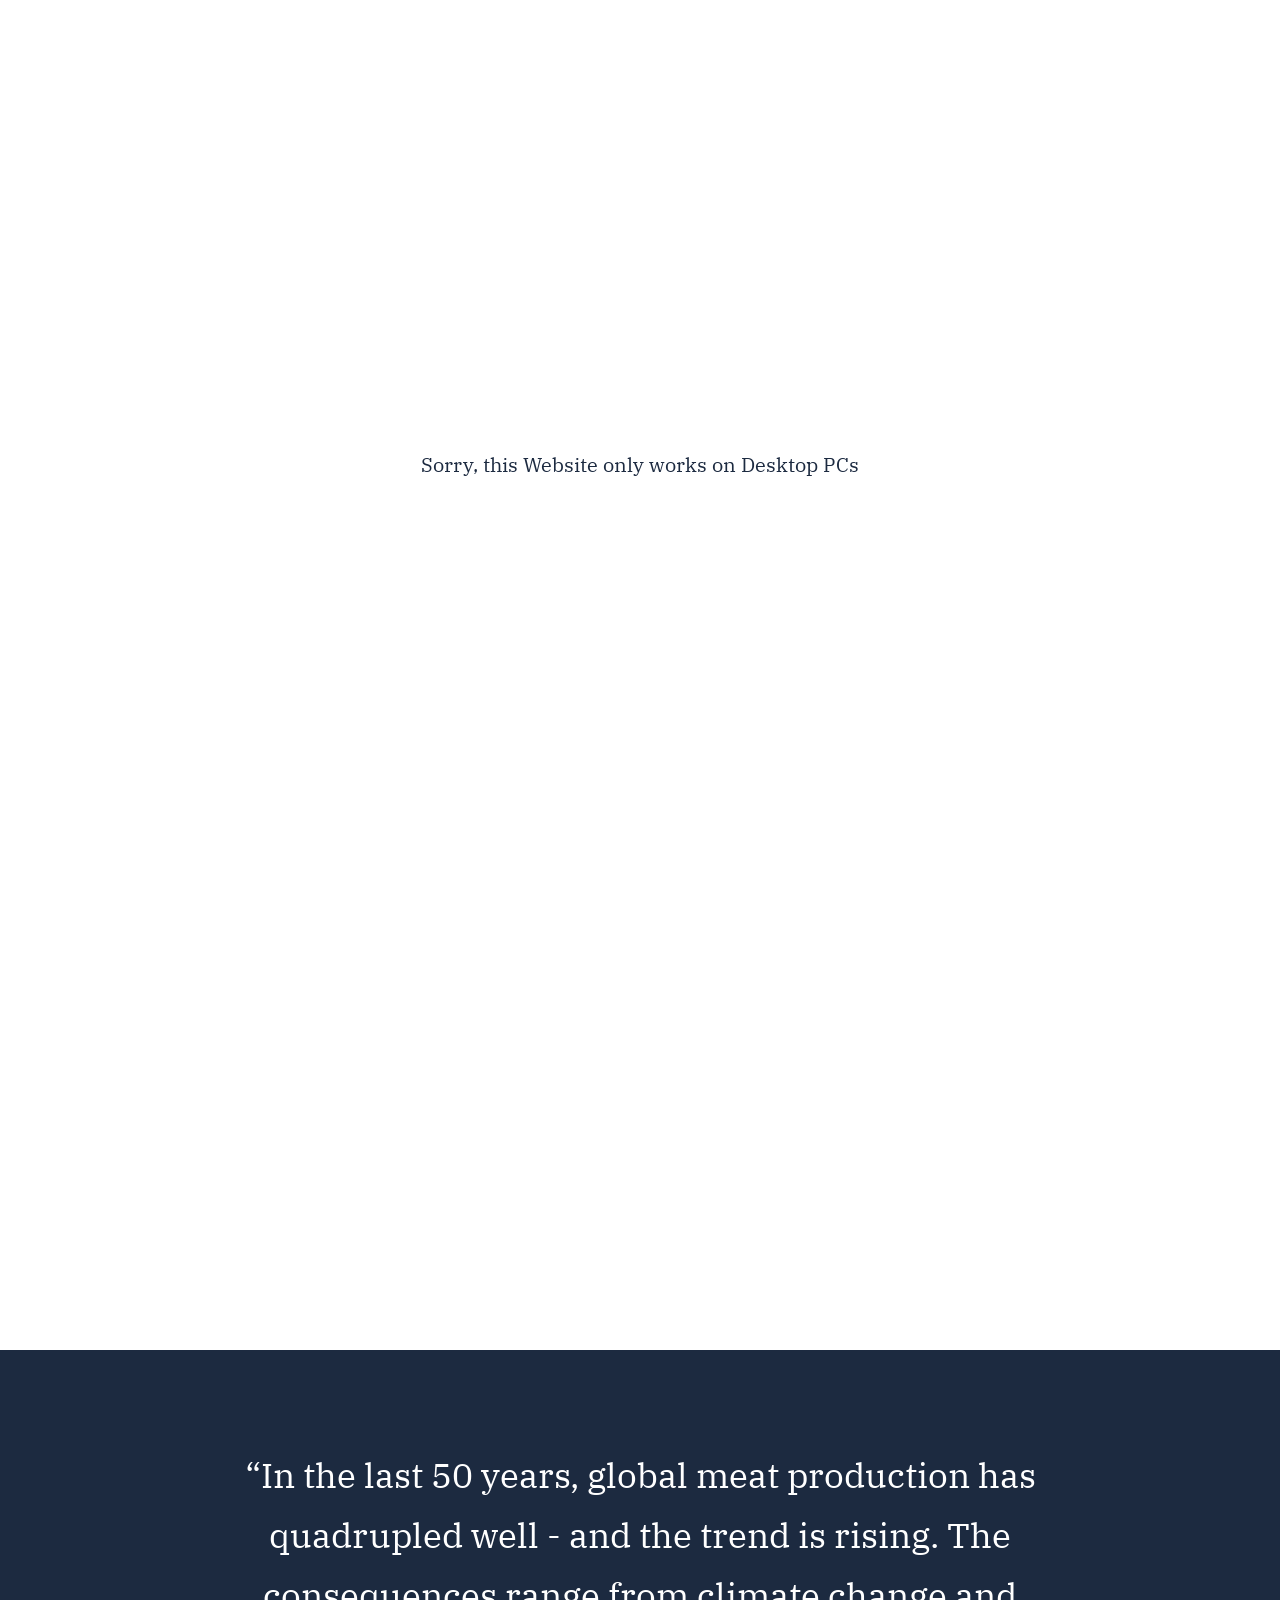
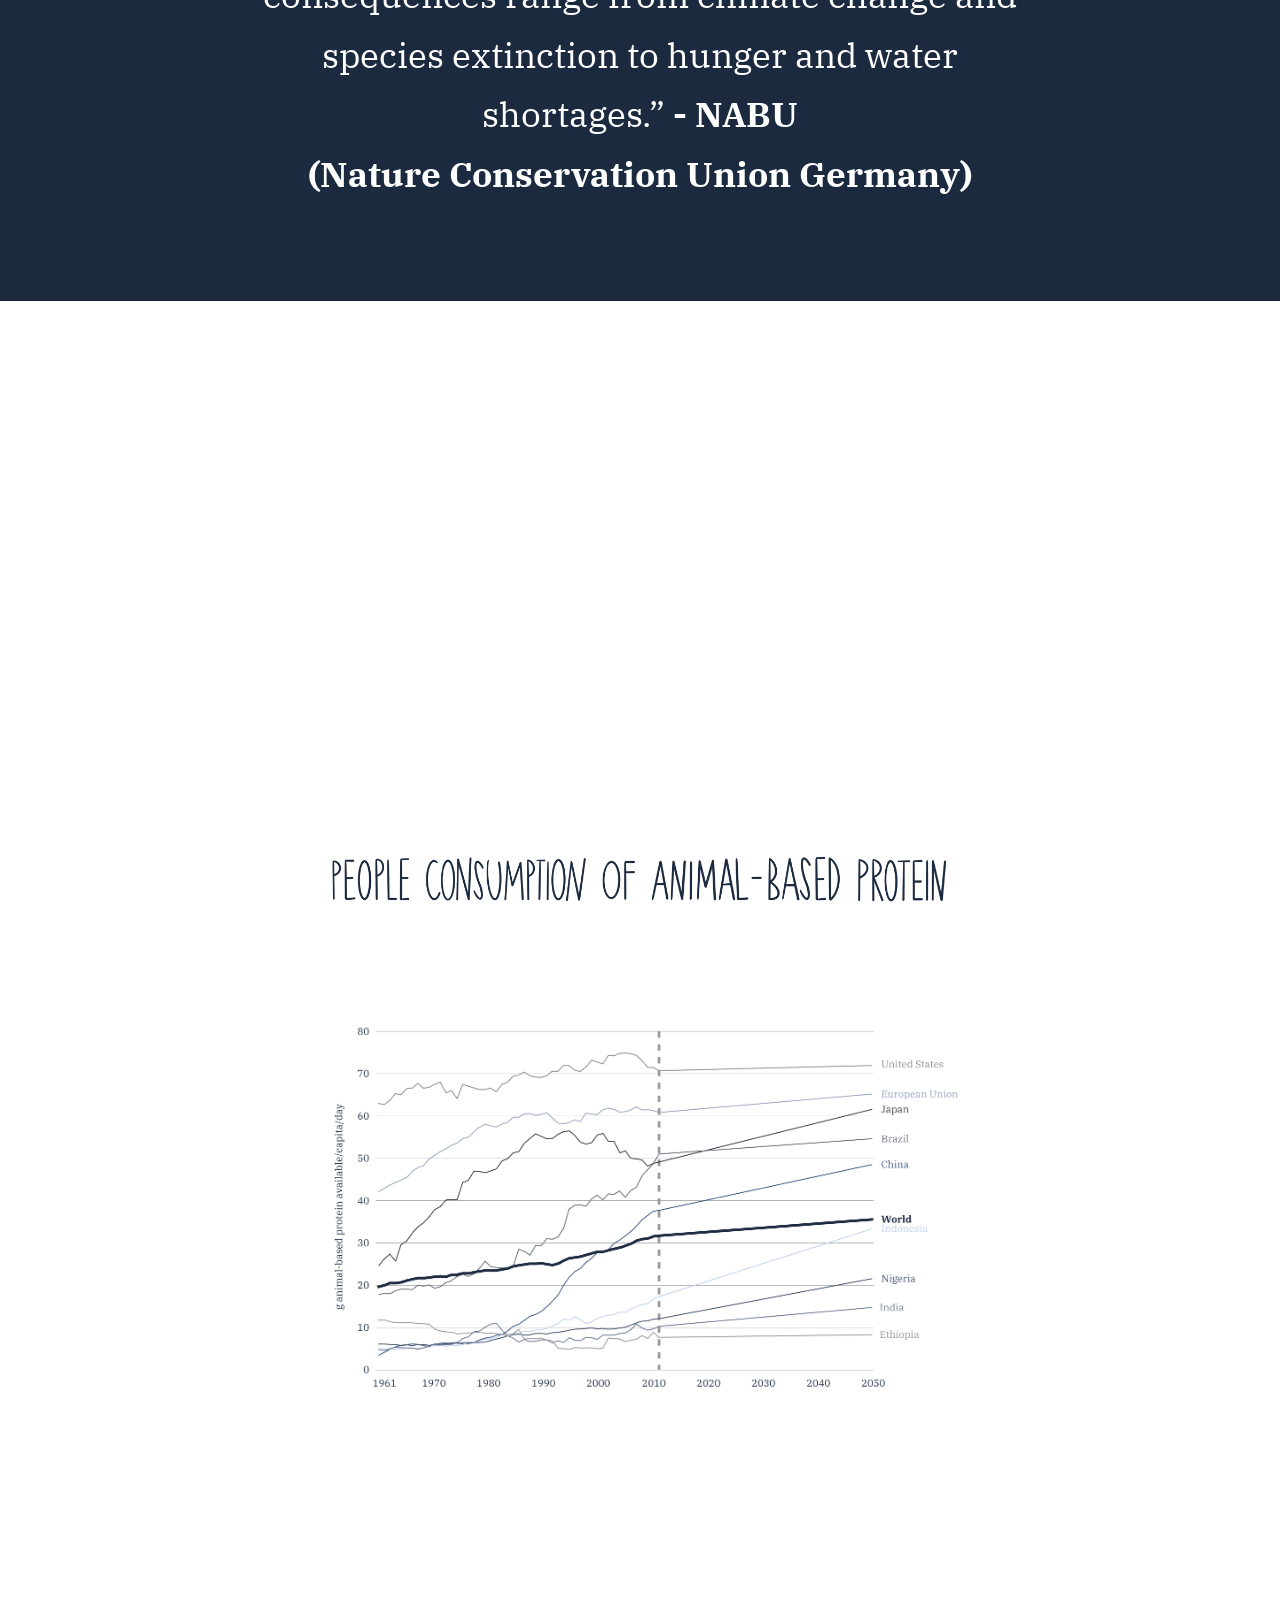
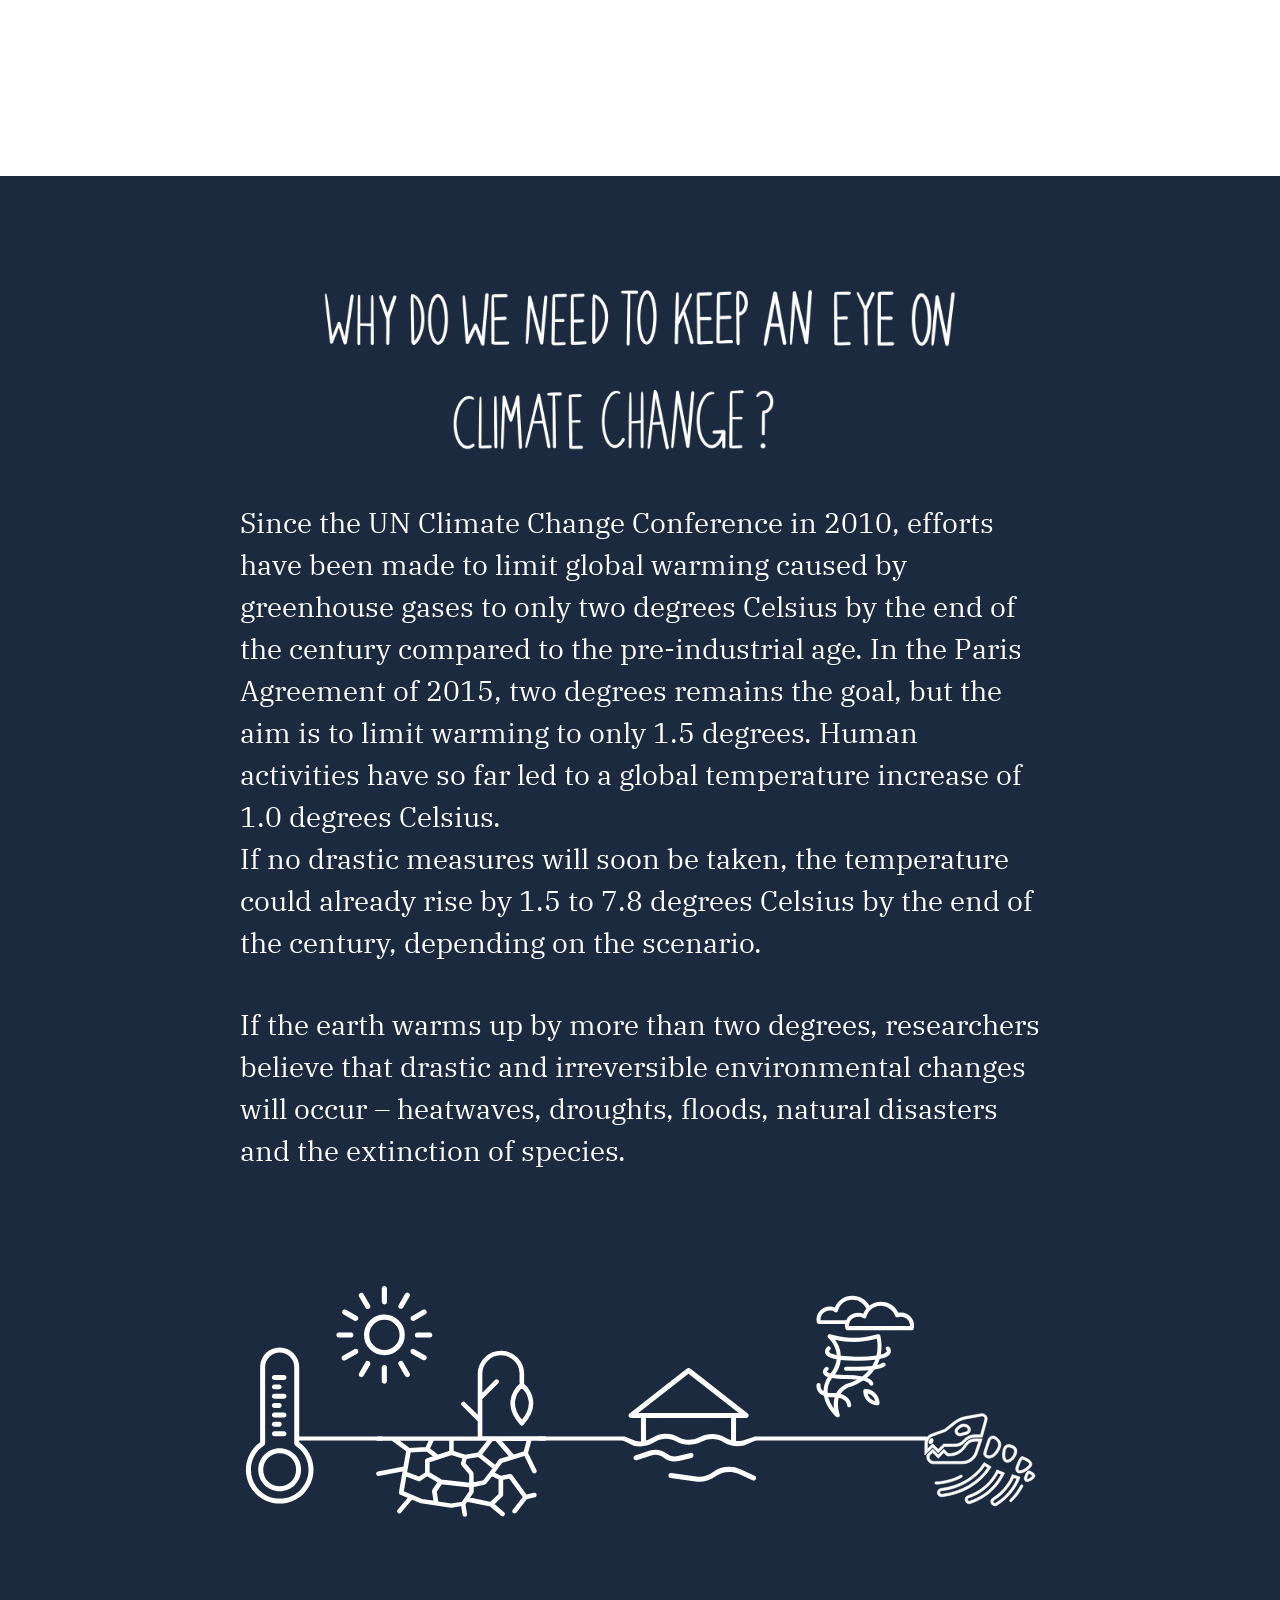
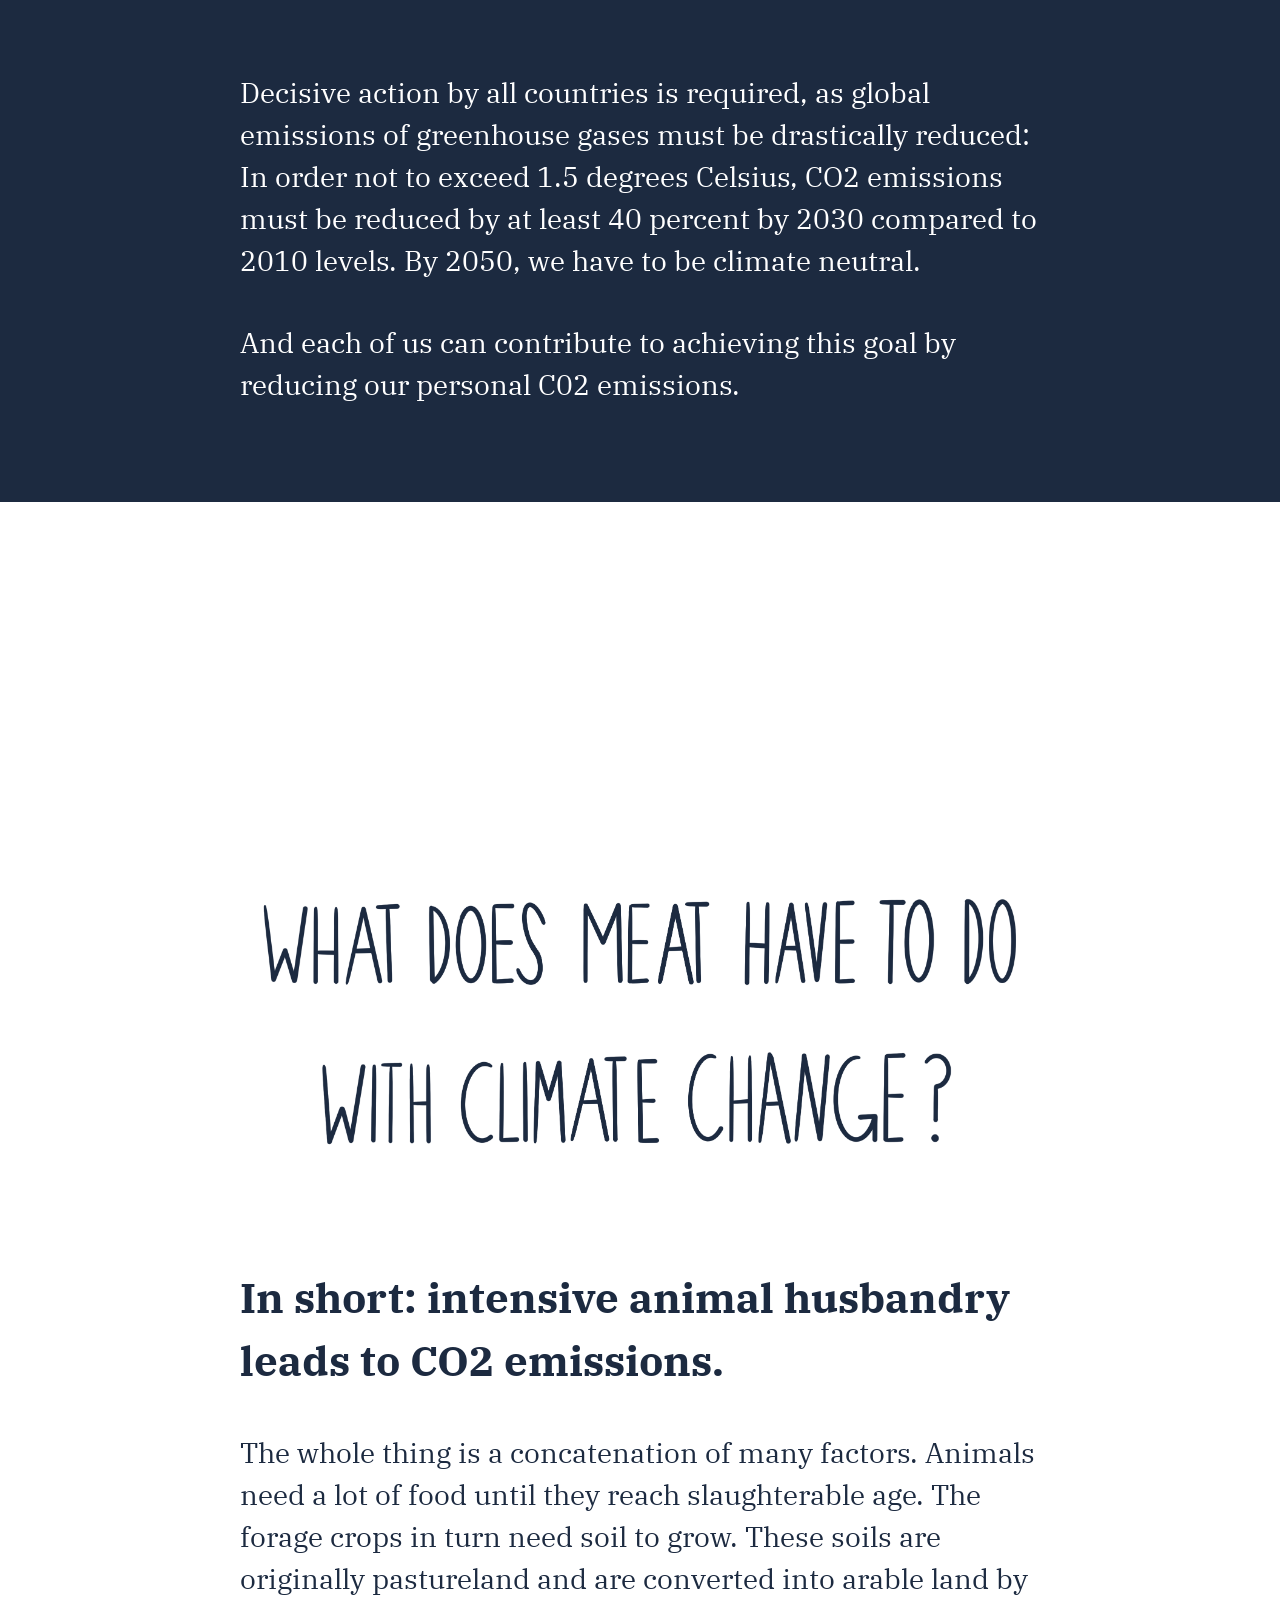
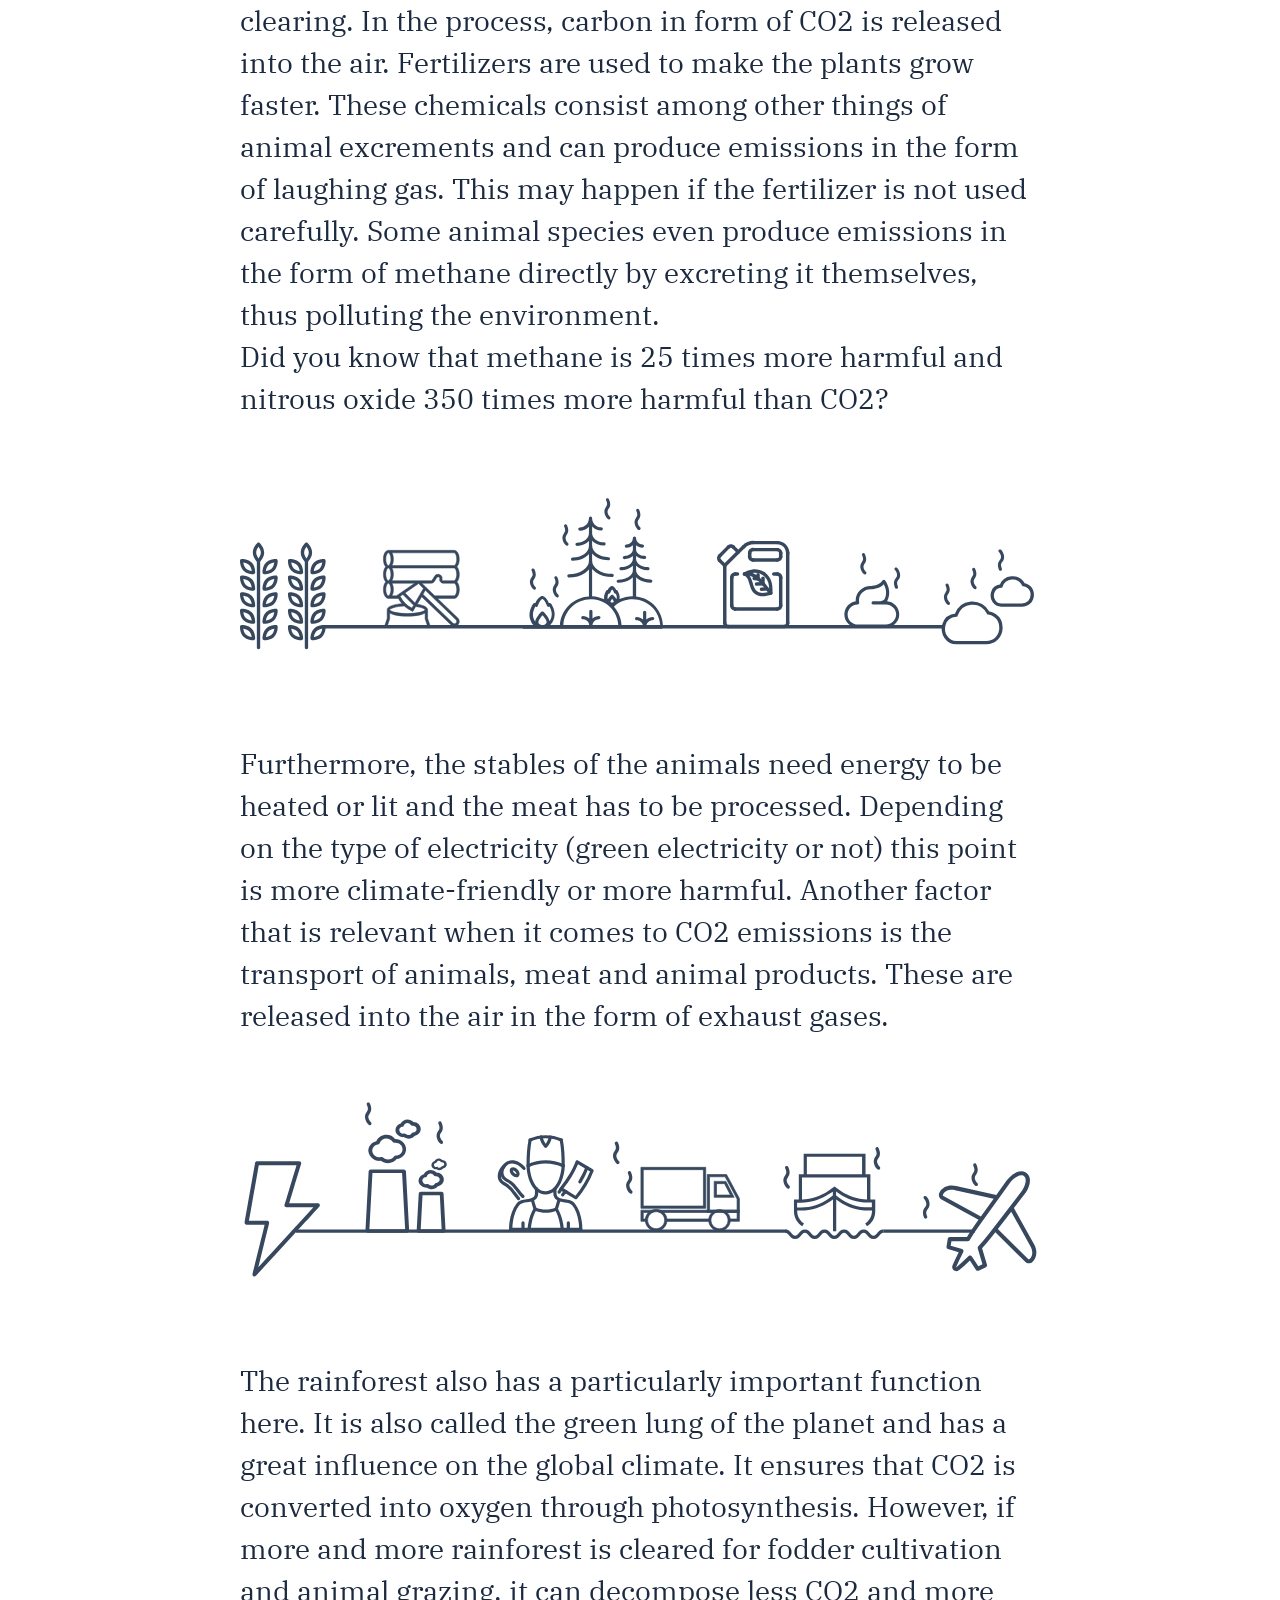
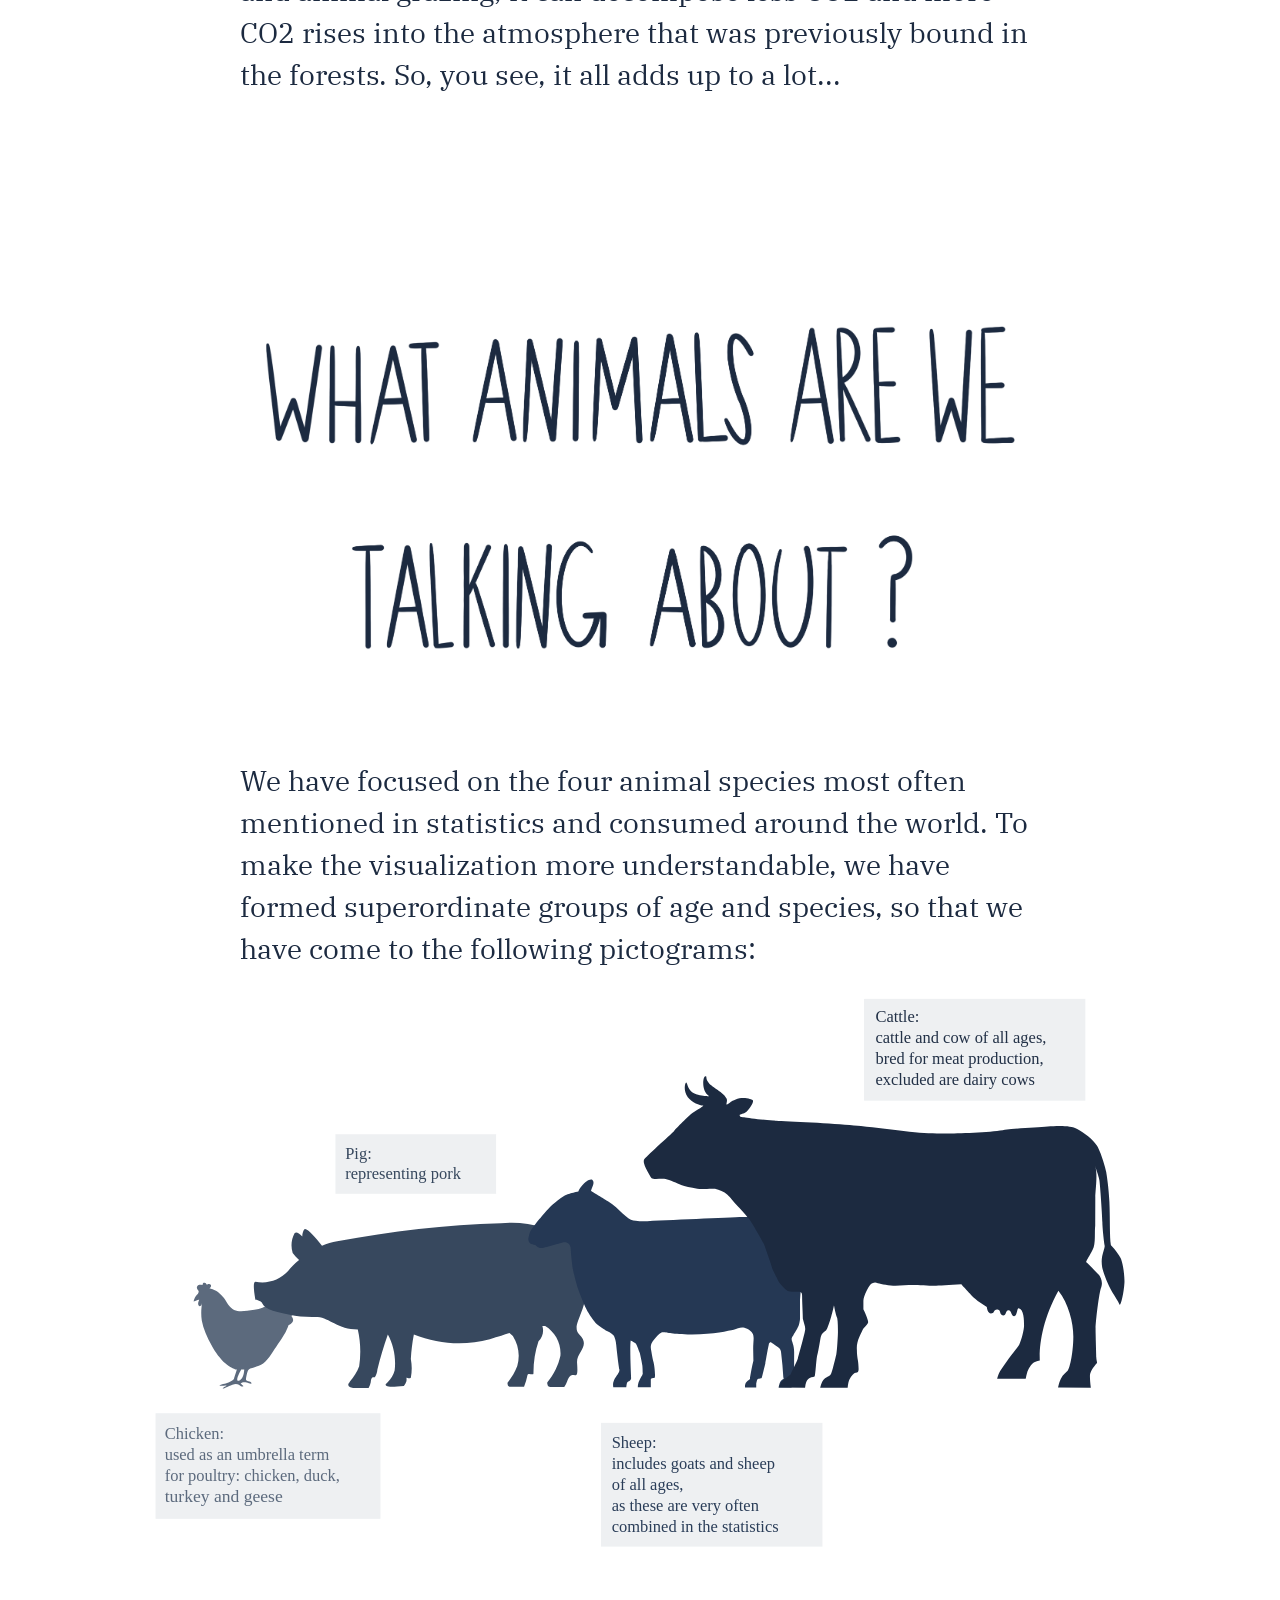
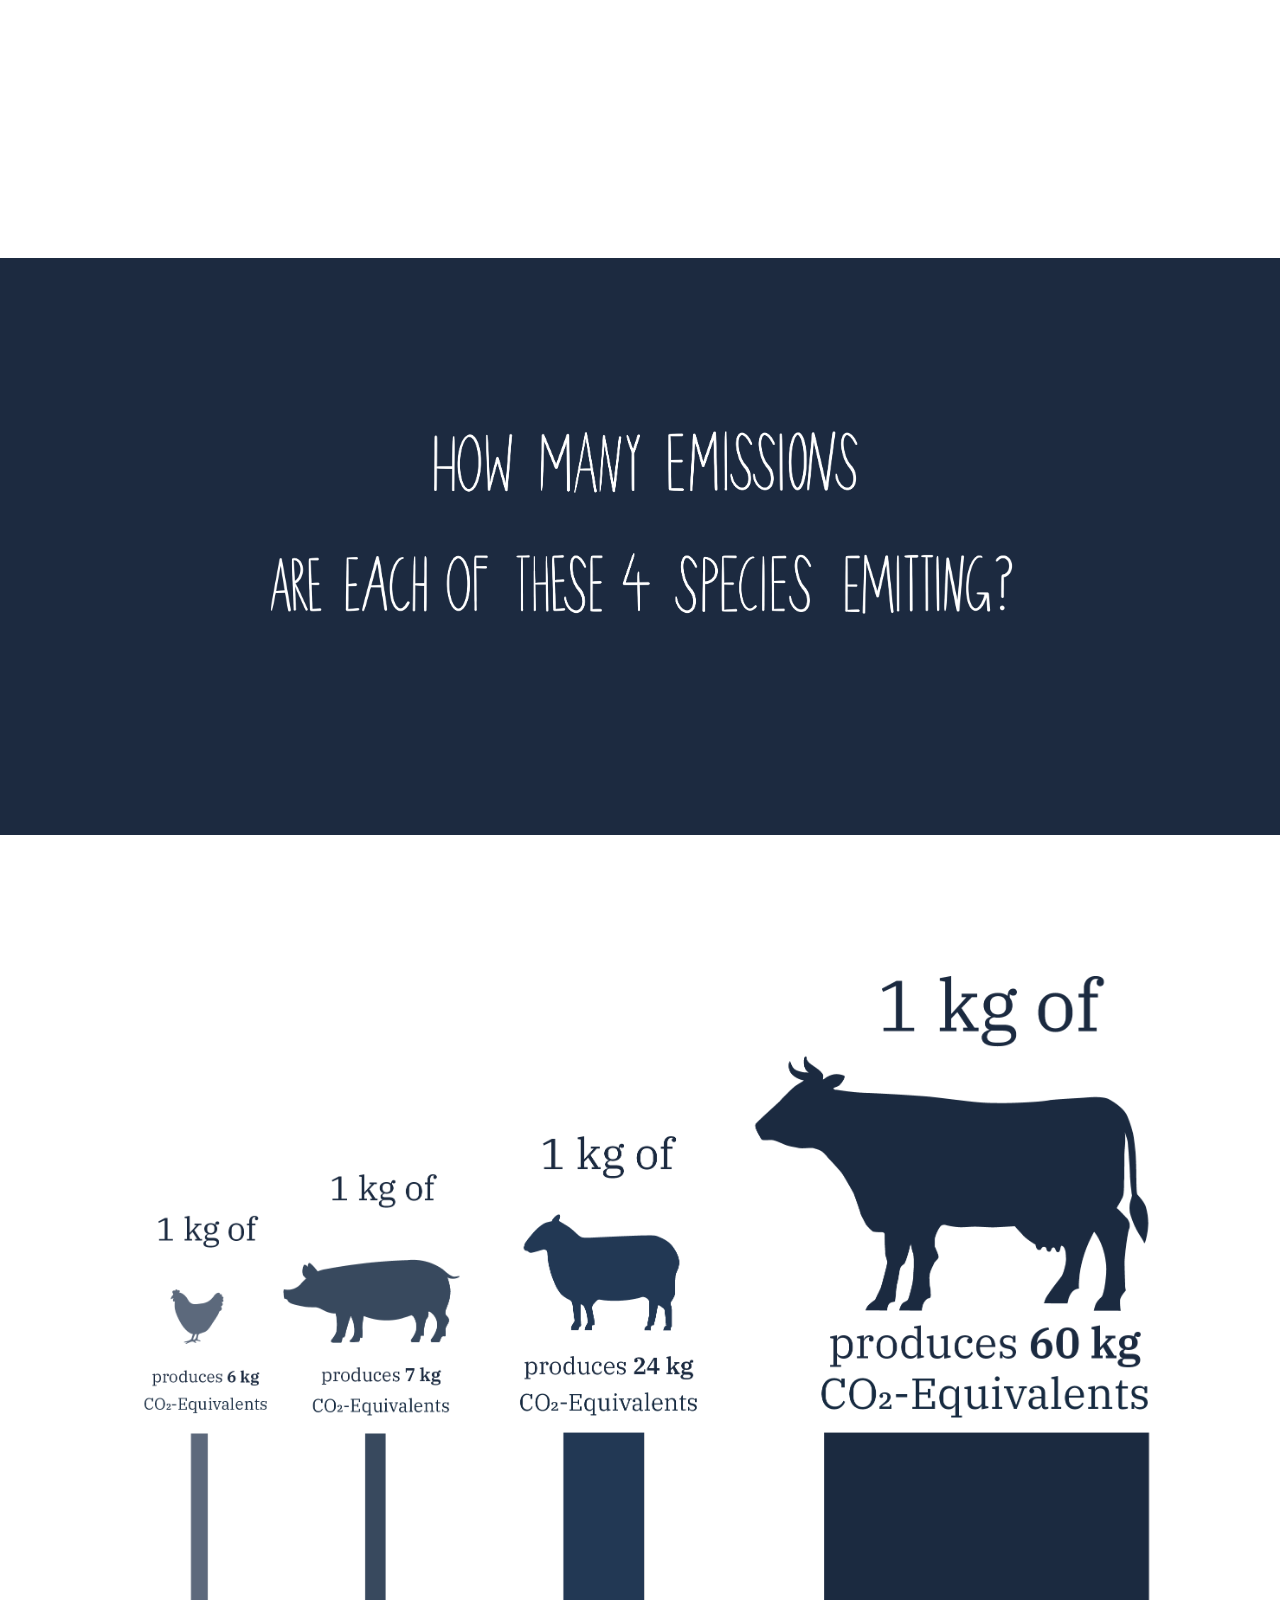
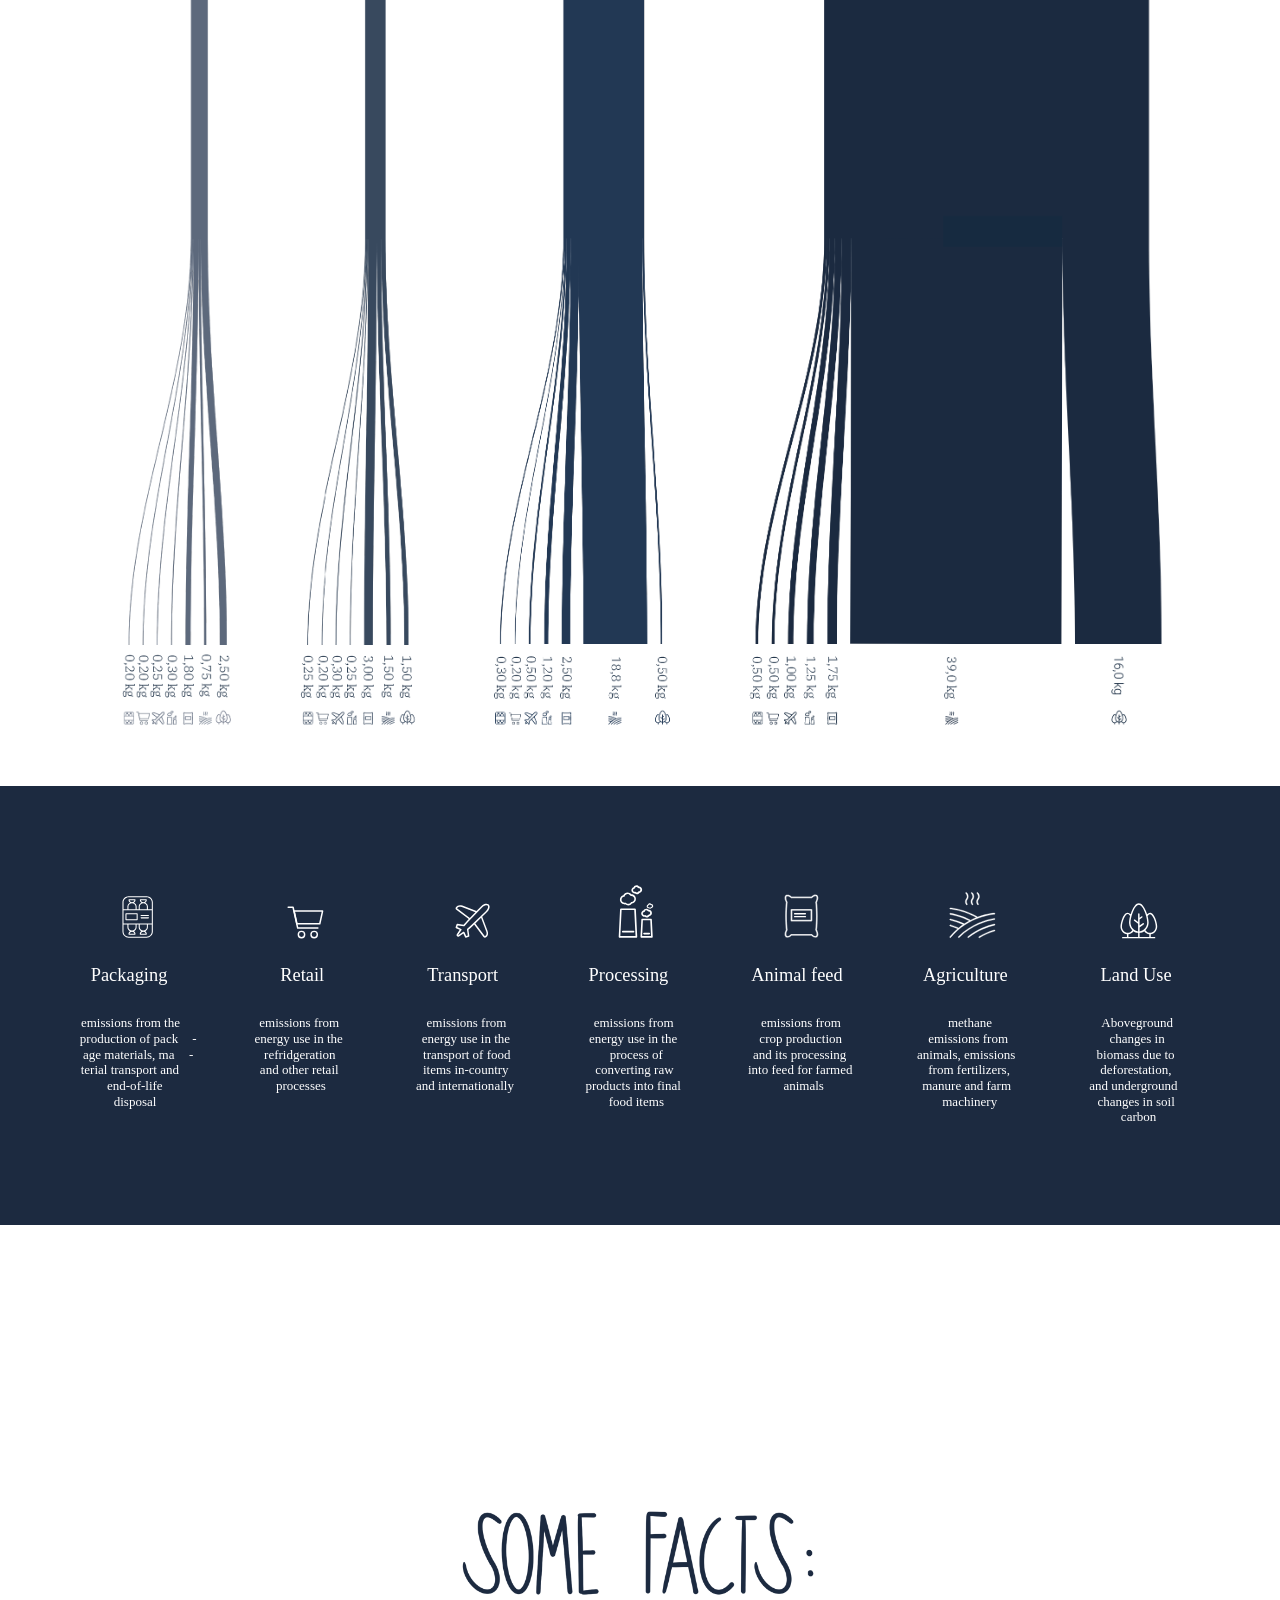
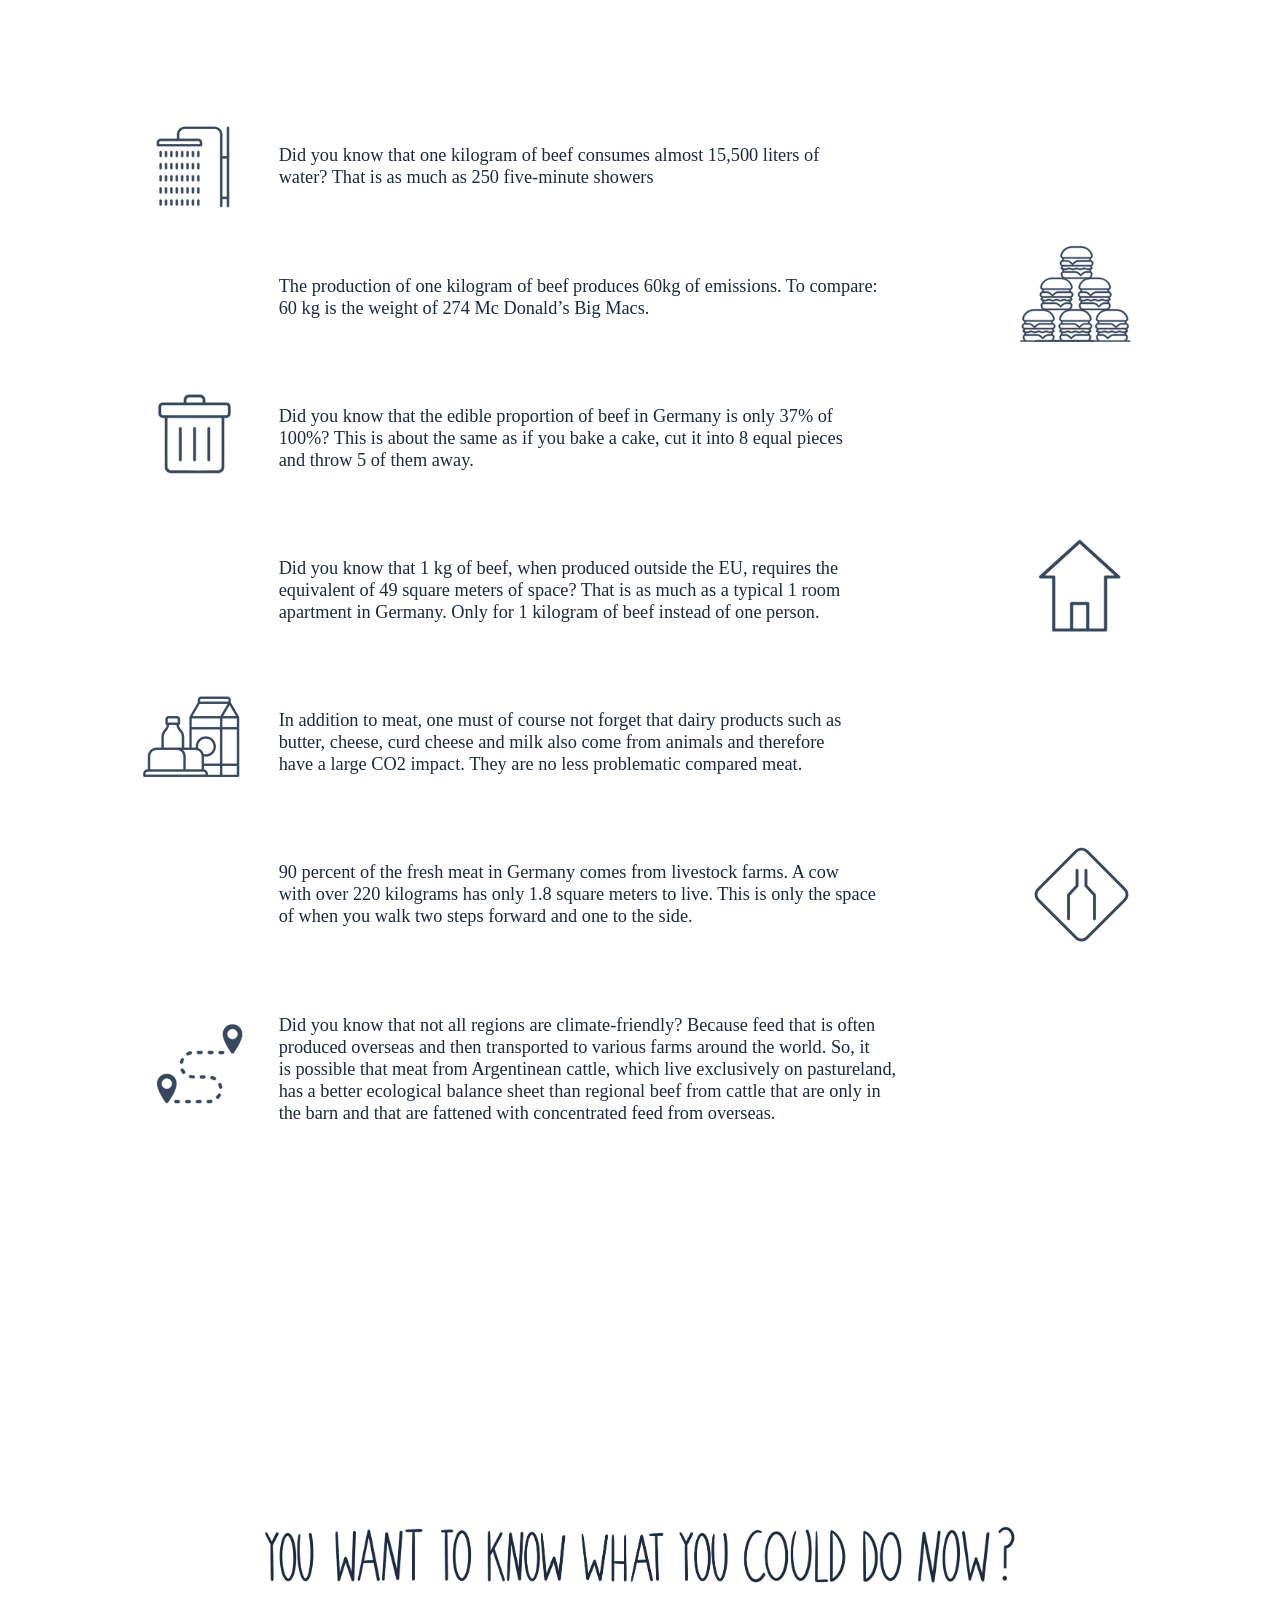
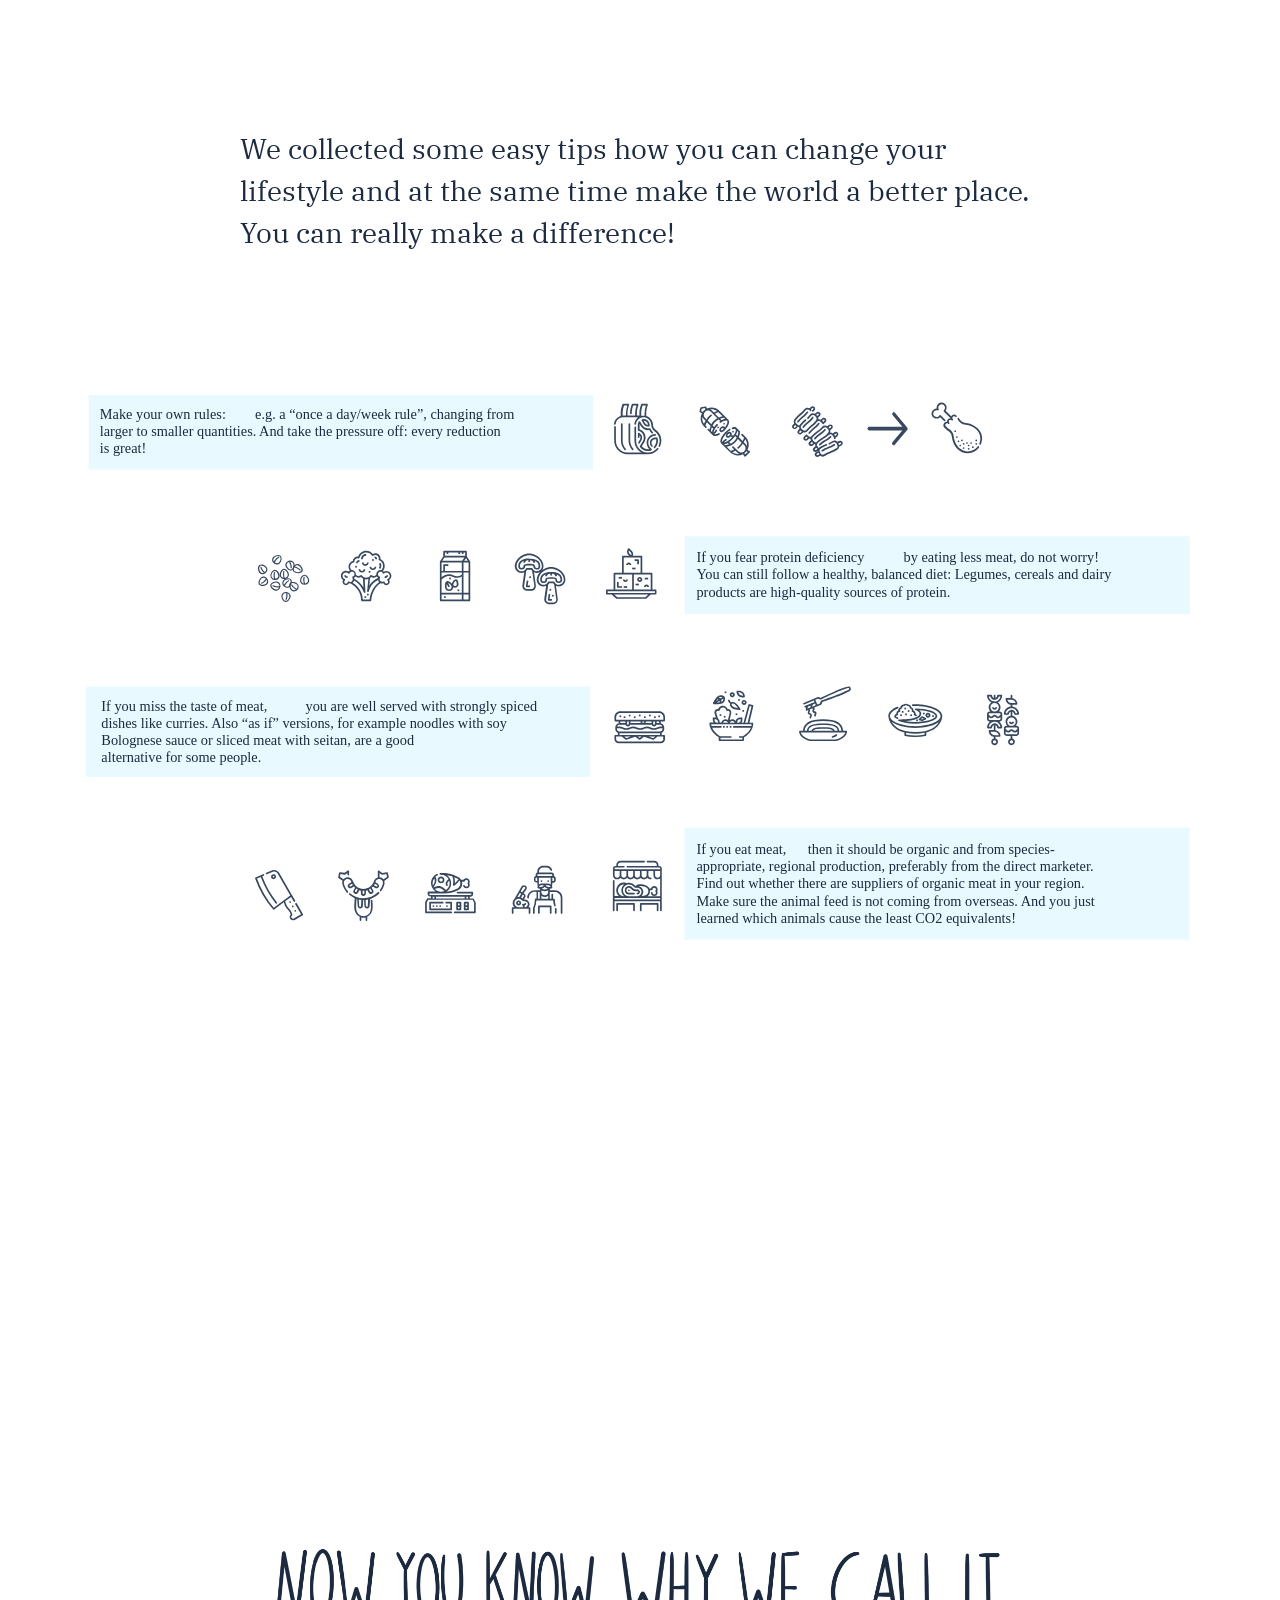
==== docs/index.html @ 1f5e6d28 "rename speceial characters" ====
<!DOCTYPE html>
<html lang="de">
  <head>
    <meta charset="utf-8" />
    <meta http-equiv="X-UA-Compatible" content="IE=edge" />
    <meta name="viewport" content="width=device-width,initial-scale=1.0" />
    <title>Meat=Heat?</title>
    <link rel="stylesheet" href="assets/css/normalize.css" />
    <link rel="stylesheet" href="assets/css/fonts.css" />
    <link rel="stylesheet" href="index.css" />
    <!-- <link href="https://fonts.googleapis.com/css2?family=Roboto&display=swap" rel="stylesheet"> -->
    <link href="https://fonts.googleapis.com/css2?family=IBM+Plex+Serif:ital@0;1&display=swap" rel="stylesheet">
  </head>

  <body>
    <div id="app">

      <div class="warning">
        <p class="warning_p" >Sorry, this Website only works on Desktop PCs</p>
      </div>

      <header>
          <img class="headerImg" src="assets/images/HeaderMitNamen.png" />
      </header>
      <main>

        <section class="big-text text-with-background container" style="margin:50vh 0 50vh 0;">
          <p style=" margin: 0 0 0 0;">
            “In the last 50 years, global meat production has
            quadrupled well - and the trend is rising. The consequences range
            from climate change and species extinction to hunger and water
            shortages.” <b>- NABU <br />(Nature Conservation Union Germany)</b>
          </p>
        </section>

        <section class="container" style="margin:0 0 30vh 0;"> <!-- graph -->

          <img src="assets/images/headline_1_peopleConsumption.png" style="width: 50%; margin: 100px 0 0 0;" />

          <img src="assets/images/GRAPH.png" style="width: 60%;" />

        </section>

        <section class="small-text text-with-background container"> <!-- blauer hintergrund -->

          <img src="assets/images/headline_1_2_whyDoWe.png" style="width: 50%; margin: 0 0 0 0;" />

          <!-- <h2>Why do we need to keep an eye on Climate Change?</h2> -->

          <p>
            Since the UN Climate Change Conference in 2010, efforts have been
            made to limit global warming caused by greenhouse gases to only two
            degrees Celsius by the end of the century compared to the
            pre-industrial age. In the Paris Agreement of 2015, two degrees
            remains the goal, but the aim is to limit warming to only 1.5
            degrees. Human activities have so far led to a global temperature 
            increase of 1.0 degrees Celsius.
            <br />
            If no drastic measures will soon be taken, the temperature could
            already rise by 1.5 to 7.8 degrees Celsius by the end of the
            century, depending on the scenario.
          </p>

          <p>
            If the earth warms up by more than two degrees, 
            researchers believe that drastic and irreversible
            environmental changes will occur – heatwaves, droughts, floods,
            natural disasters and the extinction of species.
            <img src="assets/images/climatechange_Zeichenflaeche1.svg"width="100%" />
          </p>
        
          <p>
            Decisive action by all countries is required, 
            as global emissions of greenhouse gases must be drastically 
            reduced: In order not to exceed 1.5 degrees Celsius, 
            CO2 emissions must be reduced by at least 40 percent by 
            2030 compared to 2010 levels. By 2050, we have to be climate neutral.
          </p>
          <p>
            And each of us can contribute to achieving this goal by reducing our
            personal C02 emissions.
          </p>

        </section>

        <section class="small-text container" style="margin:30vh 0 10vh 0;"> <!-- what does Meat have to do with climate change / kein blauer hintergrund -->

          <img src="assets/images/headline_1_whatDoesMeat.png" style="width: 60%; margin:100px 0 100px 0;" />

          
          <h2> In short: intensive
            animal husbandry leads to CO2 emissions.</h2> 
          

          <p>
            The whole thing is a concatenation of many factors. Animals need a
            lot of food until they reach slaughterable age. The forage crops in
            turn need soil to grow. These soils are originally pastureland and
            are converted into arable land by clearing. In the process, carbon
            in form of CO2 is released into the air. Fertilizers are used to
            make the plants grow faster. These chemicals consist among other
            things of animal excrements and can produce emissions in the form of
            laughing gas. This may happen if the fertilizer is not used
            carefully. Some animal species even produce emissions in the form of
            methane directly by excreting it themselves, thus polluting the
            environment.<br />
            Did you know that methane is 25 times more harmful and nitrous oxide
            350 times more harmful than CO2?
            <br/>
            <br/>
            <img src="assets/images/methane-01.svg"width="100%" />
          </p>
         
          <p>
            Furthermore, the stables of the animals need energy to be heated or
            lit and the meat has to be processed. Depending on the type of electricity 
            (green electricity or not) this point is more climate-friendly or 
            more harmful. Another factor
            that is relevant when it comes to CO2 emissions is the transport of
            animals, meat and animal products. These are released into the air
            in the form of exhaust gases.
            <br/>
            <br/>
            <img src="assets/images/emissions-01.svg"width="100%" />
          </p>
          <p>
            The rainforest also has a particularly important function here. It
            is also called the green lung of the planet and has a great
            influence on the global climate. It ensures that CO2 is converted
            into oxygen through photosynthesis. However, if more and more
            rainforest is cleared for fodder cultivation and animal grazing, it
            can decompose less CO2 and more CO2 rises into the atmosphere that
            was previously bound in the forests. So, you see, it all adds up to
            a lot...
          </p>          
        </section>
        
        <section class="small-text container" style="margin: 0 0 30vh 0;"> <!-- what animals are we talking about / kein blauer hintergrund -->

          <img src="assets/images/headline_2_whatAnimals.png" style="width: 60%; margin:100px 0 30px 0;" />
          
          <p>
            We have focused on the four animal species most often mentioned in
            statistics and consumed around the world. To make the visualization
            more understandable, we have formed superordinate groups of age and
            species, so that we have come to the following pictograms:
          </p>

          <img src="assets/images/tiere-01.svg" style="width: 80%;"/>

        </section>

        <section class="container text-with-background">
          <img src="assets/images/headline_3_howManyEmissions.png" style="width: 60%; margin:50px 0 100px 0;" />
        </section>  

        <section class="container" style="margin: 10vh 0 0 0;"> <!-- sankey -->

          <!-- <p>
            <strong>Icons → </strong><br />
            <strong>Land use change: </strong>Aboveground changes in biomass due
            to deforestation, as well as underground changes in soil carbon<br />
            <strong>Agriculture:</strong> methane emissions from animals,
            emissions from fertilizers, manure and farm machinery<br />
            <strong>Animal feed:</strong> emissions from crop production and its
            processing into feed for farmed animals<br />
            <strong>Processing: </strong>Emissions from energy use in the
            process of converting raw agricultural products into final food
            items<br />
            <strong>Transport:</strong> Emissions from energy use in the
            transport of food items in-country and internationally<br />
            <strong>Retail:</strong> Emissions from energy use in refrigeration
            and other retail processes<br />
            <strong>Packaging:</strong> Emissions from the production of package
            materials, material transport and end-of-life disposal
          </p> -->
          <!-- <img src="assets/images/haupt.svg" width="100%" /> -->
        
          <img src="assets/images/sankey_Zeichenflaeche1.png" width="90%"/>
          
                
        </section>

        <section class="text-with-background container" >

          <img src="assets/images/IconsSankey-01.svg" width="90%"/>
          
        </section>

        <section class="small-text container" style="margin: 30vh 0 30vh 0;"> <!-- kein blauer hintergrund -->

          <img src="assets/images/headline_4_facts.png" width="30%" style="margin: 0 0 10vh 0;"/>

          <img src="assets/images/Factsueberarbeitet.svg" width="80%" />
          <!-- <p>
            Did you know that one kilogram of beef consumes almost 15,500 liters
            of water? That is as much as 250 five-minute showers<br /><br />
            The production of one kilogram of beef produces 60kg of methane. To
            compare: 60 kg is the weight of 274 Mc Donald’s Big Macs.<br /><br />
            Did you know that the edible proportion of beef in Germany is only
            37% of 100%? This is about the same as if you bake a cake, cut it
            into 8 equal pieces and throw 5 of them away.<br /><br />
            Did you know that 1 kg of beef, when produced outside the EU,
            requires the equivalent of 49 square meters of space? That is as
            much as a typical 1 room apartment in Germany. Only for 1 kilogram
            of beef instead of one person.<br /><br />
            In addition to meat, one must of course not forget that dairy
            products such as butter, cheese, curd cheese and milk also come from
            animals and therefore have a large CO2 impact. They are no less
            problematic compared meat.<br /><br />
            90 percent of the fresh meat in Germany comes from livestock farms.
            A cow with over 220 kilograms has only 1.8 square meters to live.
            This is only the space of when you walk two steps forward and one to
            the side.<br /><br />
            Did you know that not all regions are climate-friendly? Because feed
            that is often produced overseas and then transported to various
            farms around the world. So, it is possible that meat from
            Argentinean cattle, which live exclusively on pastureland, has a
            better ecological balance sheet than regional beef from cattle that
            are only in the barn and that are fattened with concentrated feed
            from overseas.<br /><br />
            Did you know that meat from the region does not automatically have a
            better CO2 footprint? It is not the distance from the production
            site and point of sale that is decisive, but the size of the company
            and the efficiency with which it operates. Because even in our
            region our animals eat what is produced overseas and then
            transported to various farms around the world.
          </p> -->

        </section>

        <section class="small-text container" style="margin: 30vh 0 50vh 0;"> <!-- kein blauer hintergrund -->

          <img src="assets/images/headline_5_youWantTo.png" style="width: 60%; margin:100px 0 100px 0;" />

          <p>
            We collected some easy tips how you can change your lifestyle and at
            the same time make the world a better place. You can really make a
            difference!<br /><br /><br />
          </p>
          <img src="assets/images/whattodocyan-01.svg"width="90%" />
          
        </section>


        <section class="small-text container" style="margin: 30vh 0 50vh 0;"> <!-- kein blauer hintergrund -->

          <img src="assets/images/headline_6_nowYou.png" style="width: 60%; margin:100px 0 100px 0;" />

          <img src="assets/images/image_heatMeat_1.png" width="50%"/>

        </section>



        
      </main>

      <footer>
              
        <div class="footerLeft">
          <div class="text-list">
            <h3 style="color: var(--color-black); text-align:left; margin-bottom: 50px;
            font-size: 2.6rem"> About: The connection between Meat Consumption and Climate Change</h3>

            <h4 style="color:var(--color-accent2);"> Created by:</h4>
            <p class="p-footer"> Lele Schlaich & Aline Sawalsky</p>
            <br>
            <br>
            <div class="boxtext" style="justify-content:flex-start;">
              <div class="text-list" style="width:15vw;">
                <h4 style="color:var(--color-accent2);"> Professor:</h4>
                <p class="p-footer"> Boris Müller</p>
              </div>

              <div class="text-list" style="width:15vw;">
                  <h4 style="color:var(--color-accent2);"> Course:</h4>
                  <p class="p-footer"> Klimagrafik</p>
              </div>
            </div>
            <br>
            <br>

            <h4 style="color:var(--color-accent2);"> Sources:</h4>
            <div class="boxtext" style="justify-content:flex-start;">
              <div class="text-list" style="width:35vw;">
                <p class="p-footer"><a href="https://www.nabu.de/umwelt-und-ressourcen/oekologisch-leben/essen-und-trinken/fleisch/13310.html">Zitat NABU</a></p>
                <p class="p-footer"><a href="https://www.br.de/klimawandel/klimaabkommen-paris-protokoll-klimapolitik-klimawandel-102.html">Climate Goal</a></p>
                <p class="p-footer"><a href="https://thefoodmedic.co.uk/2018/10/is-dairy-bad-for-the-environment/">Dairy Products</a></p>
                <p class="p-footer"><a href="http://www.wwf.de/fileadmin/fm-wwf/Publikationen-PDF/WWF_Fleischkonsum_web.pdf">How much area does a kilo of beef need</a></p>
                <p class="p-footer"><a href="https://www1.wdr.de/radio/wdr2/themen/servicezeit/tierwohl-label-100.html">How much space the animals have</a></p>
                <p class="p-footer"><a href="https://www.br.de/radio/bayern1/inhalt/experten-tipps/umweltkommissar/fleisch-ernaehrung-umweltbilanz-100.html">Regional or overseas?</a></p>
                <p class="p-footer"><a href="https://www.br.de/radio/bayern1/inhalt/experten-tipps/umweltkommissar/fleisch-ernaehrung-umweltbilanz-100.html">Climate Protection Negotiations</a></p>
                <p class="p-footer"><a href="https://www.abenteuer-regenwald.de/wissen/folgen#:~:text=Wird%20Regenwald%20abgeholzt%2C%20steigen%20gro%C3%9Fe,es%20zur%20globalen%20Erw%C3%A4rmung%20beitr%C3%A4gt">Auswirkungen auf das Klima</a></p>
                <p class="p-footer"><a href="https://ourworldindata.org/food-choice-vs-eating-local">Where do the emissions from our food come from?</a></p>
                <p class="p-footer"><a href="https://www.faz.net/aktuell/stil/essen-trinken/veggie-fuer-fleischfans-jamie-oliver-bringt-vegetarisches-kochbuch-auf-den-markt-16364472.html">Meat fan Jamie Oliver sells vegetarian cookbook</a></p>

              </div>

              <div class="text-list" style="width:15vw;">
                <p class="p-footer"><a href="https://wp.uni-passau.de/stalph36/2018/07/25/so-viel-durst-hat-unser-essen/">water consumption beef</a></p>
                <p class="p-footer"><a href="https://www.boell.de/de/2014/10/15/fleischkonsum-abfall-verschwendung ">Meat waste</a></p> 
                <p class="p-footer"><a href="https://www.boell.de/de/2016/03/01/iss-was-tiere-fleisch-ich"> Iss was?! Tiere, Fleisch & Ich</a></p>    
                <p class="p-footer"><a href="https://www.boell.de/de/2018/01/10/fleischatlas-2018-rezepte-fuer-eine-bessere-tierhaltung"> Fleischatlas 2018 – Rezepte für eine bessere Tierhaltung</a></p> 
                <p class="p-footer"><a href="https://www.nabu.de/umwelt-und-ressourcen/oekologisch-leben/essen-und-trinken/fleisch/13310.html"> Why we must drastically reduce the consumption of animal products</a></p>
                <p class="p-footer"><a href="https://www.br.de/klimawandel/klimaabkommen-paris-protokoll-klimapolitik-klimawandel-102.html"> Paris Convention</a></p>  
                <p class="p-footer"><a href="https://www.wri.org/blog/2016/04/sustainable-diets-what-you-need-know-12-charts">Global diets are shifting toward overconsumption</a></p>   
                <p class="p-footer"><a href="https://www.regenwald-schuetzen.org/kids/wissen-ueber-den-regenwald/bedeutung-und-nutzen/">Significance and benefits Why is the rainforest important to us?</a></p>   
                <p class="p-footer"><a href="https://www.bund-naturschutz.de/oekologisch-leben/essen-und-trinken/fleischkonsum-reduzieren.html">Meat consumption</a></p>   

              </div>
            </div>


          </div>
        </div>
        <div class="outro-right">
          <img src="assets/images/FHP_logo.svg" width="90%" style="margin: 5vh 0 0 10vh"/>
        </div>
      
      </footer>

    </div>
   
  </body>
</html>
---- docs/assets/css/fonts.css ----
@font-face {
  font-family: 'Plex Sans';
  src: url('../fonts/IBMPlexSansVar-Roman.woff2') format('woff2-variations');
  font-display: swap;
  font-stretch: 85% 100%;
  font-style: normal;
  font-weight: 100 700;
}
@font-face {
  font-family: 'Plex Sans';
  src: url('../fonts/IBMPlexSansVar-Italic.woff2') format('woff2-variations');
  font-display: swap;
  font-stretch: 85% 100%;
  font-style: italic;
  font-weight: 100 700;
}
---- docs/index.css ----
:root {
  --spacing: 2rem;
  --color-white: #fff;
  --color-black: #120c25;
  --color-accent: #1c2a40;
  --color-text-blue: #1c2a40;
  --color-text-white: #fff;
  --max-width: 768px;
}

*,
*:before,
*:after {
  box-sizing: border-box;
  margin: 0;
  padding: 0;
}

@media (min-width: 1418px) {
  .warning {
    display: none;
  }
}


.warning{
  background-color: #ffffff;
  width:100vw;
  height:100vh;
  z-index: 300;
  flex-direction: row;
  justify-content: center;
  align-items: center;
  overflow: hidden;
  position:fixed;
  overflow-y: hidden;
  text-align: center;
}

.warning_p{
  margin-top: 50vh;
  max-width: inherit;
}


body {
  font-family: "IBM Plex Serif", "Text", Helvetica, Arial, sans-serif;
  font-size: 20px;
  line-height: 1.5;
  font-weight: normal;
  font-style: normal;
  color: var(--color-text-blue);
  display: flex;
  flex-direction: column;
  justify-content: center;
  align-items: center;
}

main {
  width: 100%;
}

footer {
  width: 100%;
  background: #F7F7F7;
  width: 90vw;
  border-radius: 5px;
  padding: 3vh 3vw 3vw 3vw;
  margin: 15vh 5vw 5vw 5vw;
  display: flex;
  flex-direction: row;
}

.footerLeft{
  display: flex;
  flex-direction: column;
}

.p-footer {
  width: 50vw;
  margin: 0;
  font-size: 1em;
  line-height: 150%;
}

.text-list {
  height: auto;
  width: 50vw;
  display: flex;
  flex-direction: column;
  text-align: left;
}

.boxtext {
  height: auto;
  width: auto;
  display: flex;
  flex-direction: row;
  justify-content: center;
  align-items: center;
}

a {
  font-style: italic;
  color: var(--color-black);
}

h4{
  font-size: 1.6rem;
}


.headerImg{
  display: block;
  margin-left: auto;
  margin-right: auto;
  height: 100vh;
}


h2{
  max-width: 50rem;
}

p {
  max-width: 50rem;
  margin: 40px 0 0 0;
}



img {
  max-width: 100%;
}

.big-text{
  font-size: 2.2rem;
  text-align: center;
  line-height: 1.7;
}

.small-text{
  font-size: 1.4em;
  text-align: left;
  line-height: 1.5;
}


.text-with-background {
  color: var(--color-text-white);
  background-color: var(--color-accent);
  padding: 6rem 0;
}

.text-centered {
  padding: 0 1rem;
}

.container {
  display: flex;
  align-items: center;
  flex-direction: column;
}
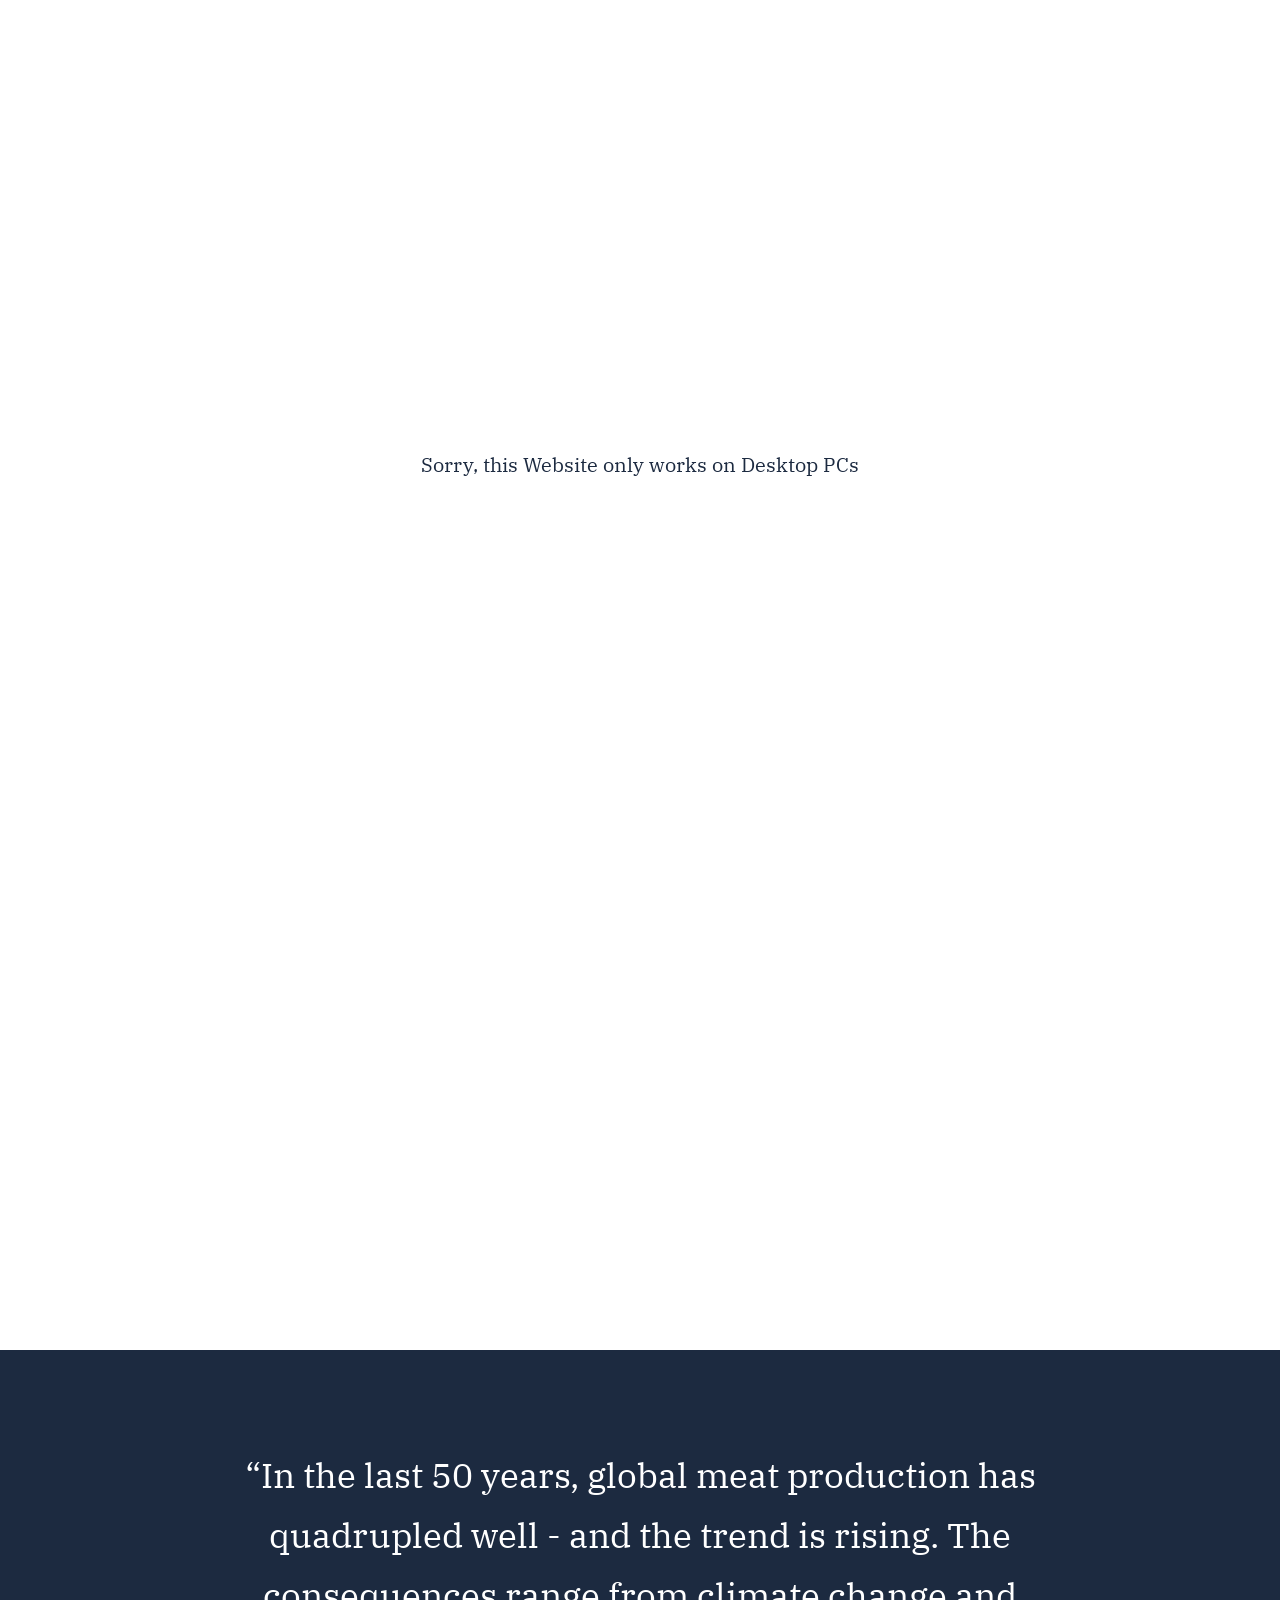
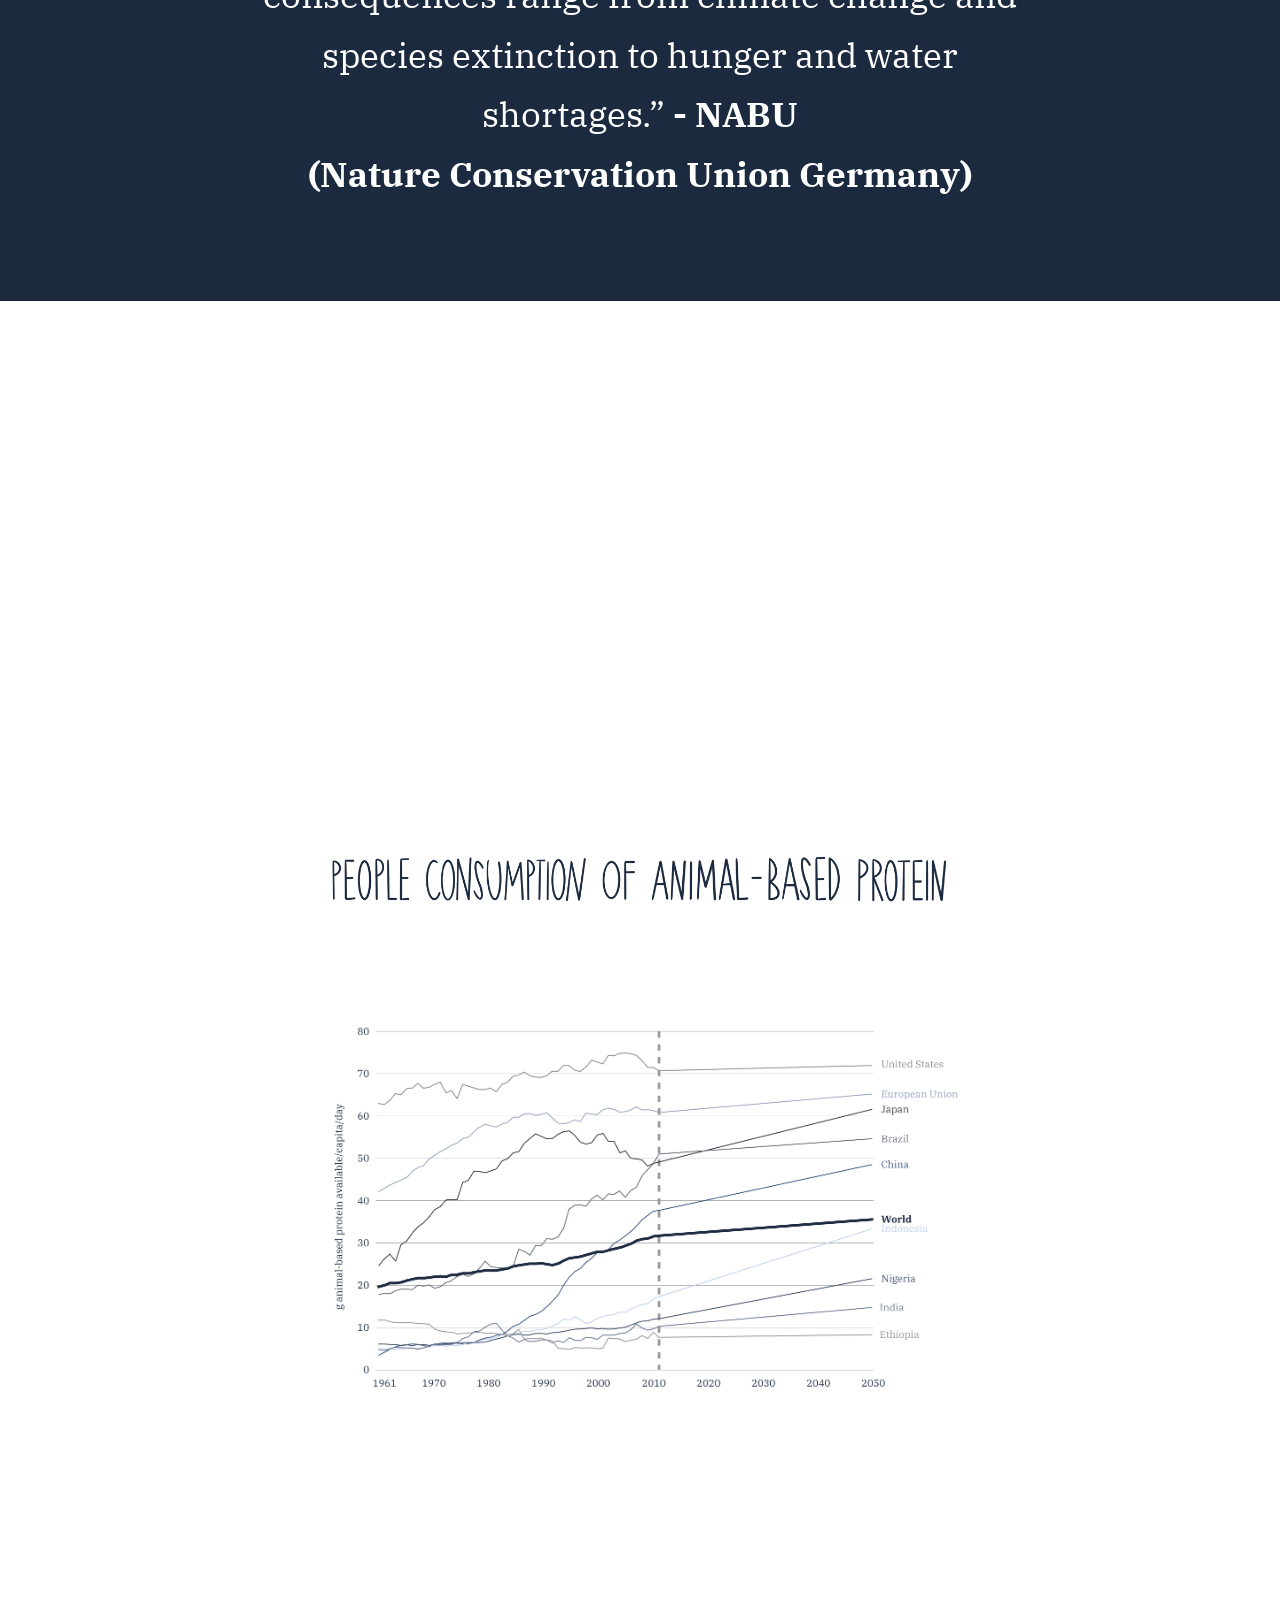
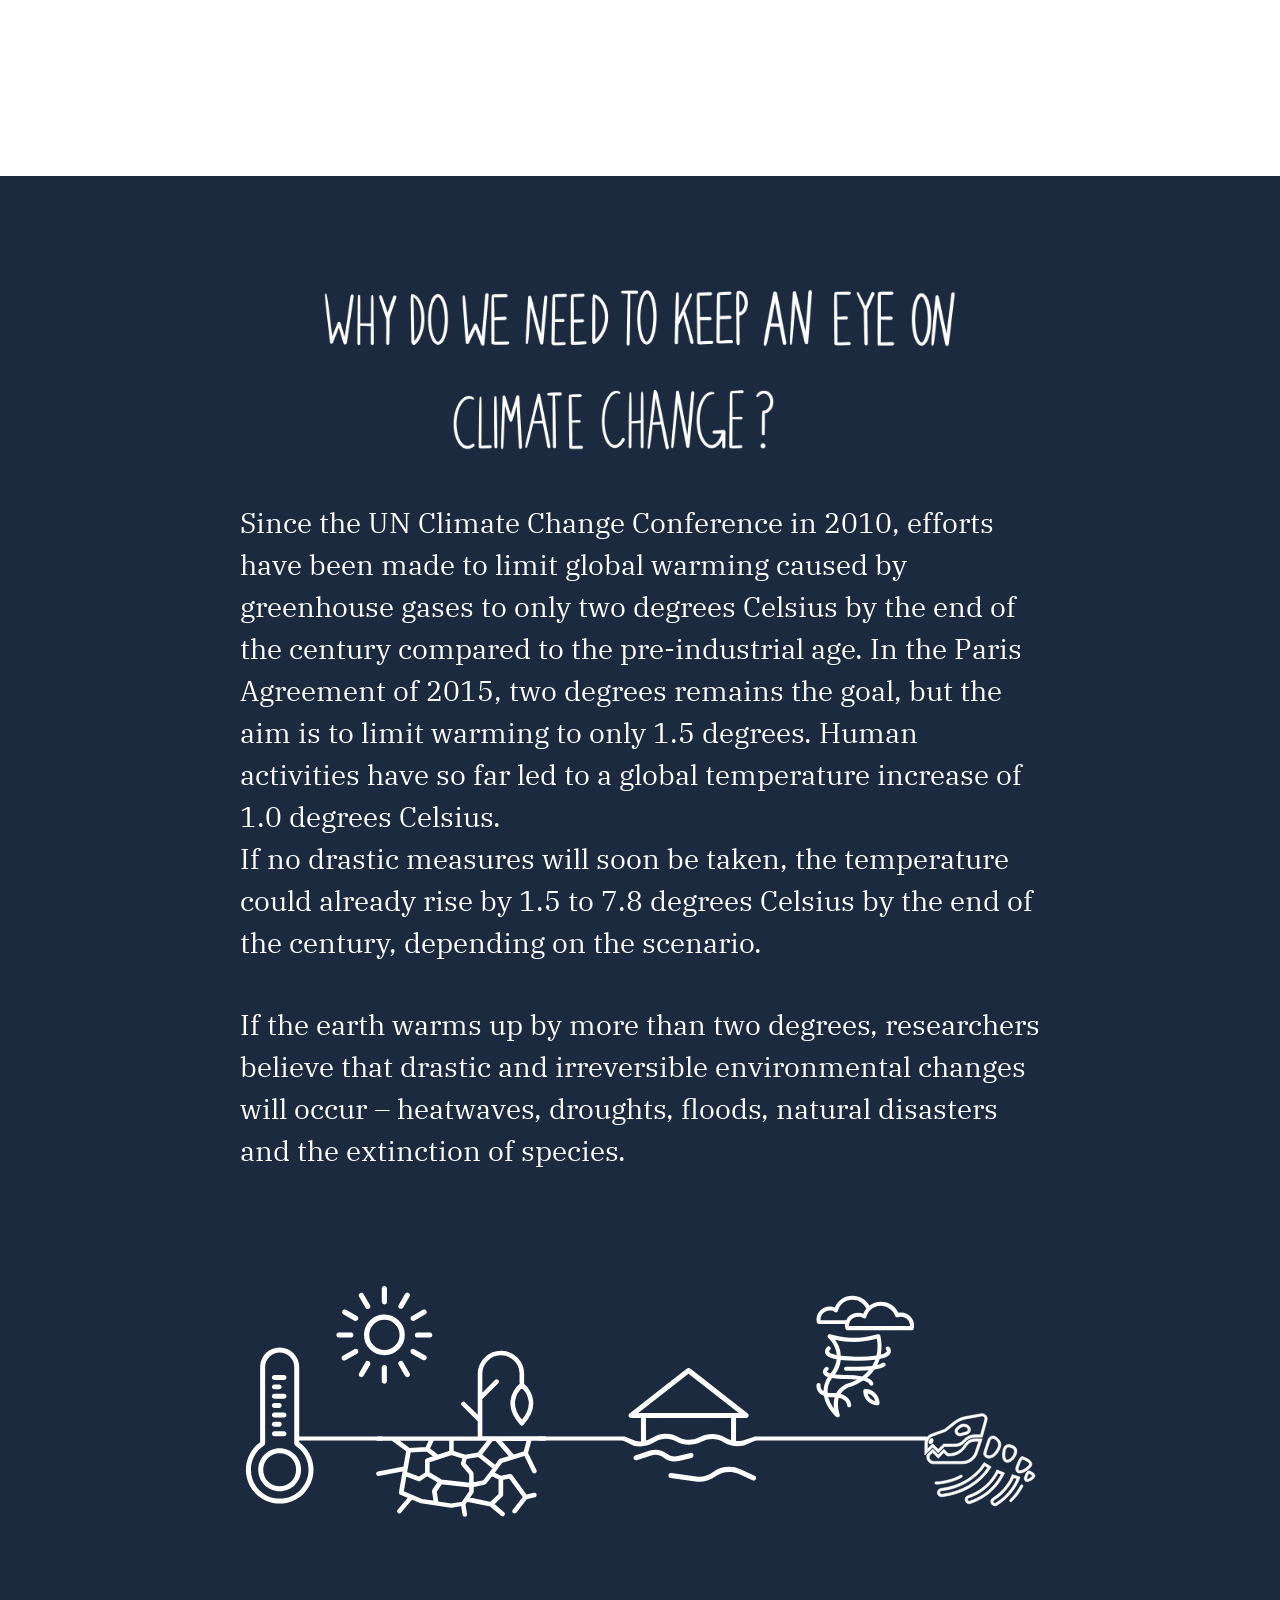
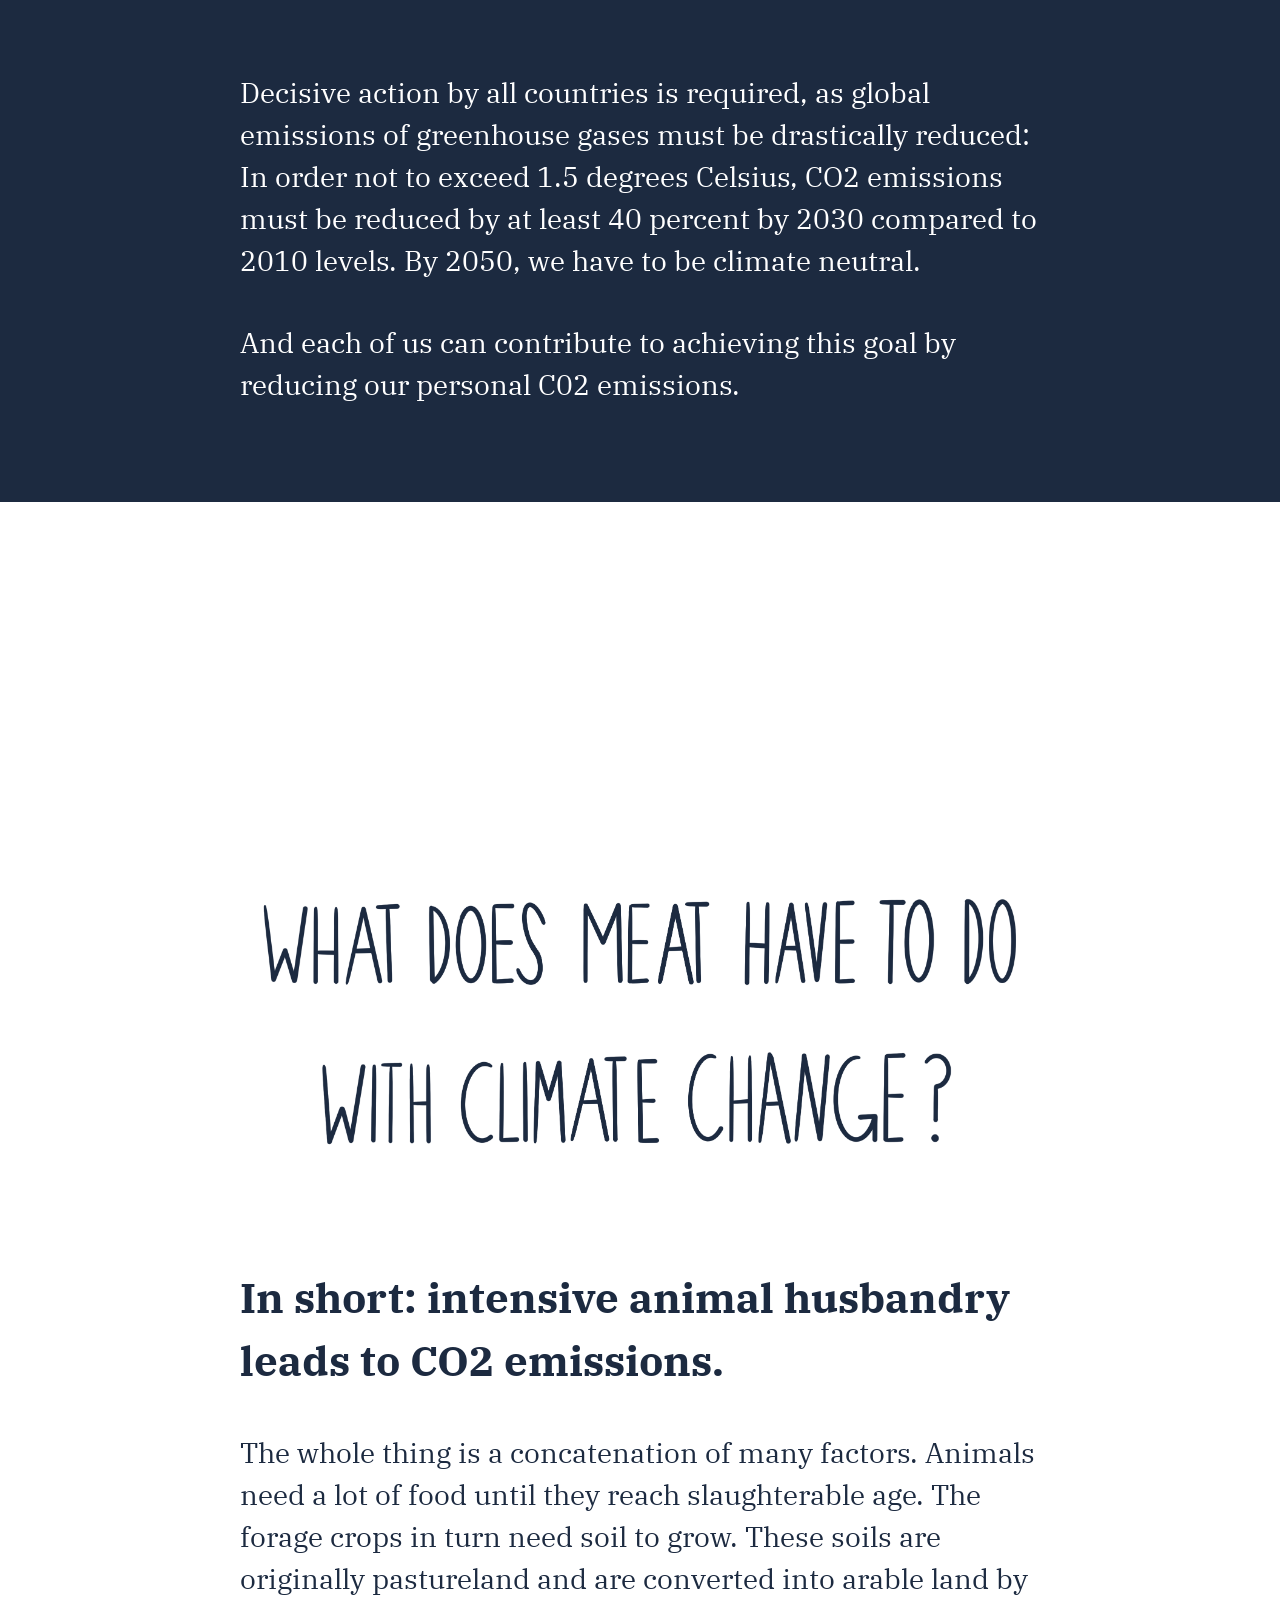
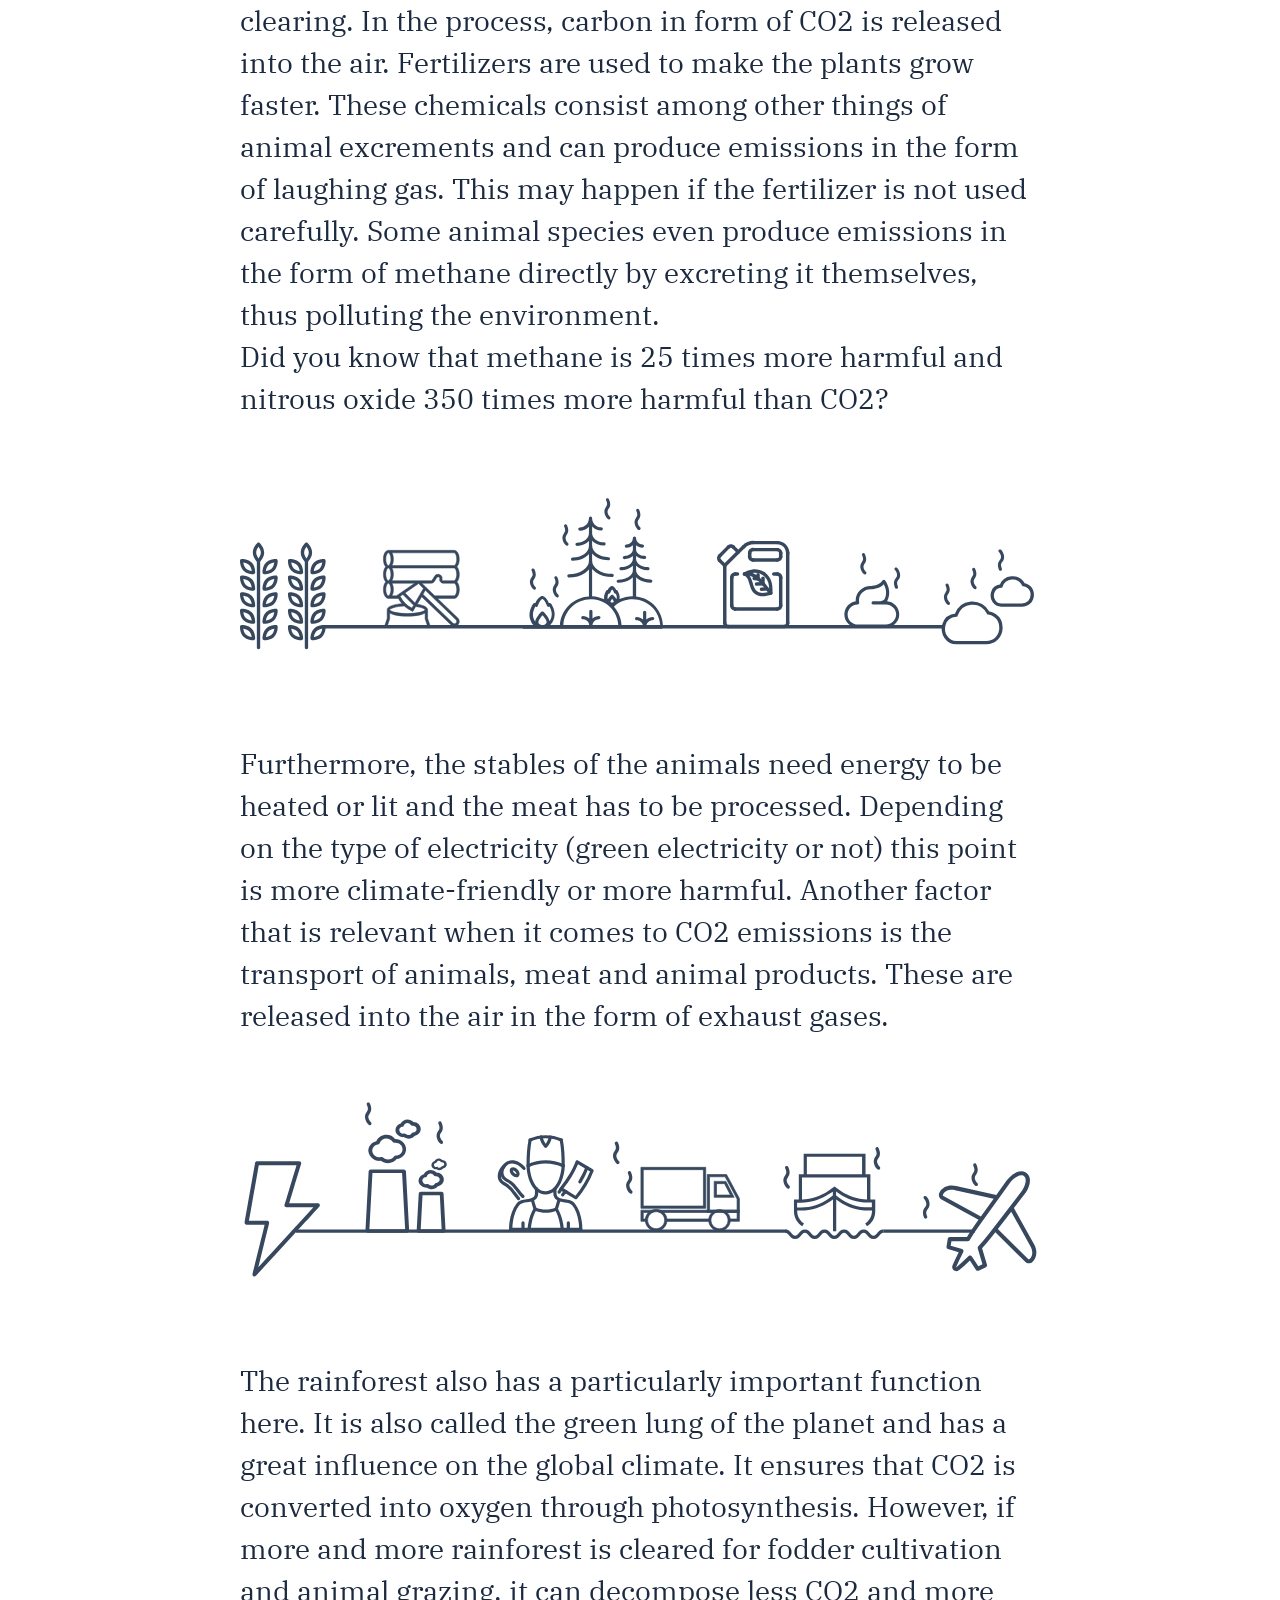
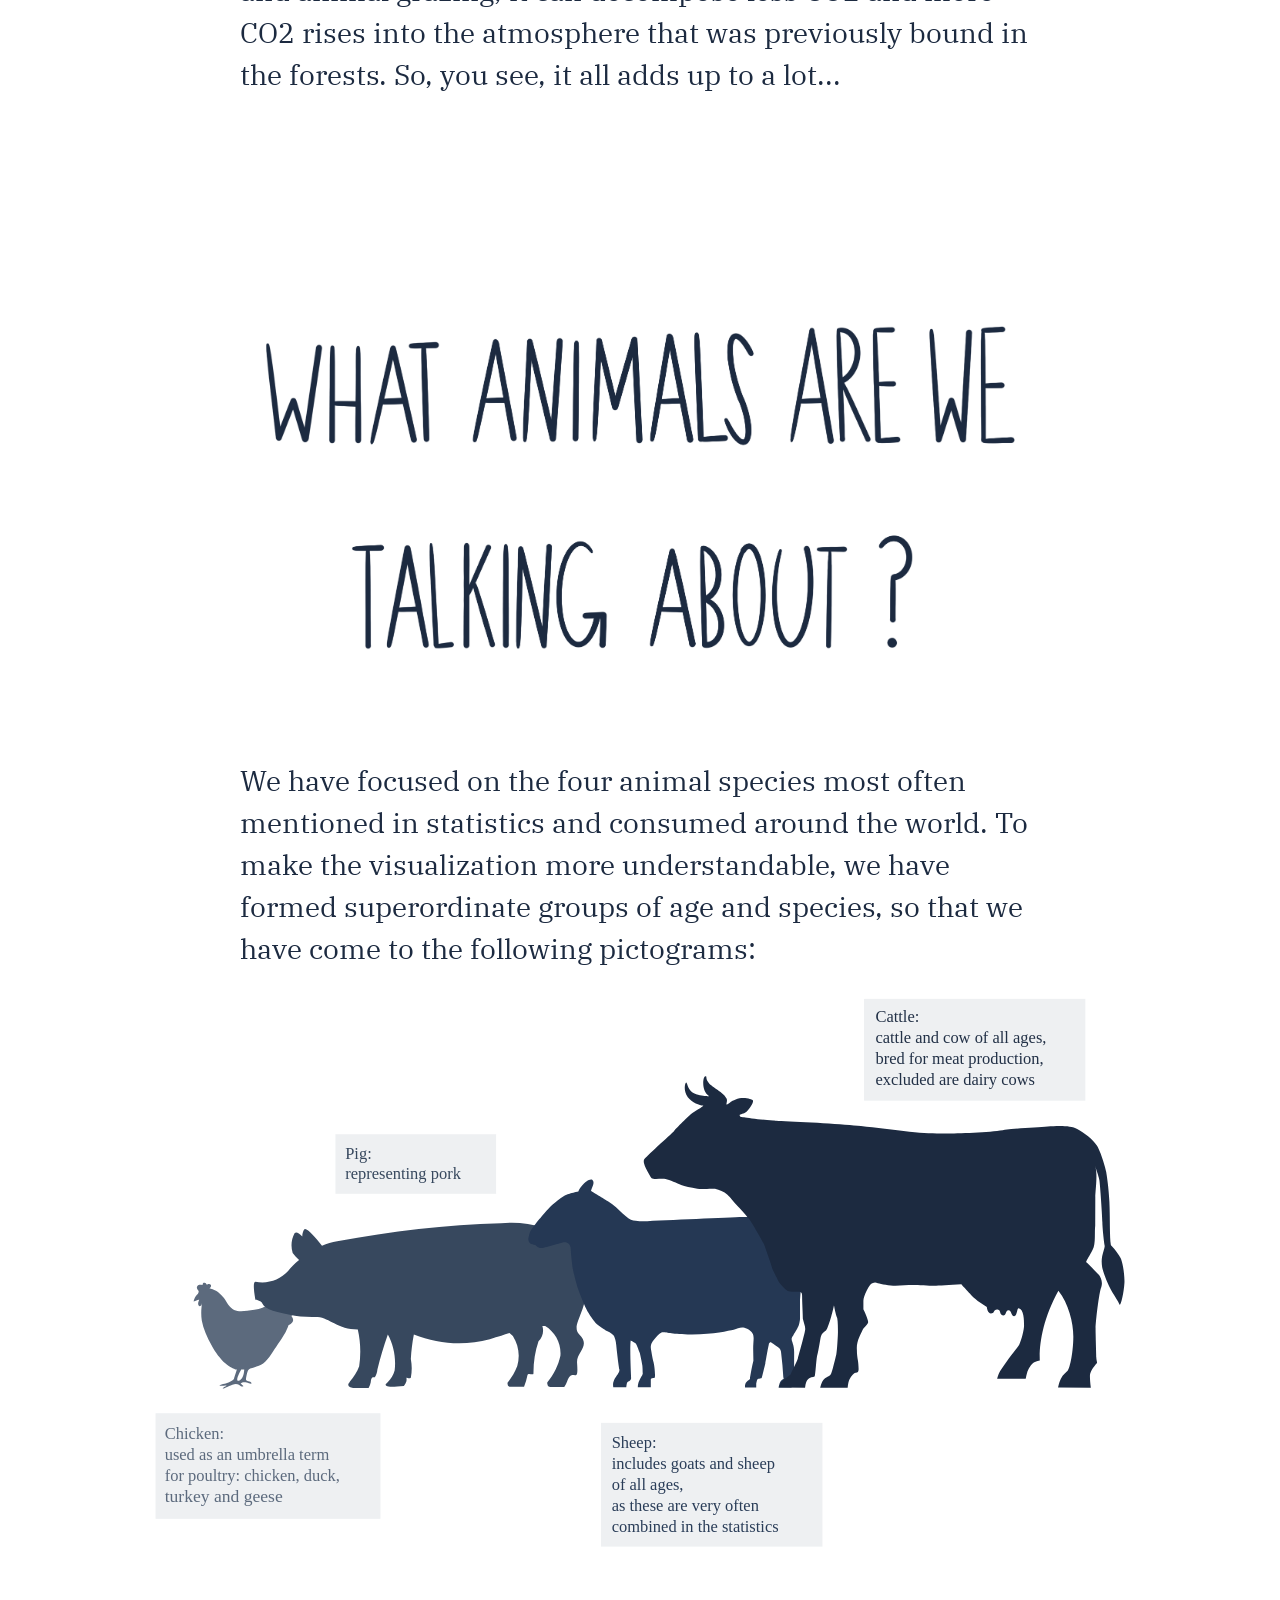
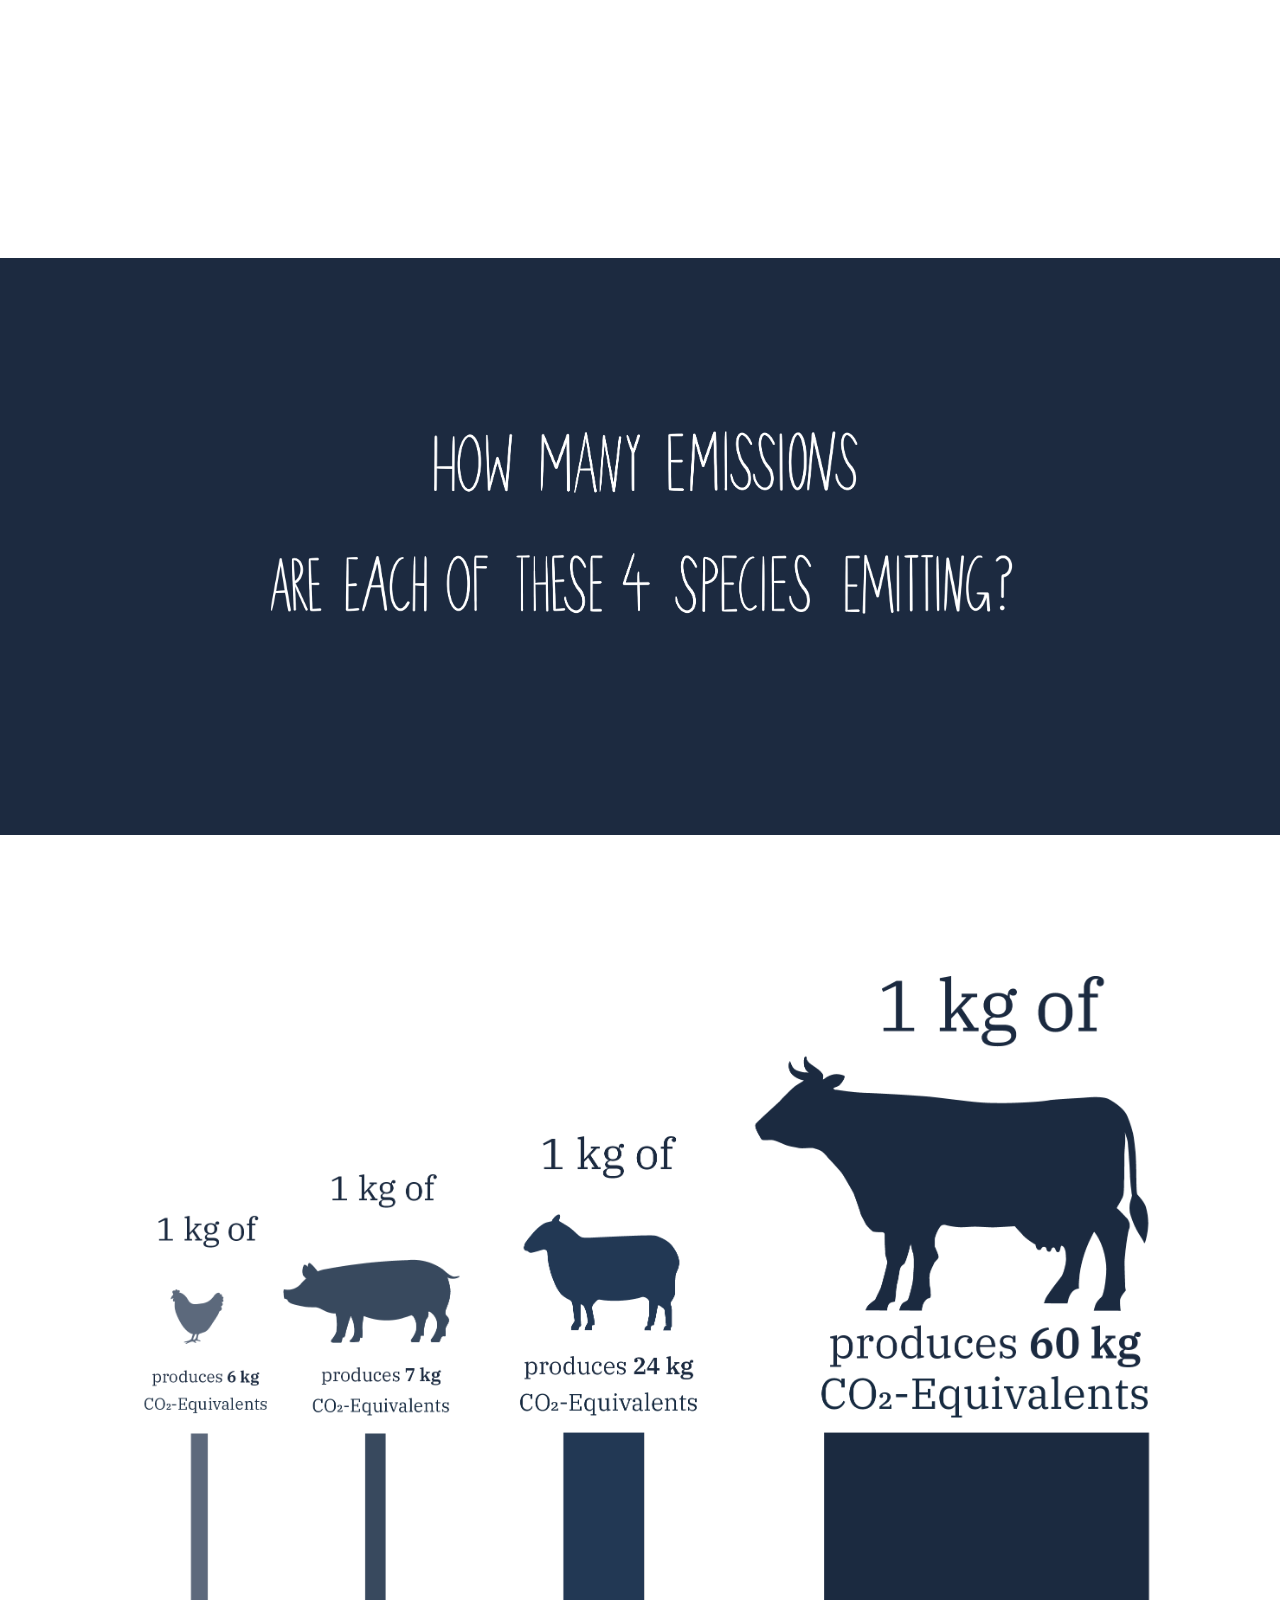
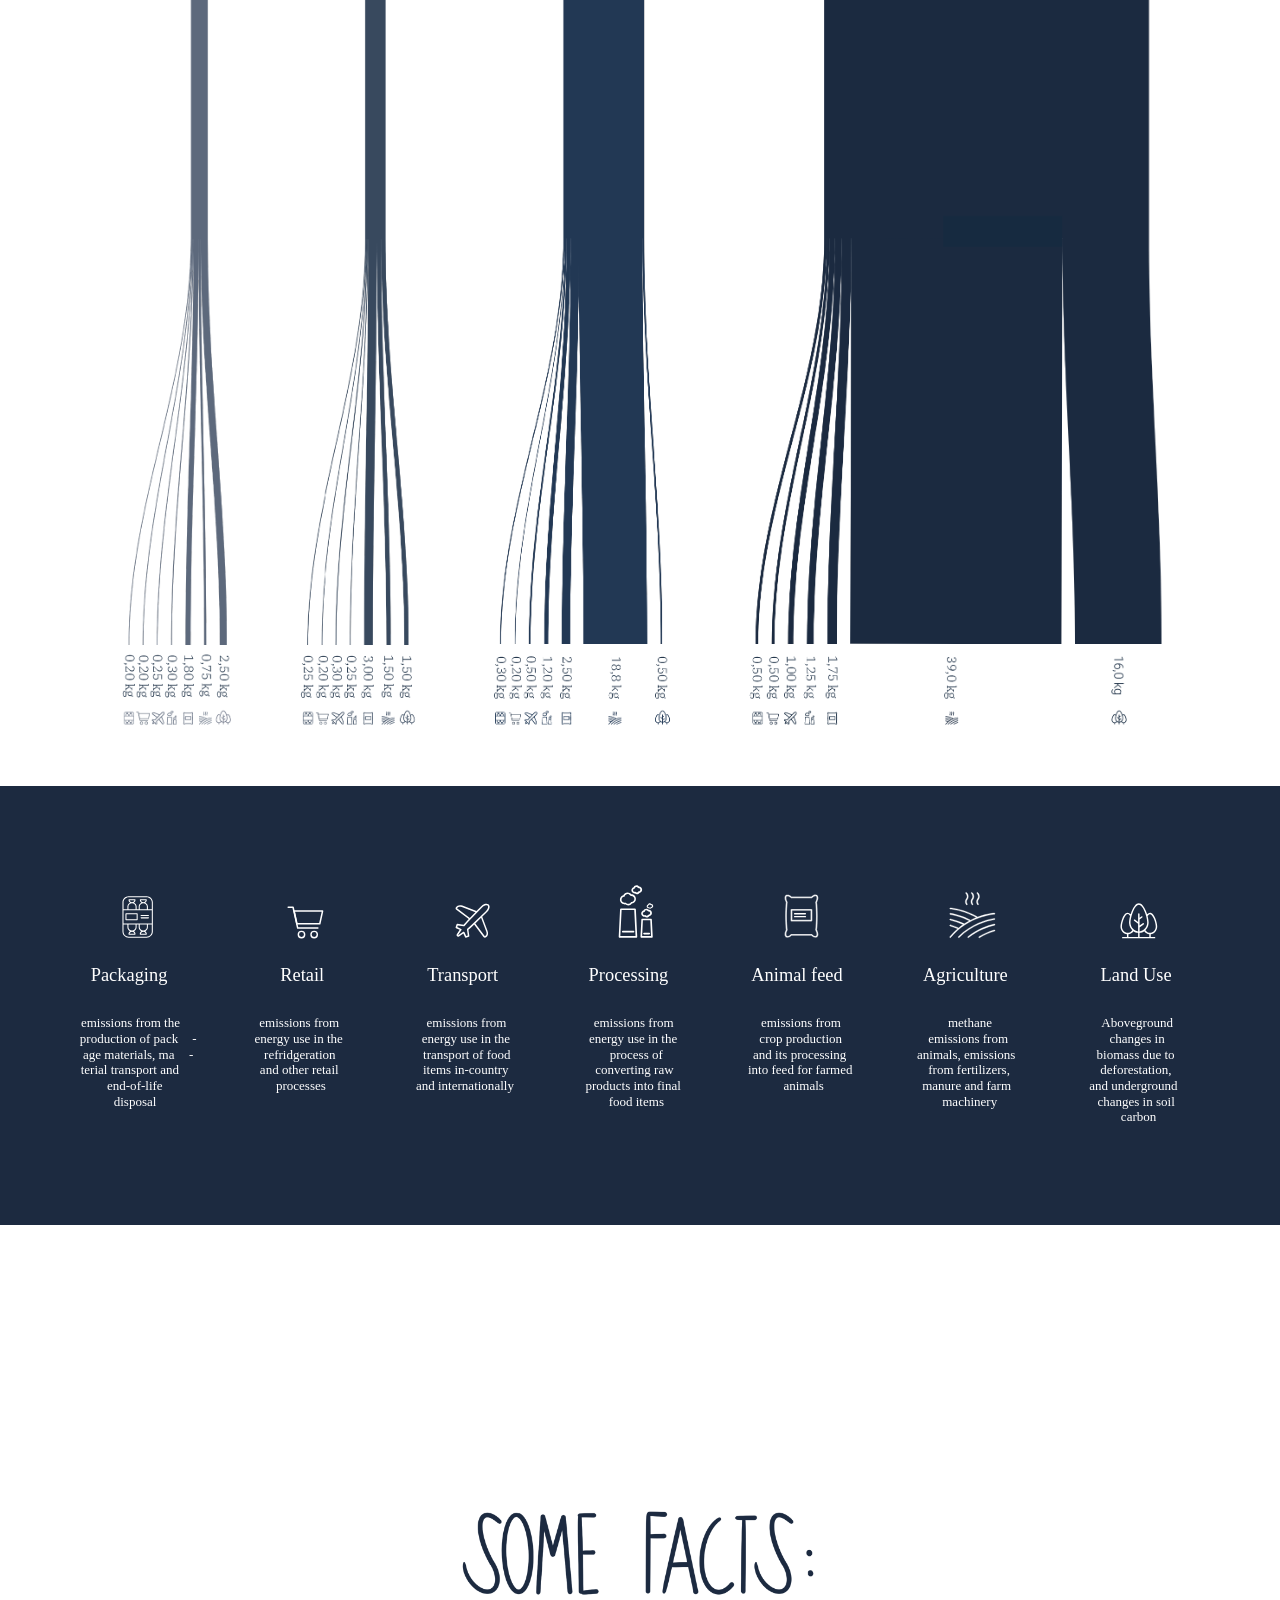
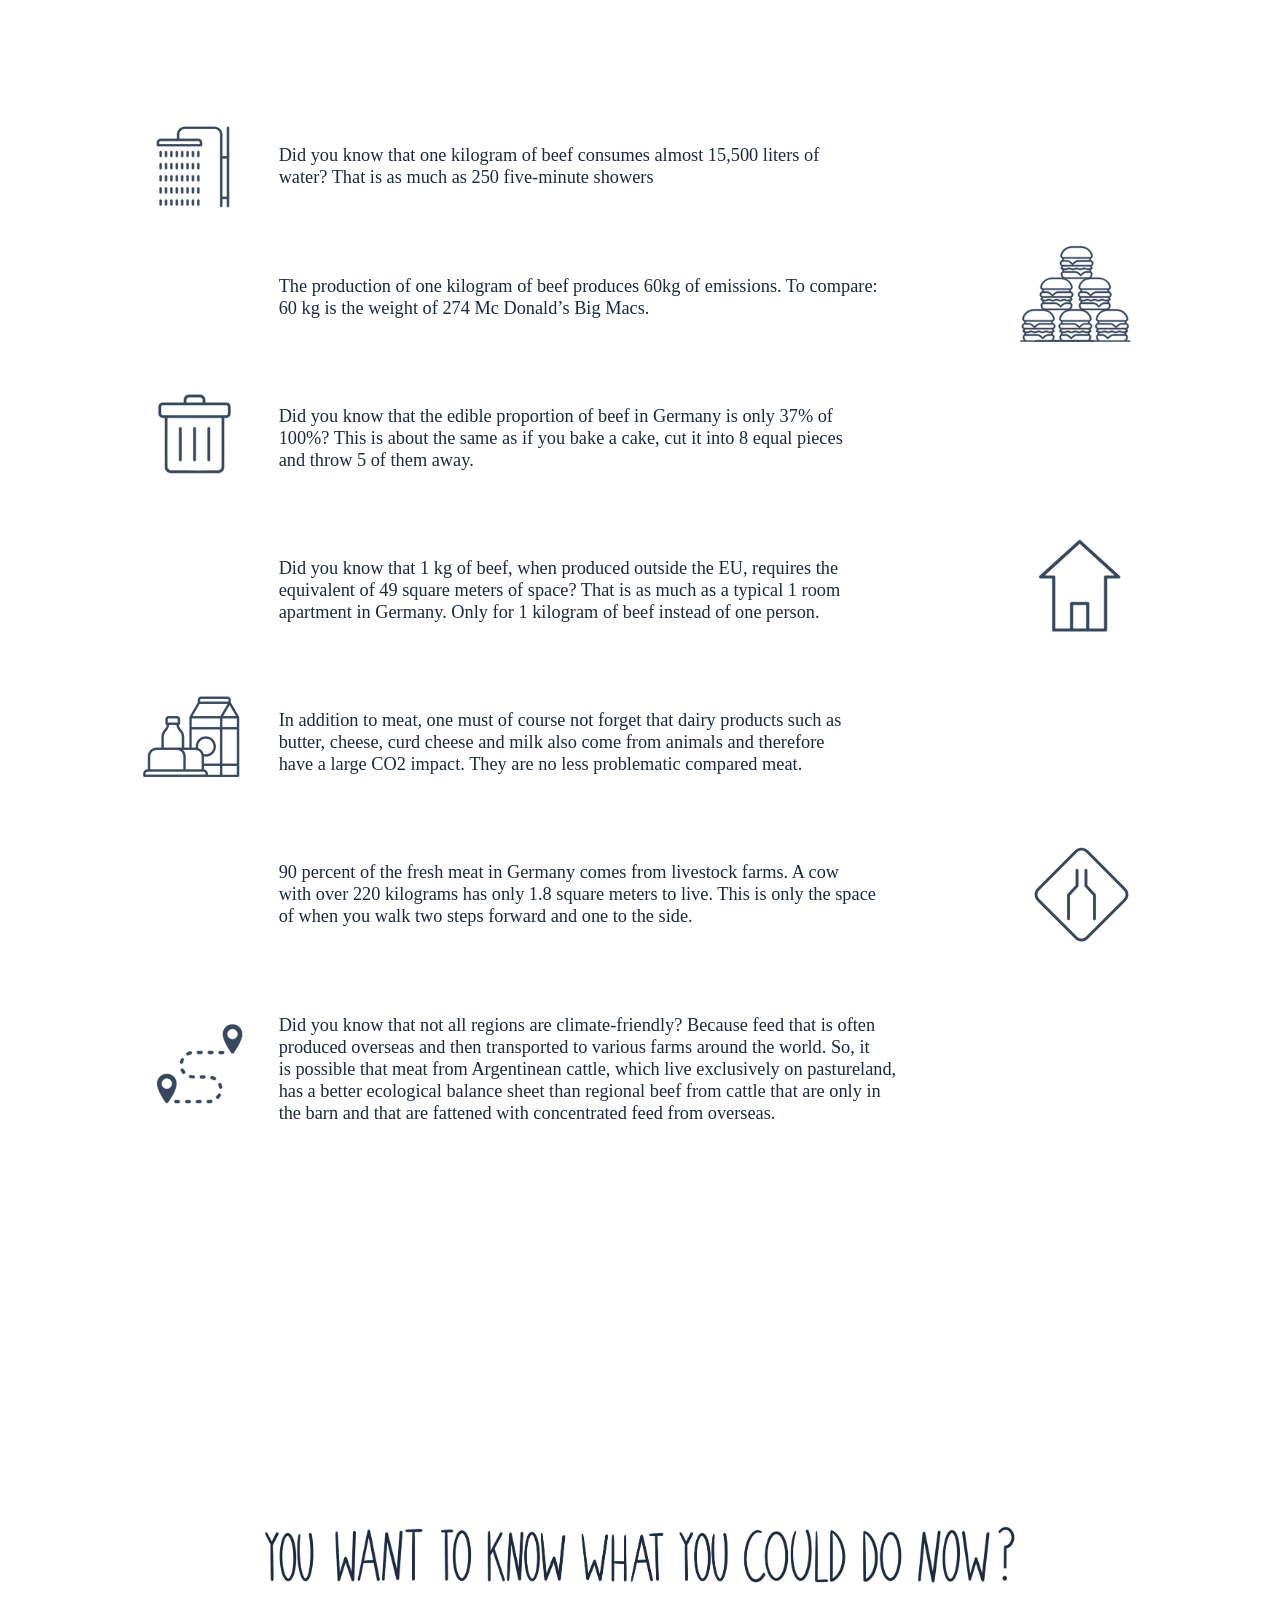
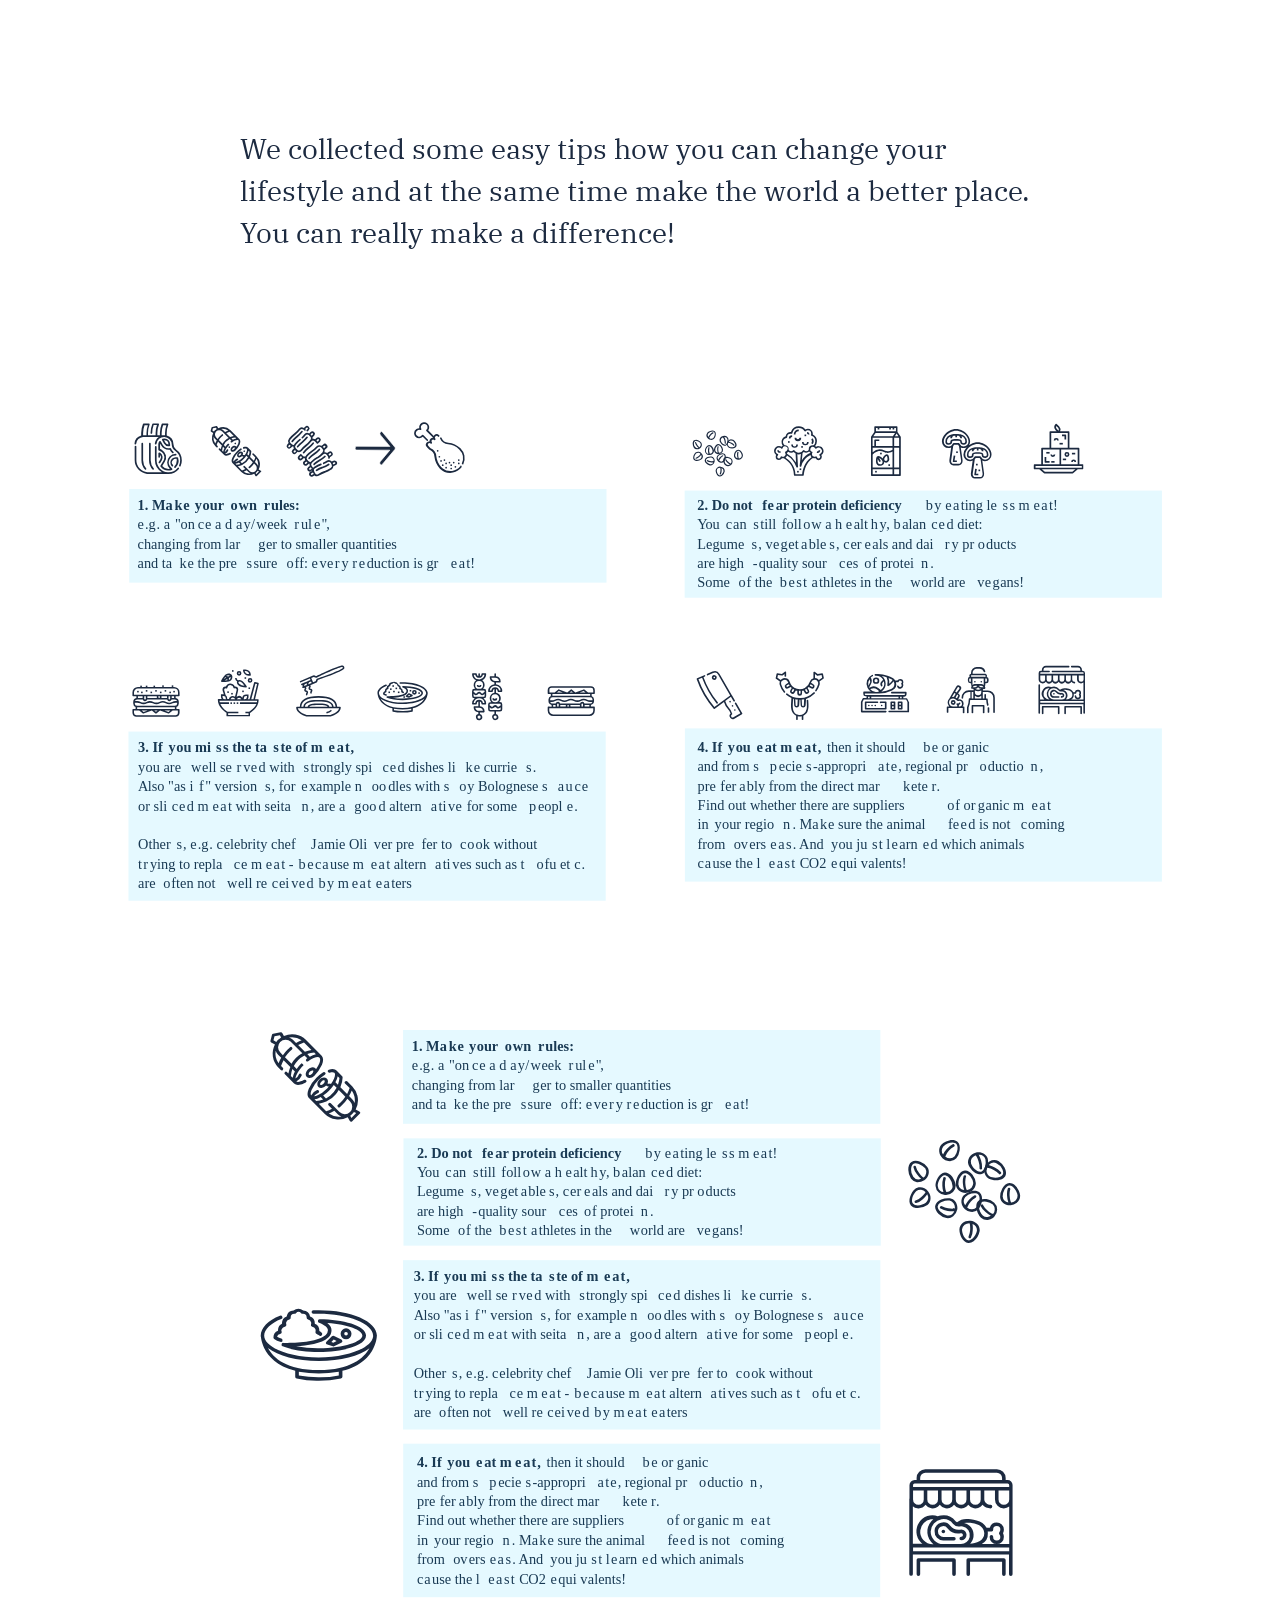
==== commit e1c42f8e: "neue whattodos" ====
--- a/docs/index.html
+++ b/docs/index.html
@@ -238,7 +238,9 @@
             the same time make the world a better place. You can really make a
             difference!<br /><br /><br />
           </p>
-          <img src="assets/images/whattodocyan-01.svg"width="90%" />
+          <img src="assets/images/NEU1whattodo-01.svg"width="90%" />
+          <img src="assets/images/NEU2whattodo-02.svg"width="90%" />
+          <img src="assets/images/NEU3whattodo-03.svg"width="90%" />
           
         </section>
 
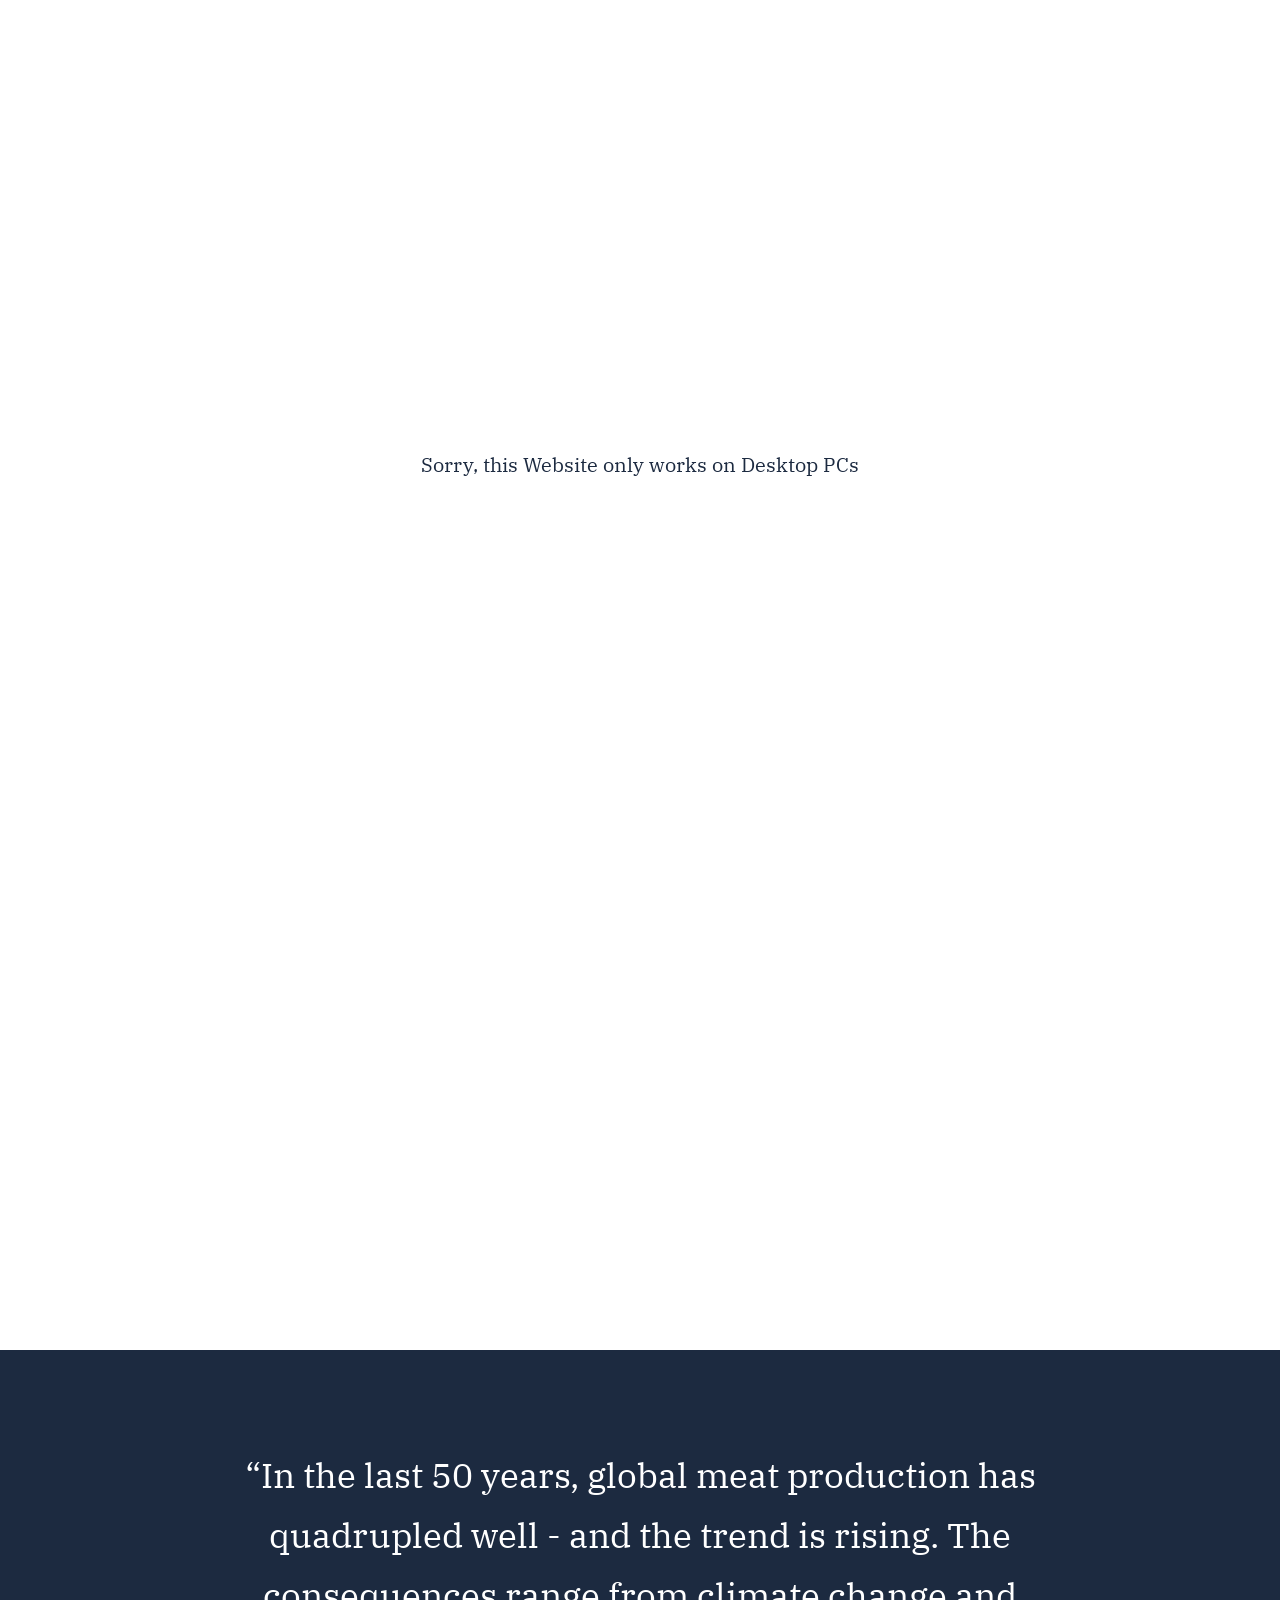
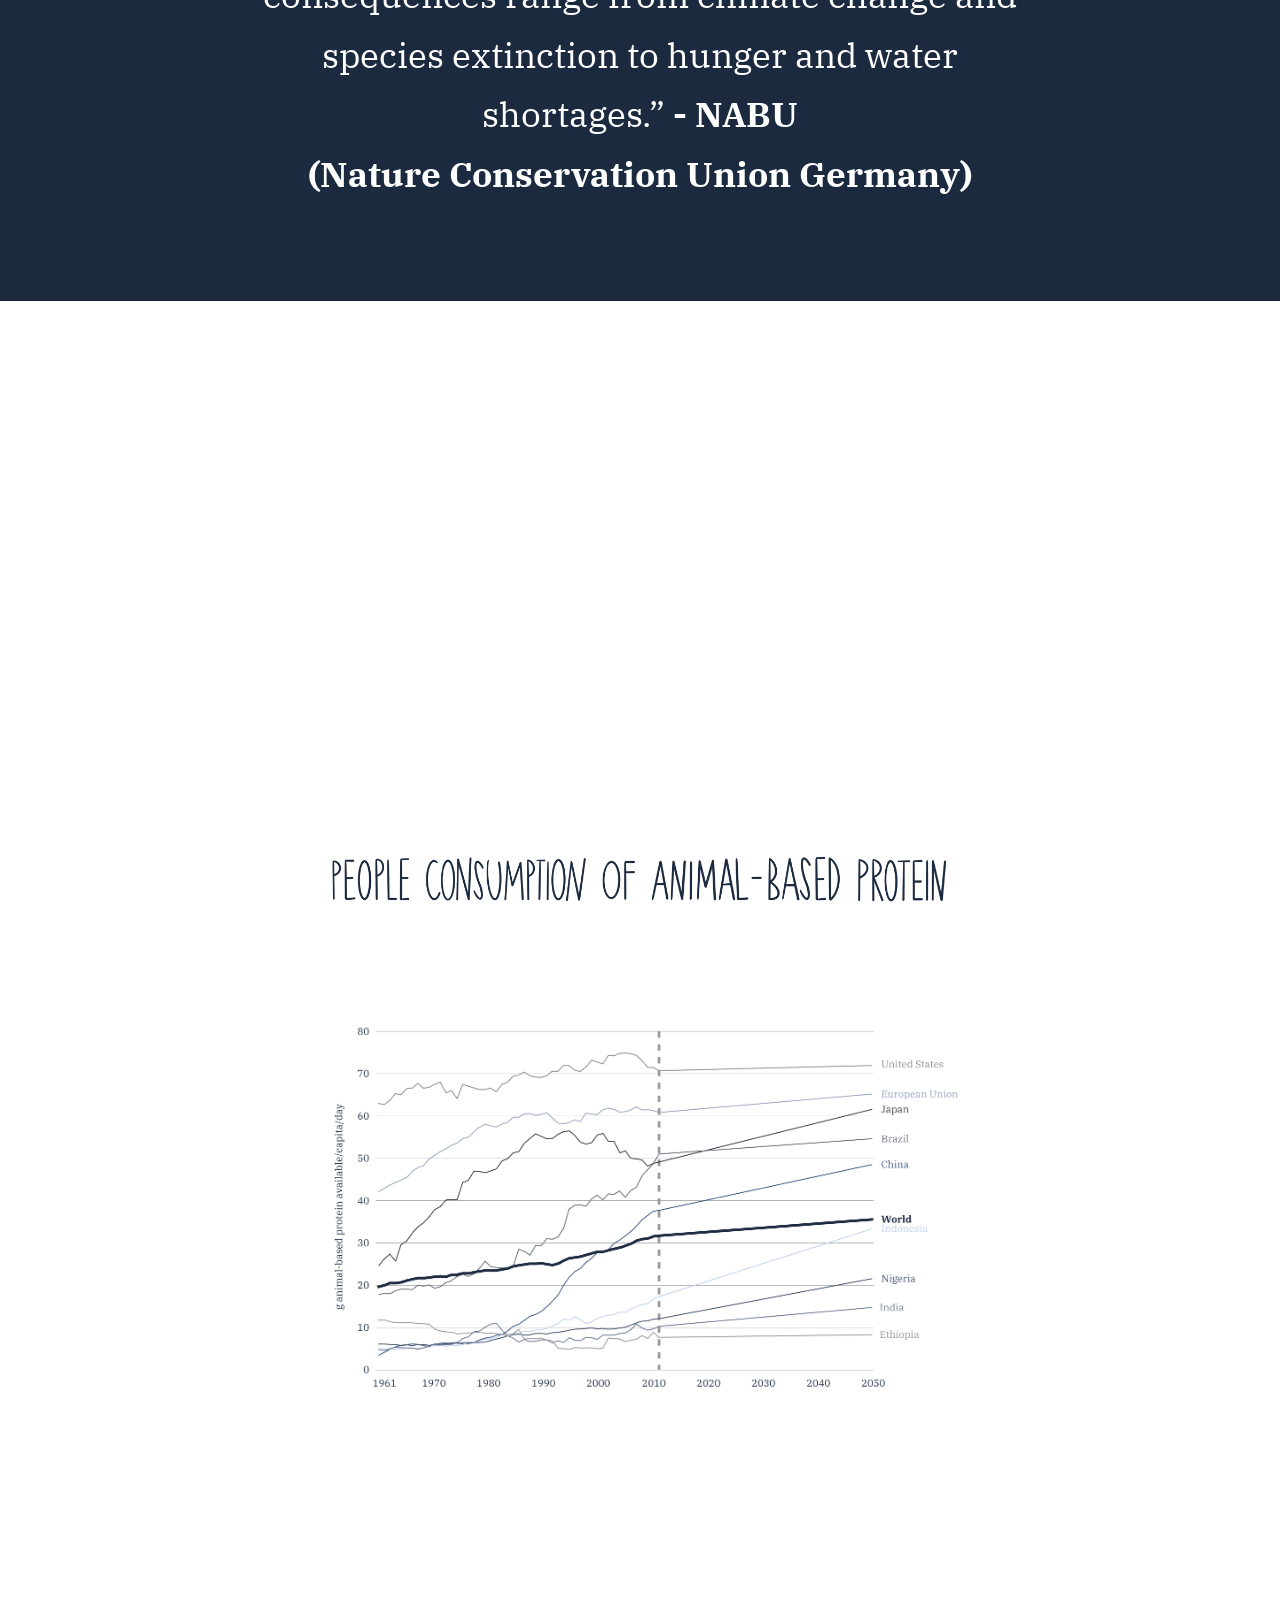
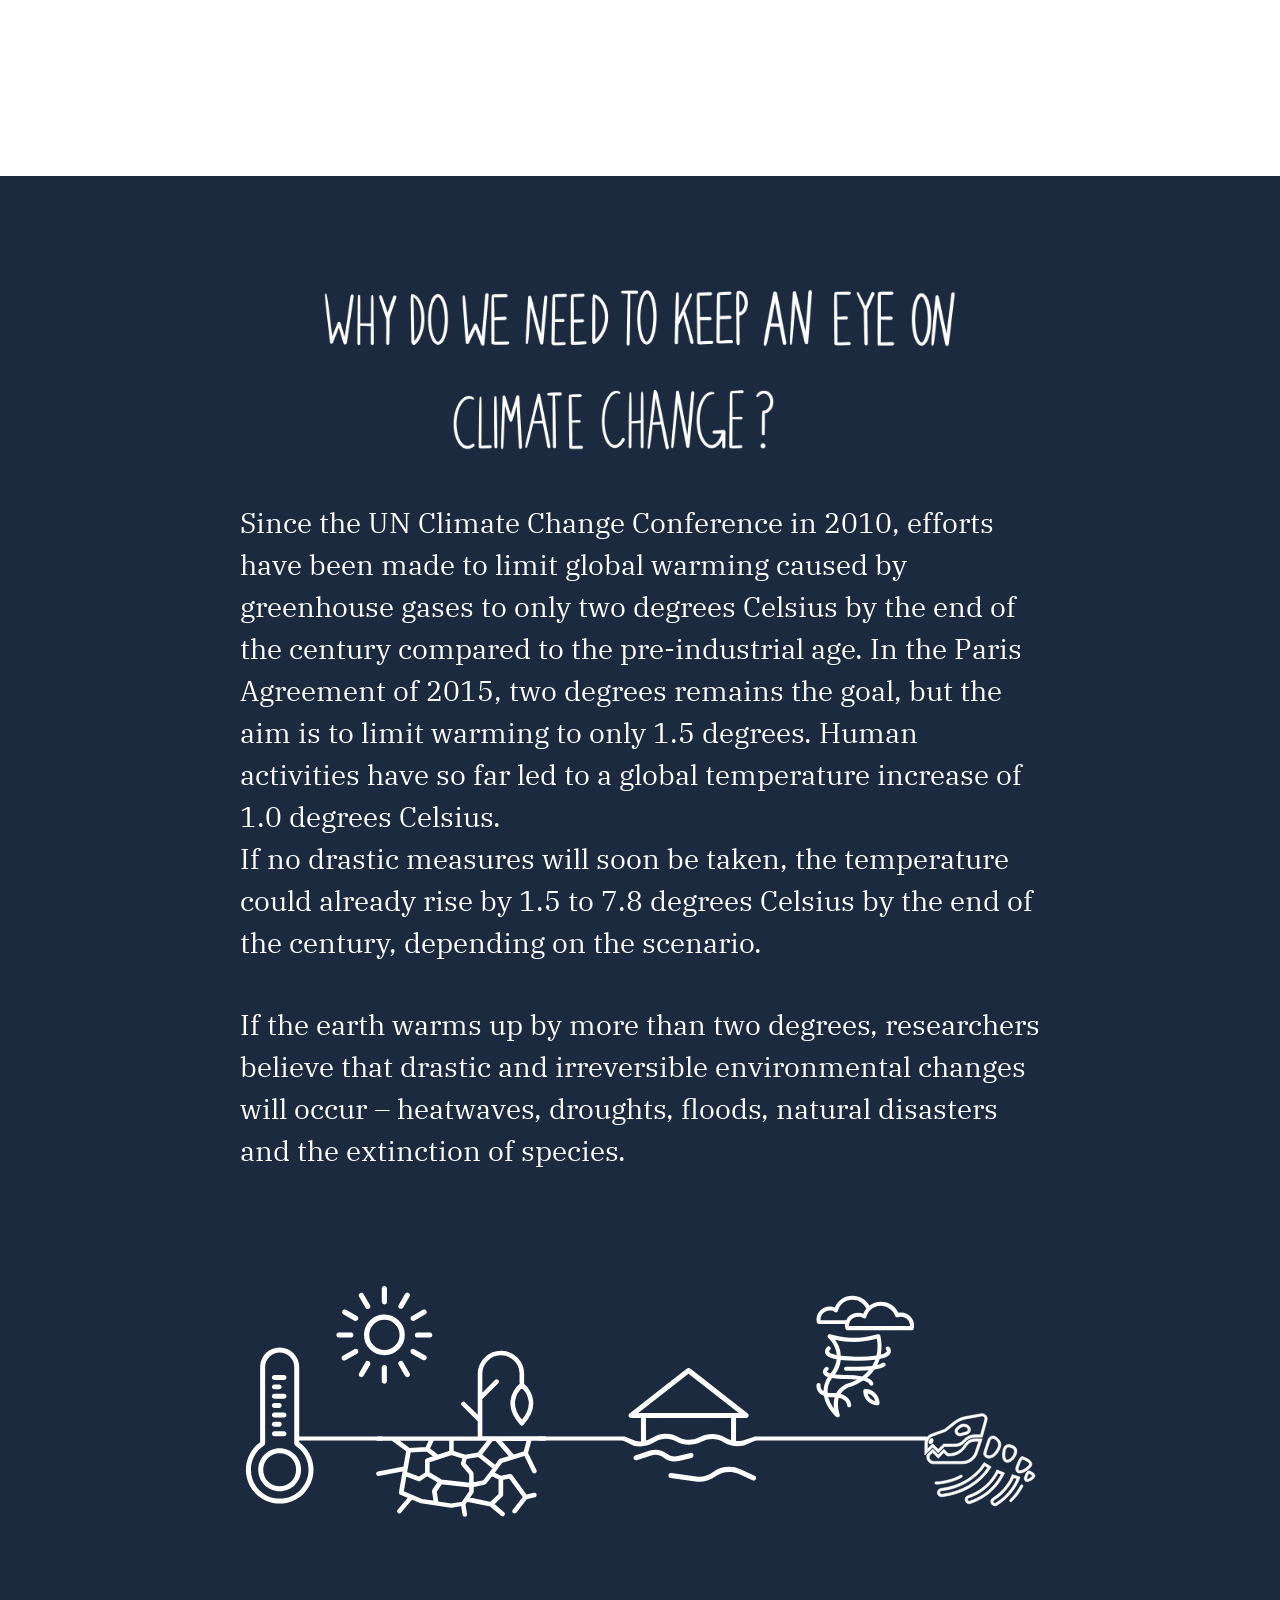
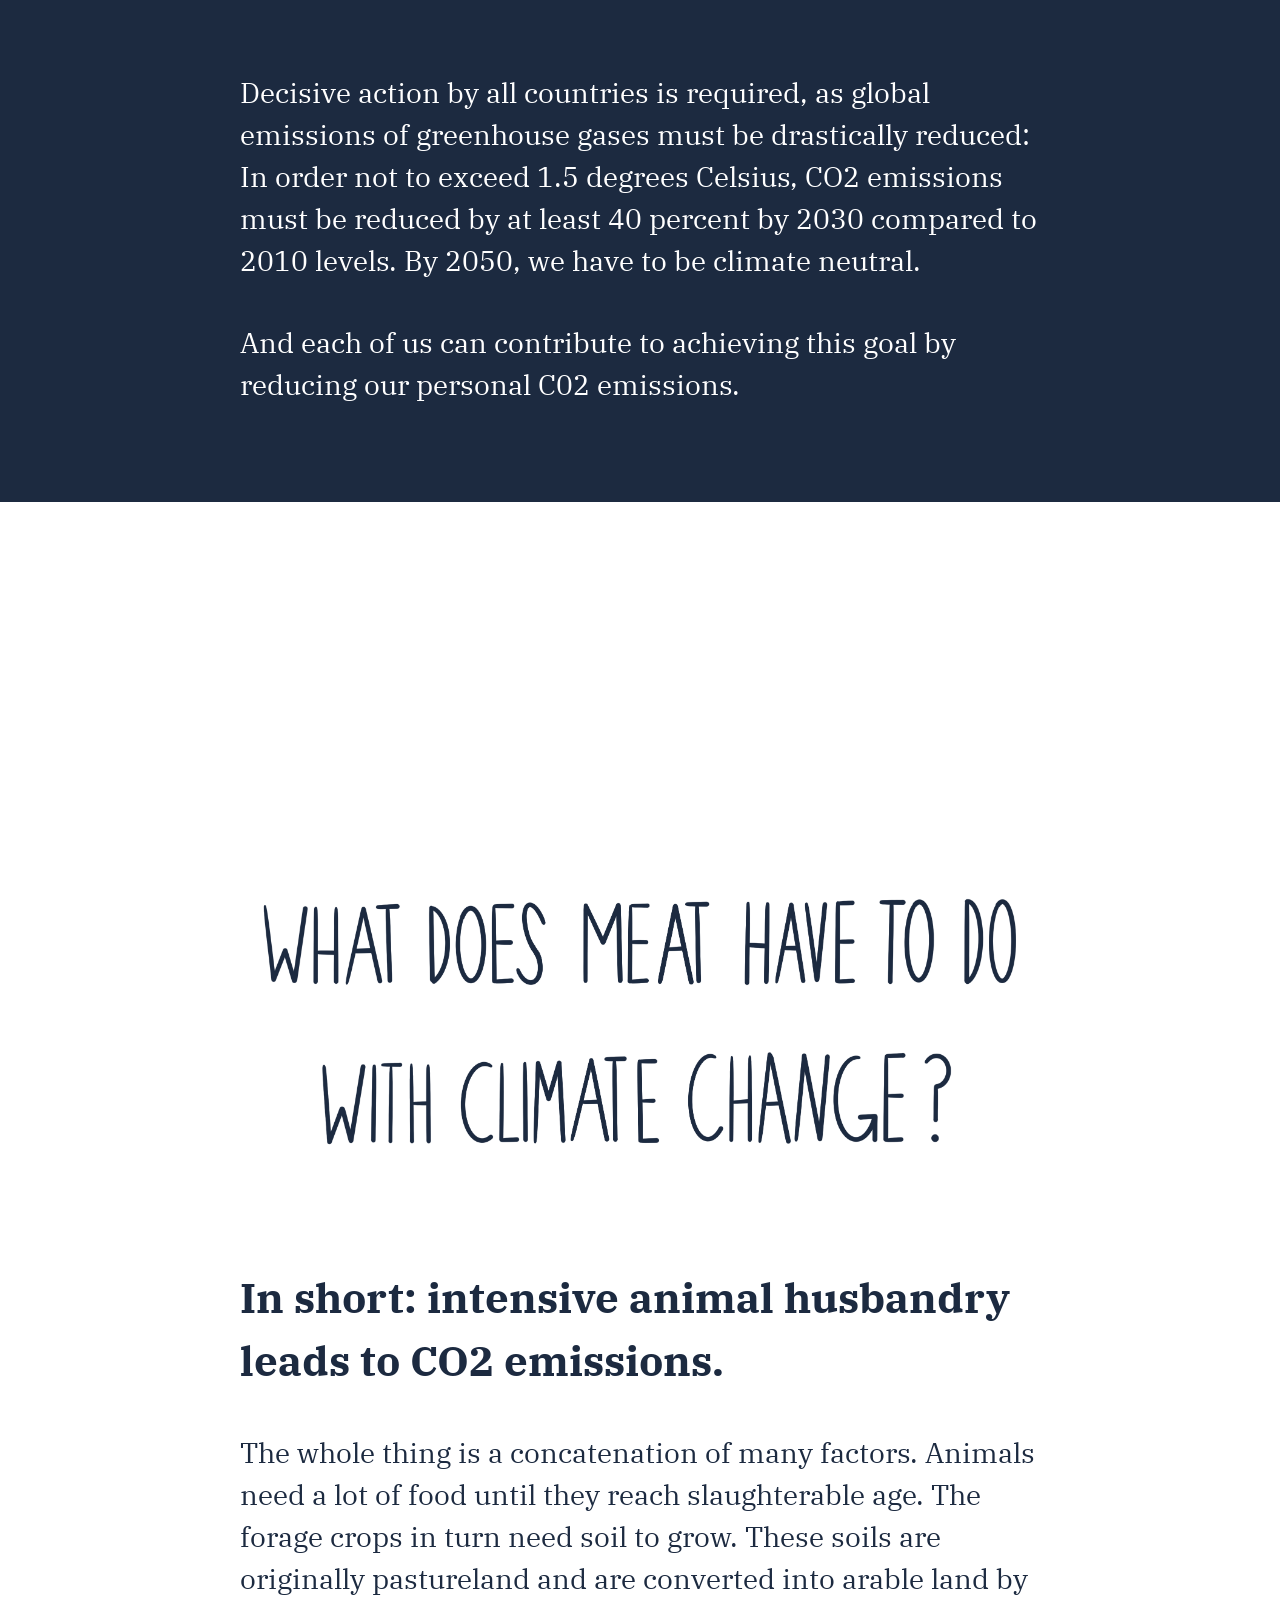
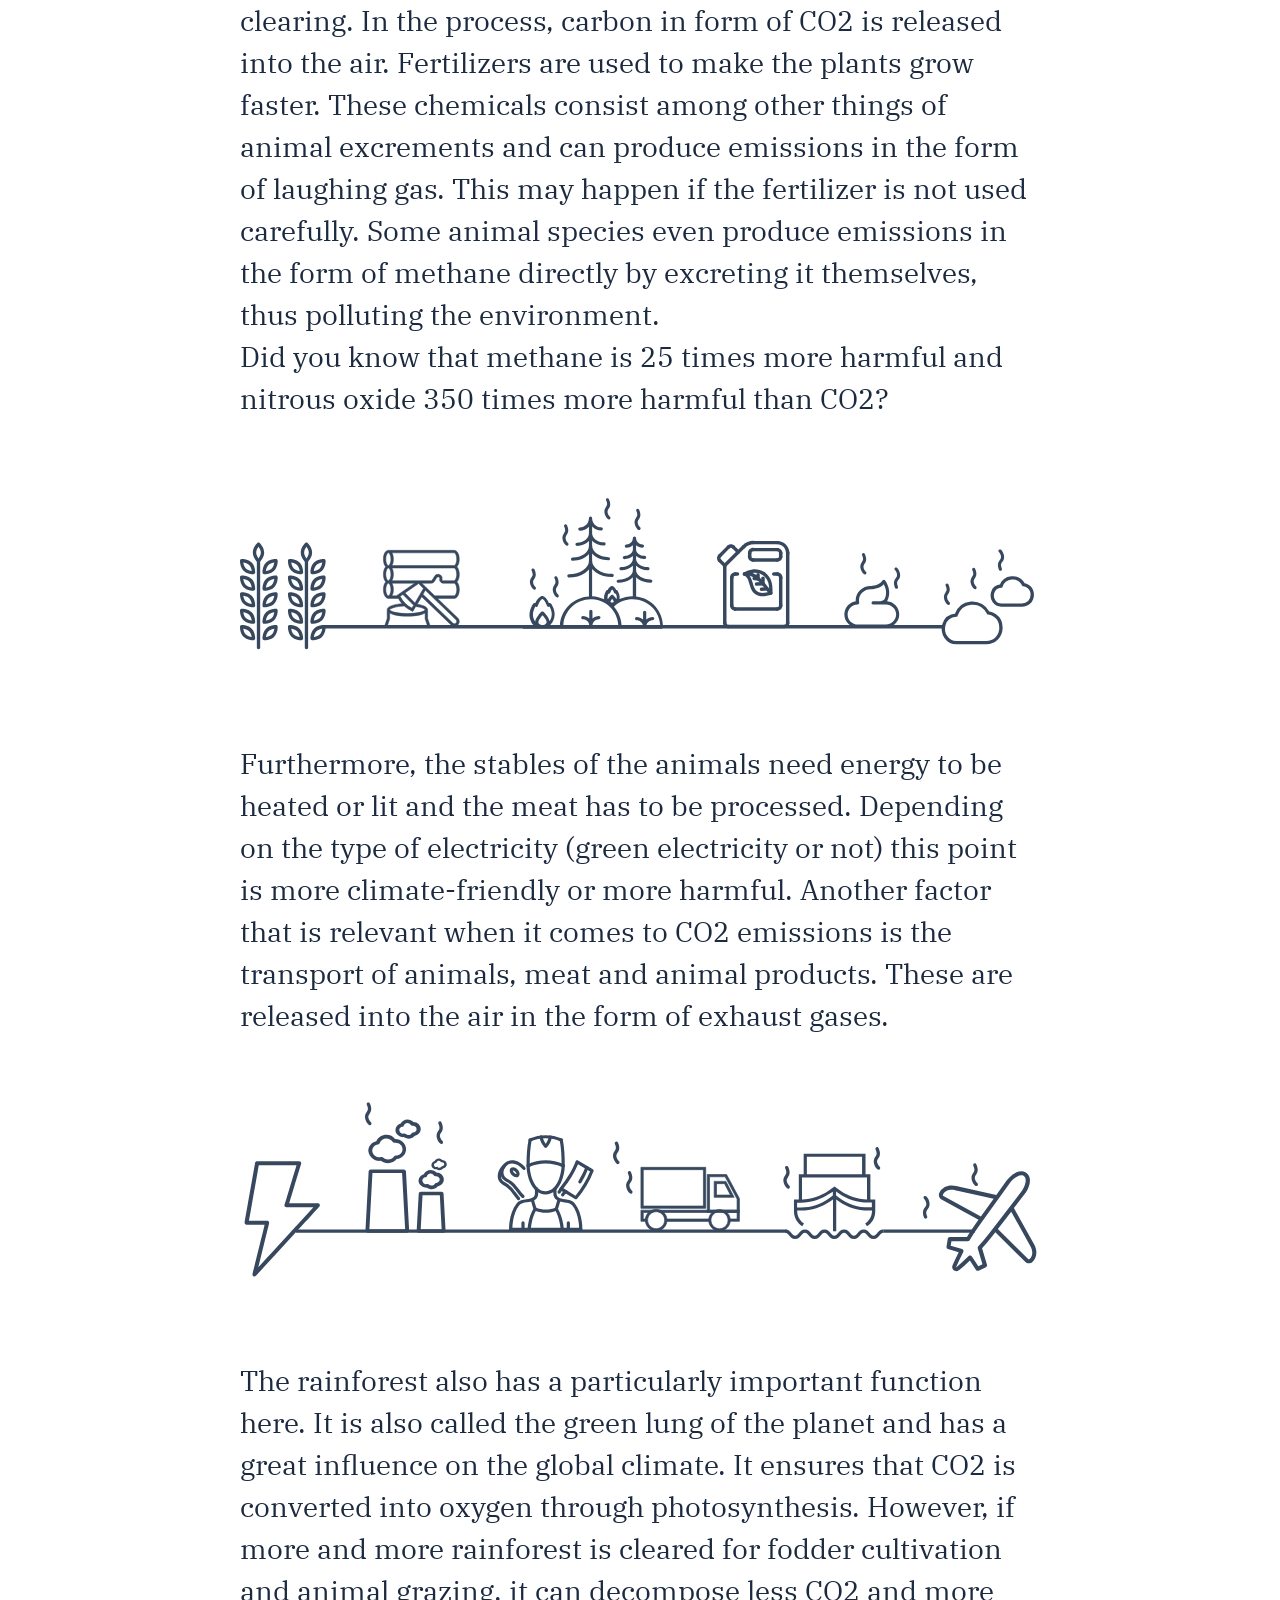
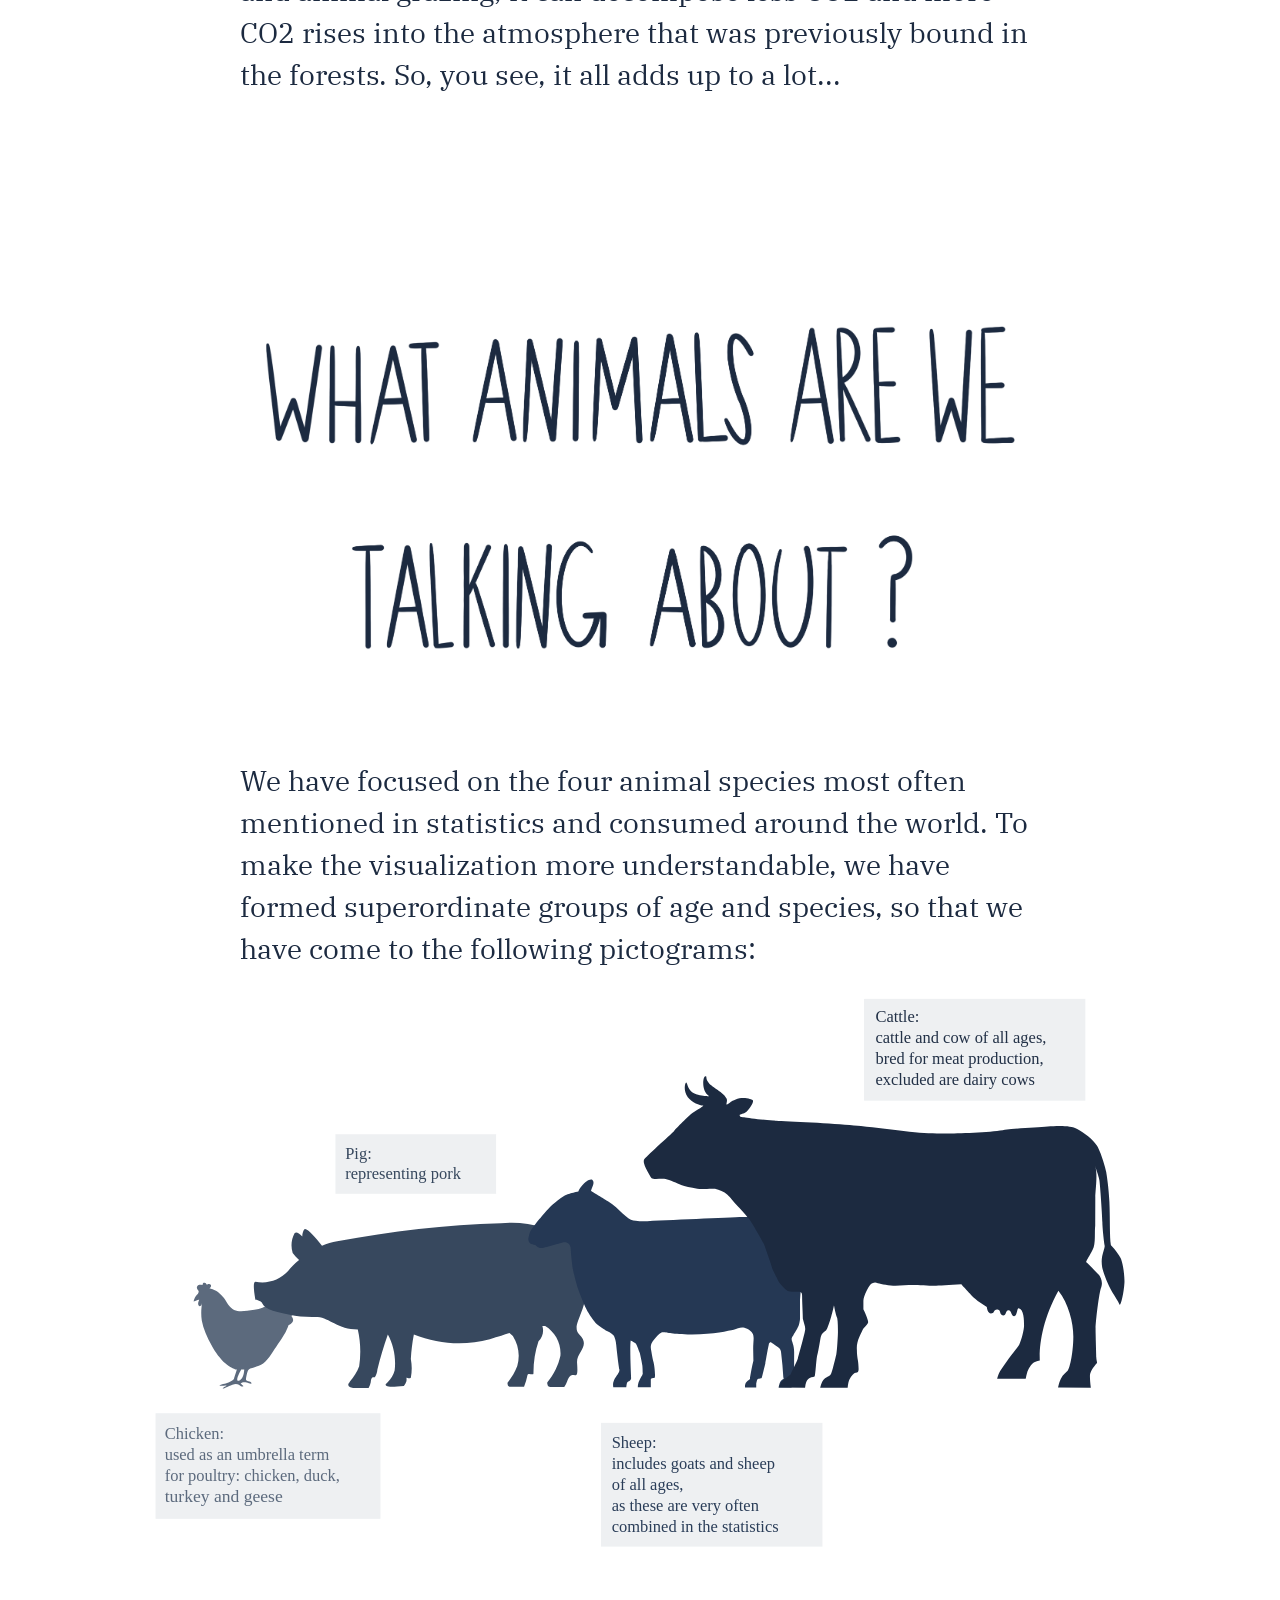
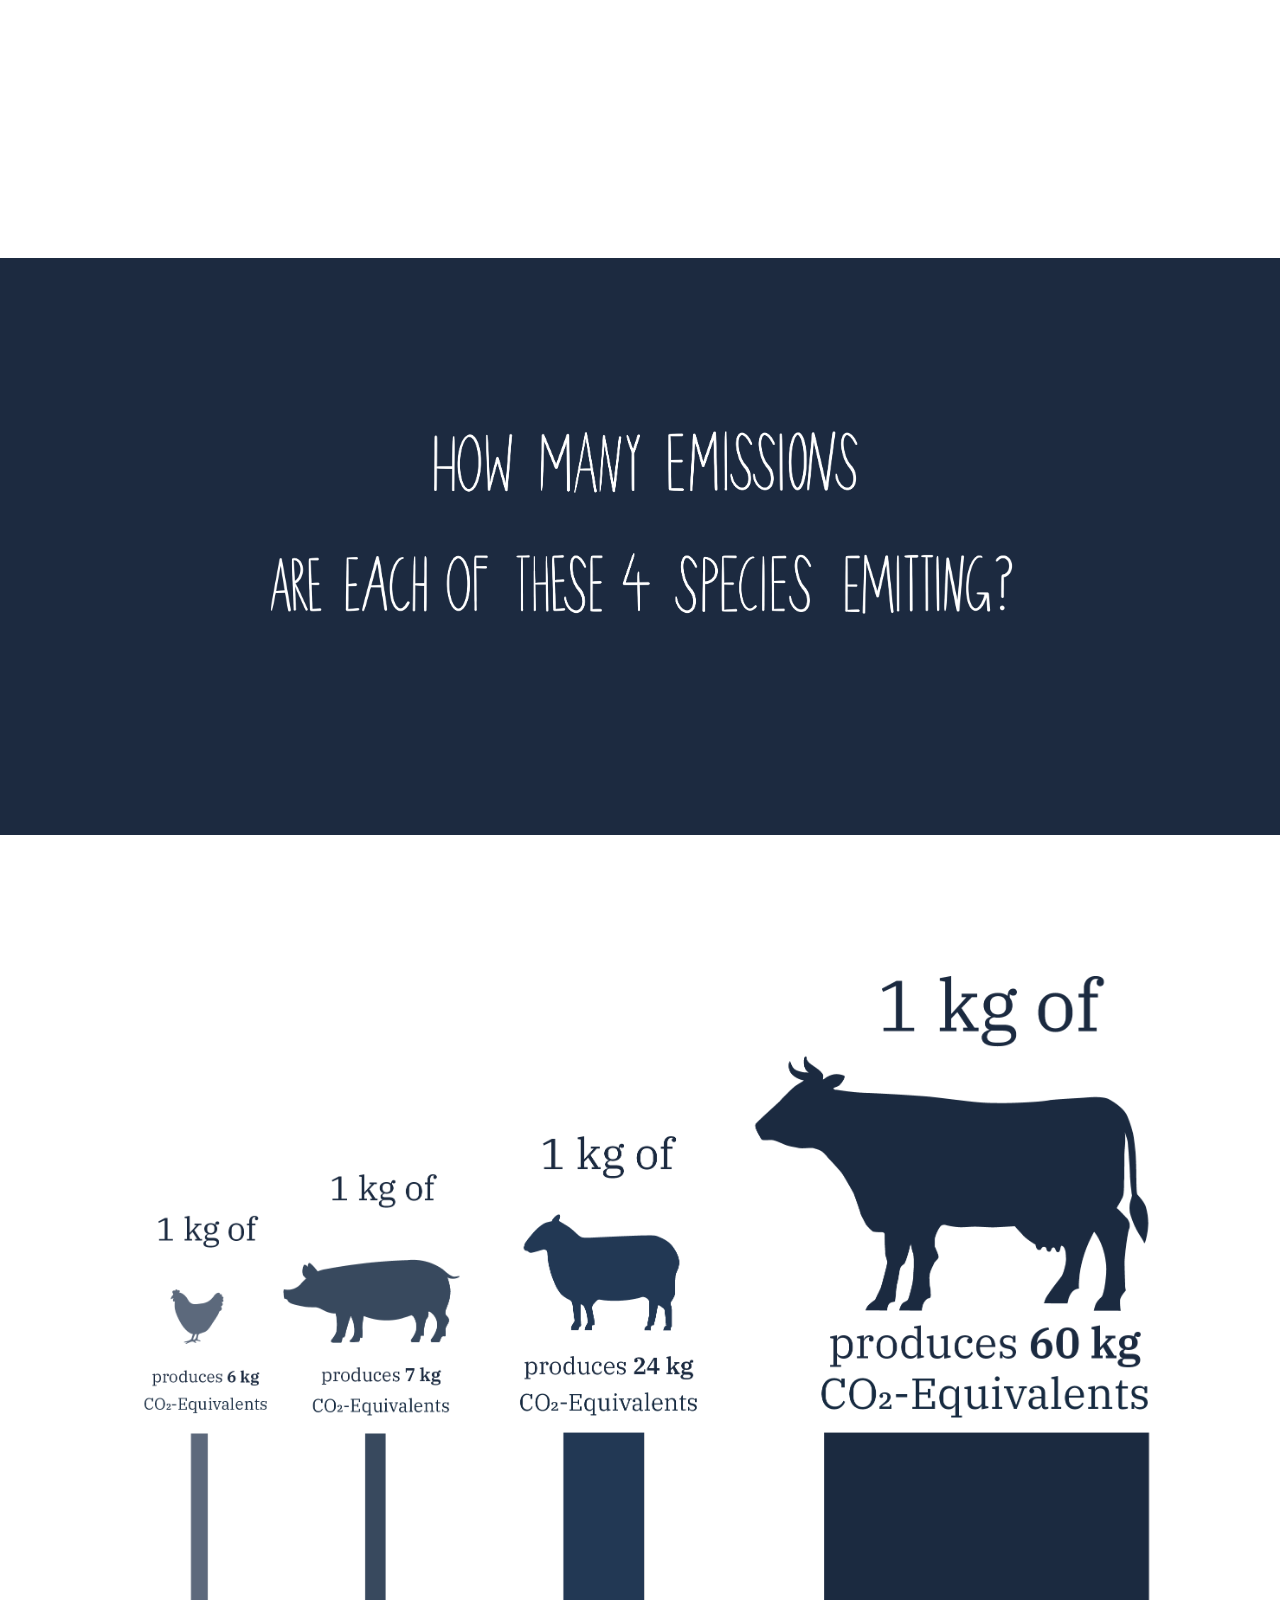
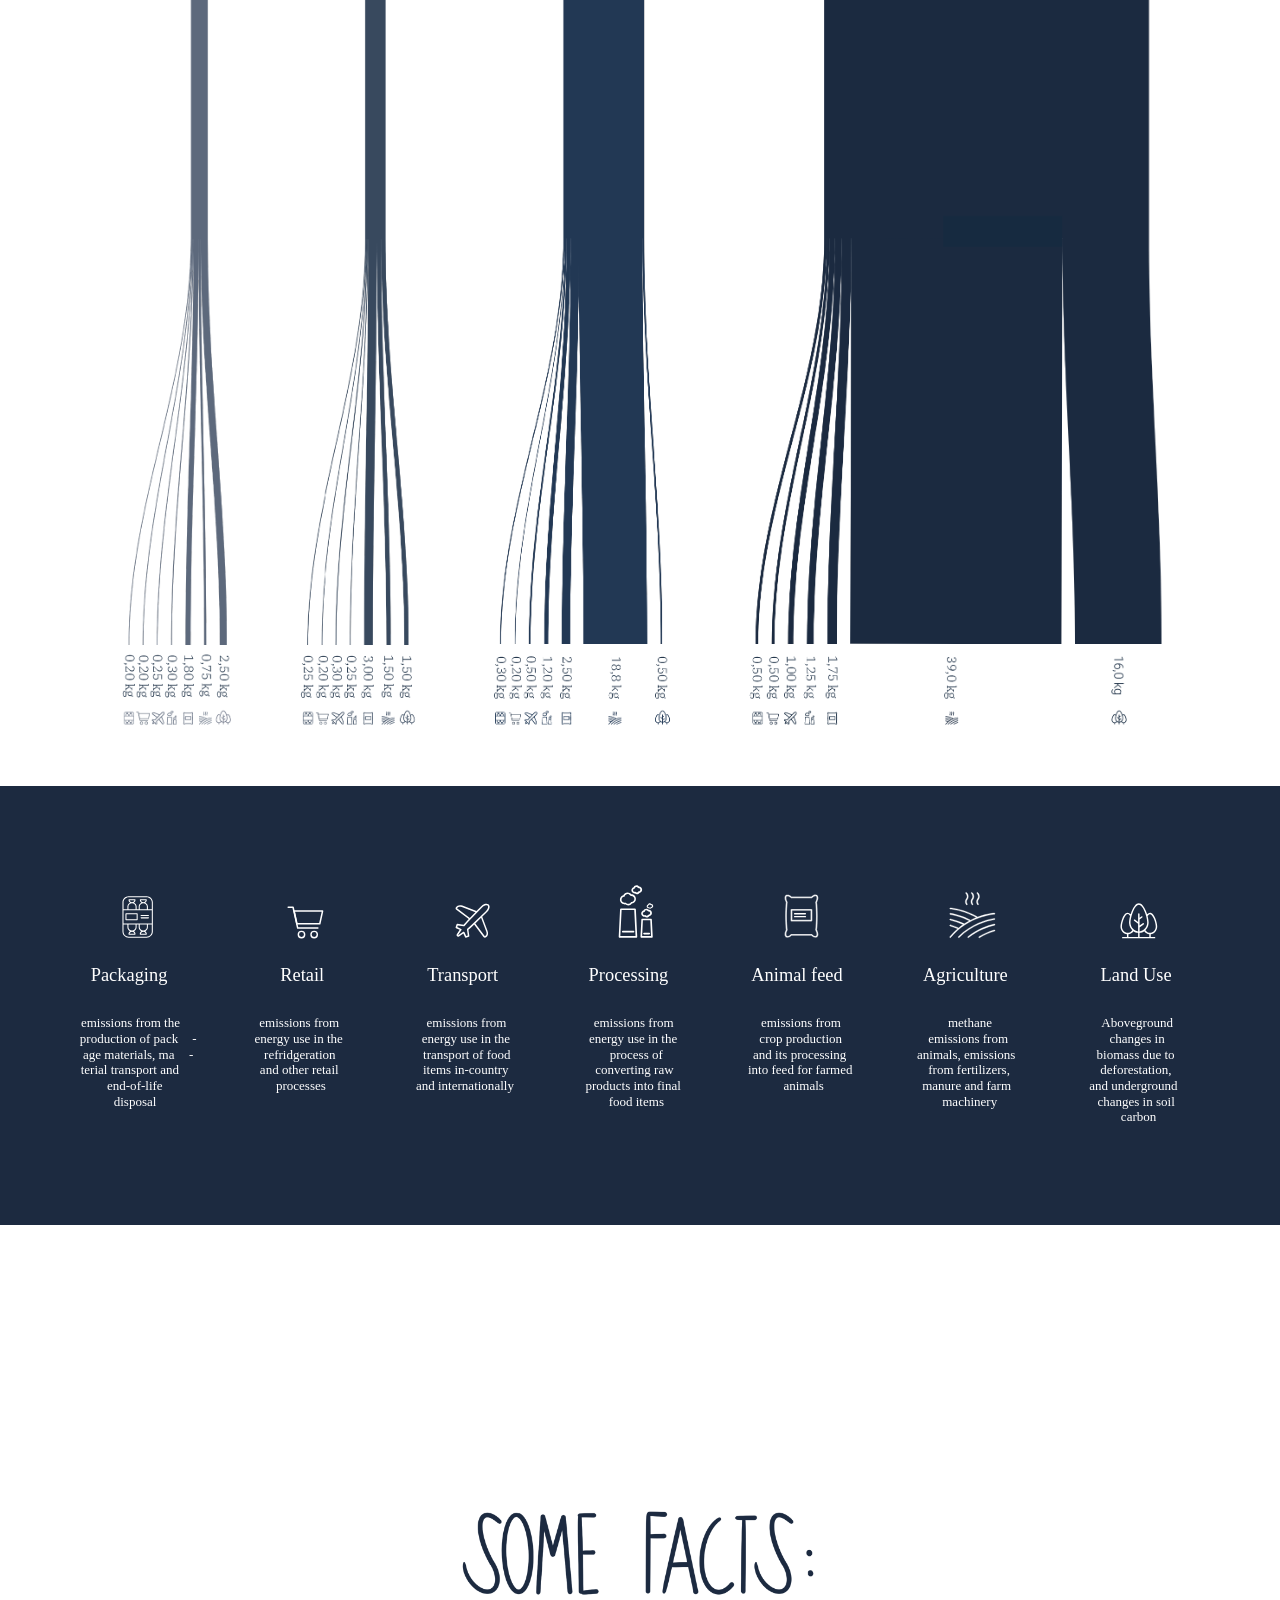
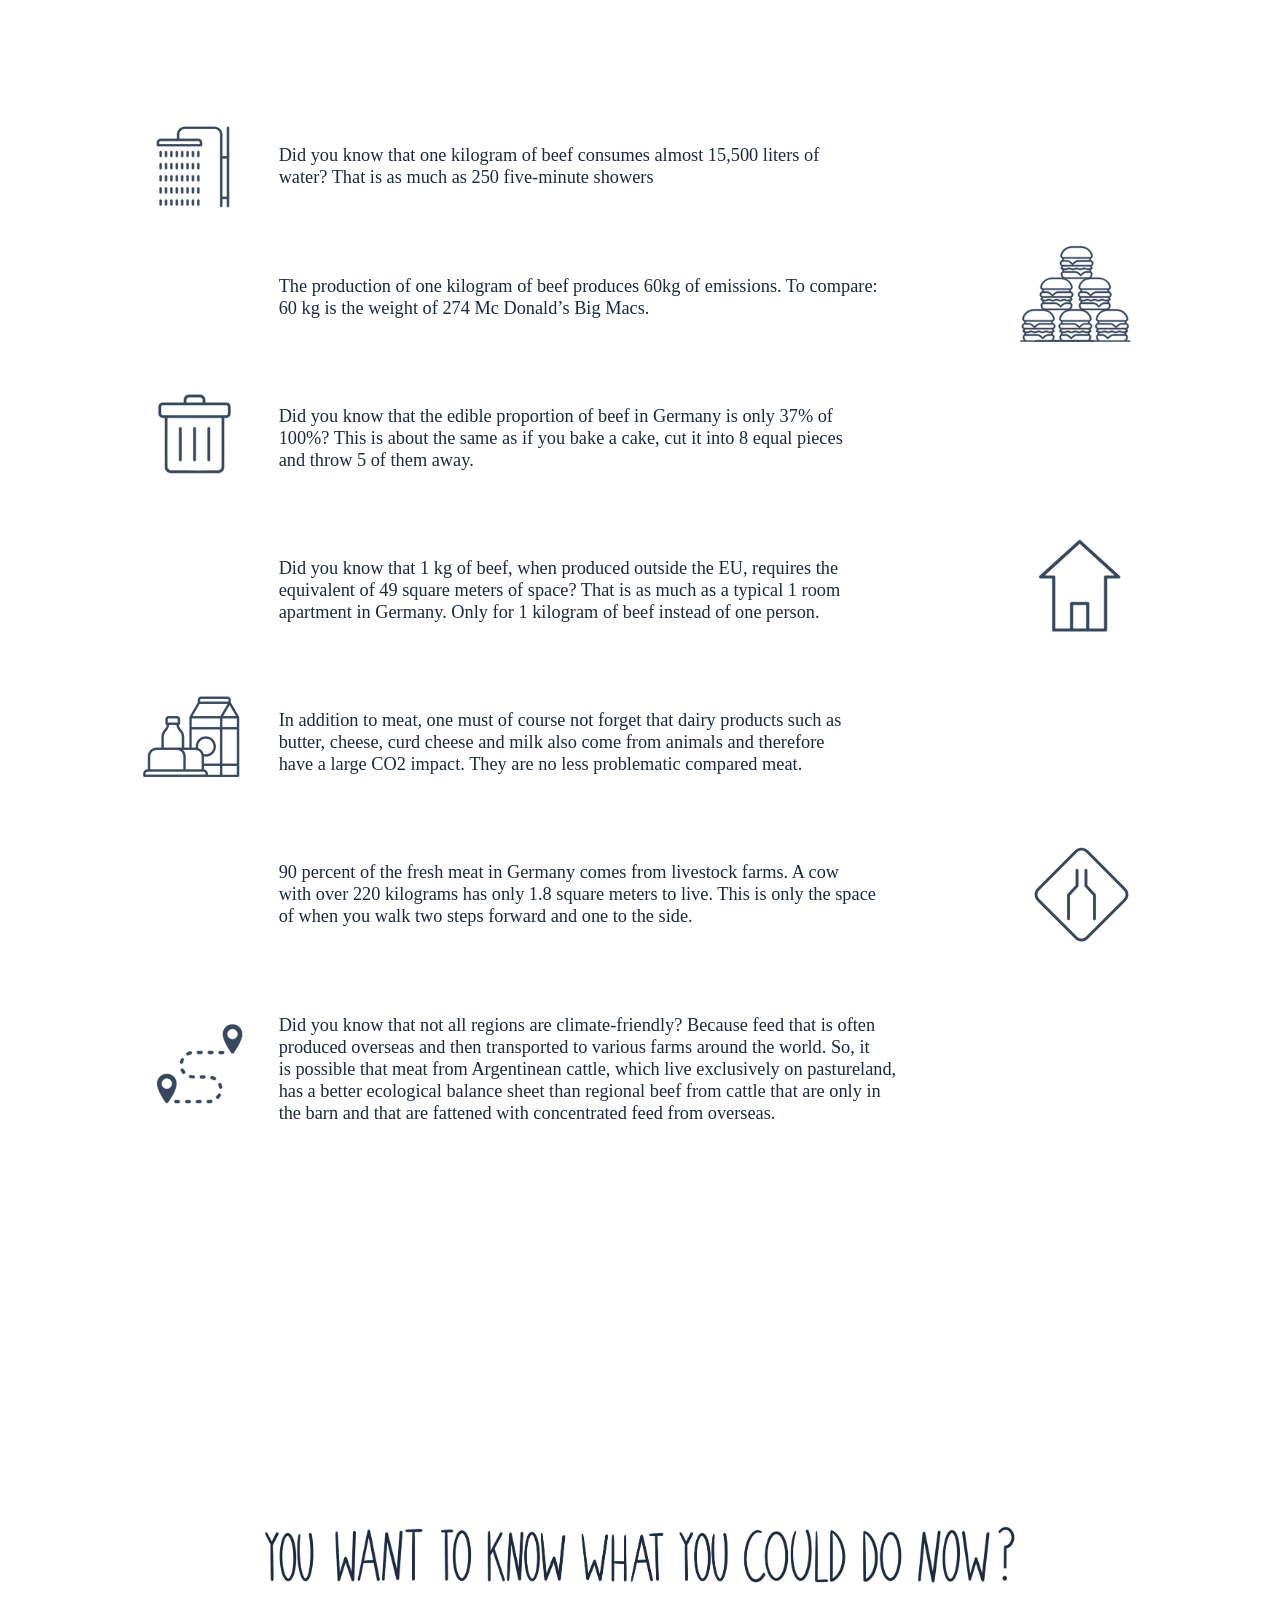
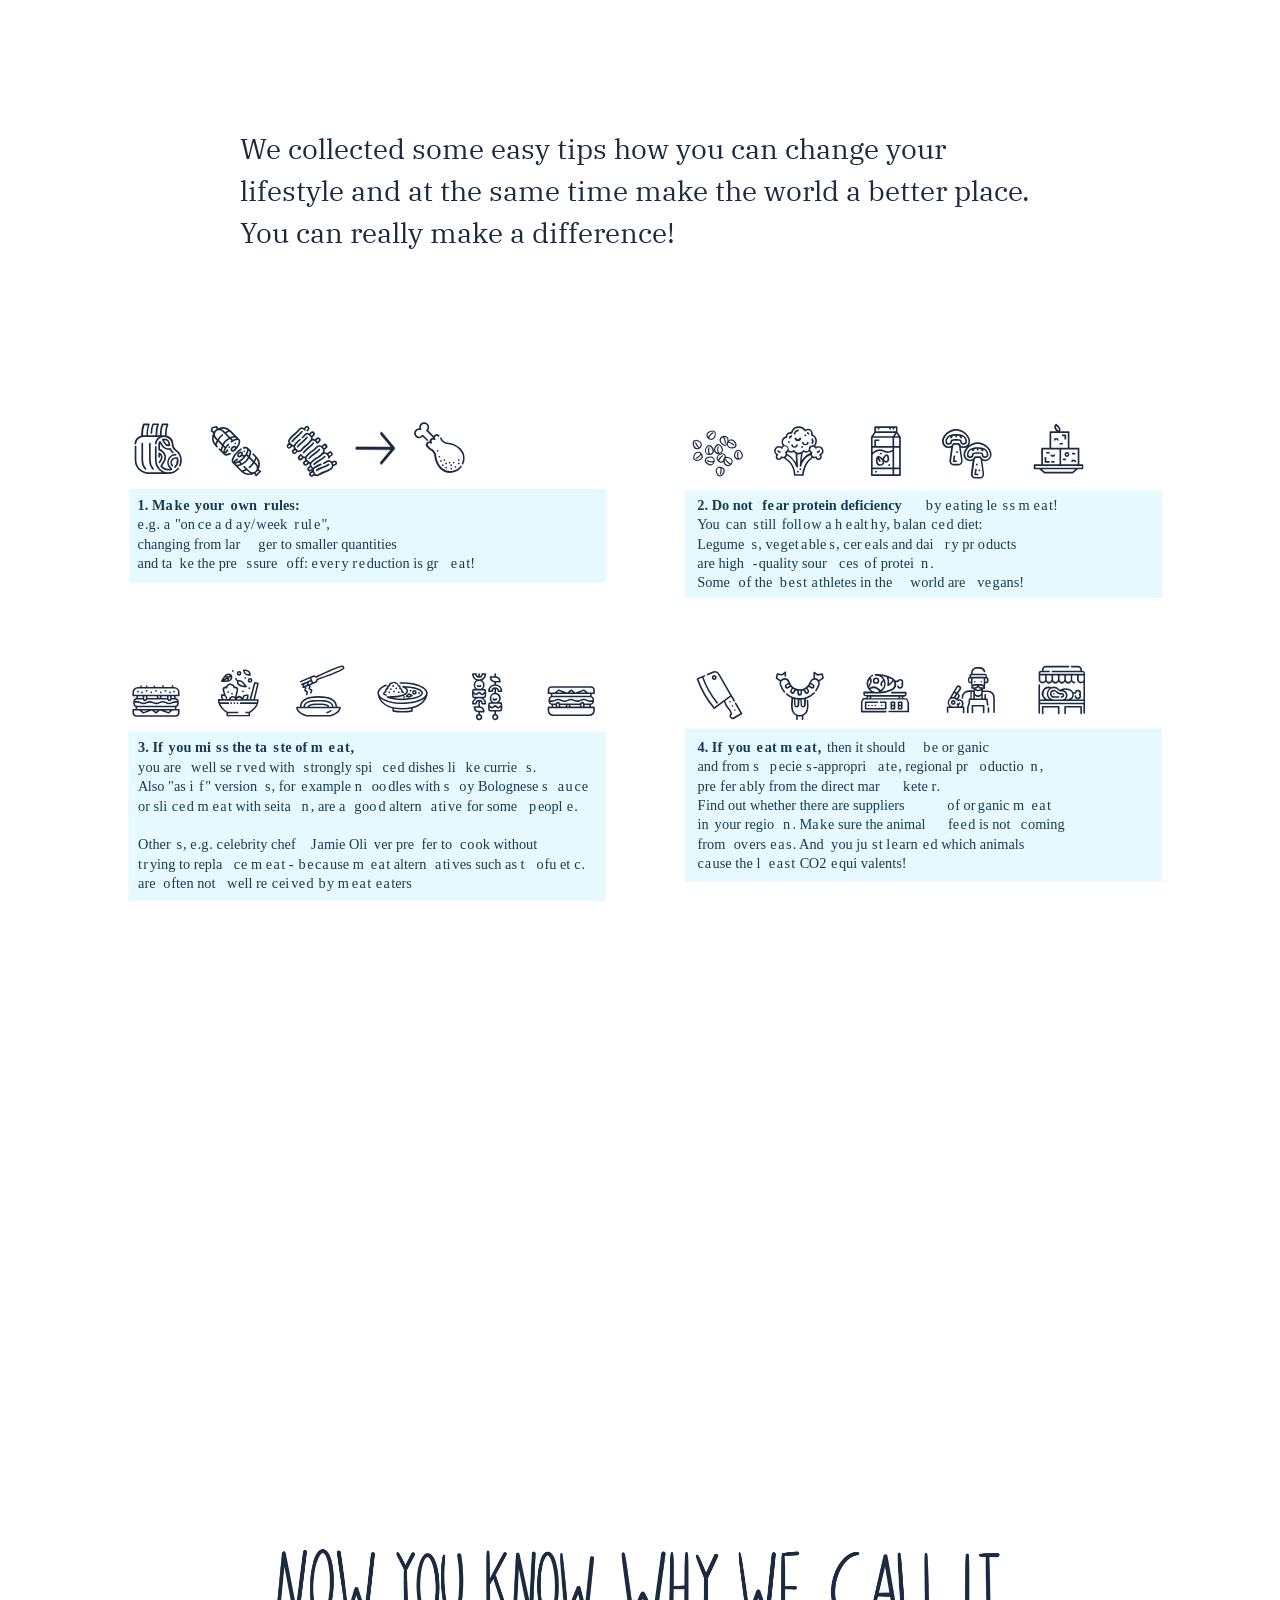
==== commit 6a21fffb: "test" ====
--- a/docs/index.html
+++ b/docs/index.html
@@ -239,8 +239,8 @@
             difference!<br /><br /><br />
           </p>
           <img src="assets/images/NEU1whattodo-01.svg"width="90%" />
-          <img src="assets/images/NEU2whattodo-02.svg"width="90%" />
-          <img src="assets/images/NEU3whattodo-03.svg"width="90%" />
+          <!-- <img src="assets/images/NEU2whattodo-02.svg"width="90%" />
+          <img src="assets/images/NEU3whattodo-03.svg"width="90%" /> -->
           
         </section>
 
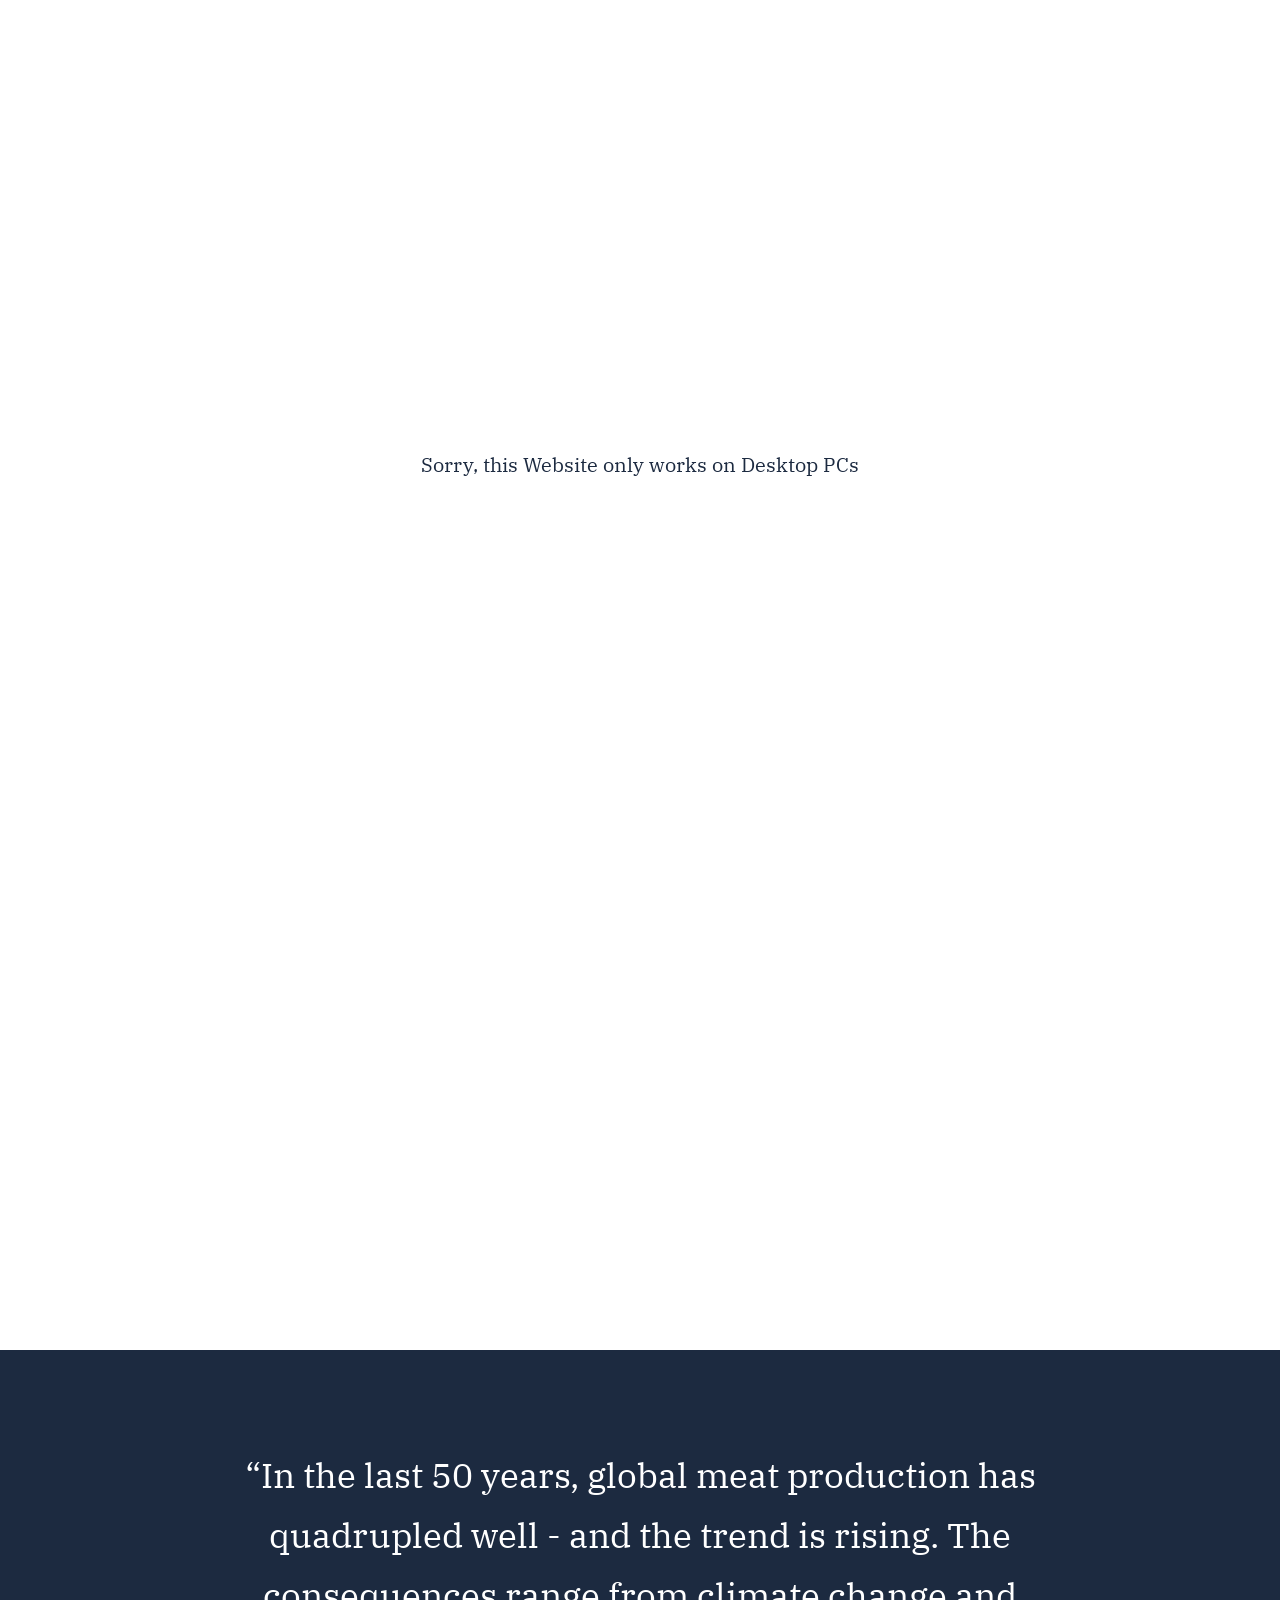
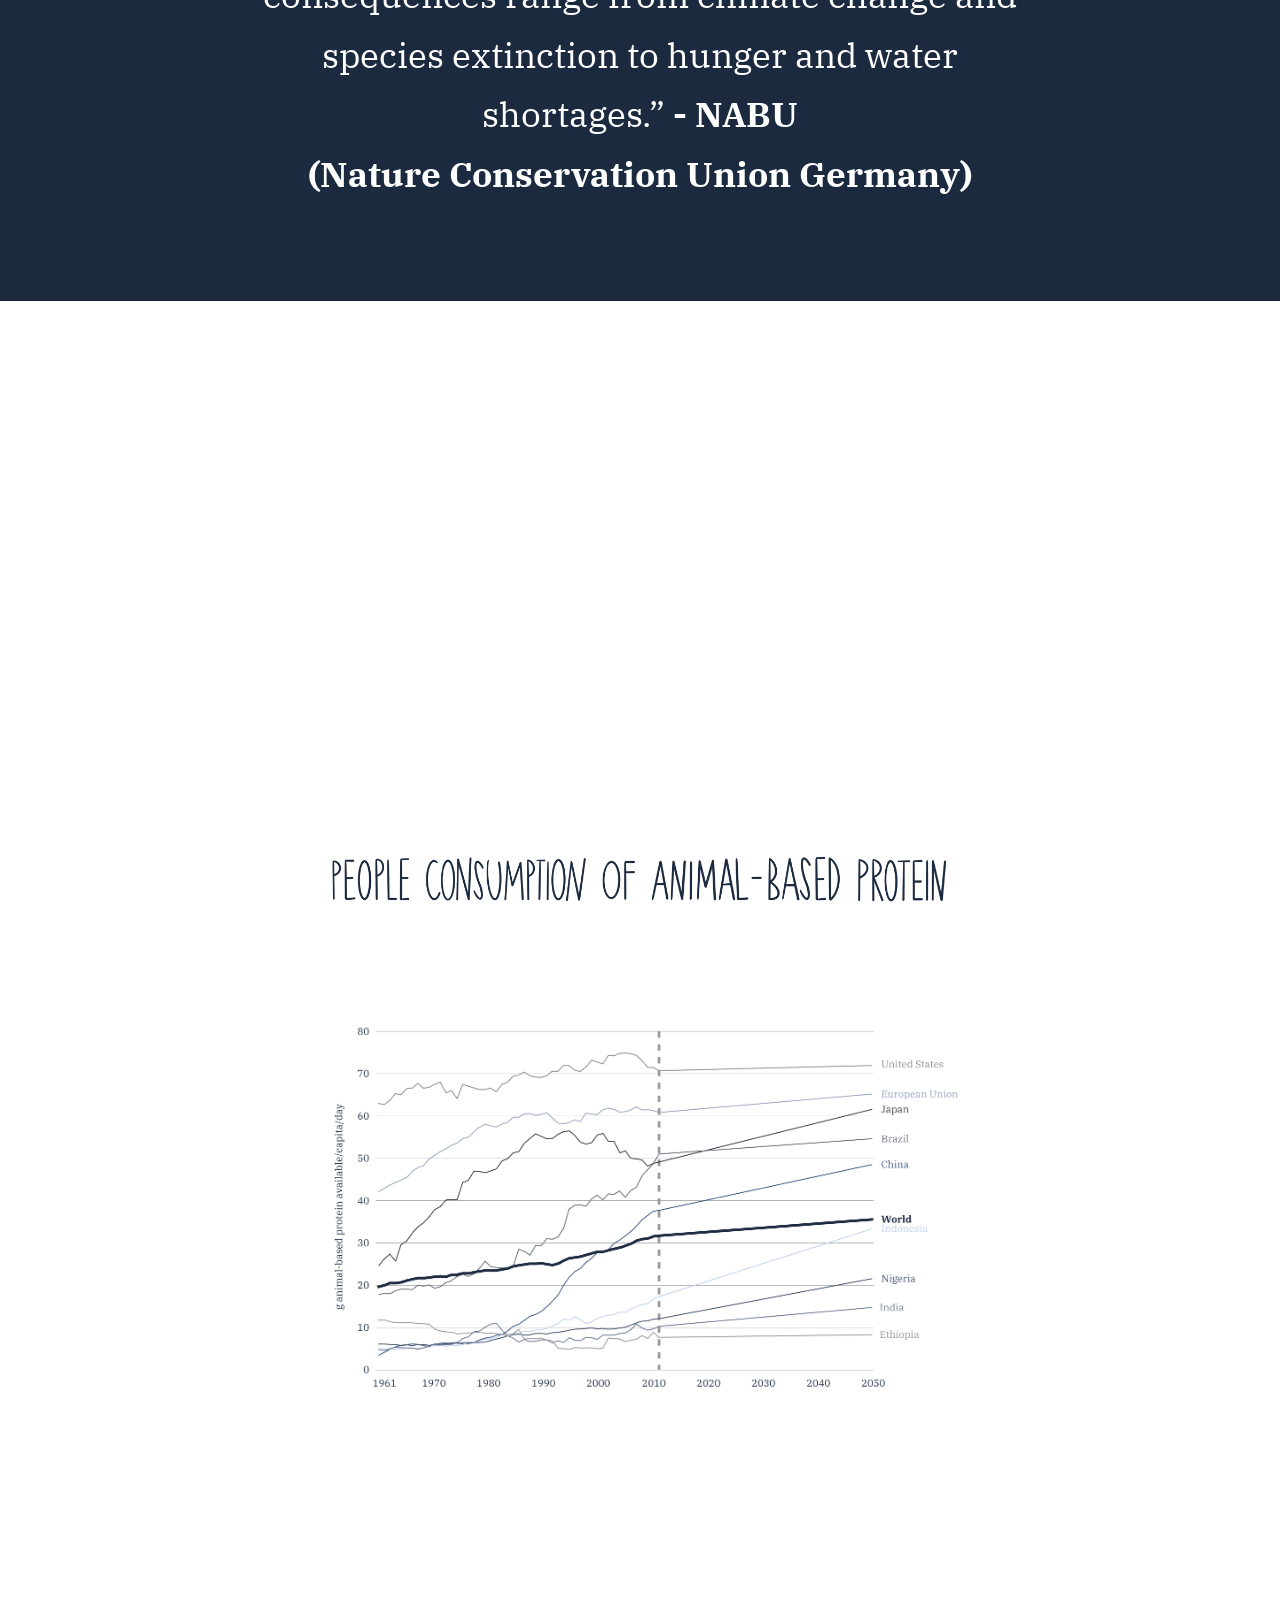
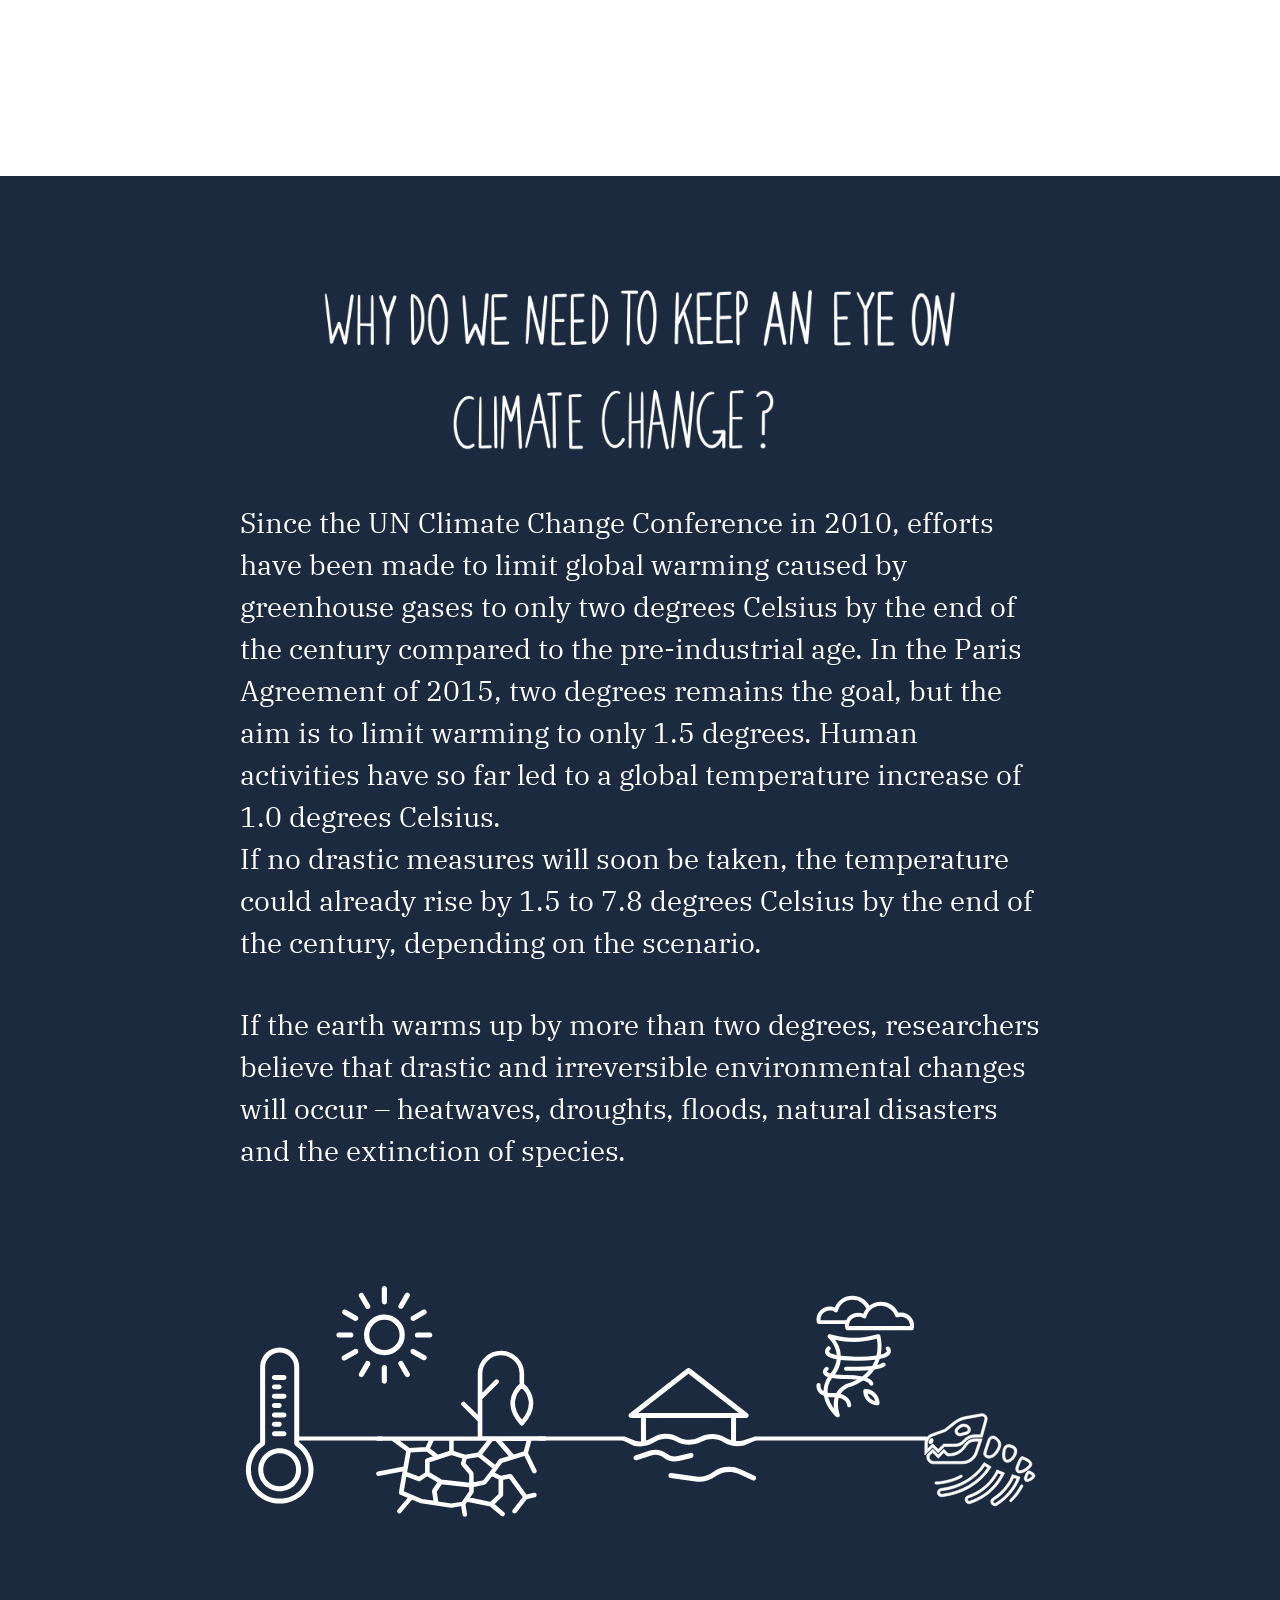
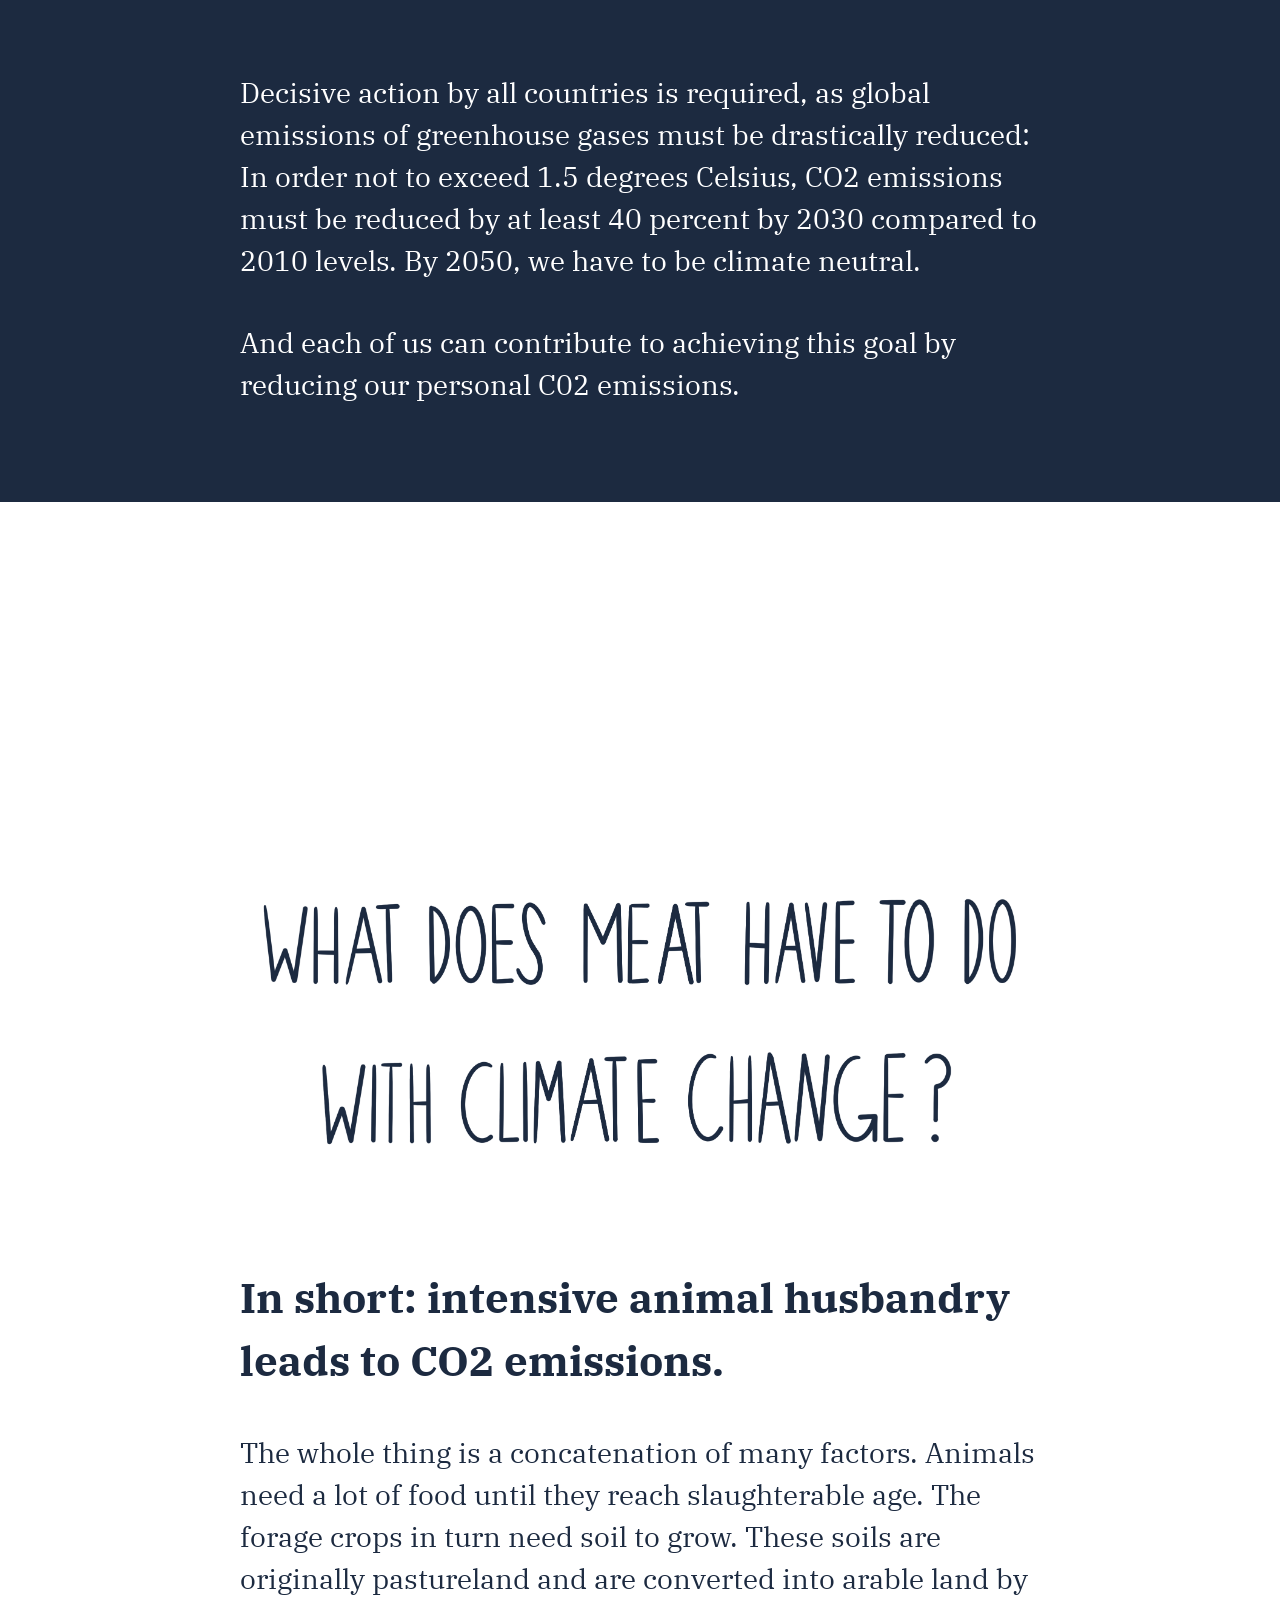
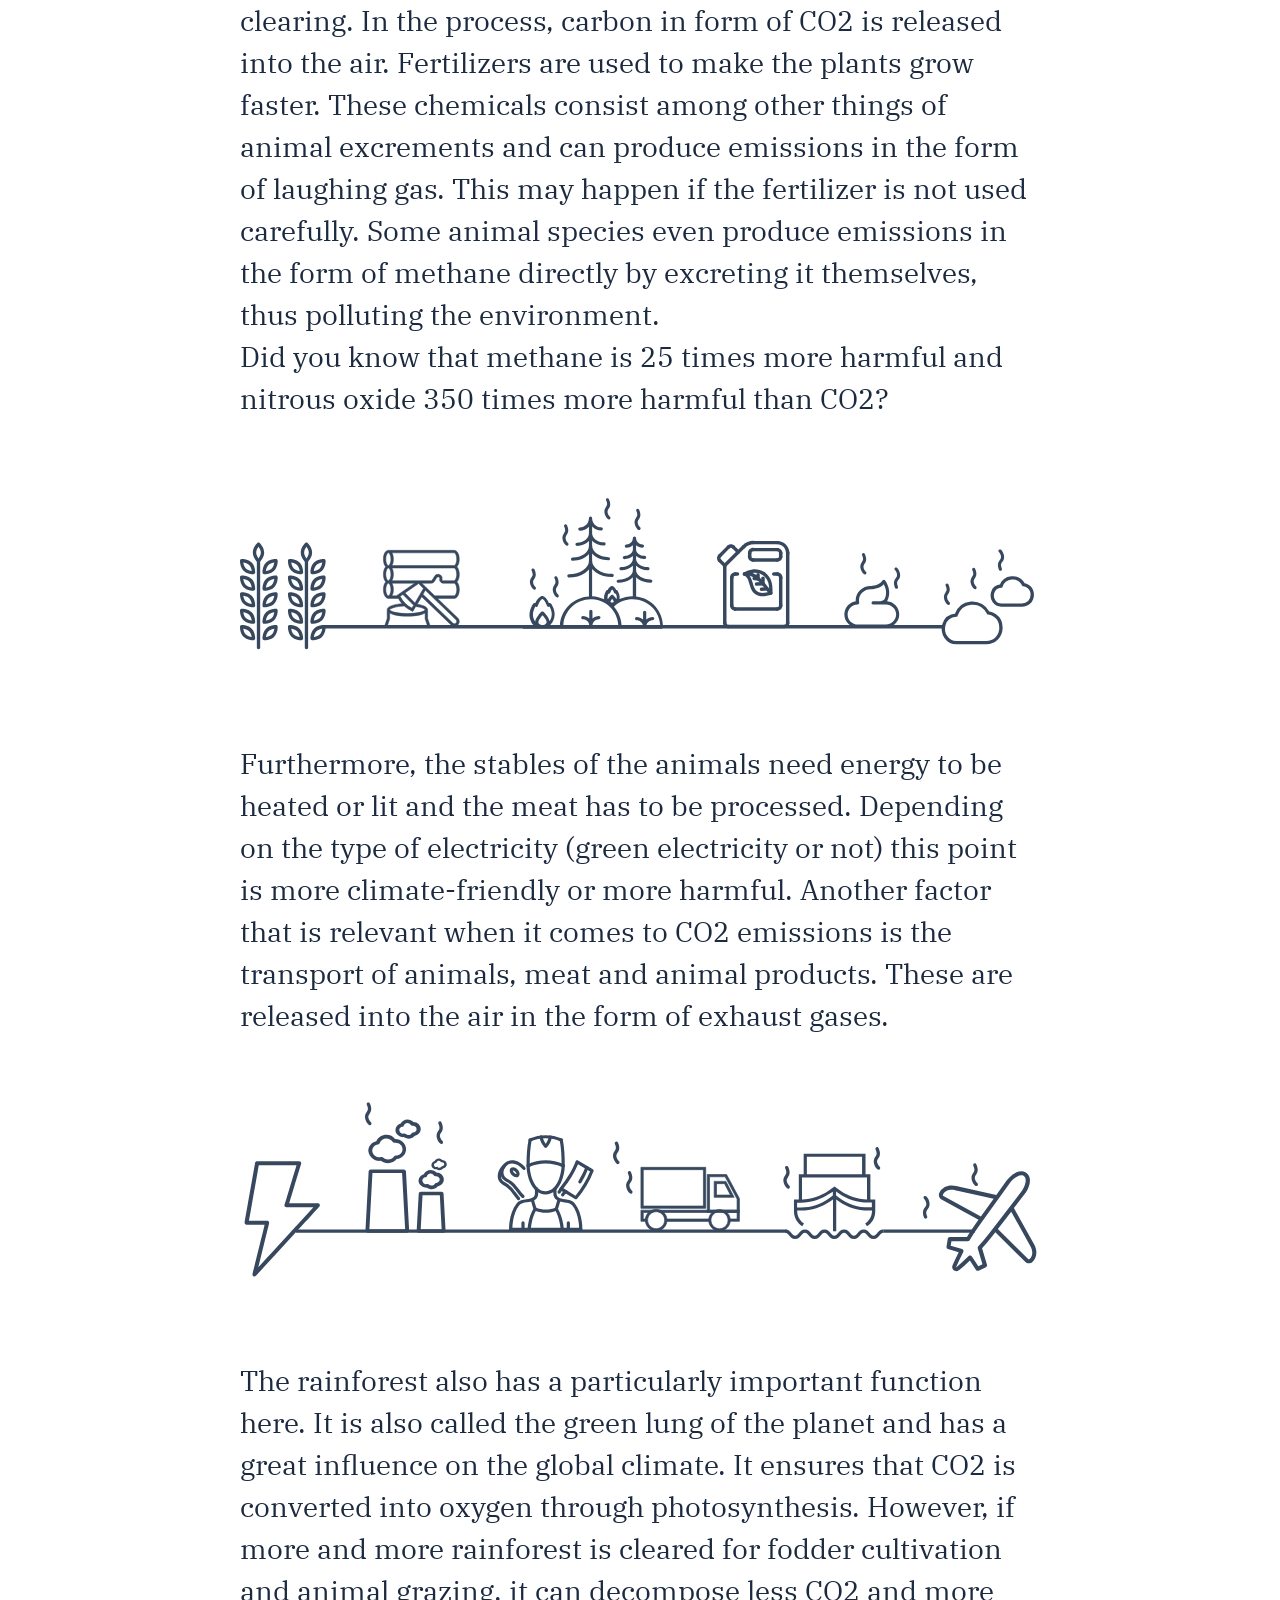
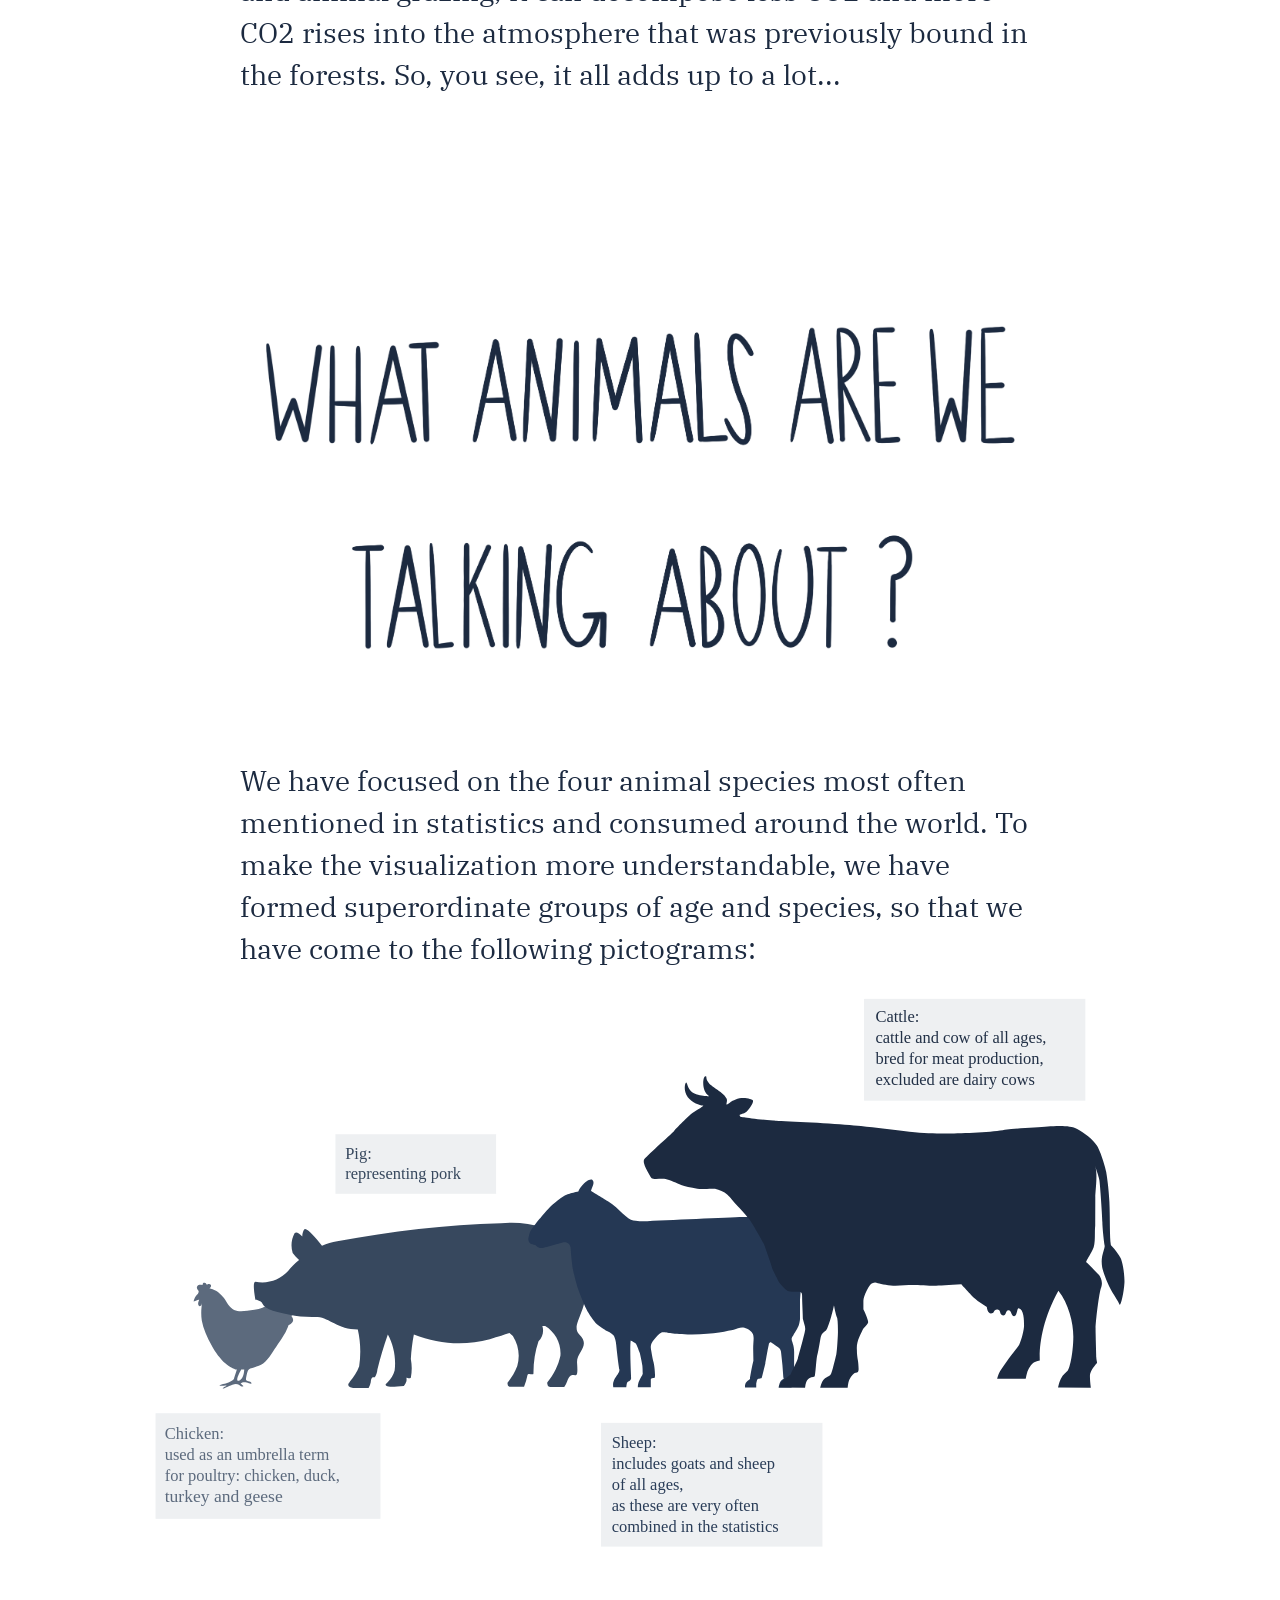
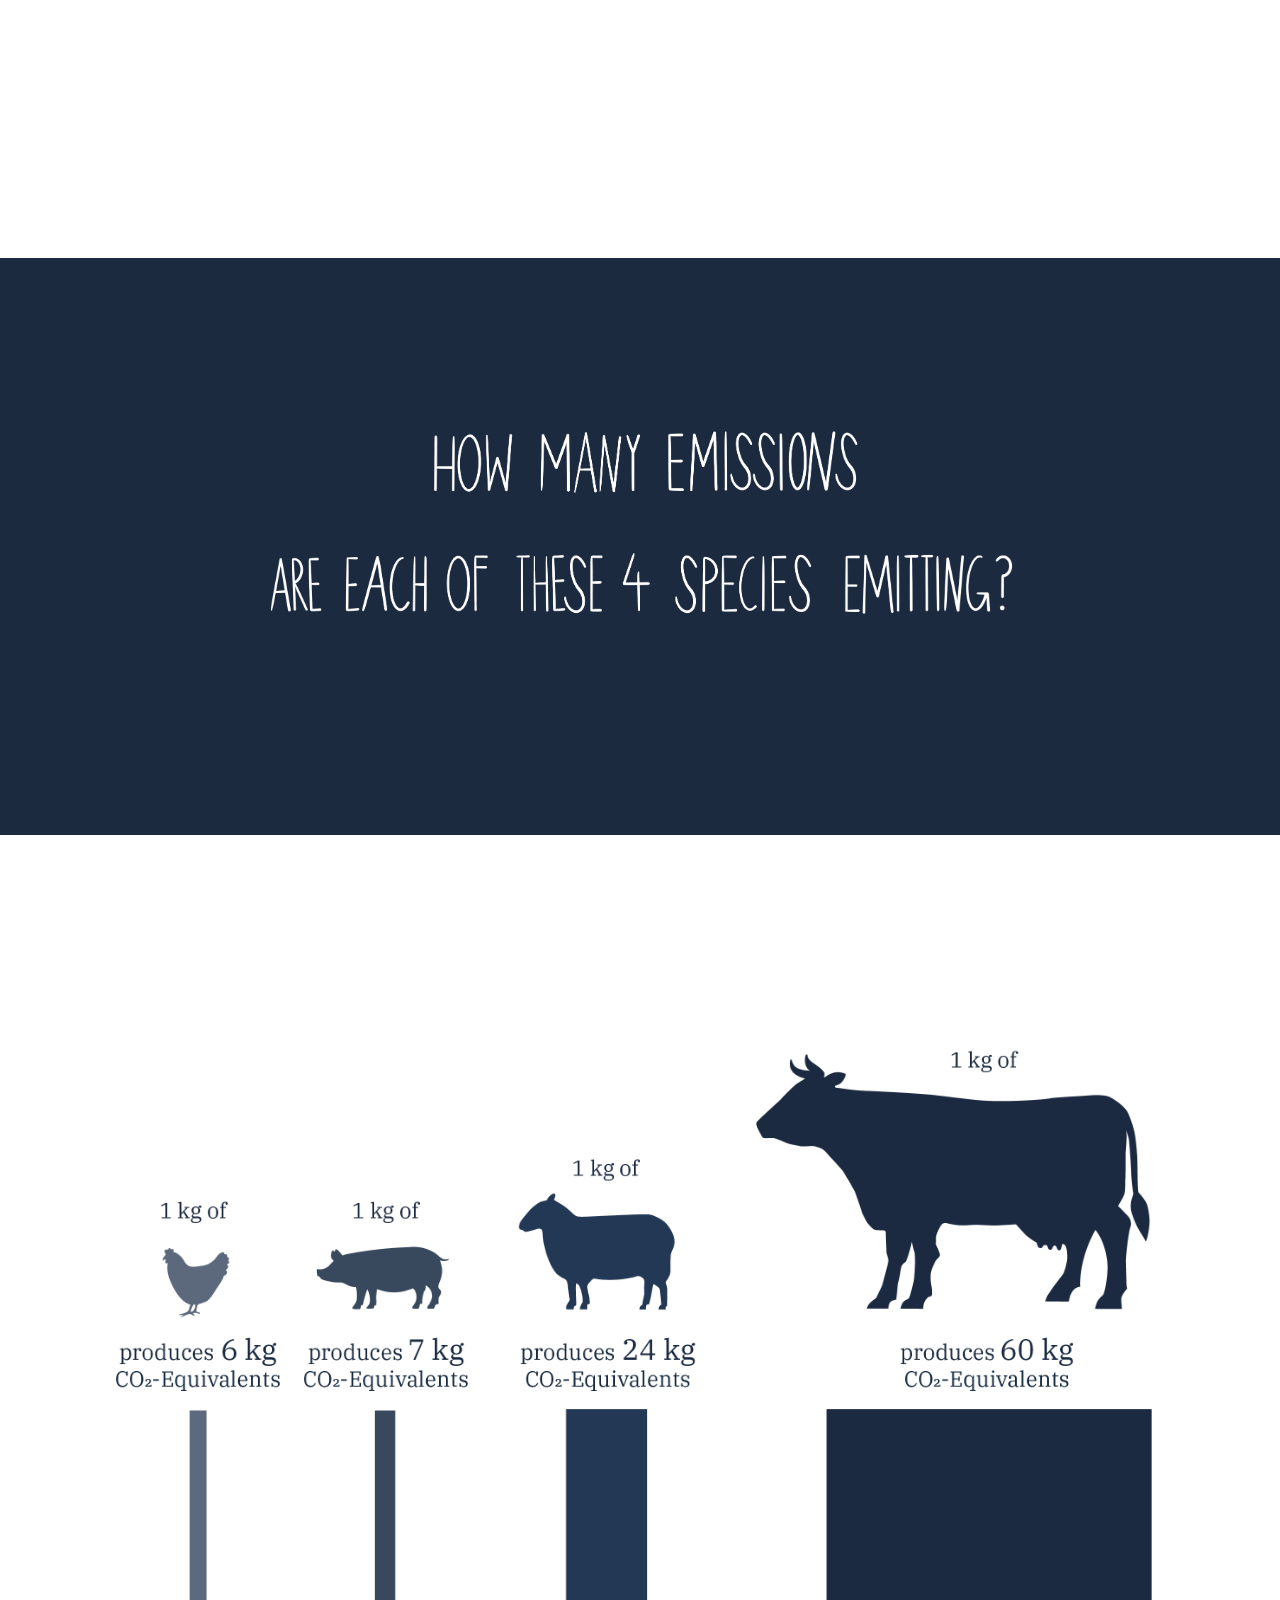
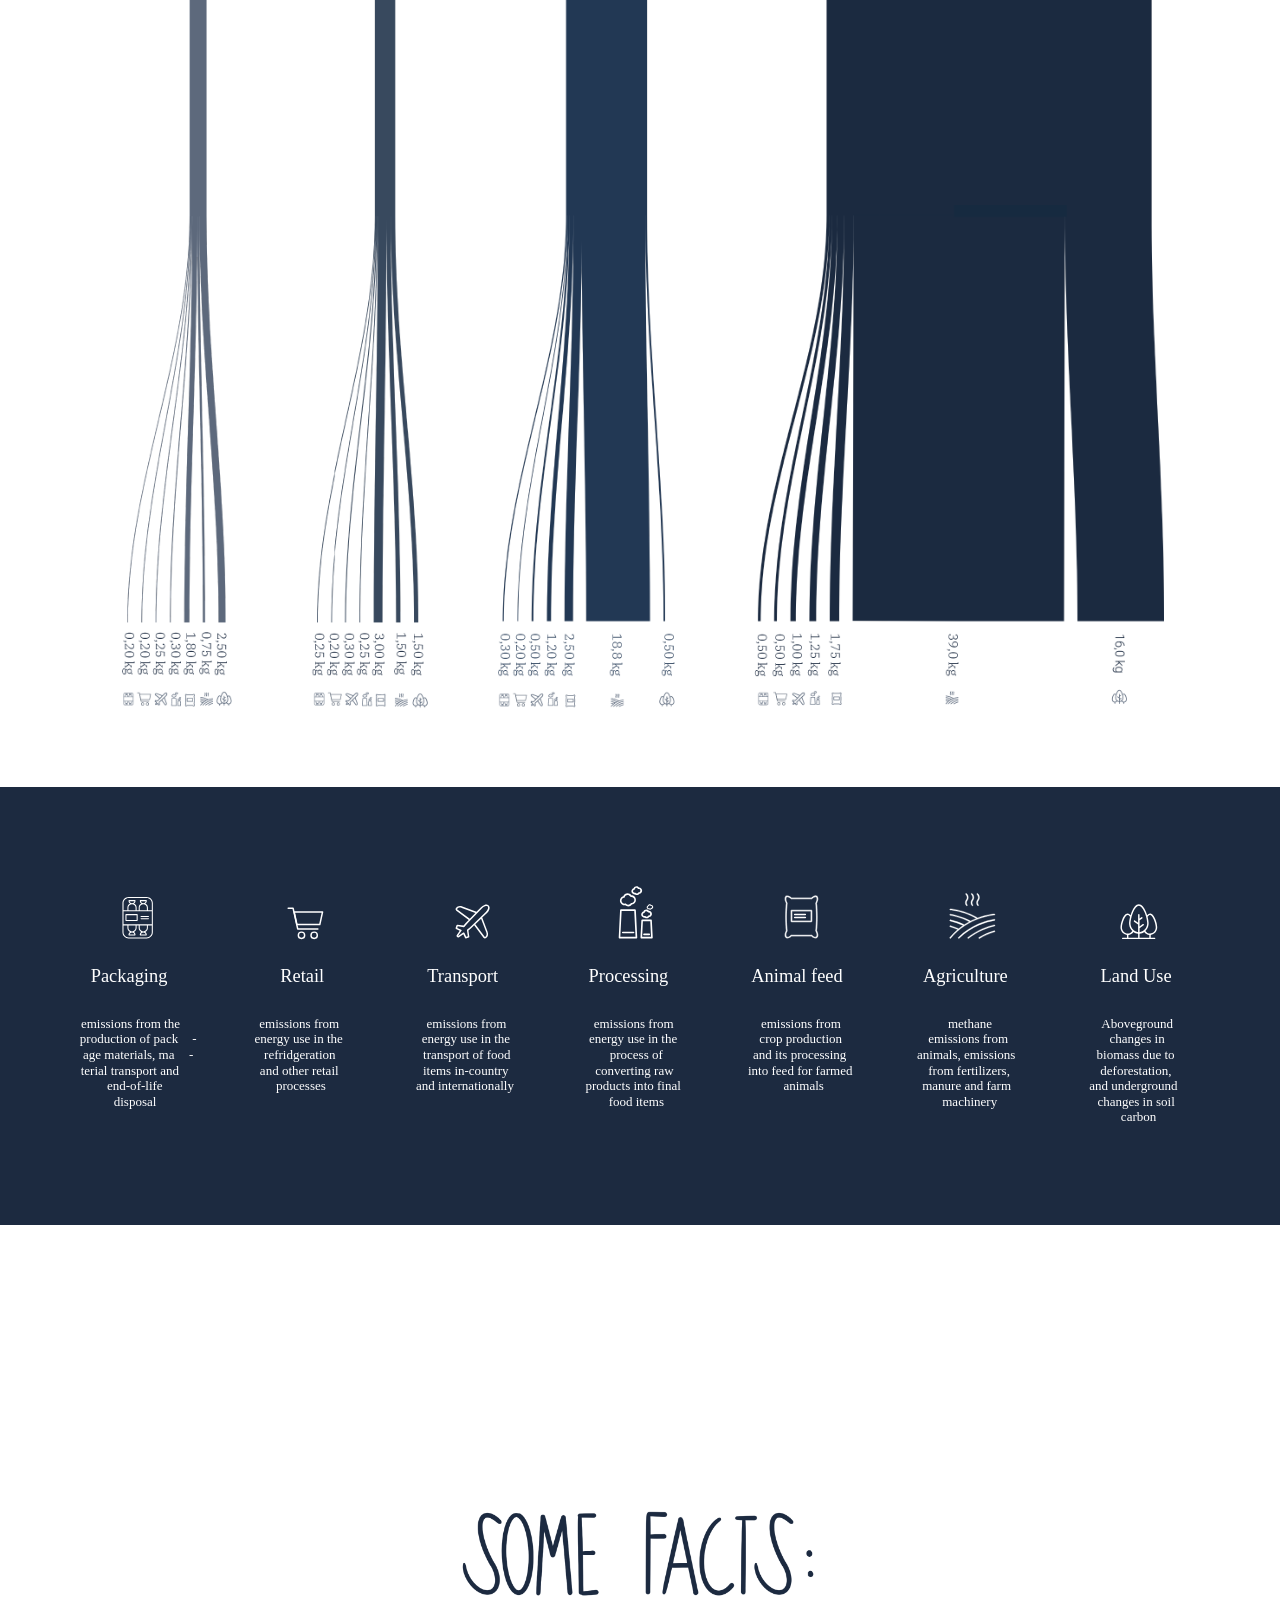
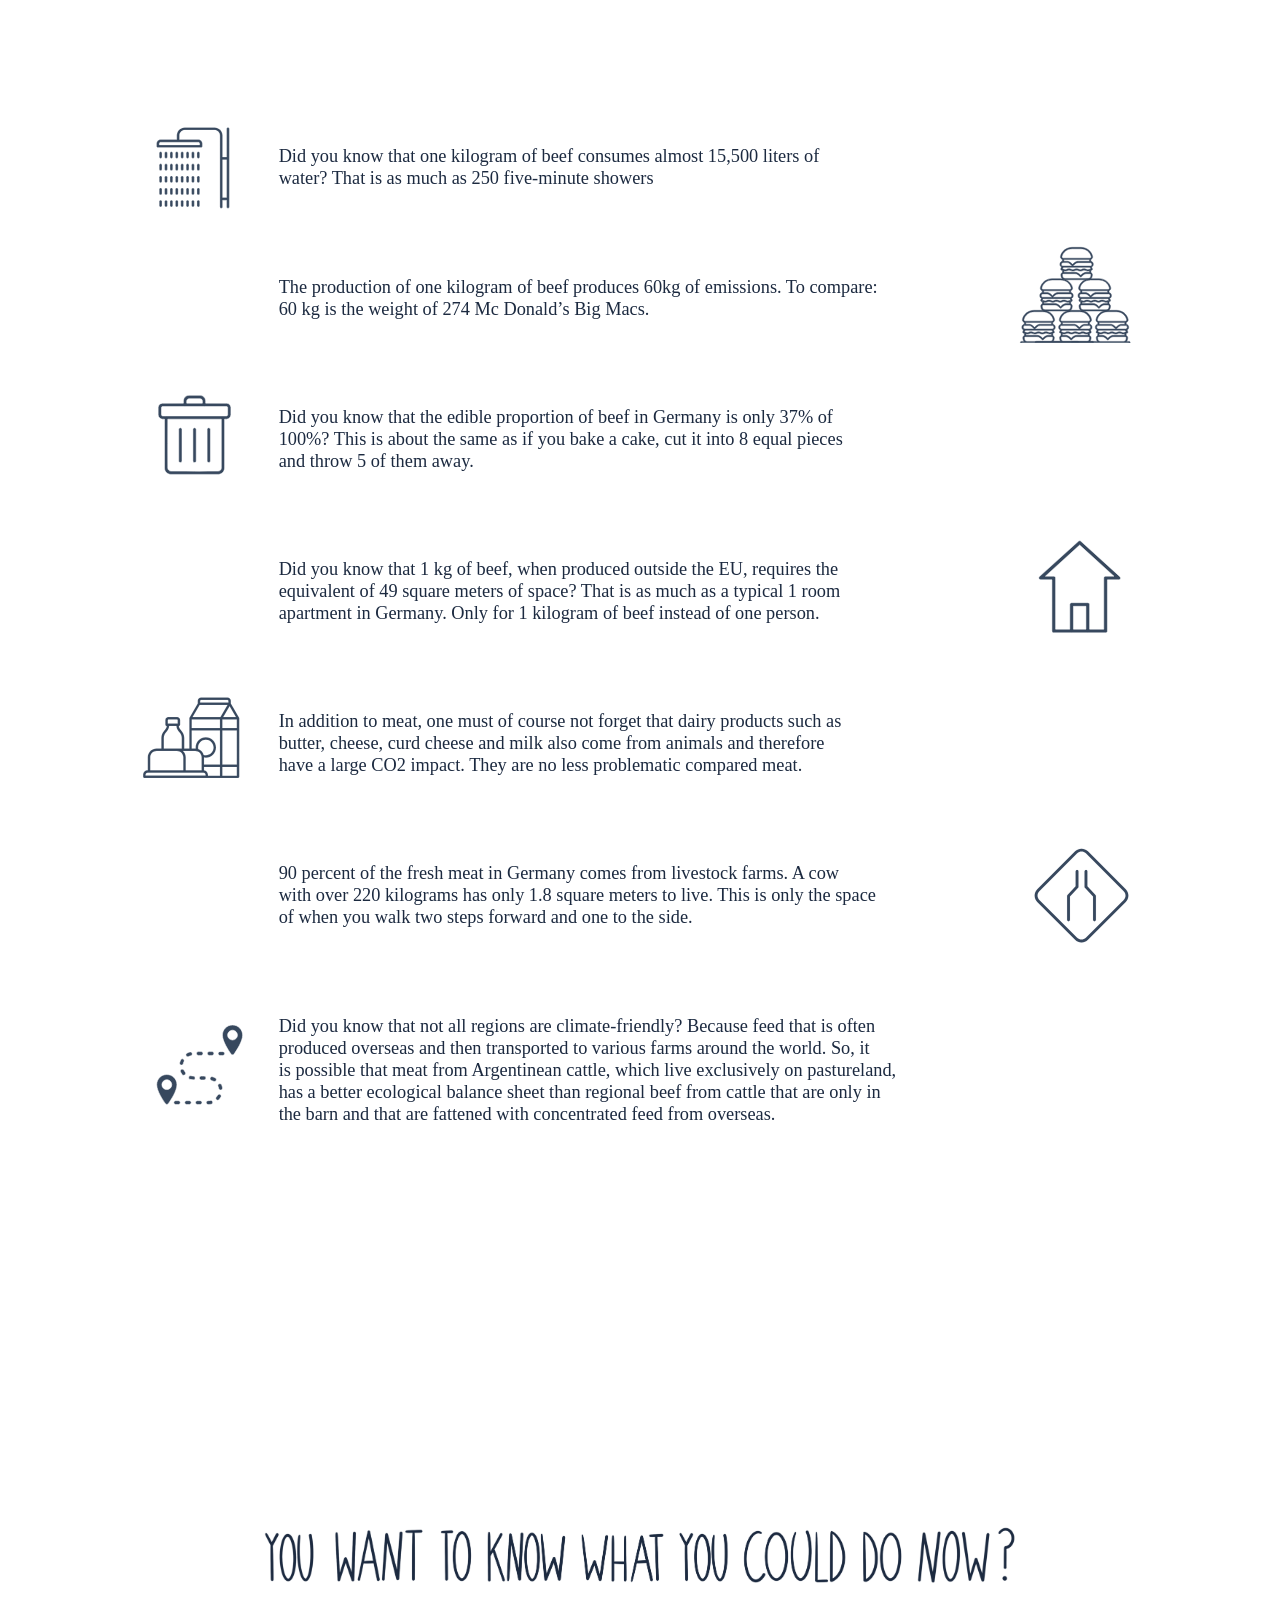
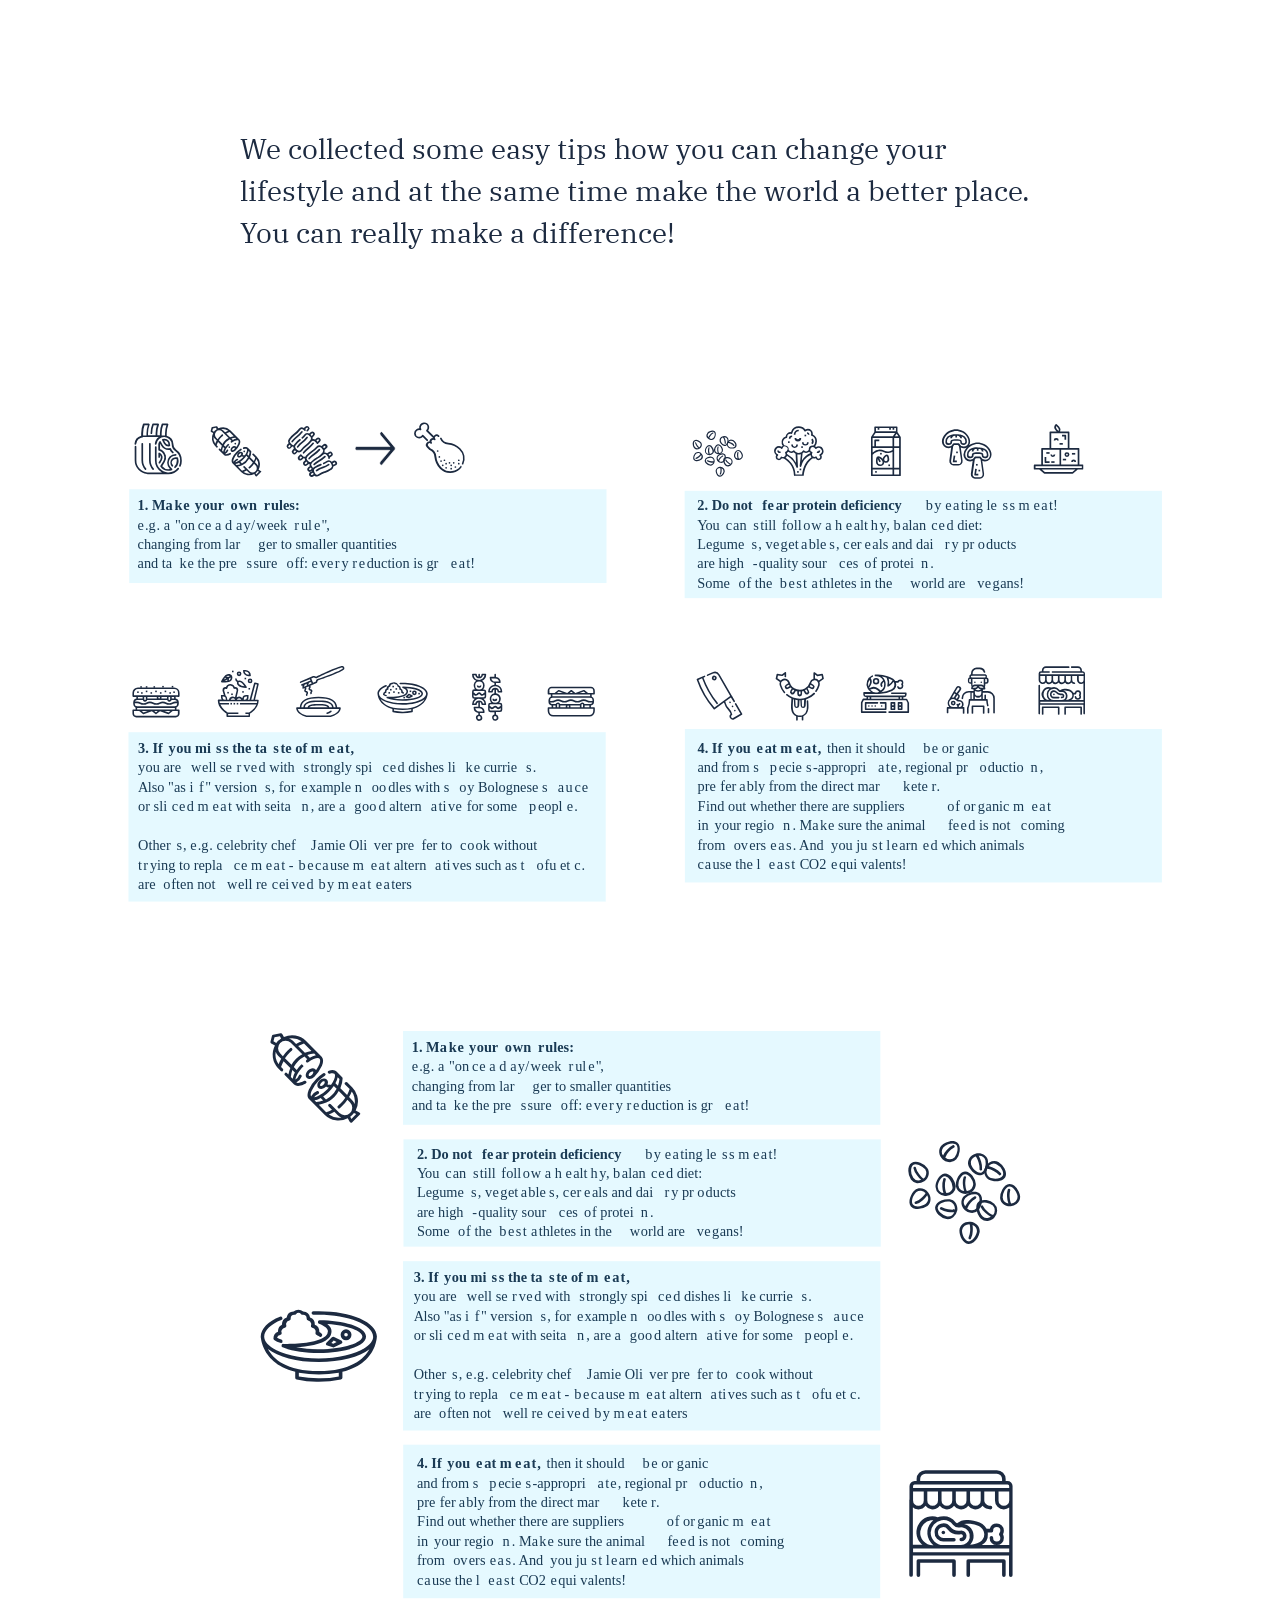
==== commit da8b1994: "sankey" ====
--- a/docs/index.html
+++ b/docs/index.html
@@ -176,7 +176,7 @@
           </p> -->
           <!-- <img src="assets/images/haupt.svg" width="100%" /> -->
         
-          <img src="assets/images/sankey_Zeichenflaeche1.png" width="90%"/>
+          <img src="assets/images/sankeyNEU.png" width="90%"/>
           
                 
         </section>
@@ -239,8 +239,8 @@
             difference!<br /><br /><br />
           </p>
           <img src="assets/images/NEU1whattodo-01.svg"width="90%" />
-          <!-- <img src="assets/images/NEU2whattodo-02.svg"width="90%" />
-          <img src="assets/images/NEU3whattodo-03.svg"width="90%" /> -->
+          <img src="assets/images/NEU2whattodo-02.svg"width="90%" />
+          <img src="assets/images/NEU3whattodo-03.svg"width="90%" />
           
         </section>
 
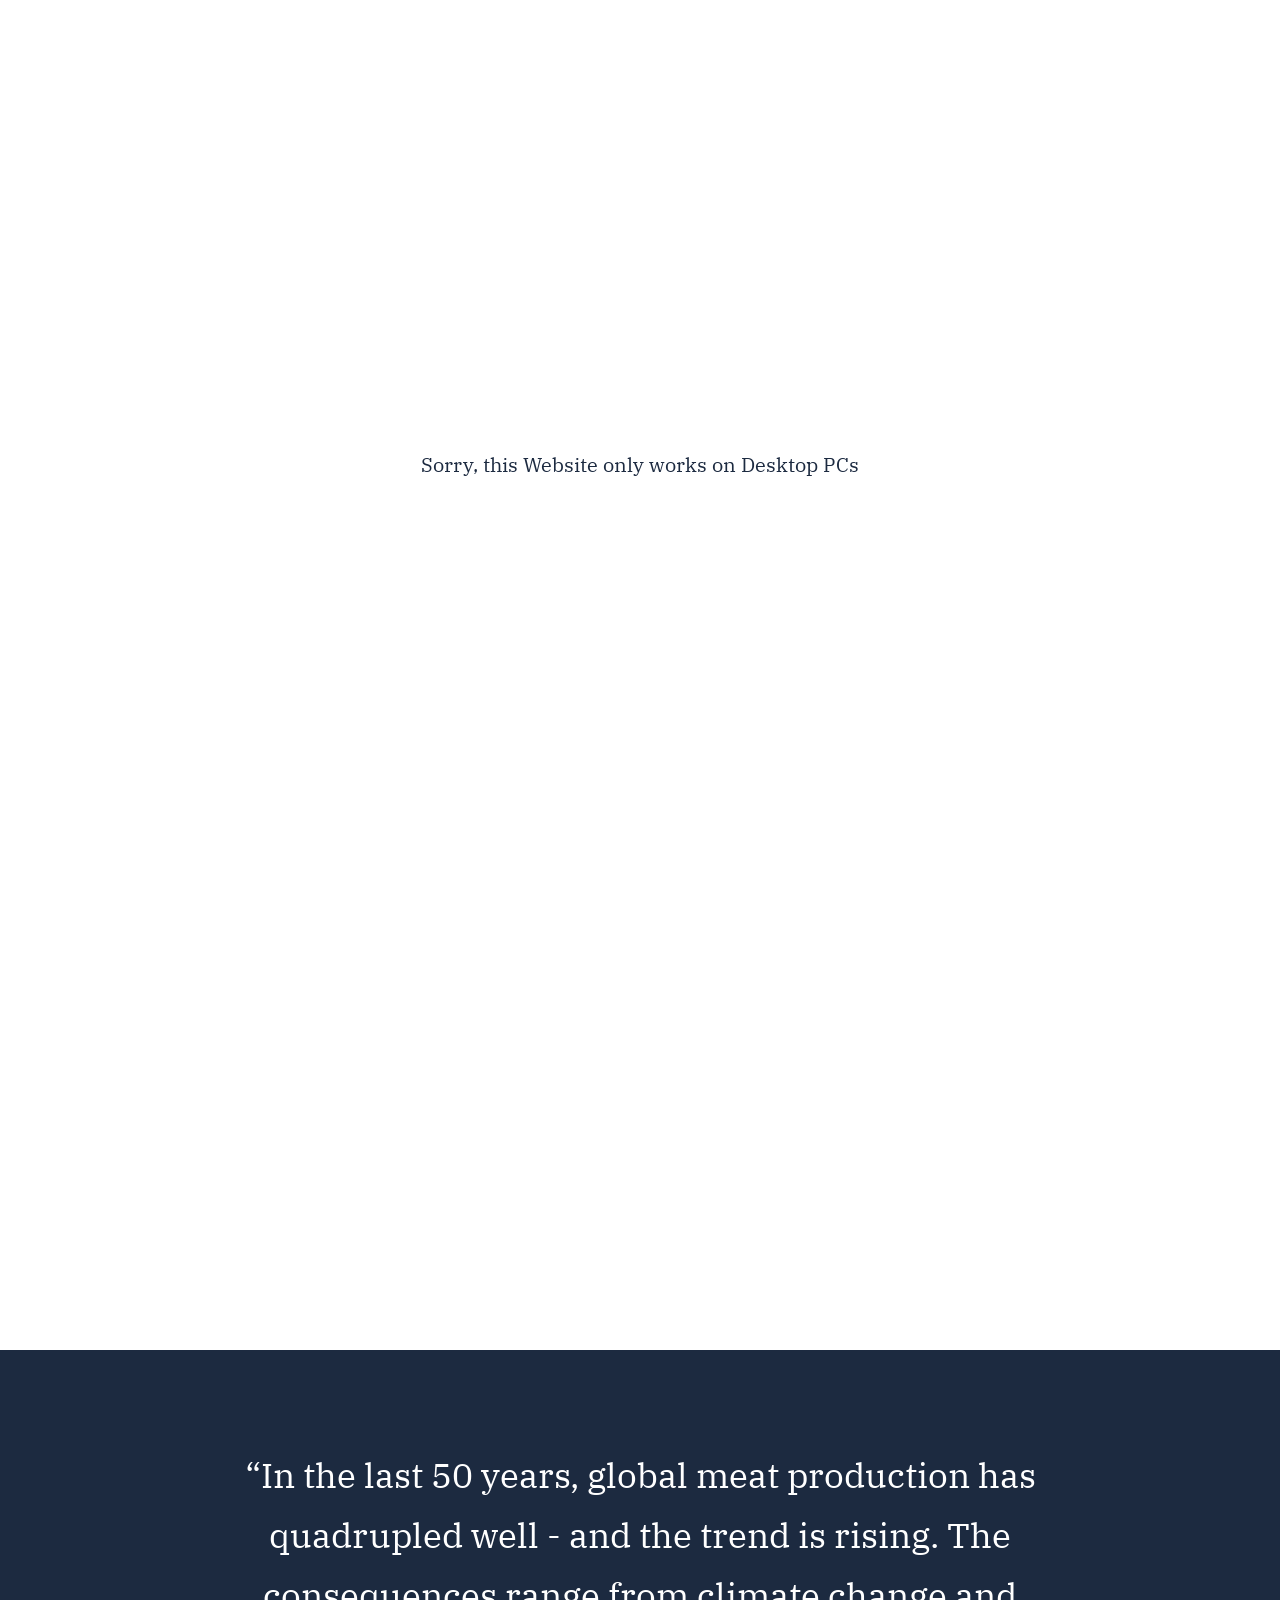
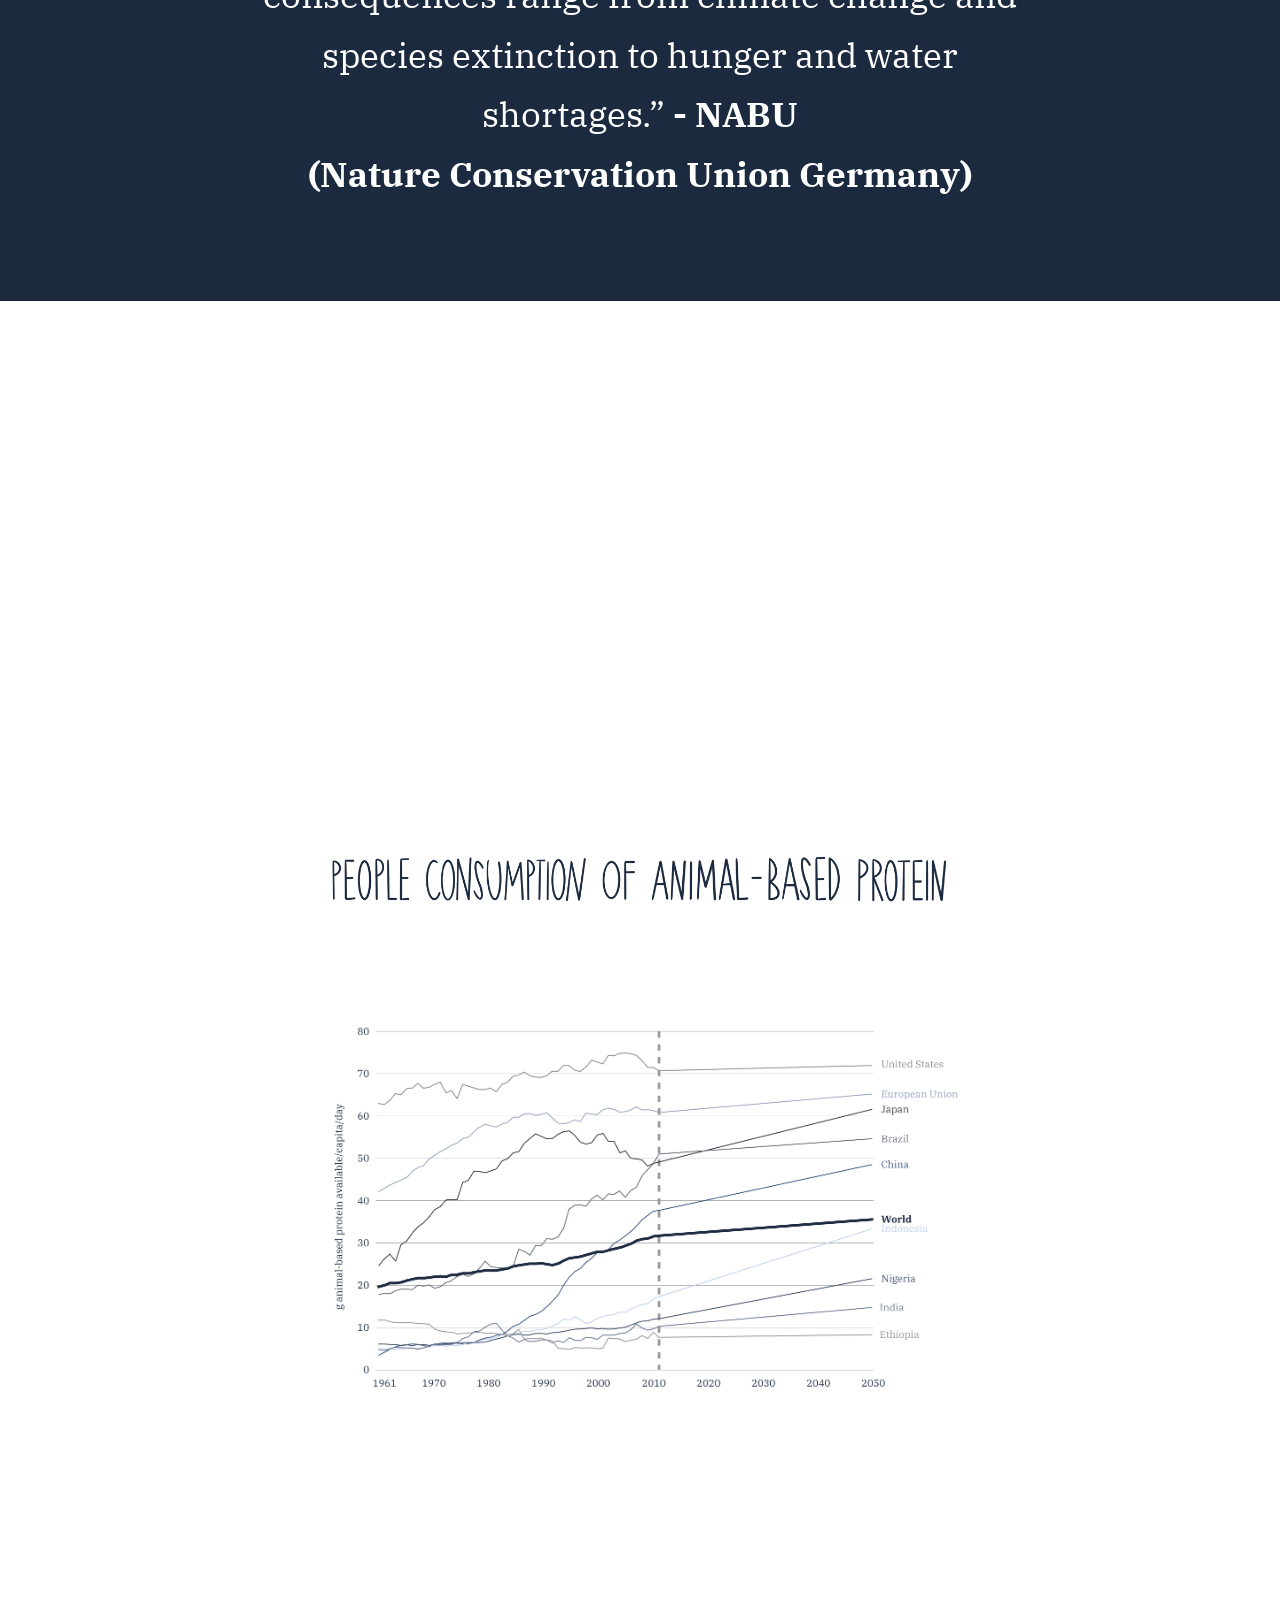
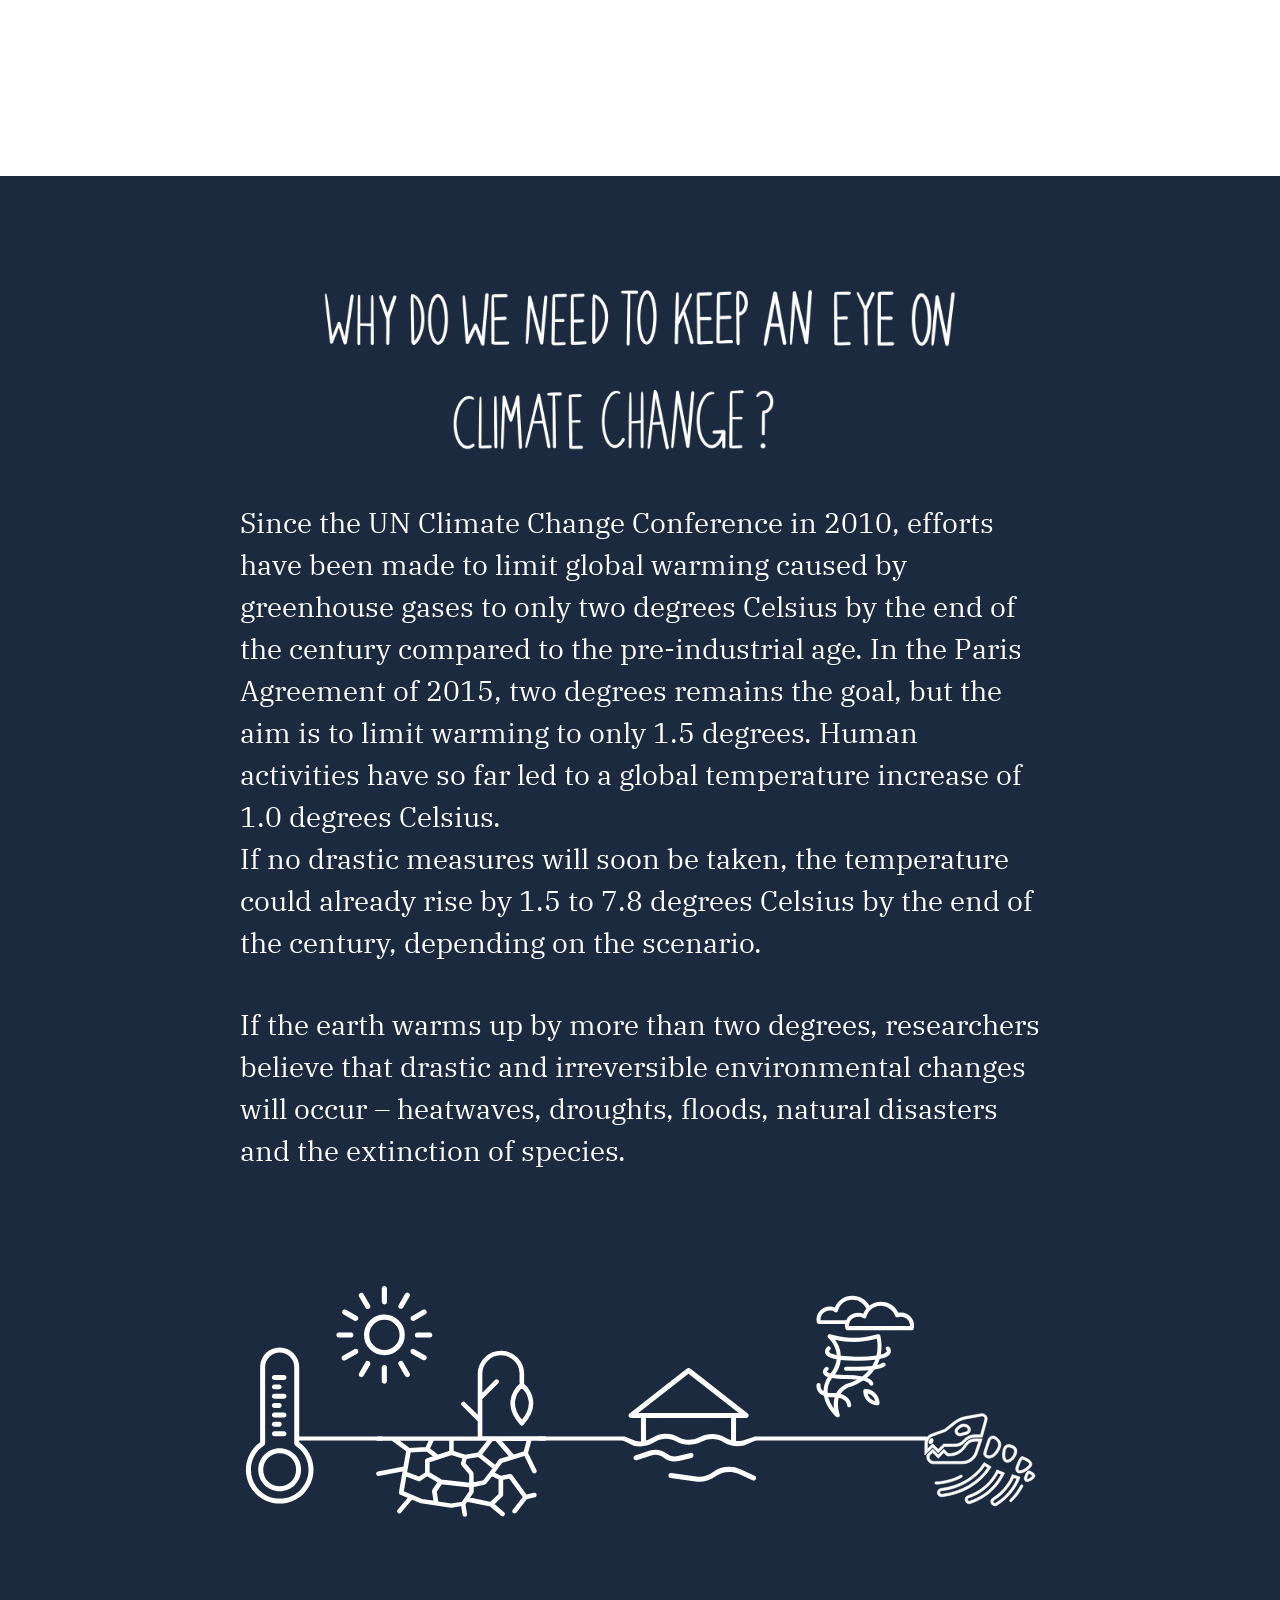
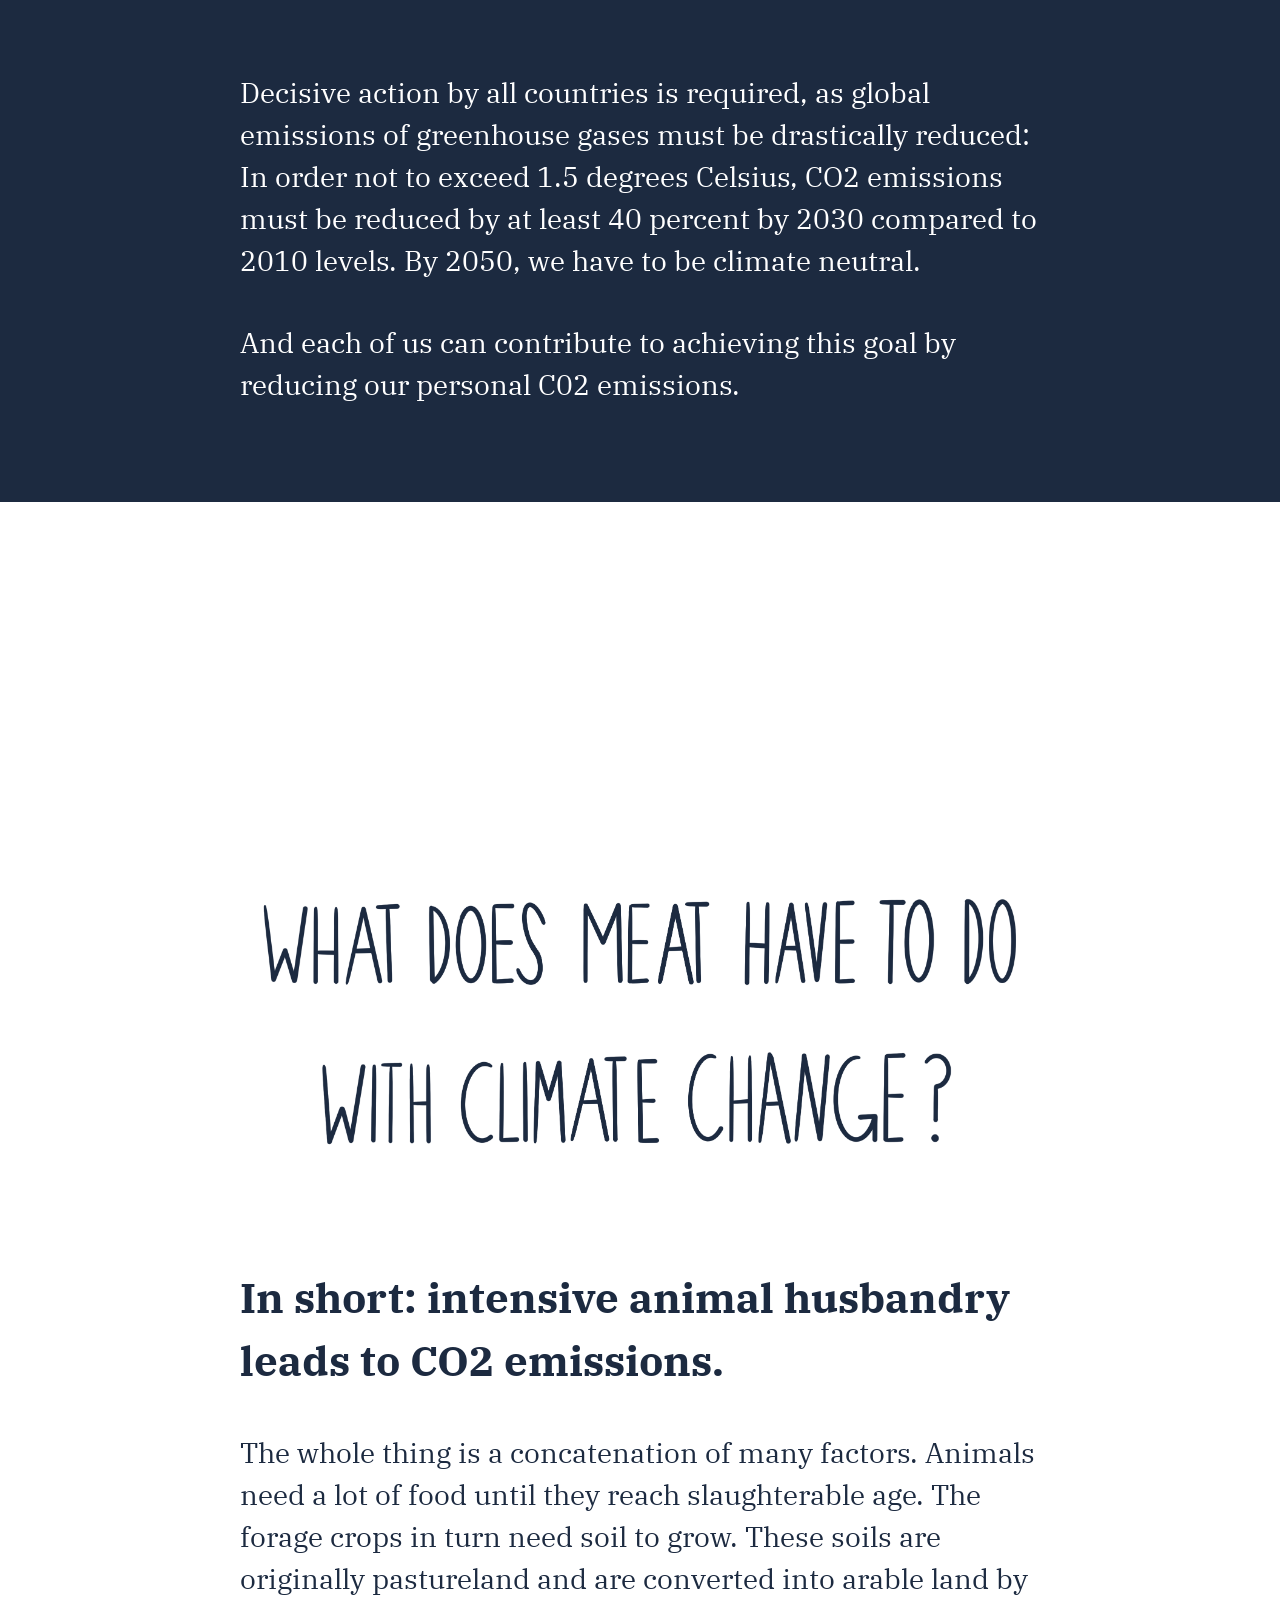
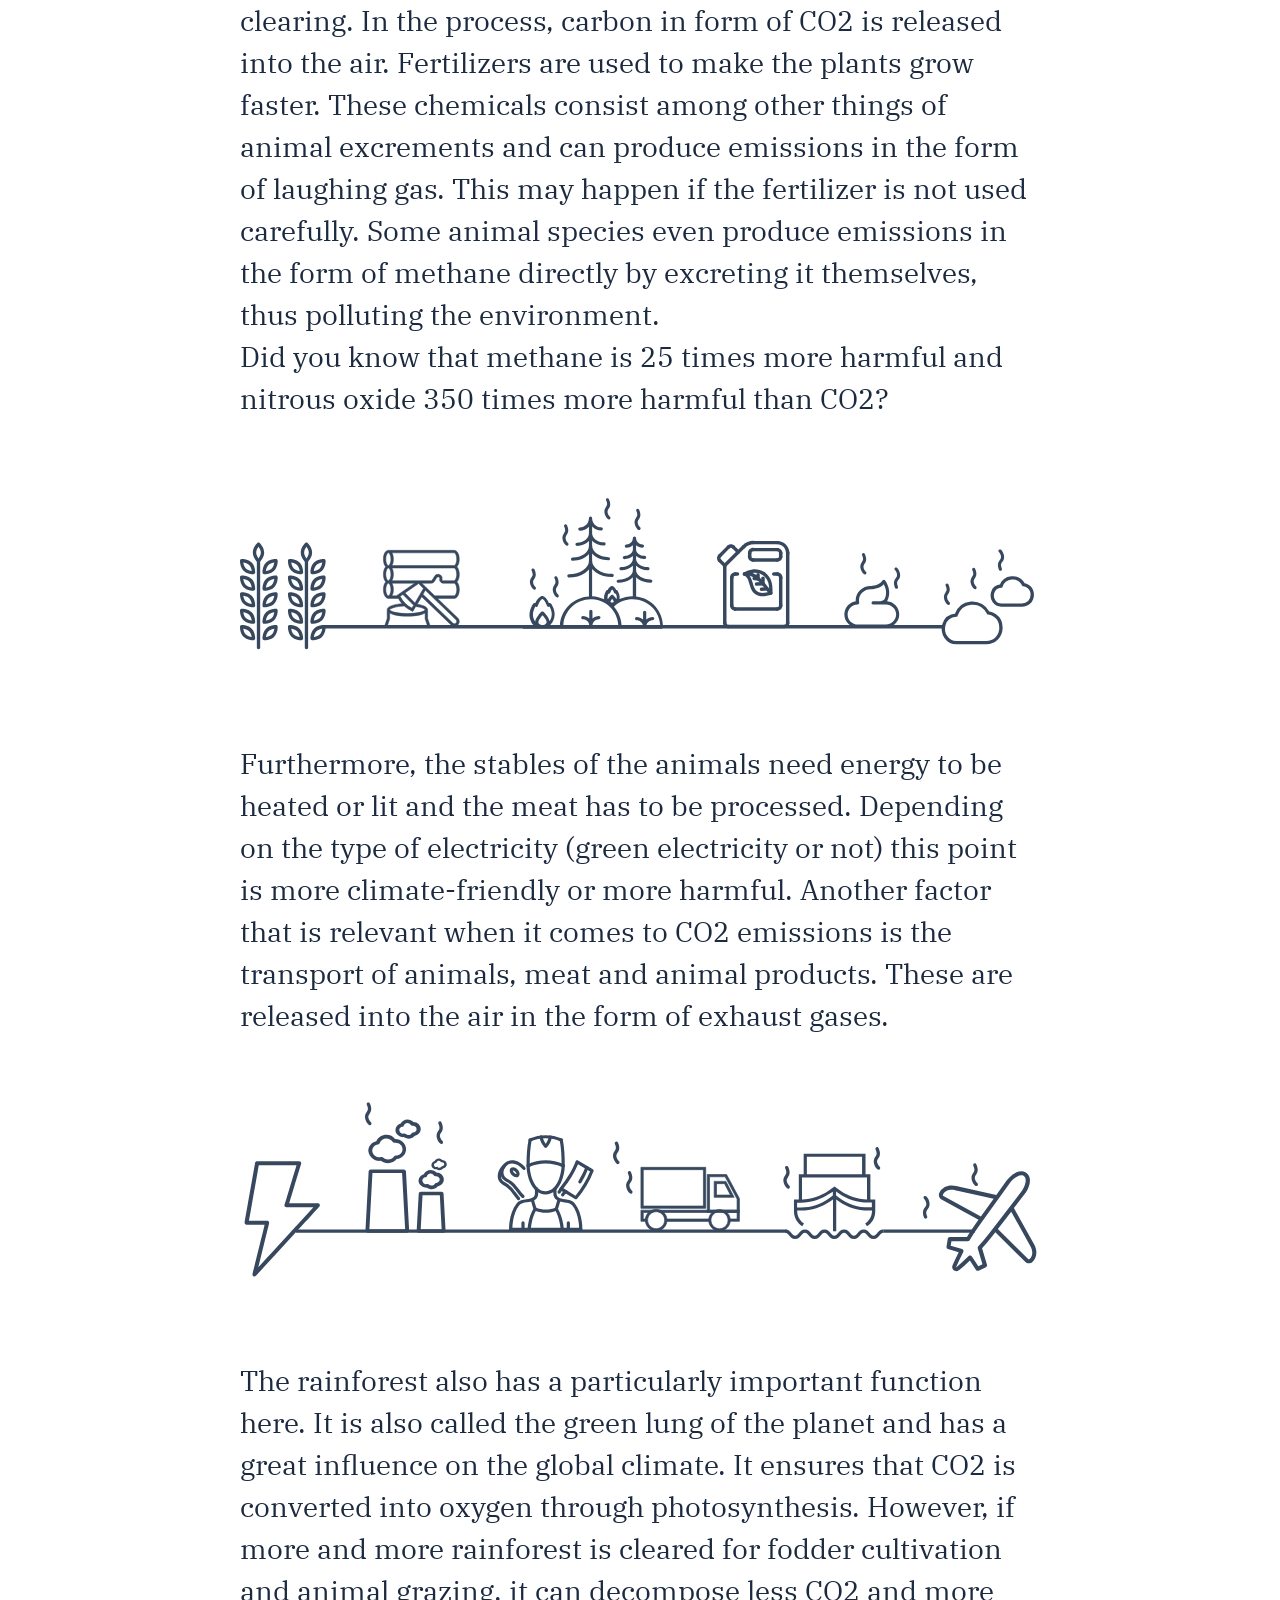
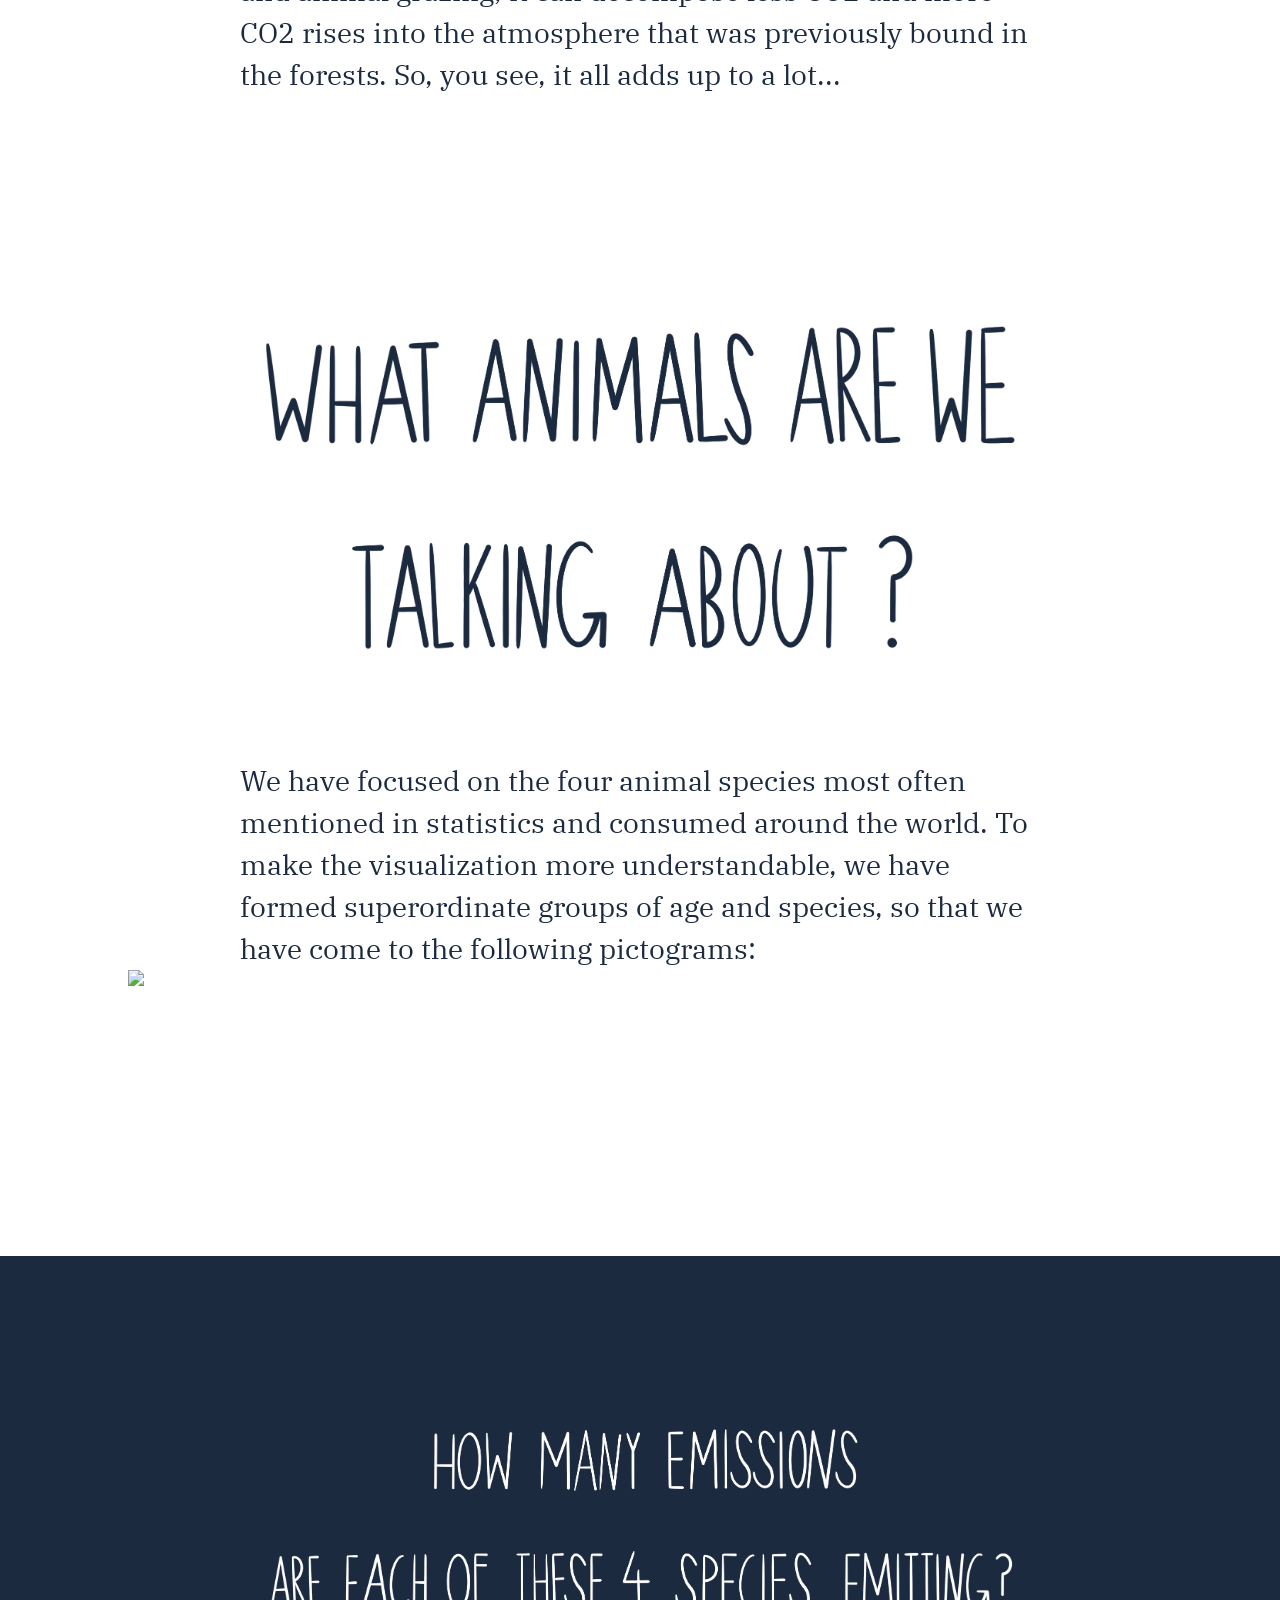
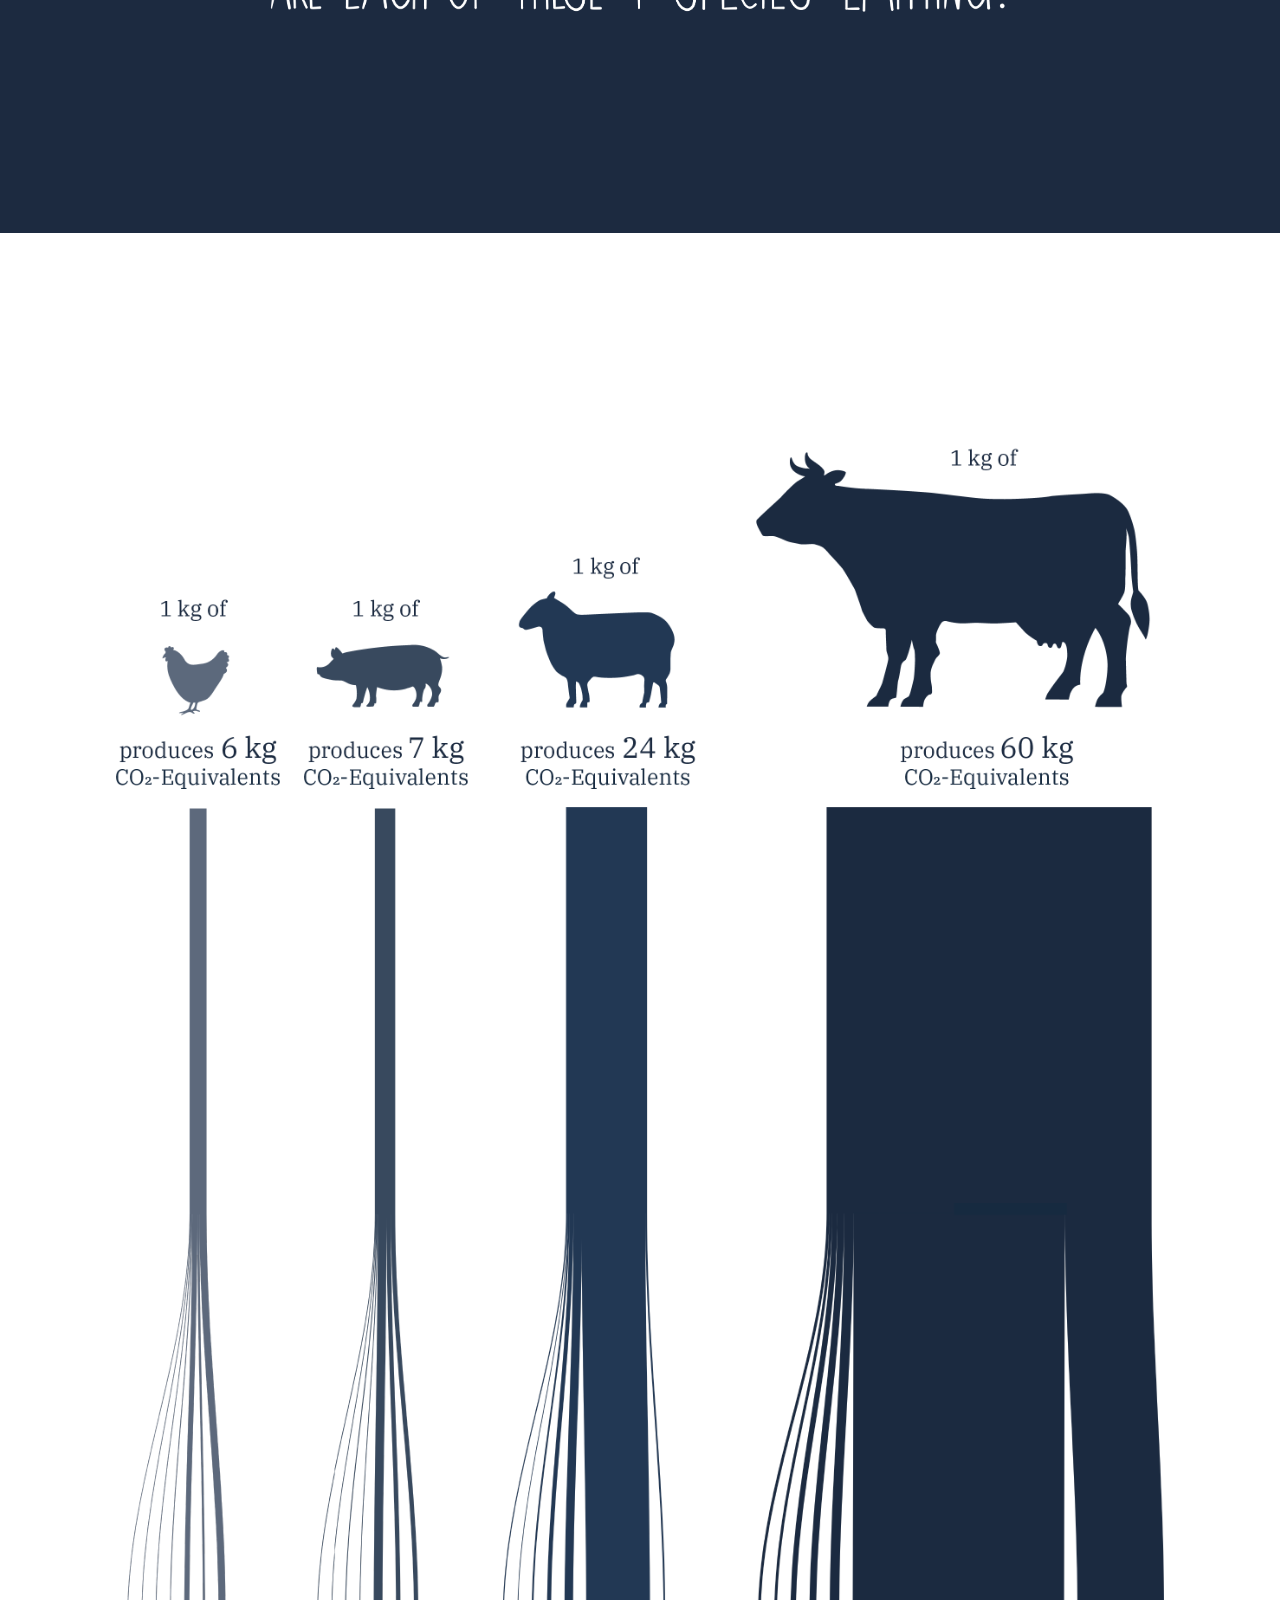
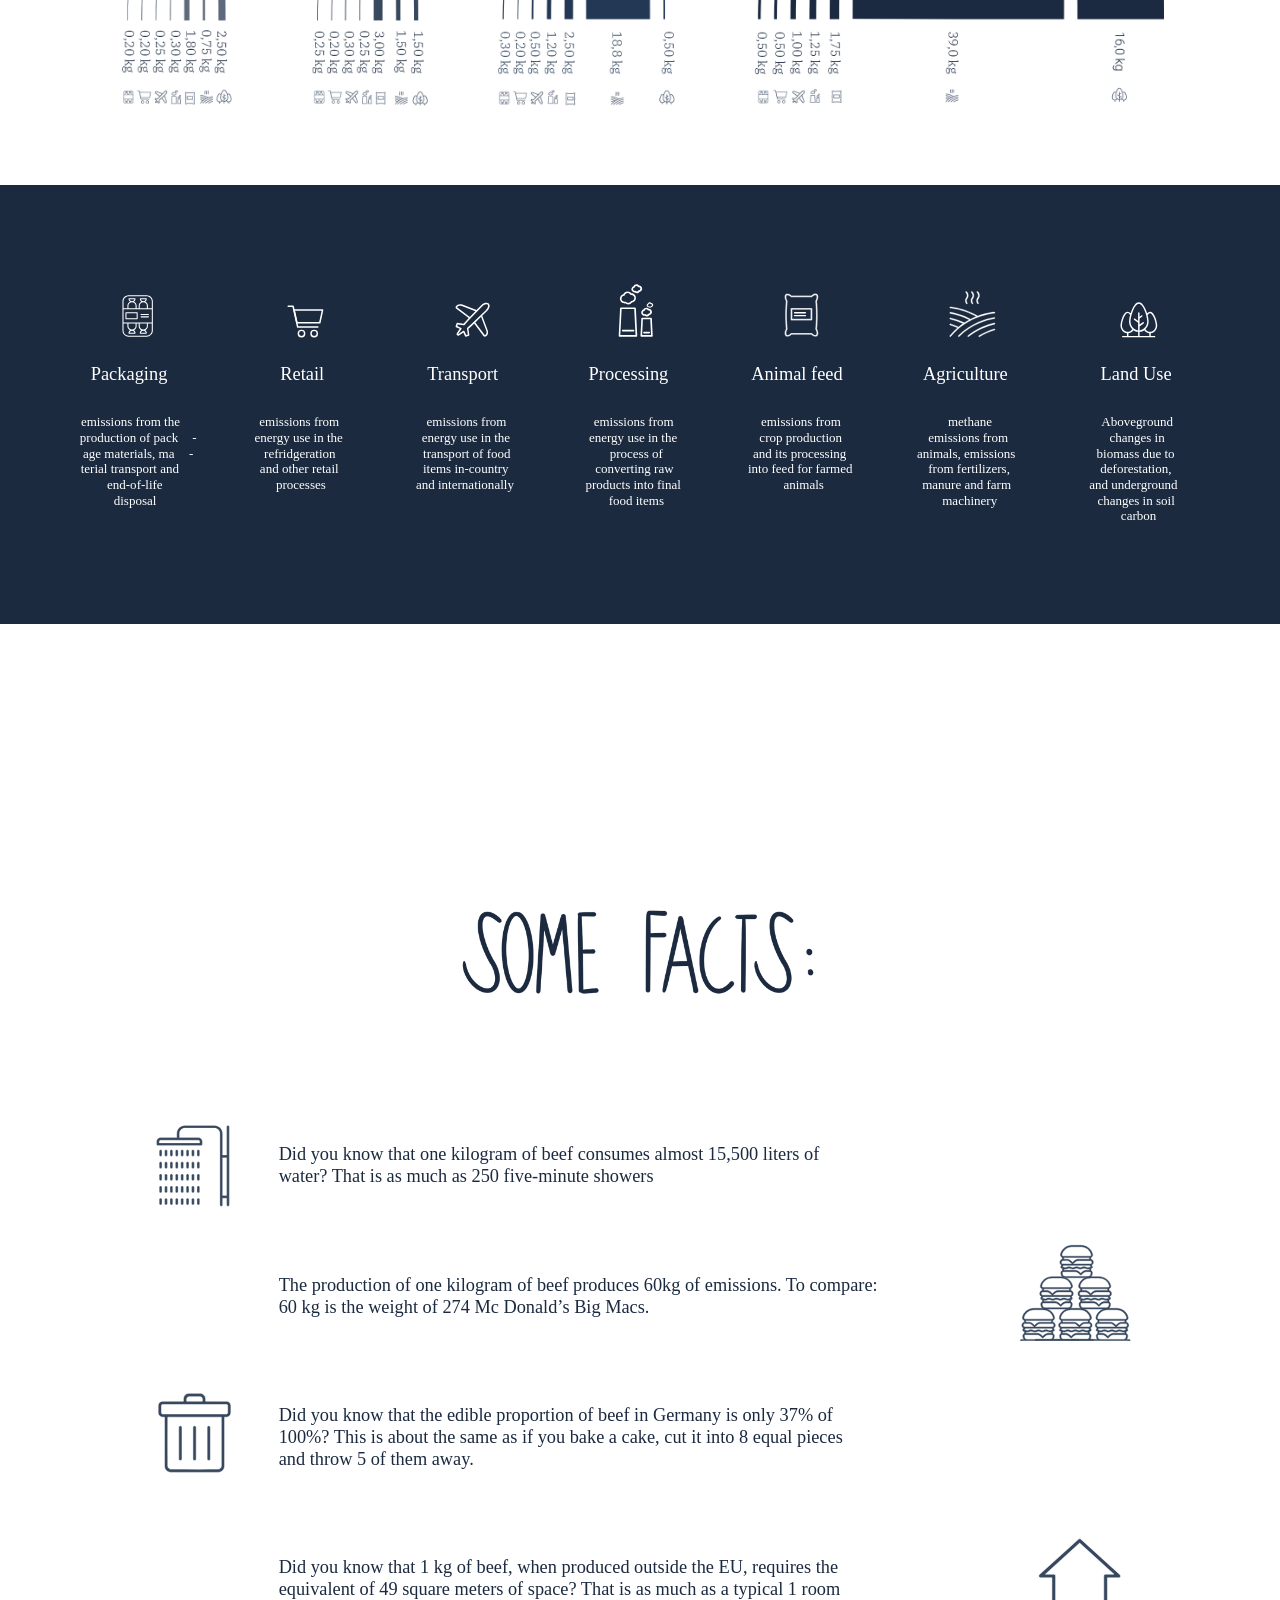
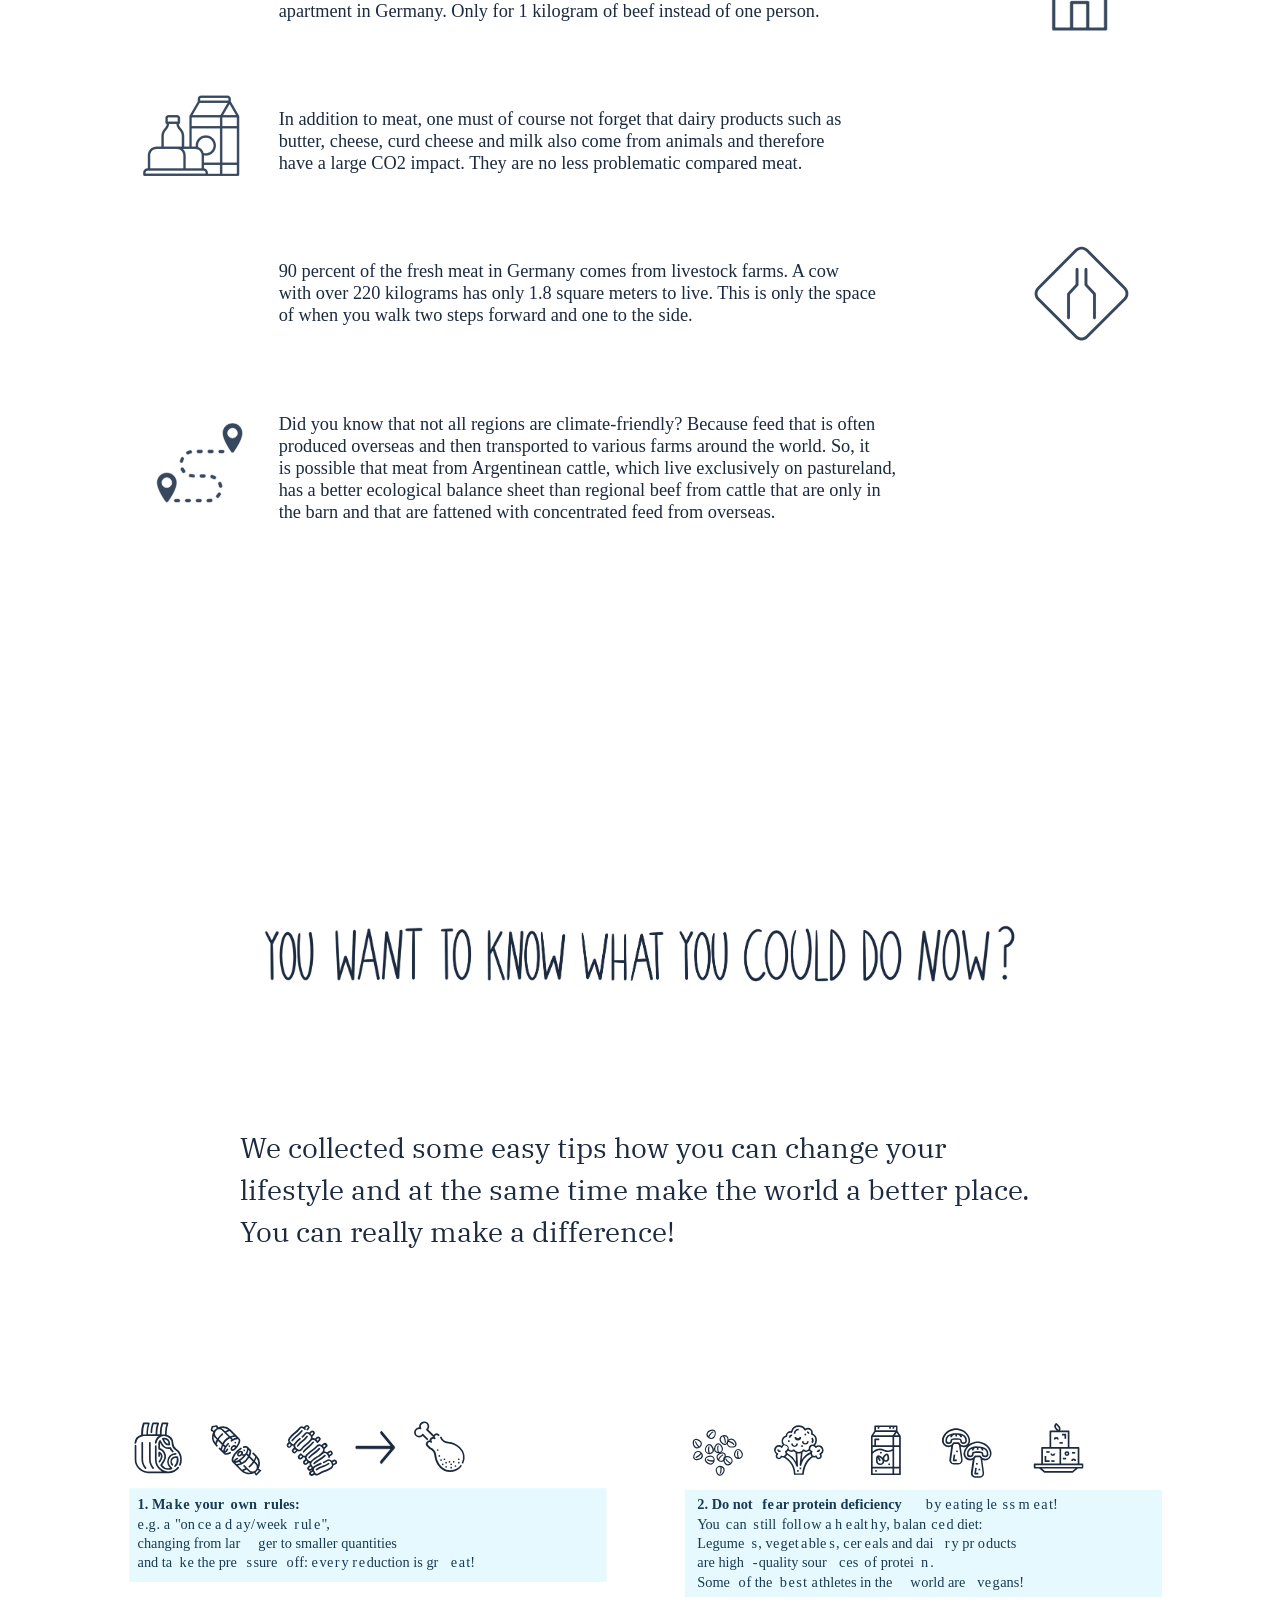
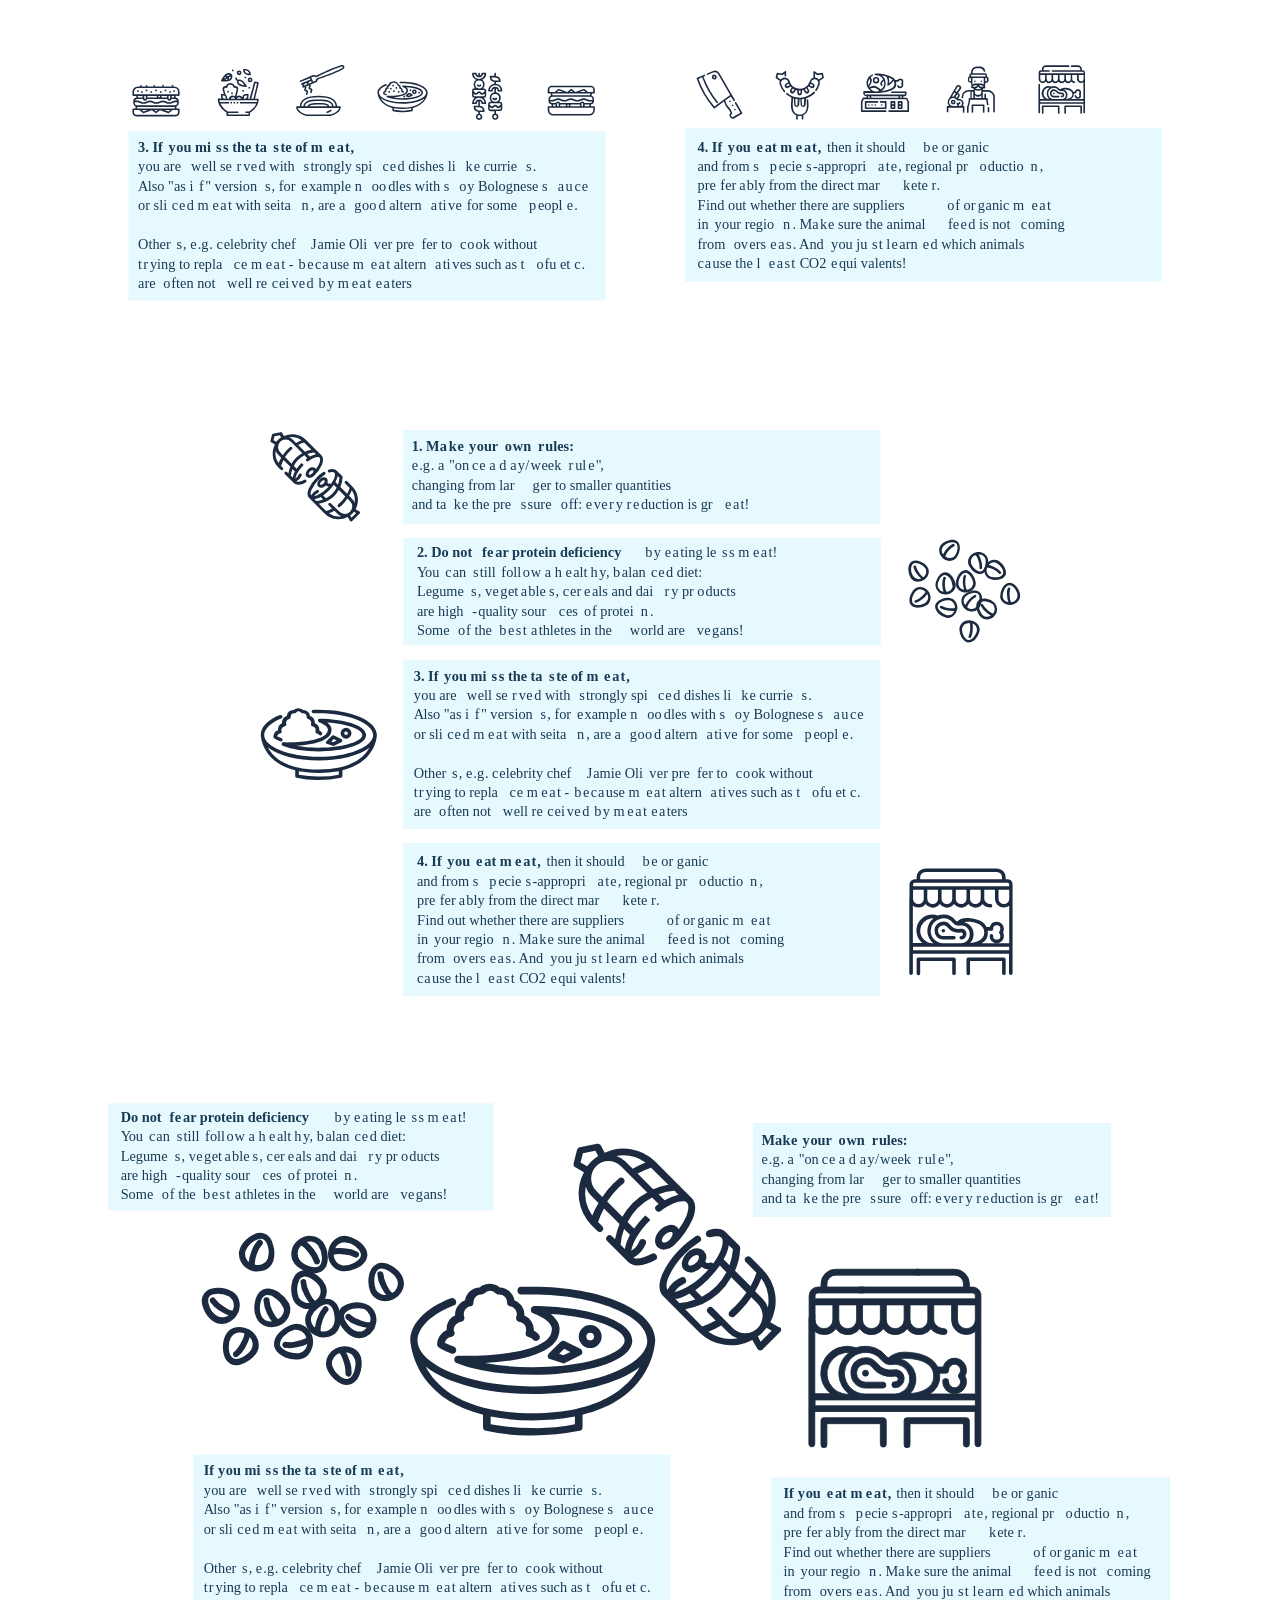
==== commit 79f54466: "aufgeräumt" ====
--- a/docs/index.html
+++ b/docs/index.html
@@ -177,6 +177,7 @@
           <!-- <img src="assets/images/haupt.svg" width="100%" /> -->
         
           <img src="assets/images/sankeyNEU.png" width="90%"/>
+         
           
                 
         </section>
@@ -308,7 +309,8 @@
                 <p class="p-footer"><a href="https://www.br.de/klimawandel/klimaabkommen-paris-protokoll-klimapolitik-klimawandel-102.html"> Paris Convention</a></p>  
                 <p class="p-footer"><a href="https://www.wri.org/blog/2016/04/sustainable-diets-what-you-need-know-12-charts">Global diets are shifting toward overconsumption</a></p>   
                 <p class="p-footer"><a href="https://www.regenwald-schuetzen.org/kids/wissen-ueber-den-regenwald/bedeutung-und-nutzen/">Significance and benefits Why is the rainforest important to us?</a></p>   
-                <p class="p-footer"><a href="https://www.bund-naturschutz.de/oekologisch-leben/essen-und-trinken/fleischkonsum-reduzieren.html">Meat consumption</a></p>   
+                <p class="p-footer"><a href="https://www.bund-naturschutz.de/oekologisch-leben/essen-und-trinken/fleischkonsum-reduzieren.html">Meat consumption</a></p> 
+                <p class="p-footer">ICONS:<a href="https://thenounproject.com/wanny4/collection/butcher/"> Nounproject</a></p>  
 
               </div>
             </div>
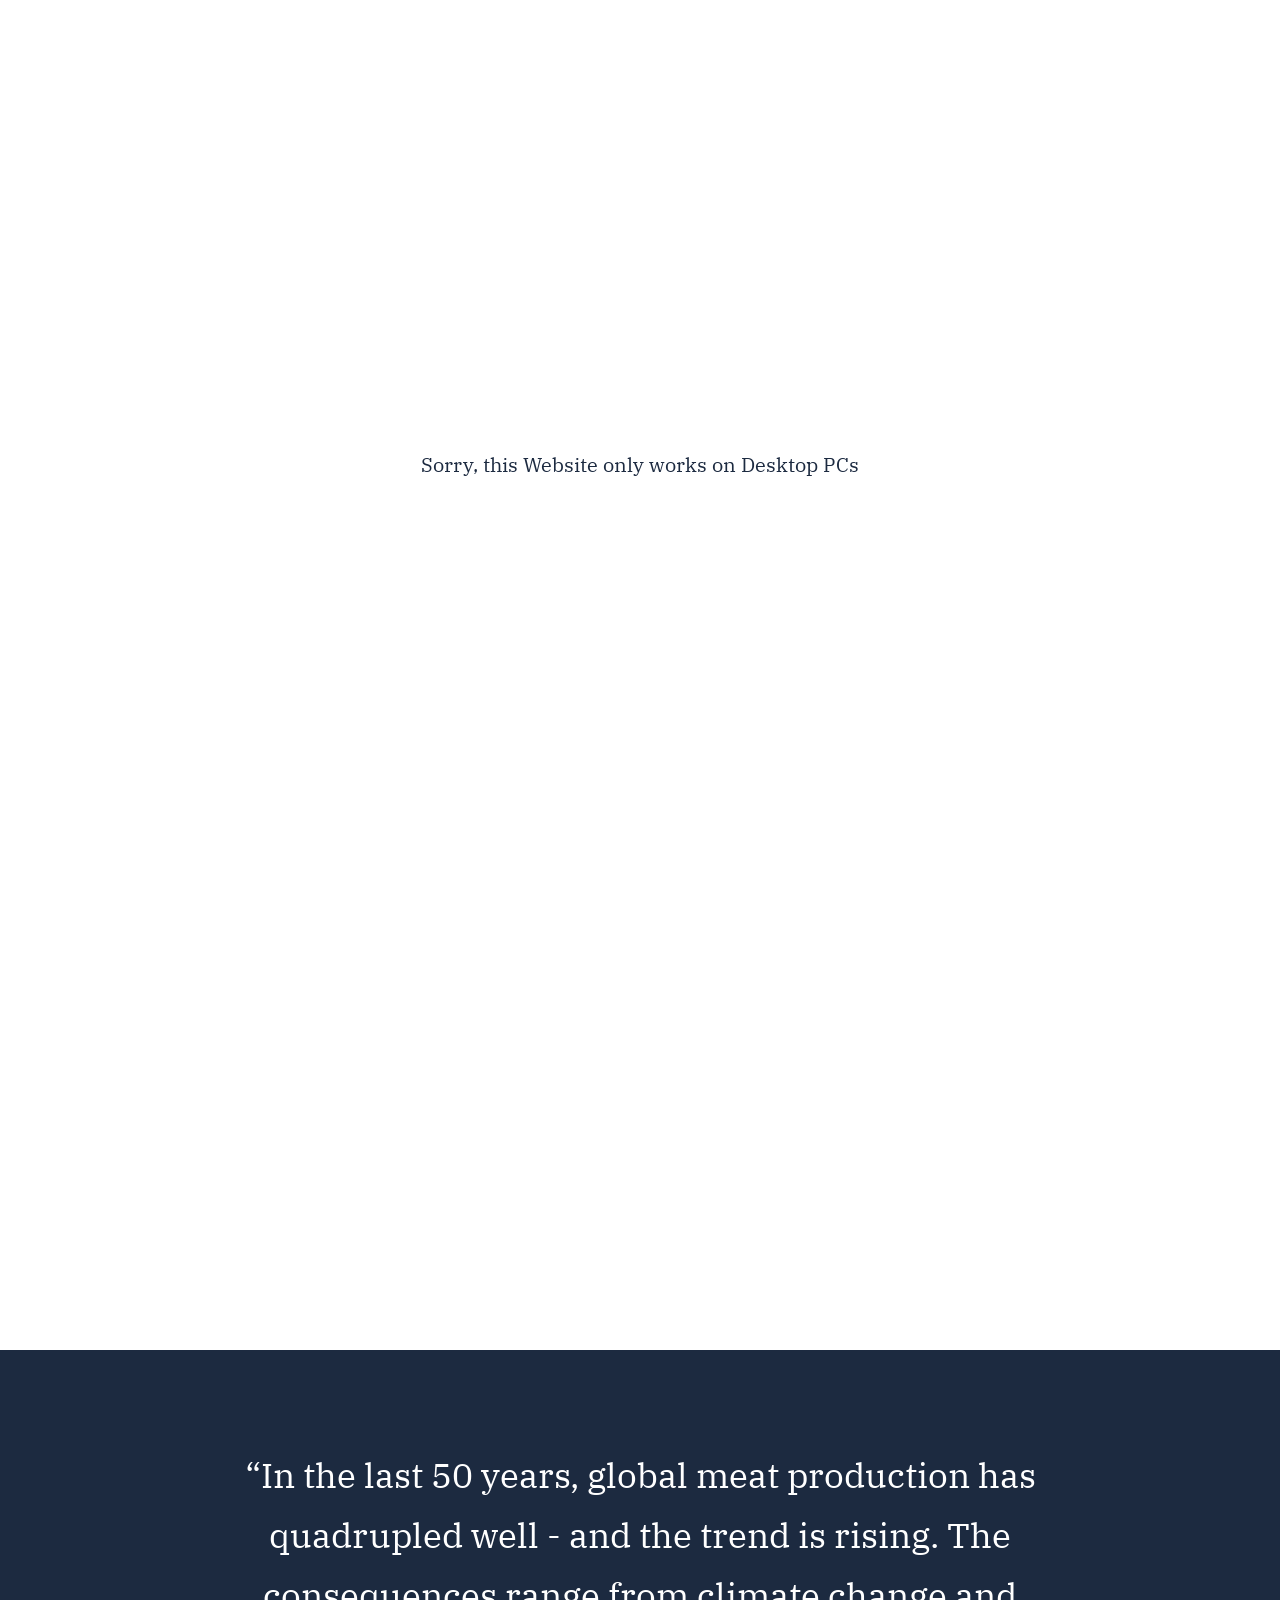
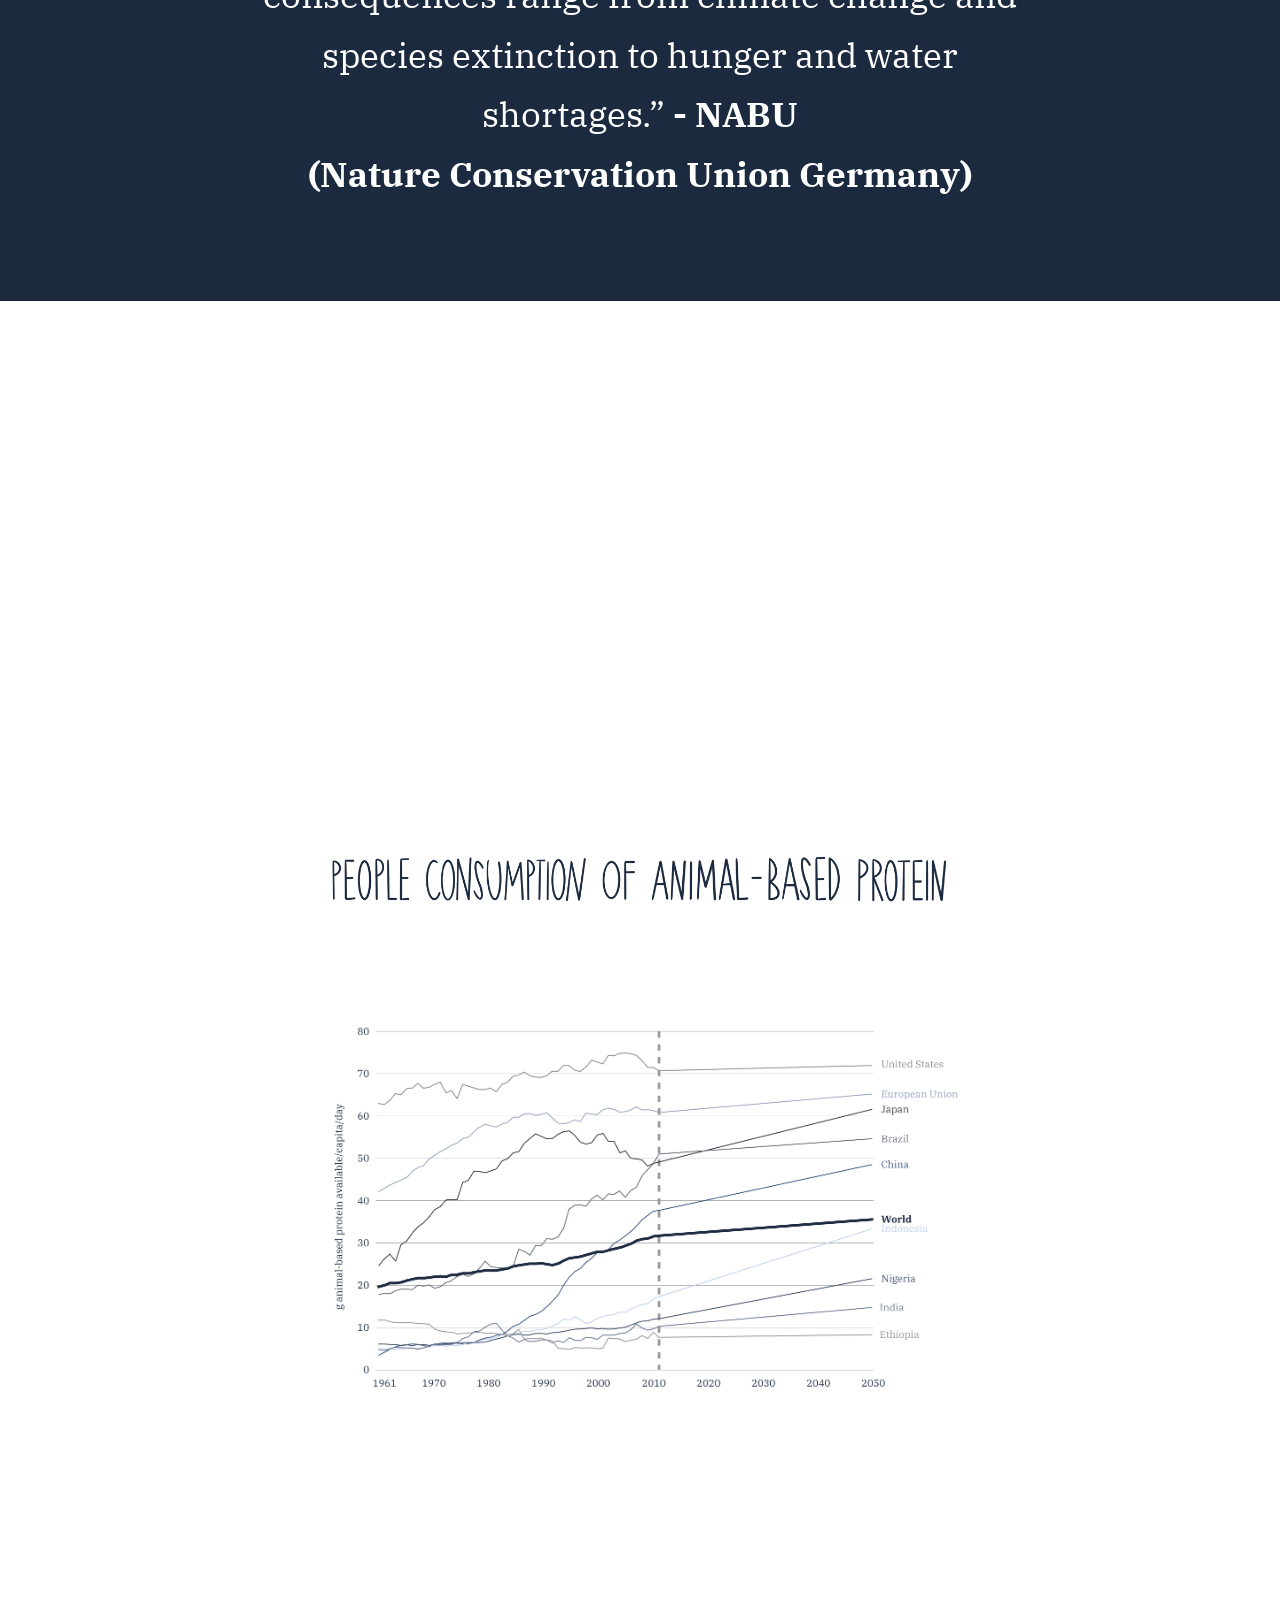
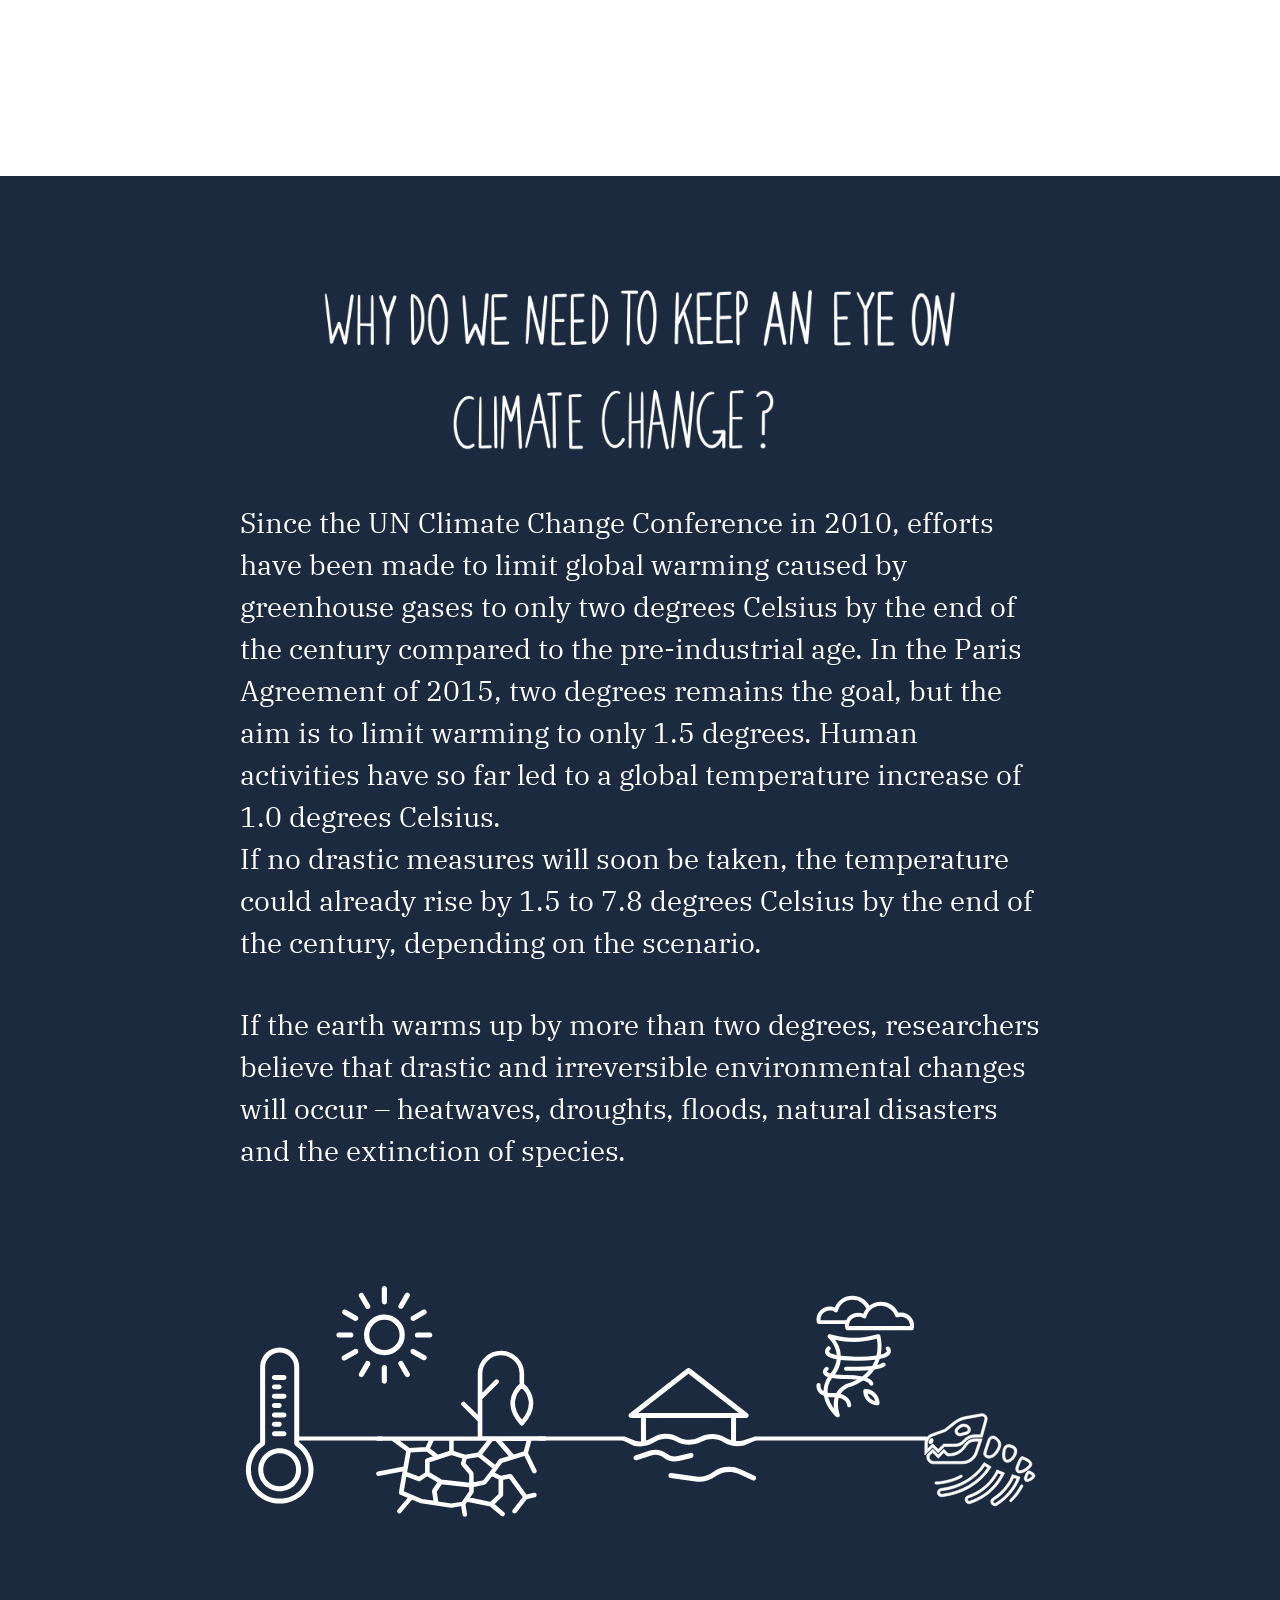
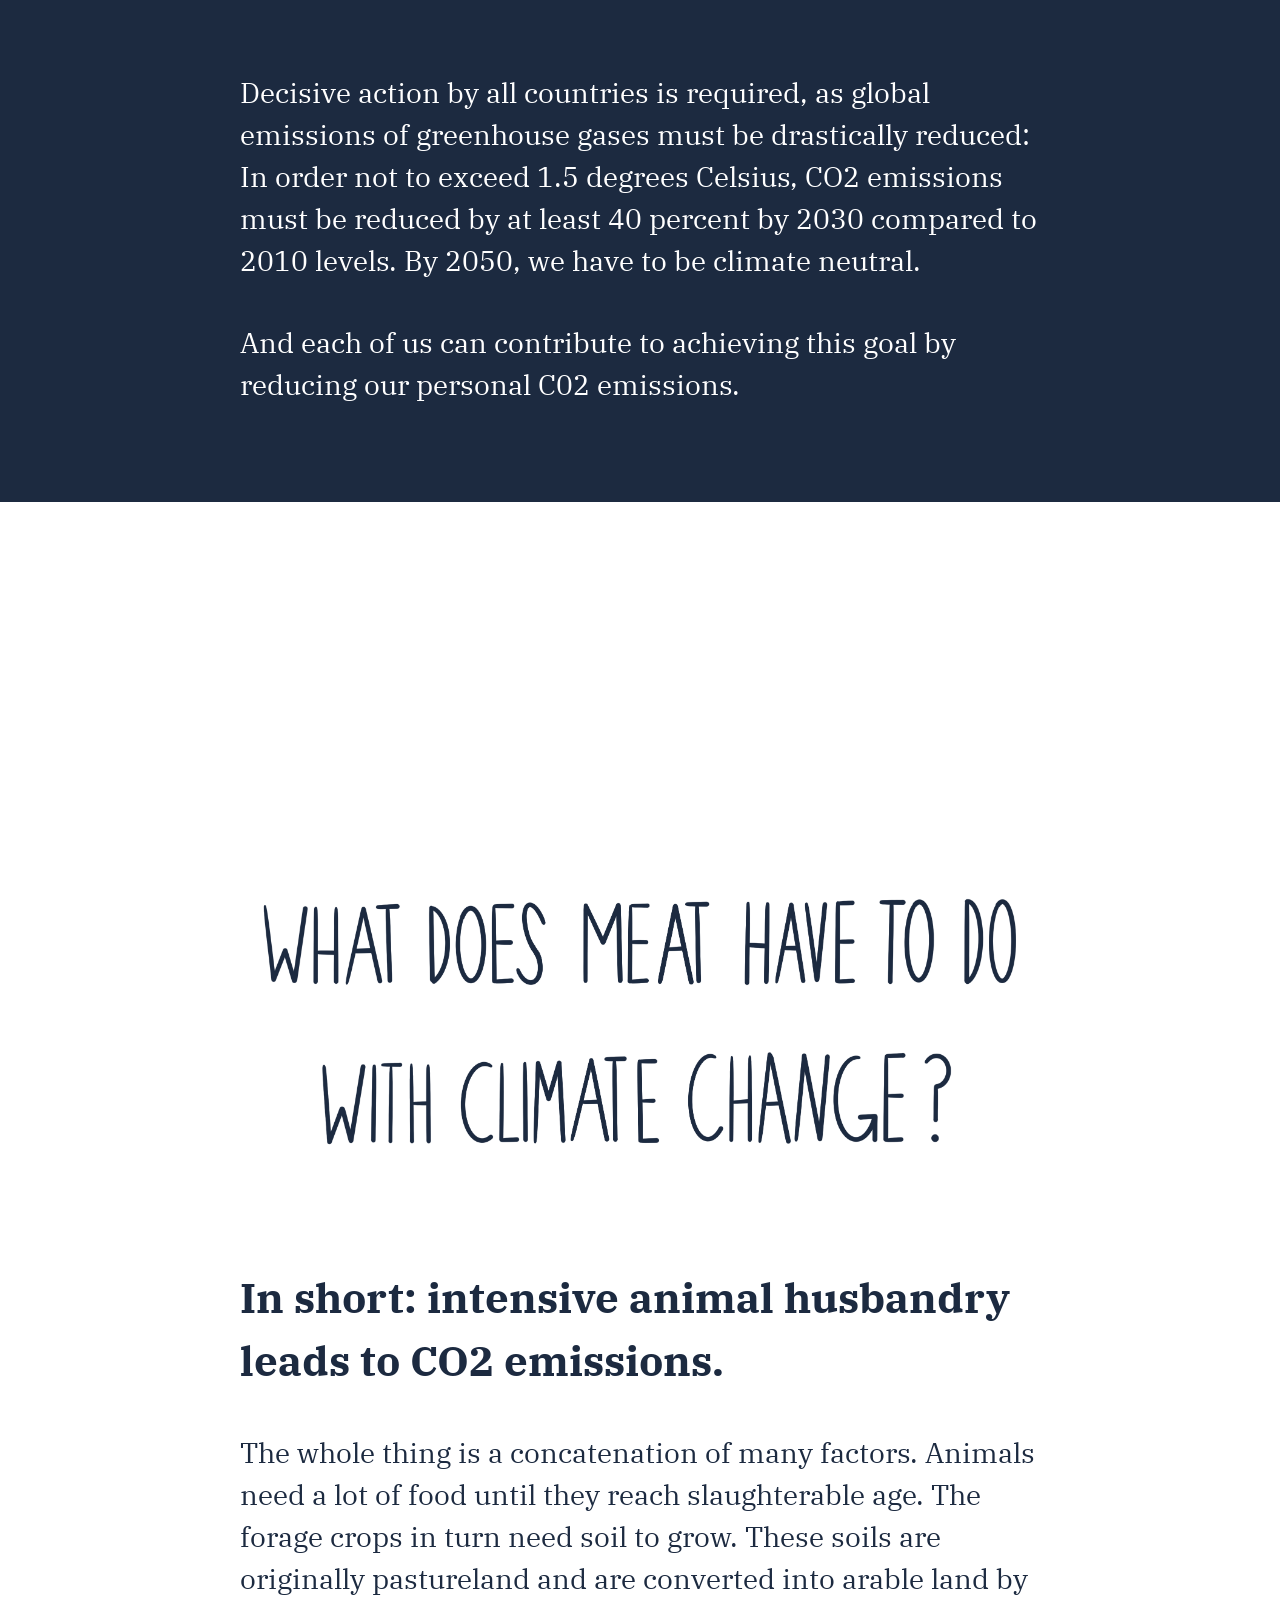
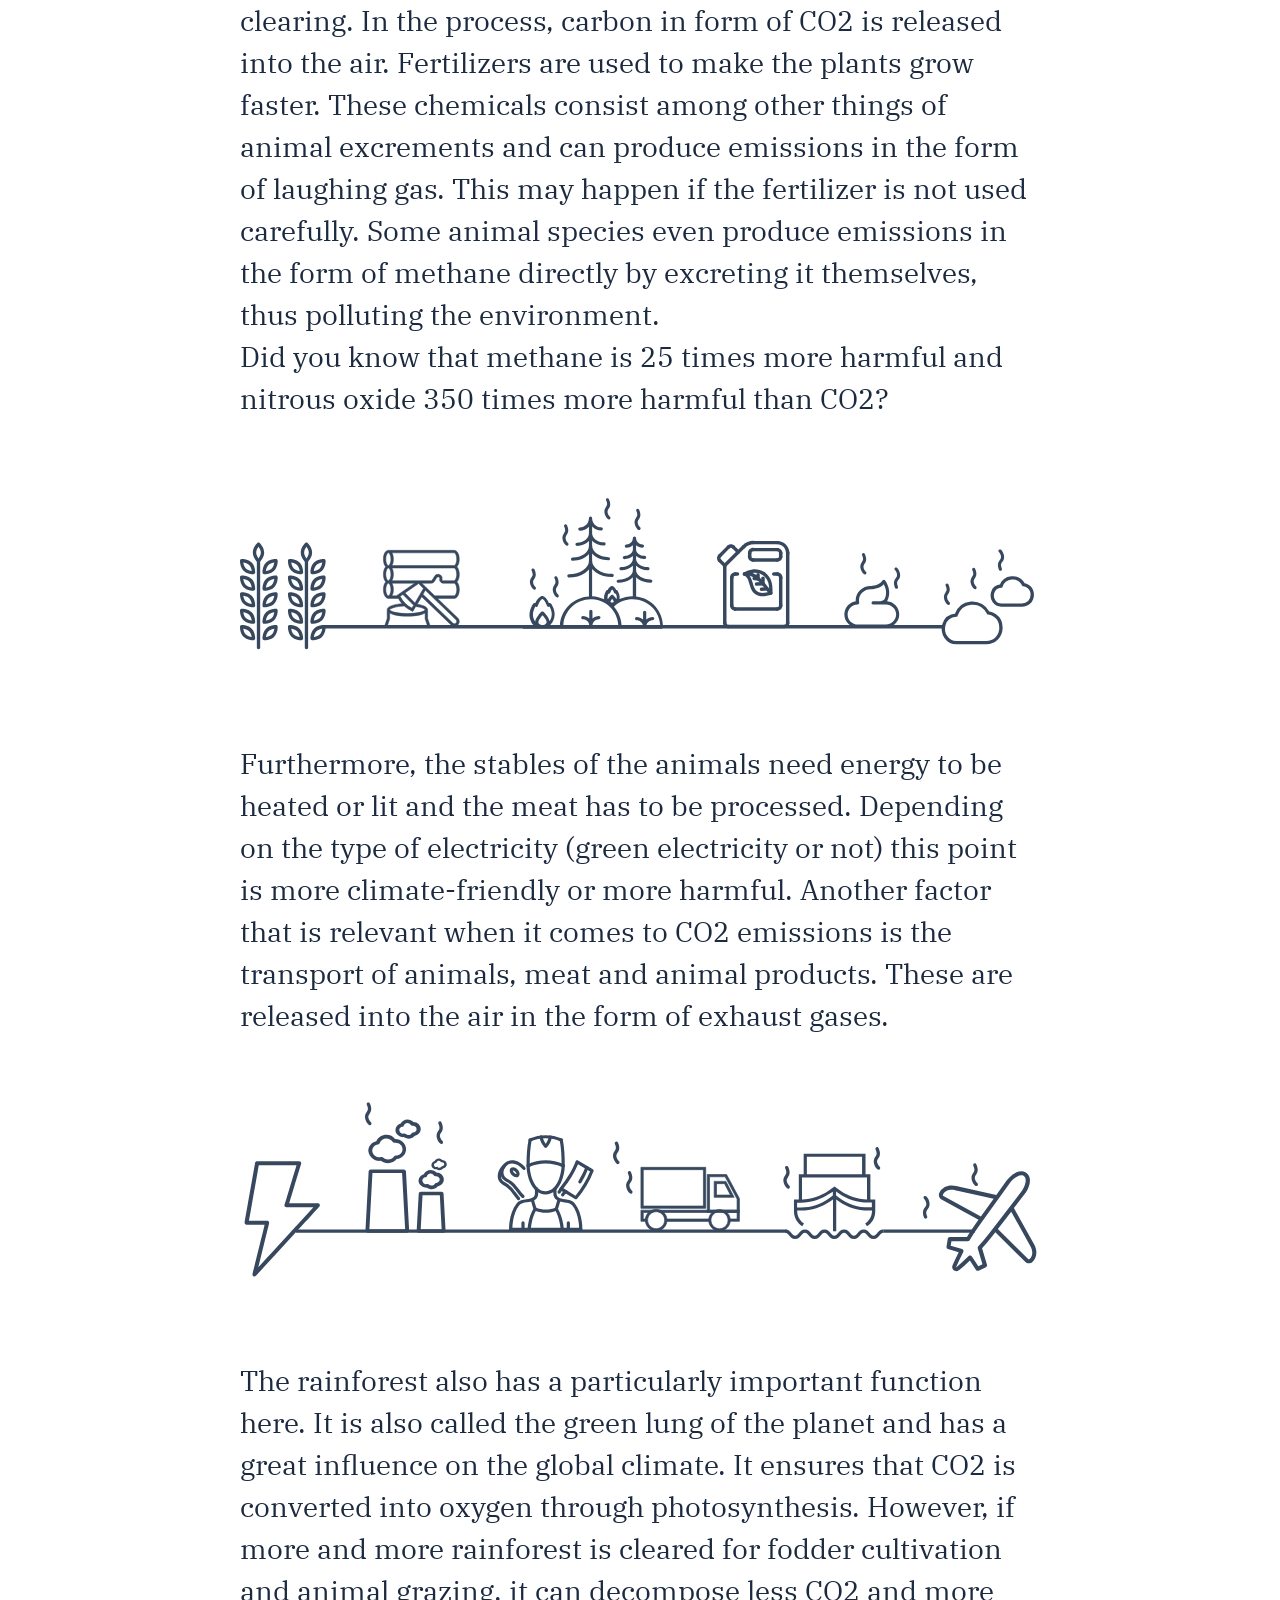
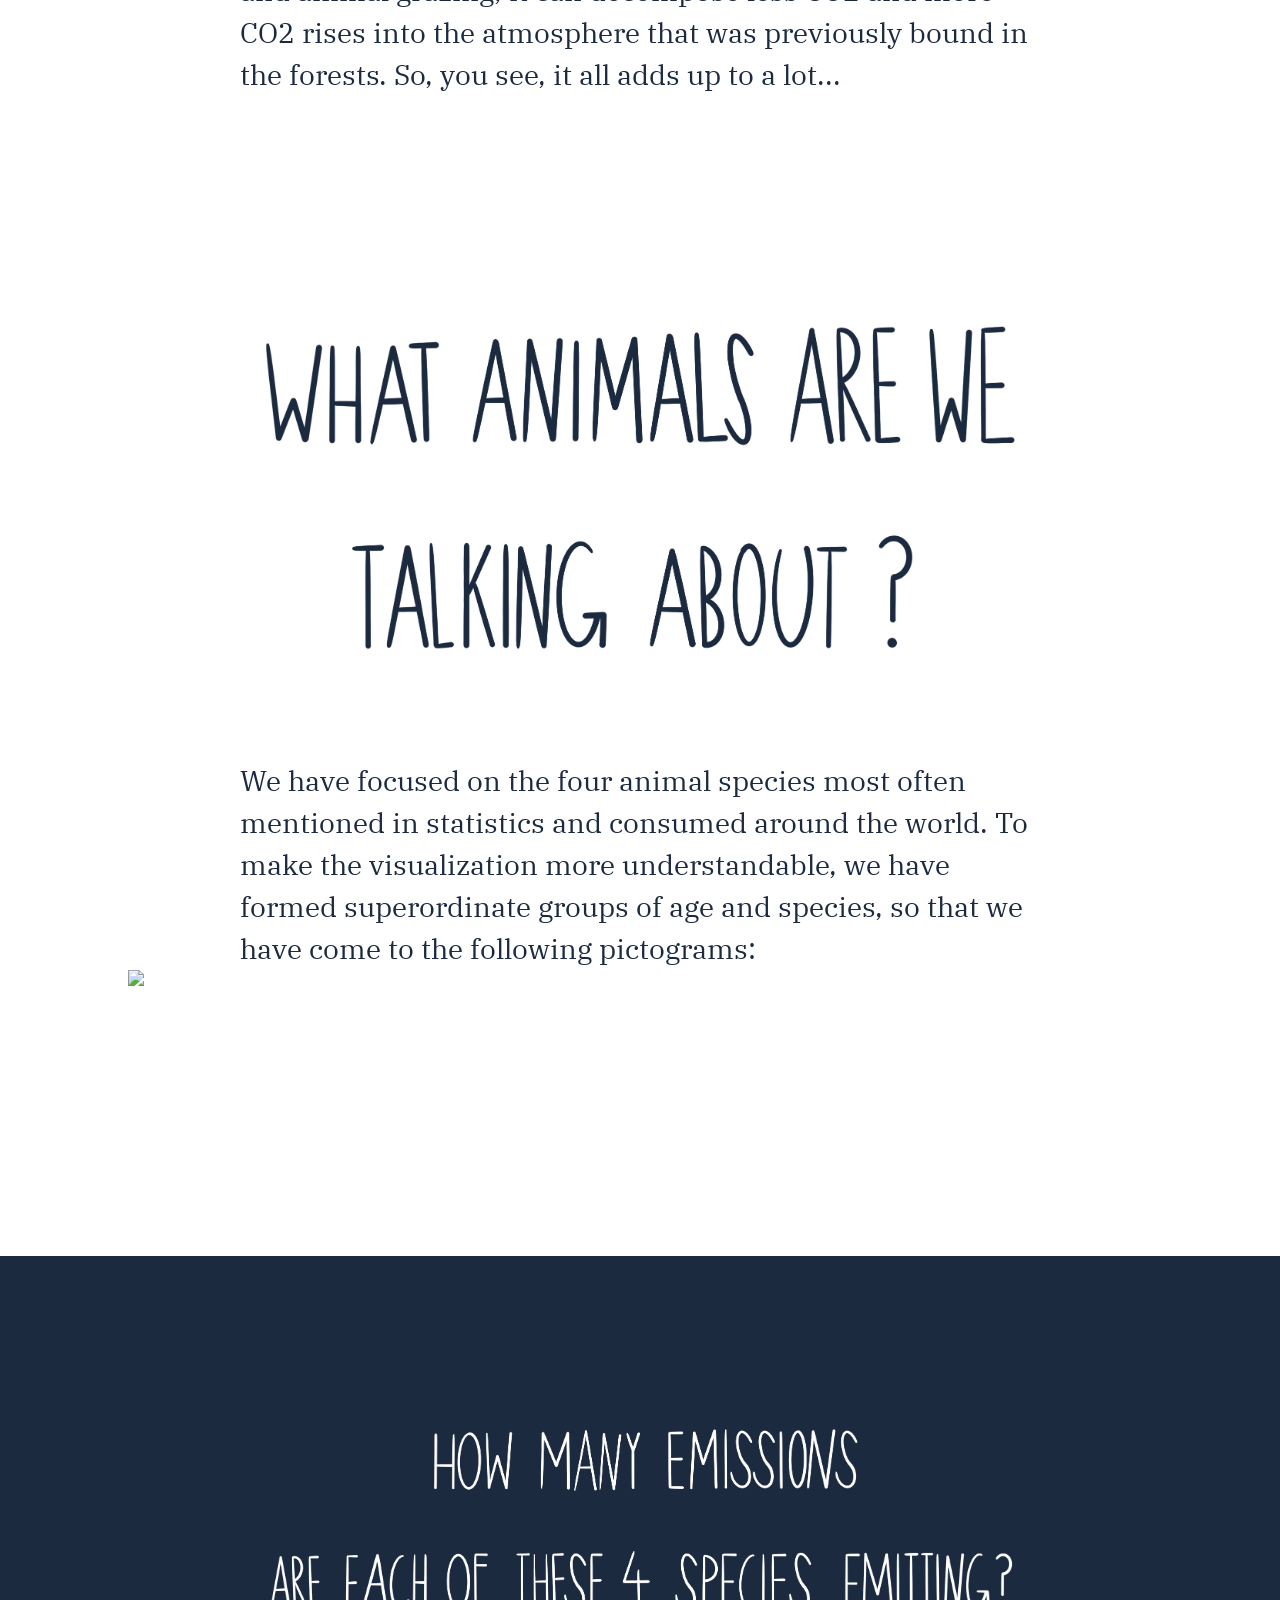
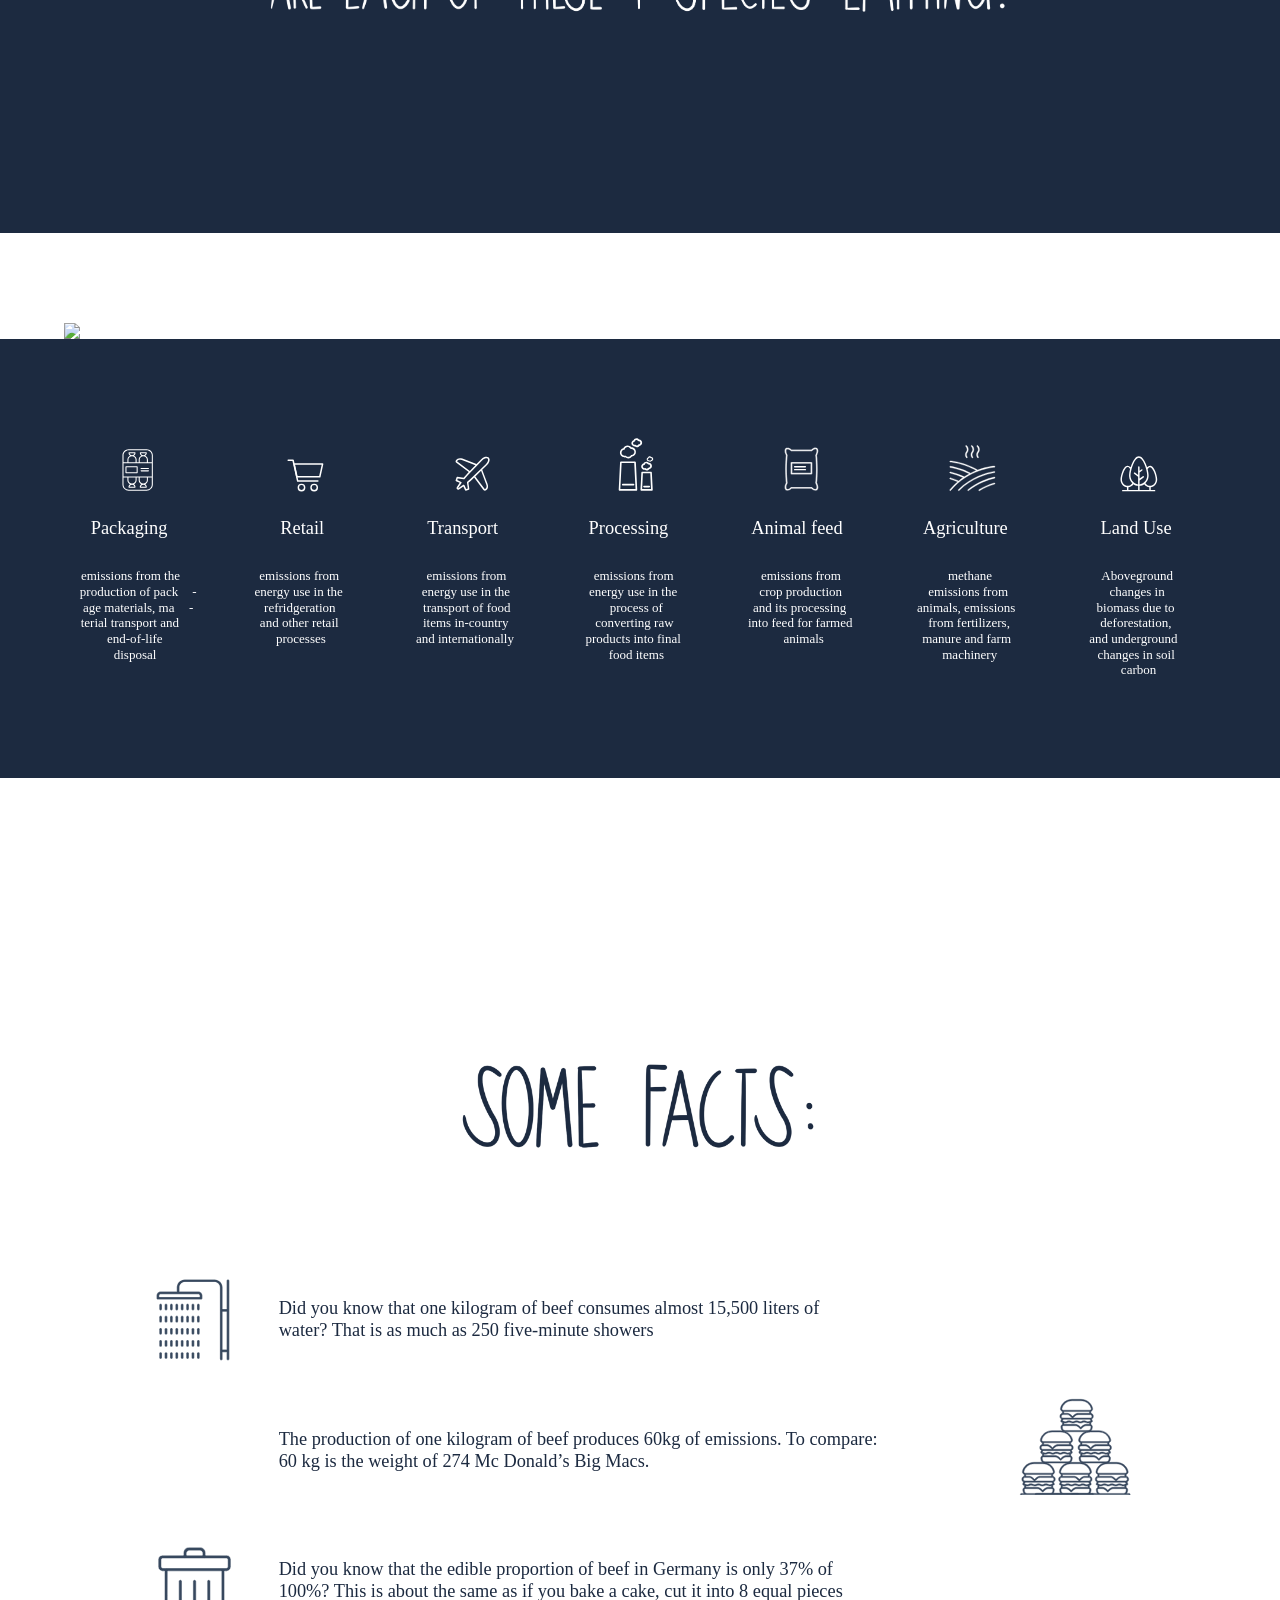
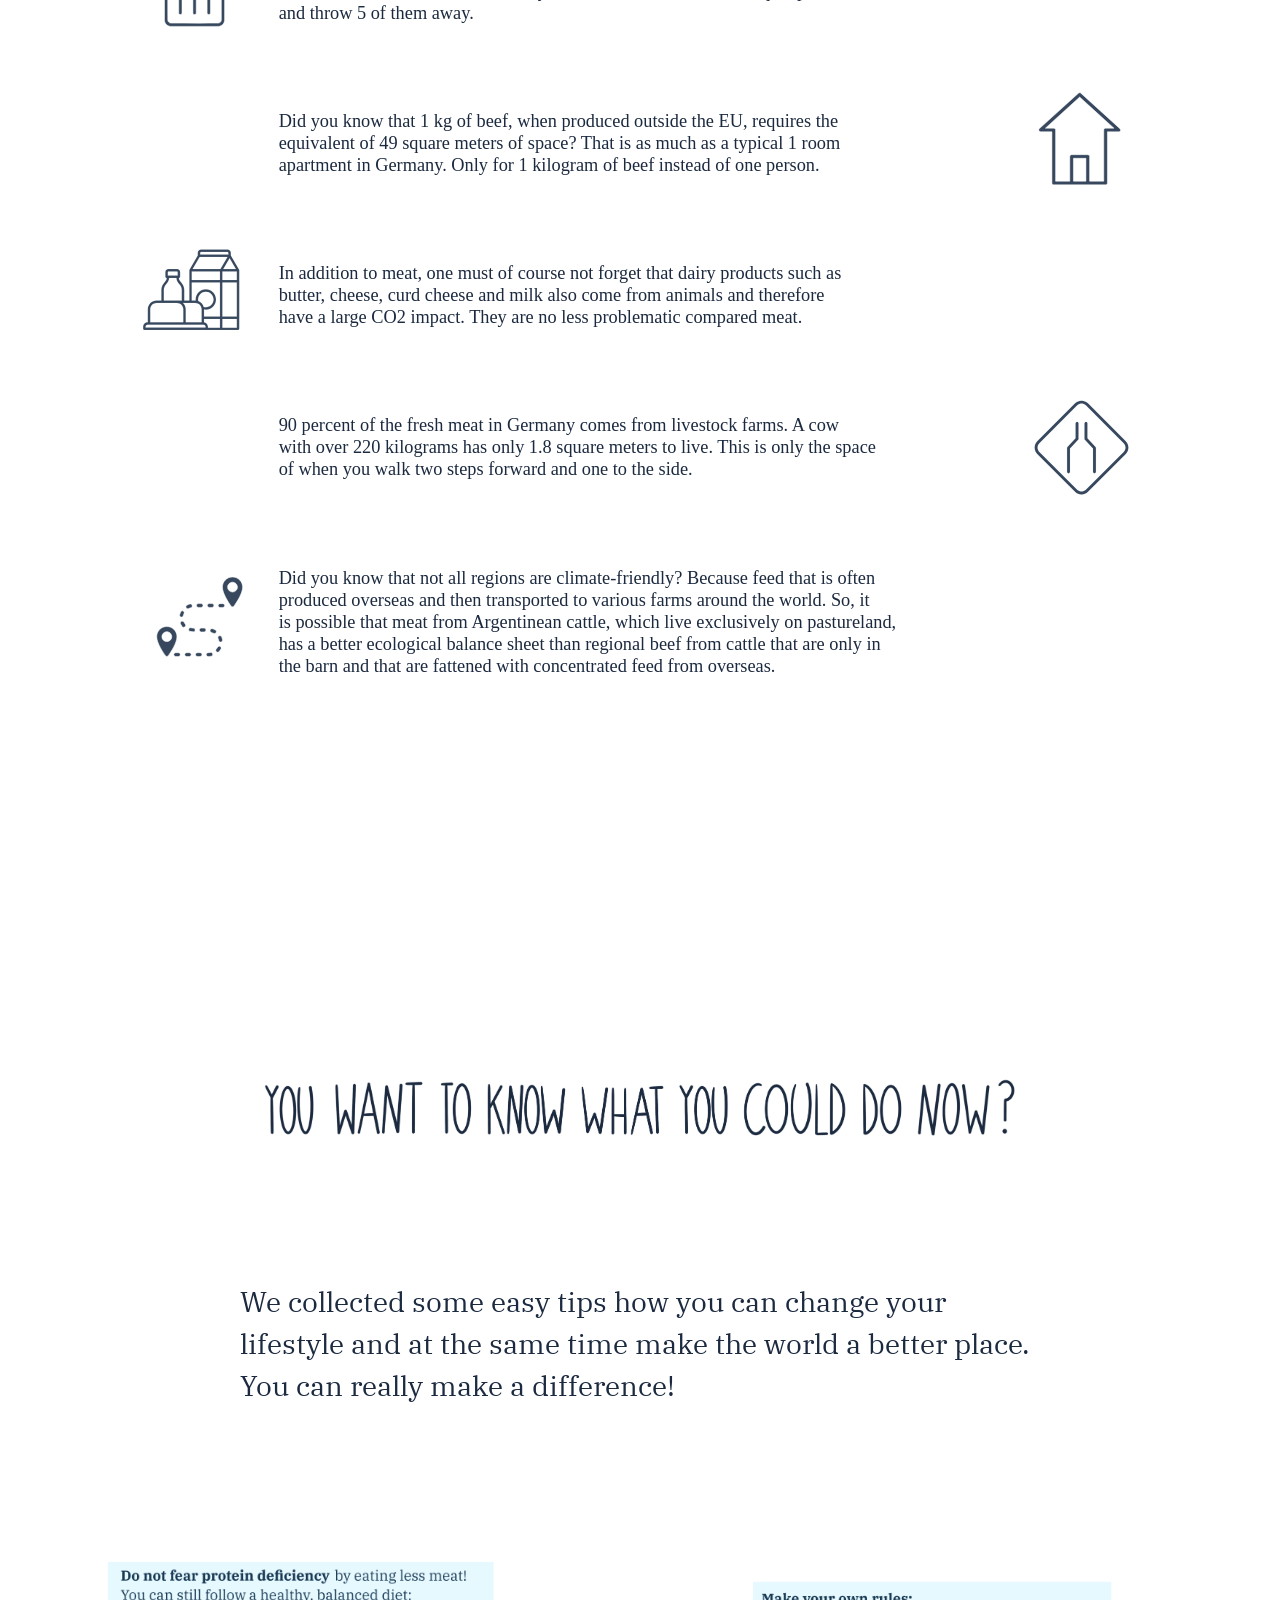
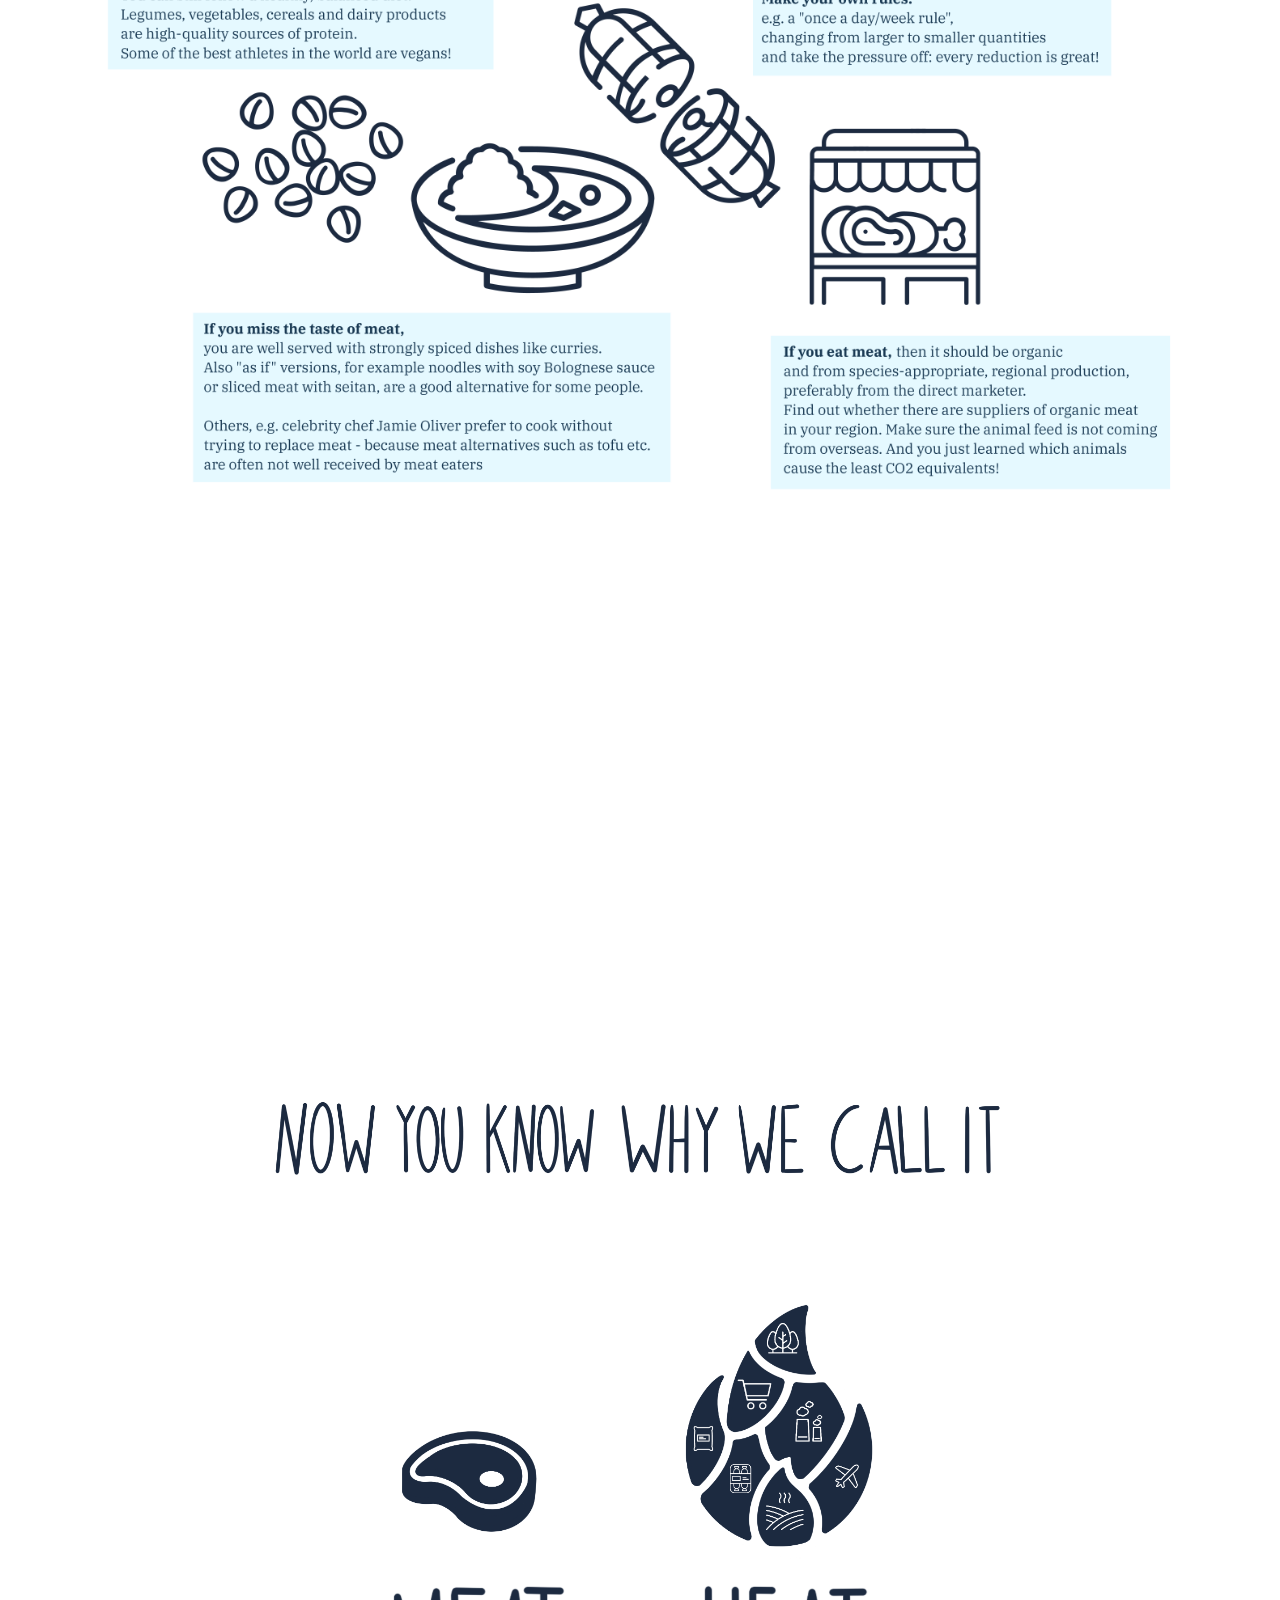
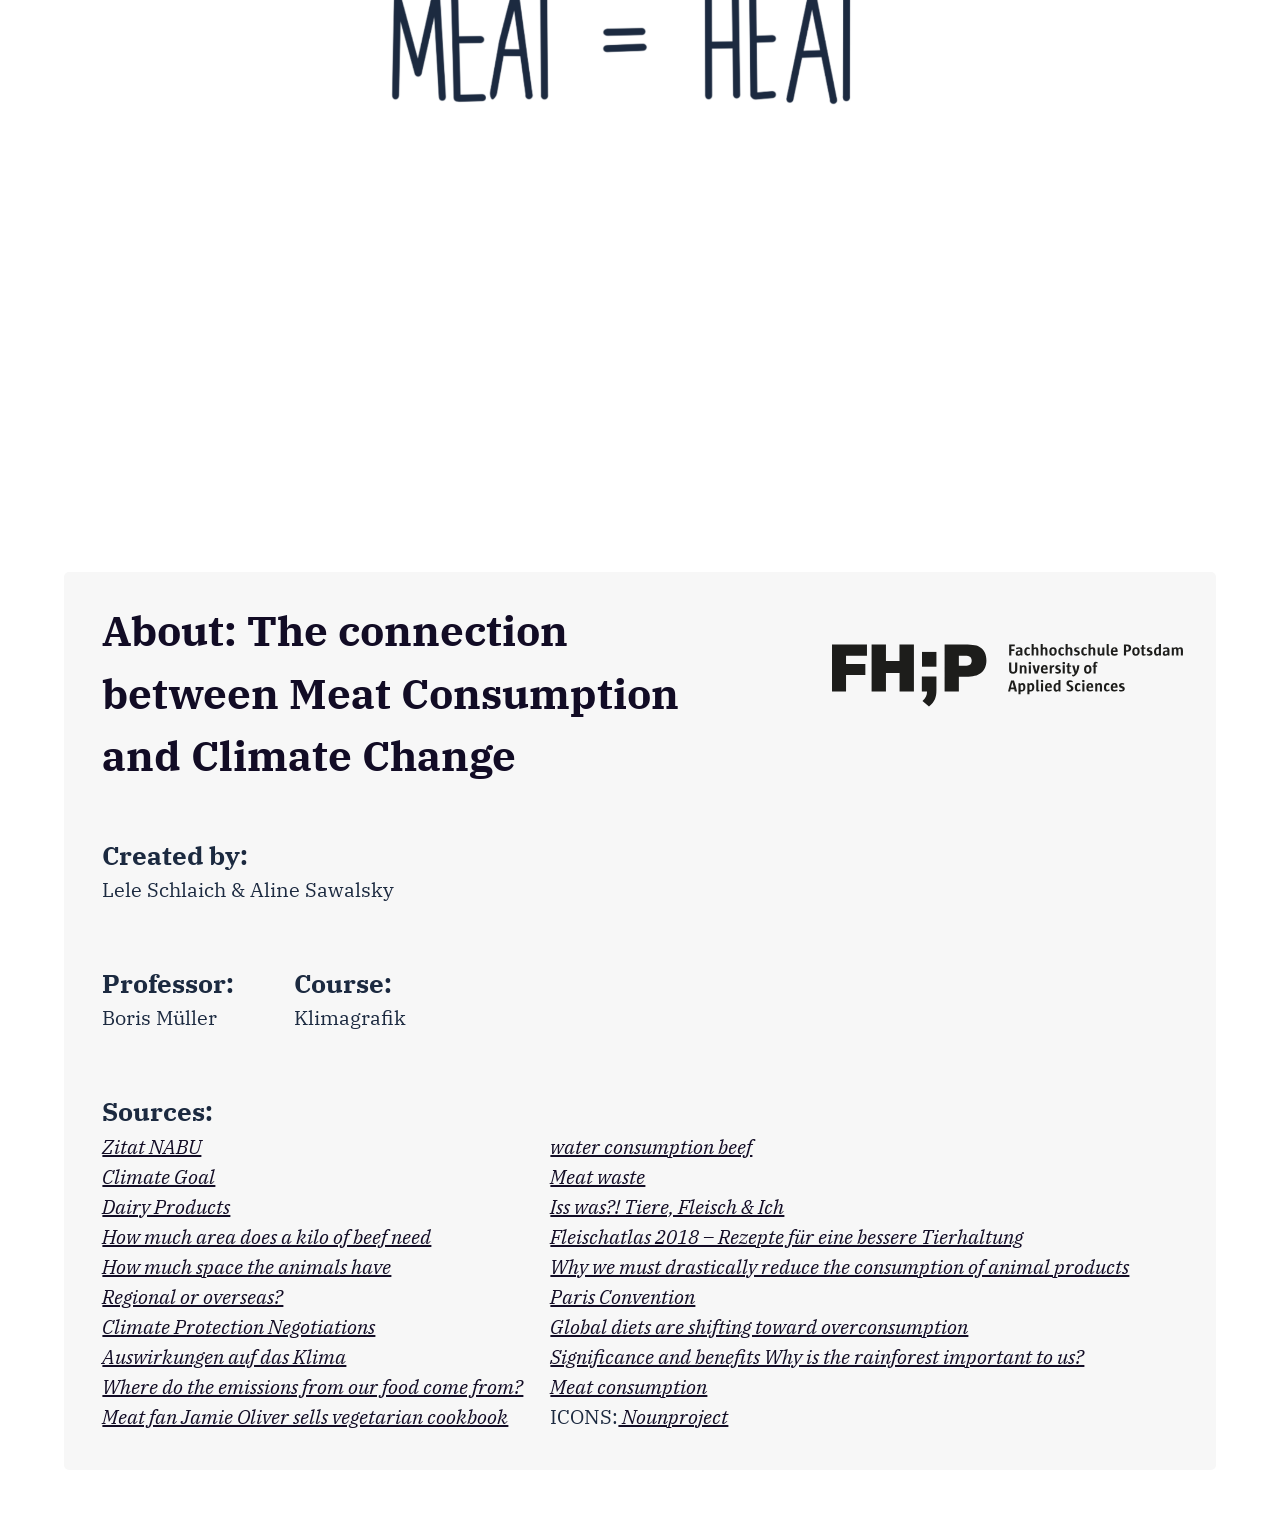
==== commit 63598d30: "puh ich weiss nicht mehr" ====
--- a/docs/index.html
+++ b/docs/index.html
@@ -176,7 +176,7 @@
           </p> -->
           <!-- <img src="assets/images/haupt.svg" width="100%" /> -->
         
-          <img src="assets/images/sankeyNEU.png" width="90%"/>
+          <img src="assets/images/grafikNeu4_Zeichenfläche 1-03.png" width="90%"/>
          
           
                 
@@ -239,9 +239,8 @@
             the same time make the world a better place. You can really make a
             difference!<br /><br /><br />
           </p>
-          <img src="assets/images/NEU1whattodo-01.svg"width="90%" />
-          <img src="assets/images/NEU2whattodo-02.svg"width="90%" />
-          <img src="assets/images/NEU3whattodo-03.svg"width="90%" />
+          
+          <img src="assets/images/NEU3whattodo-03.png"width="90%" />
           
         </section>
 
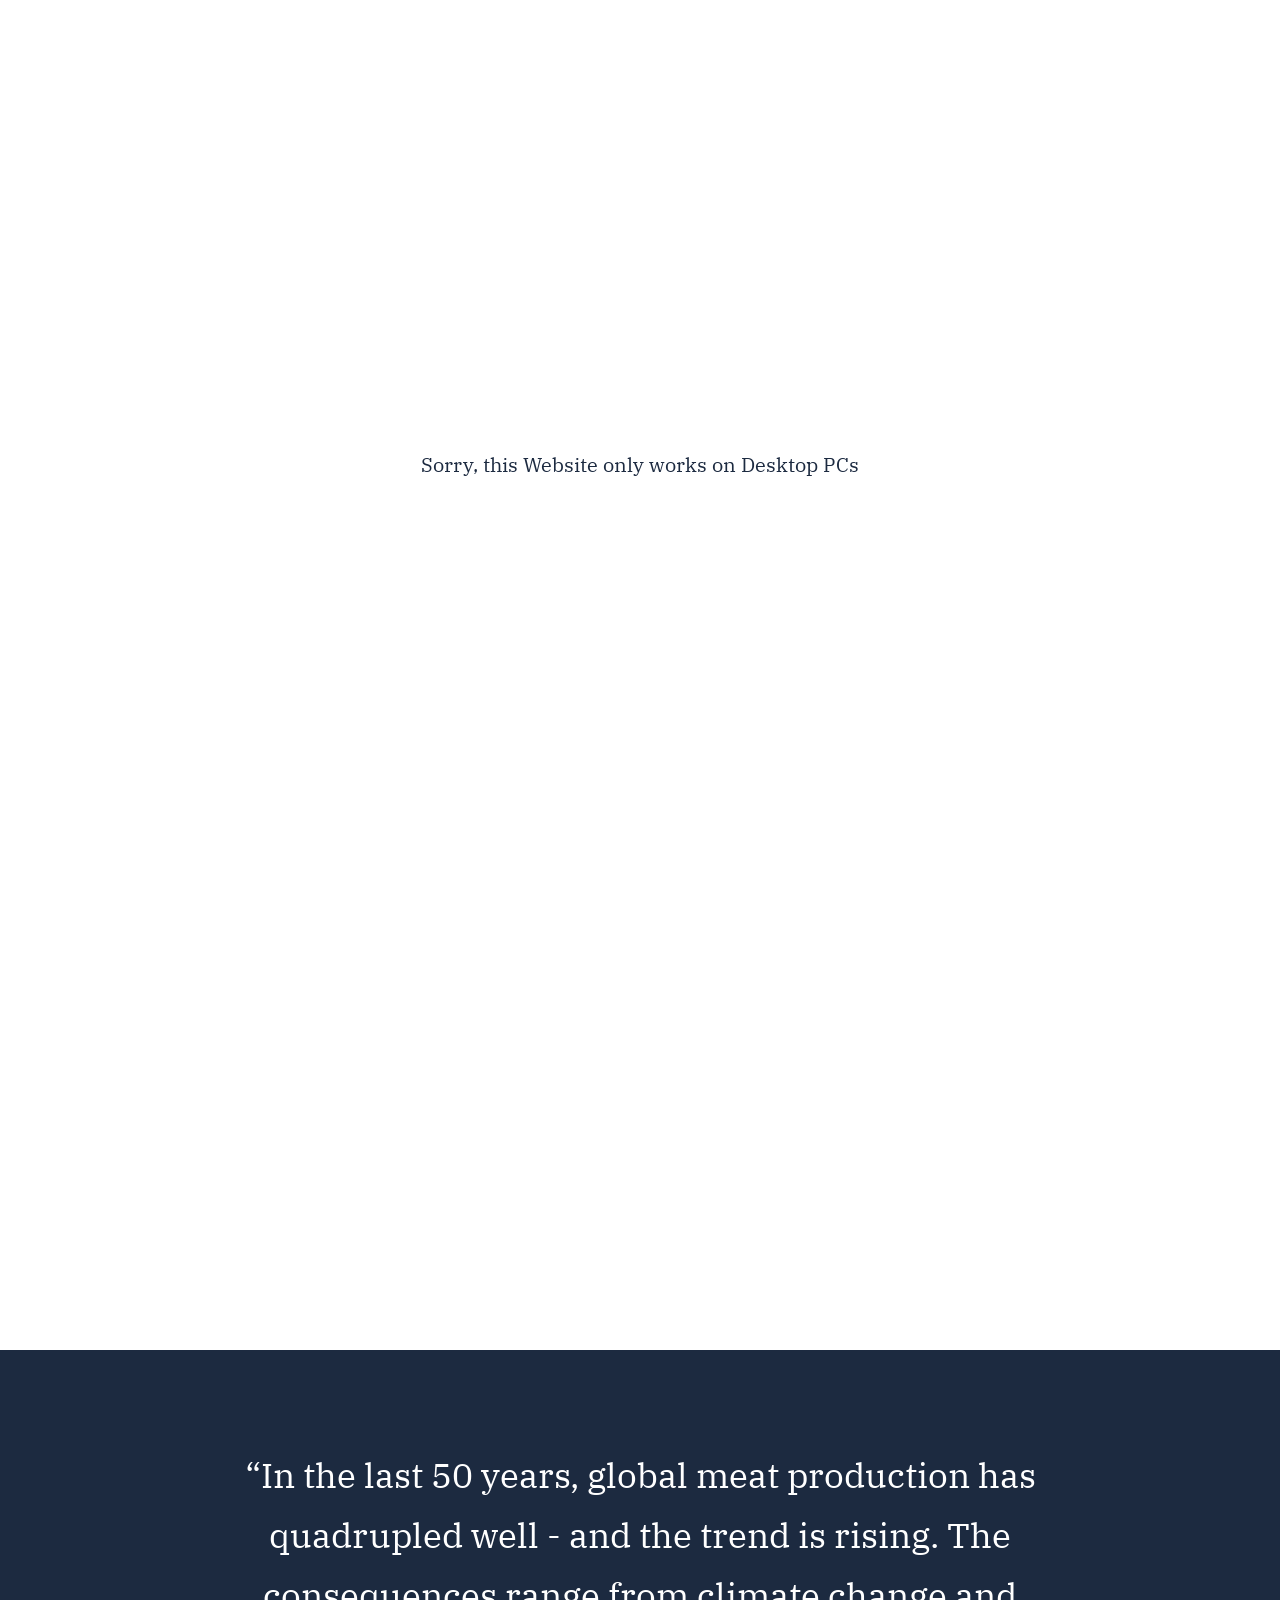
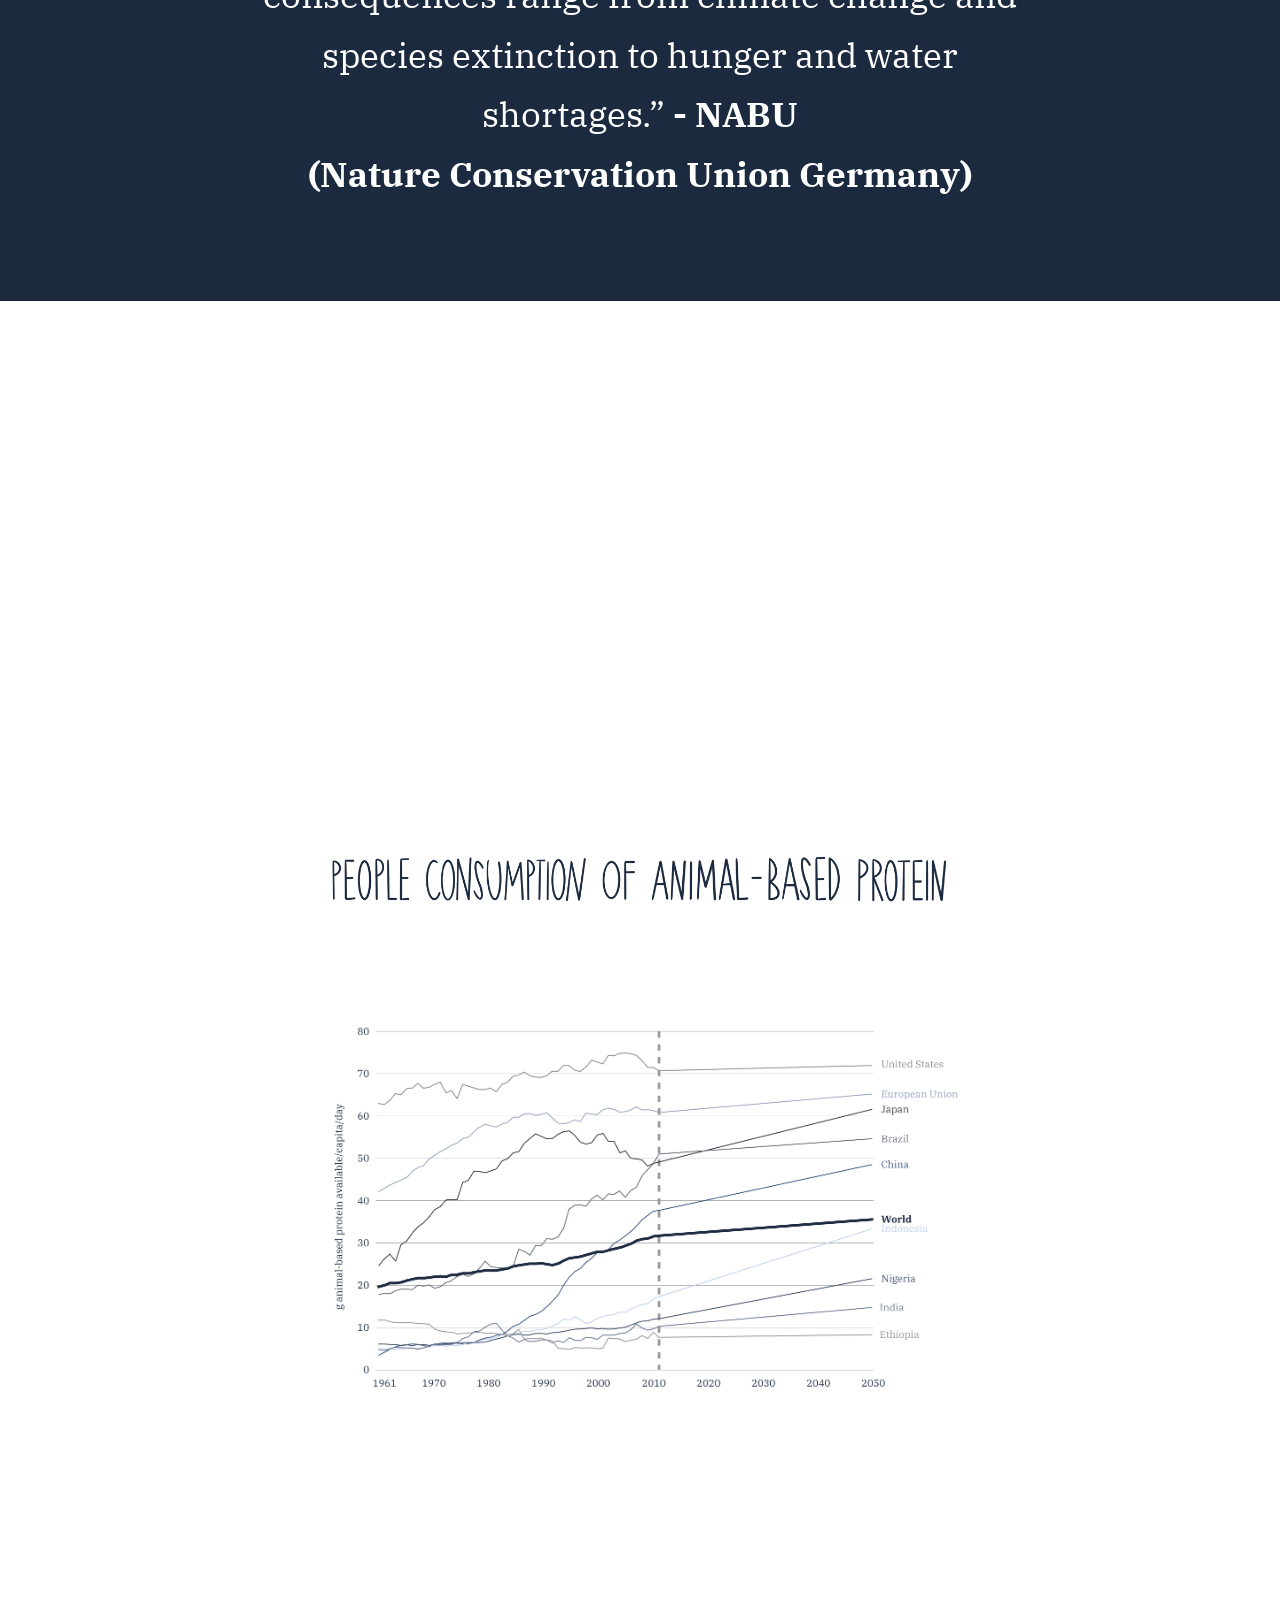
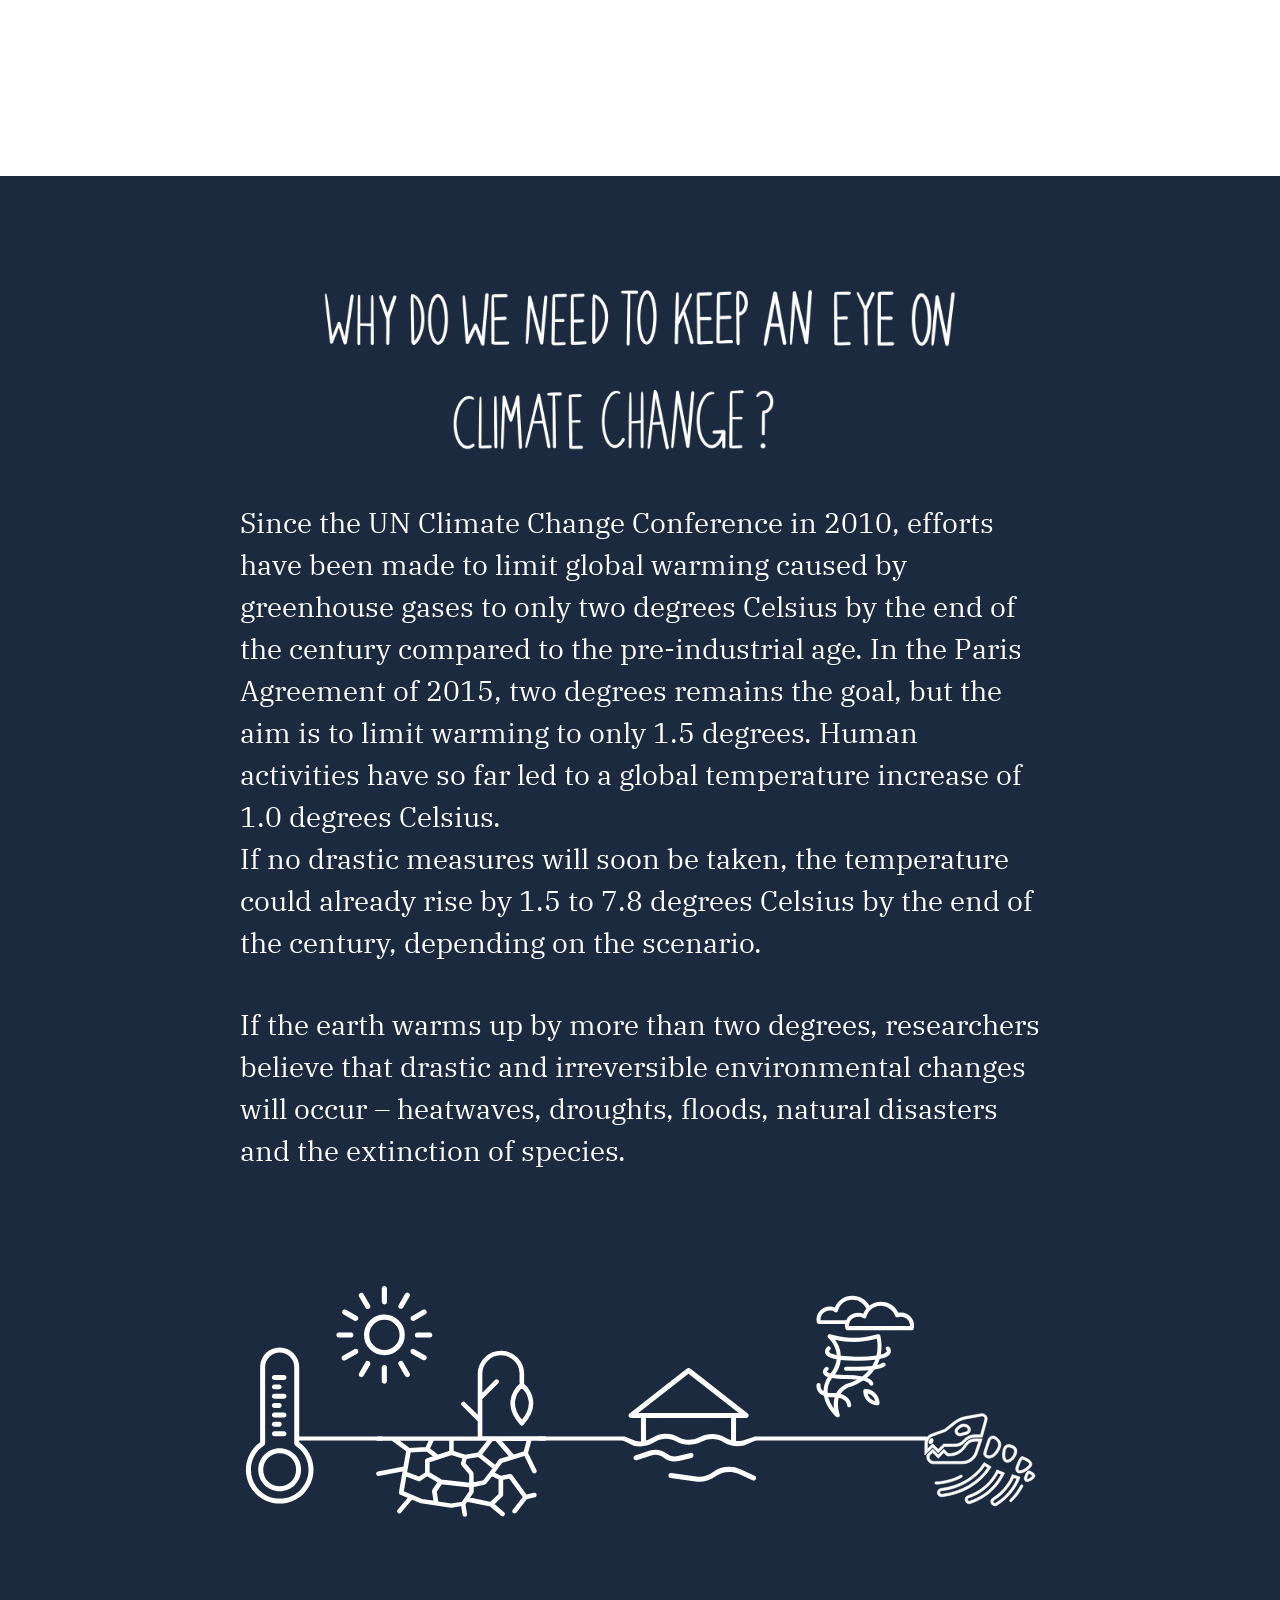
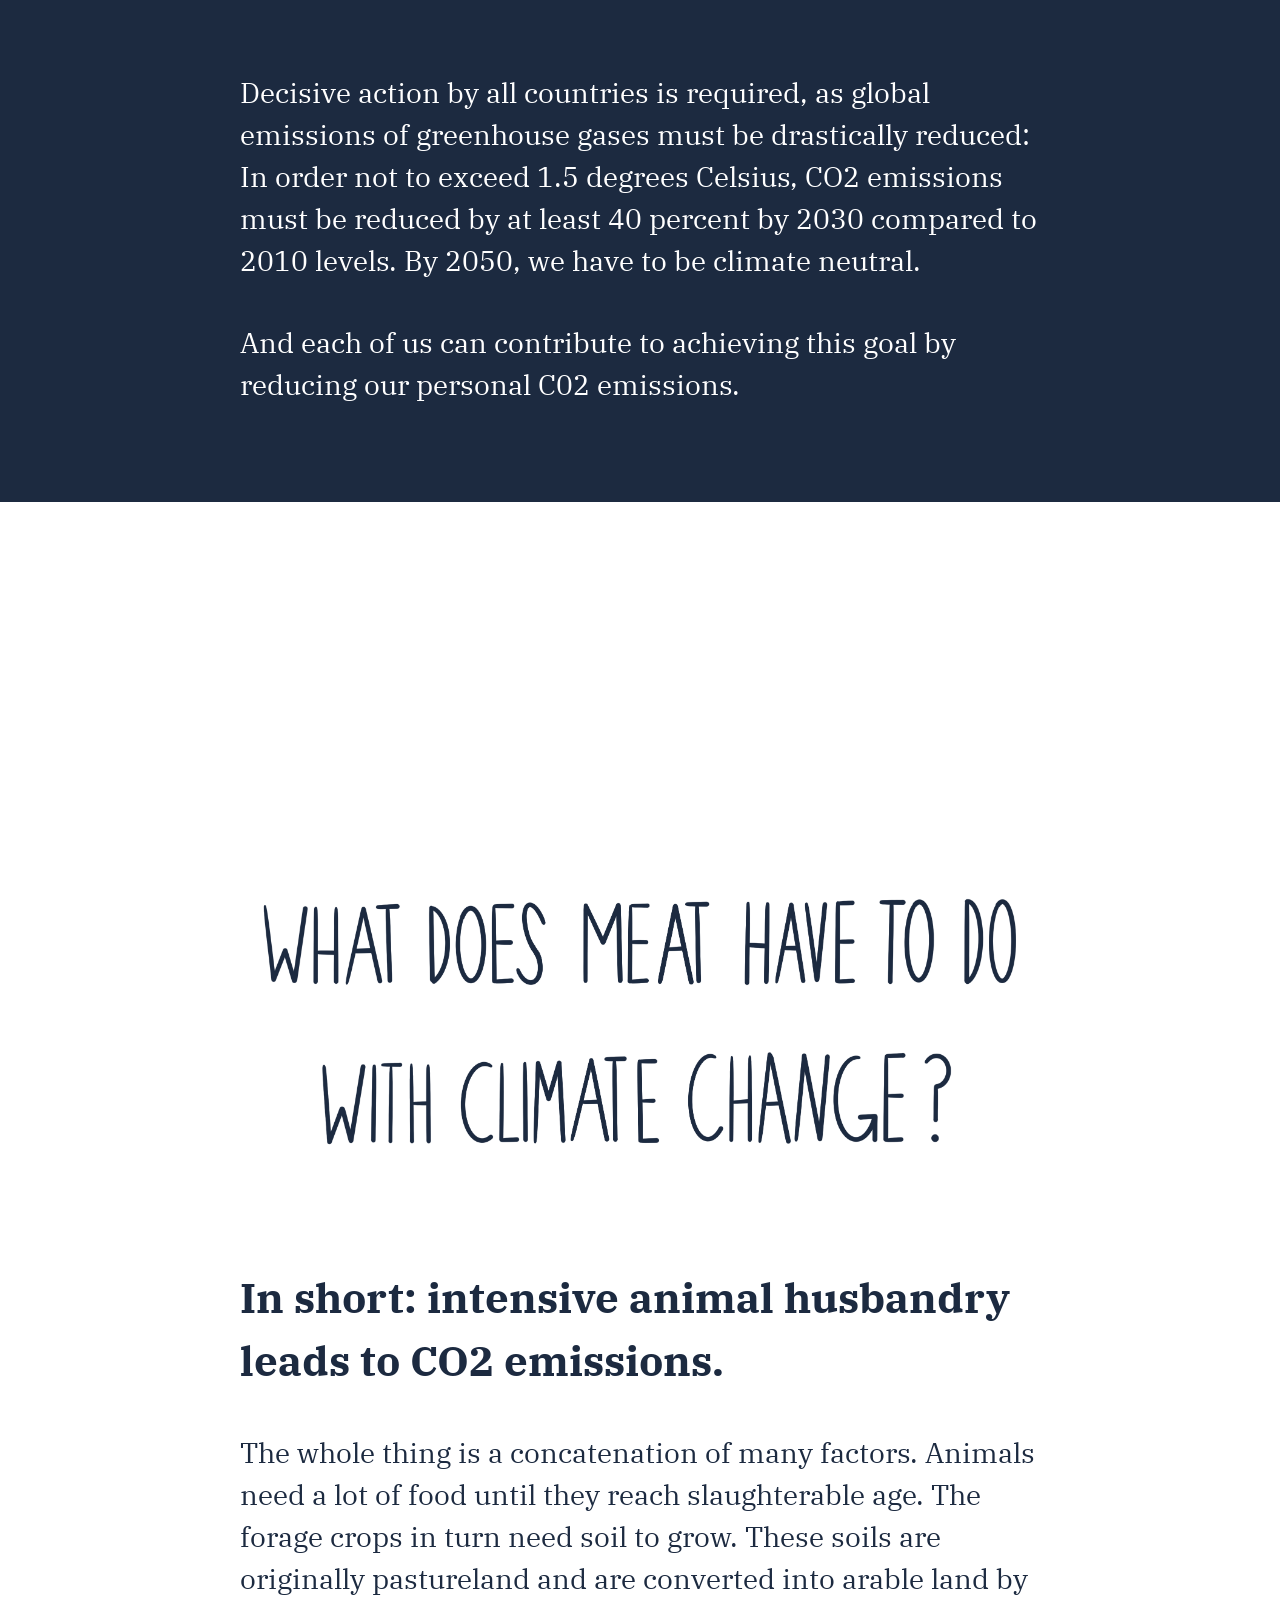
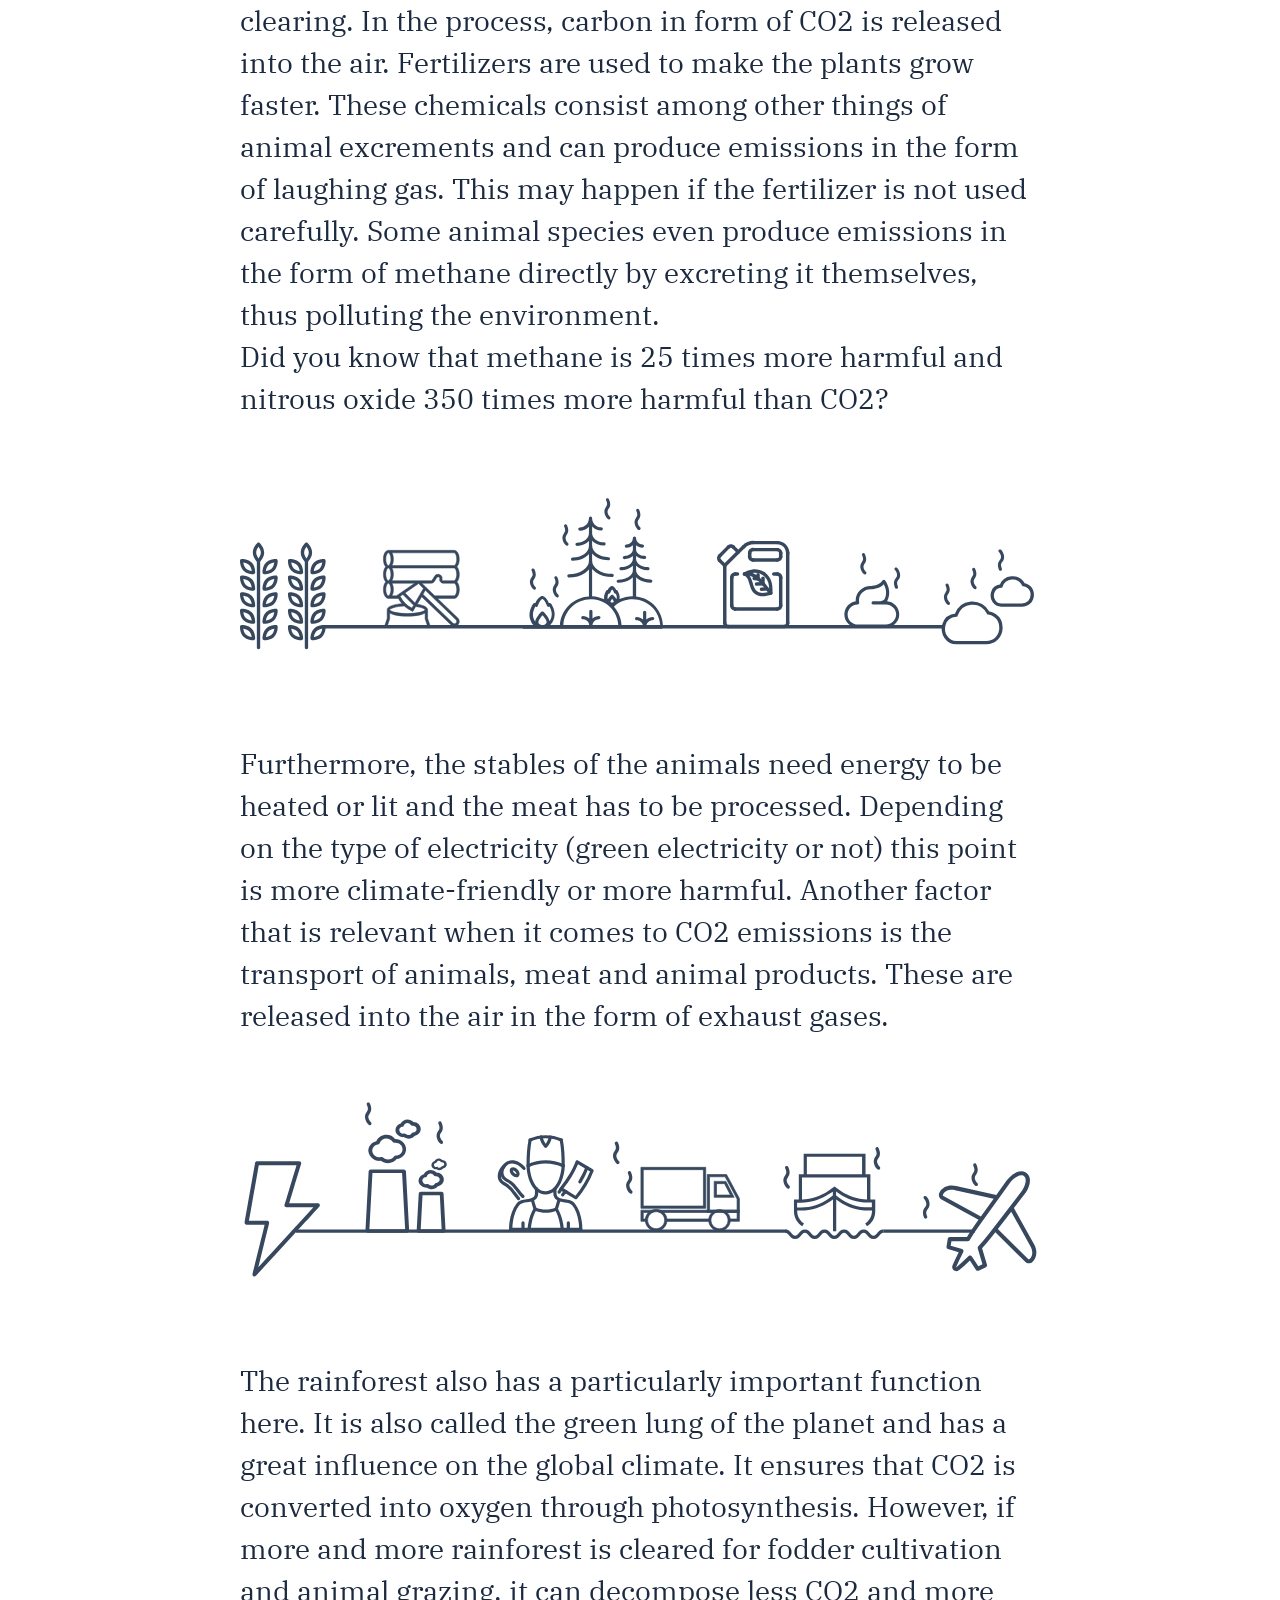
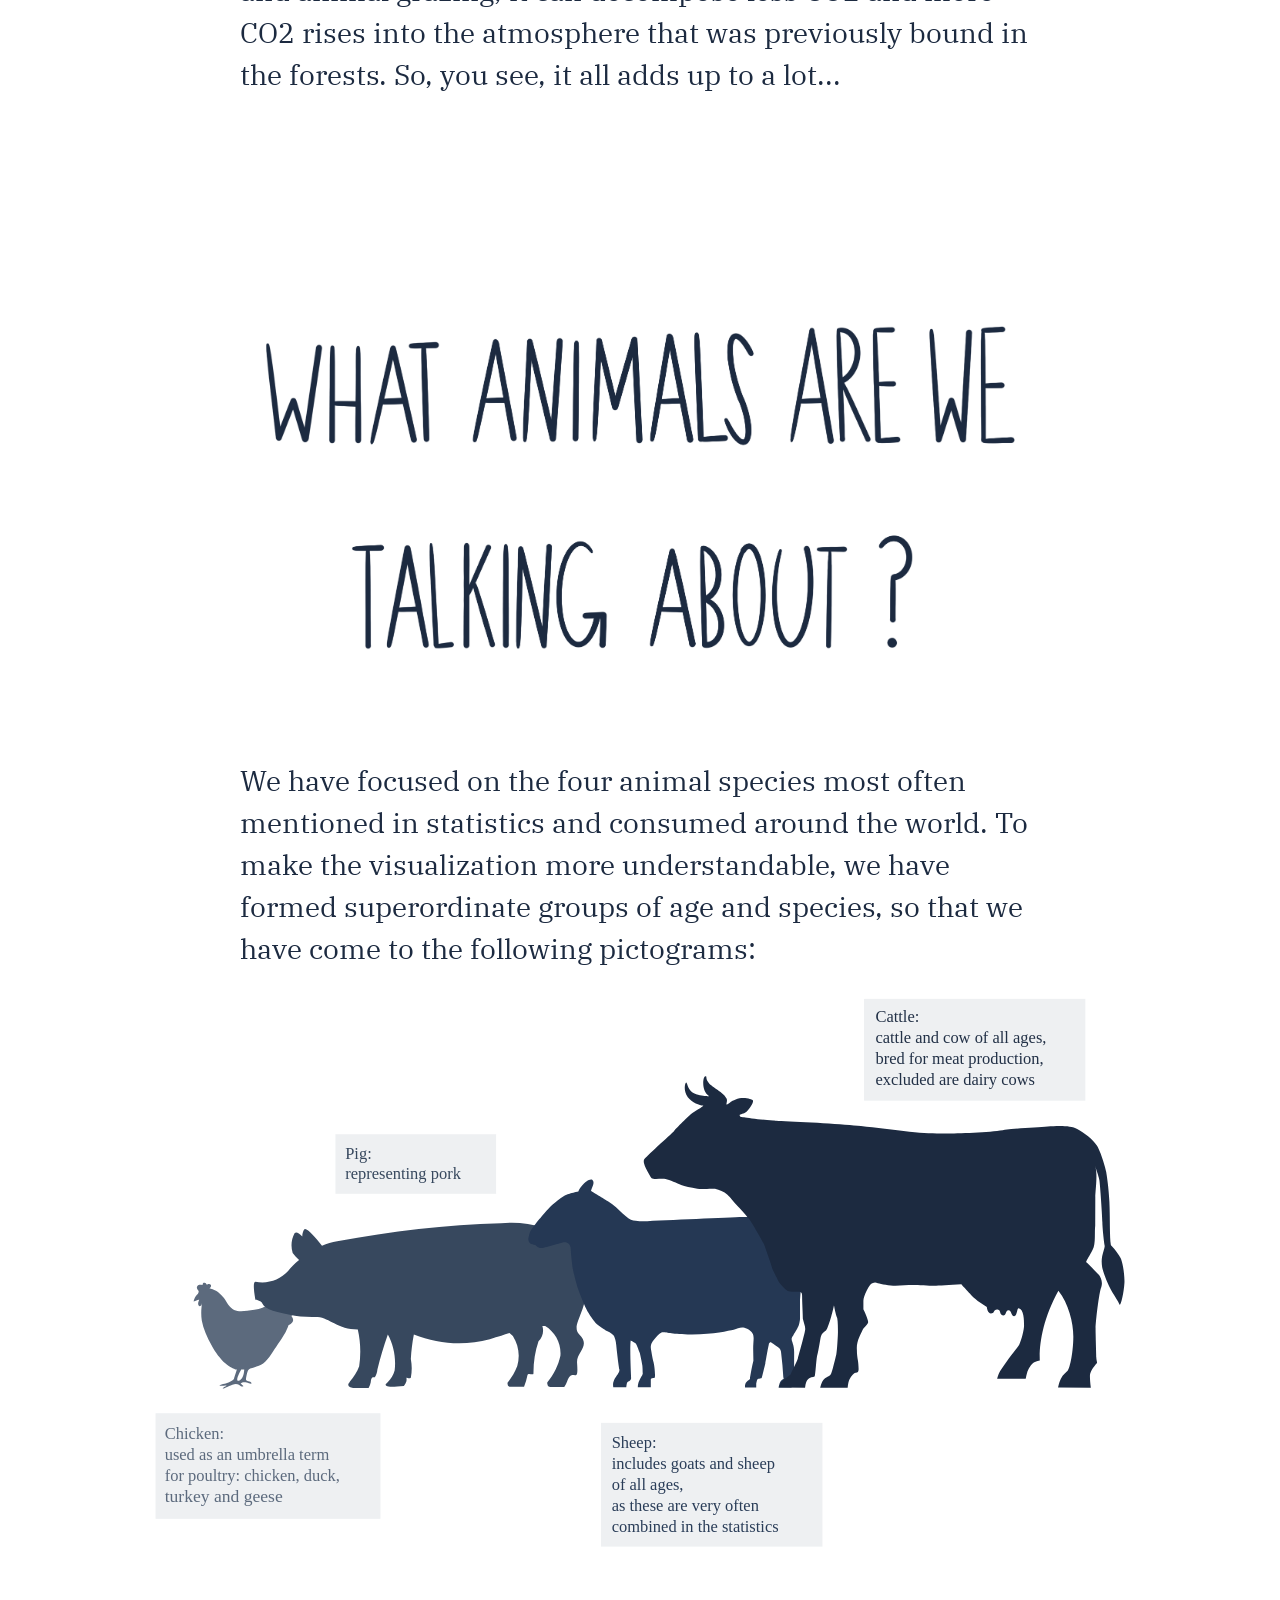
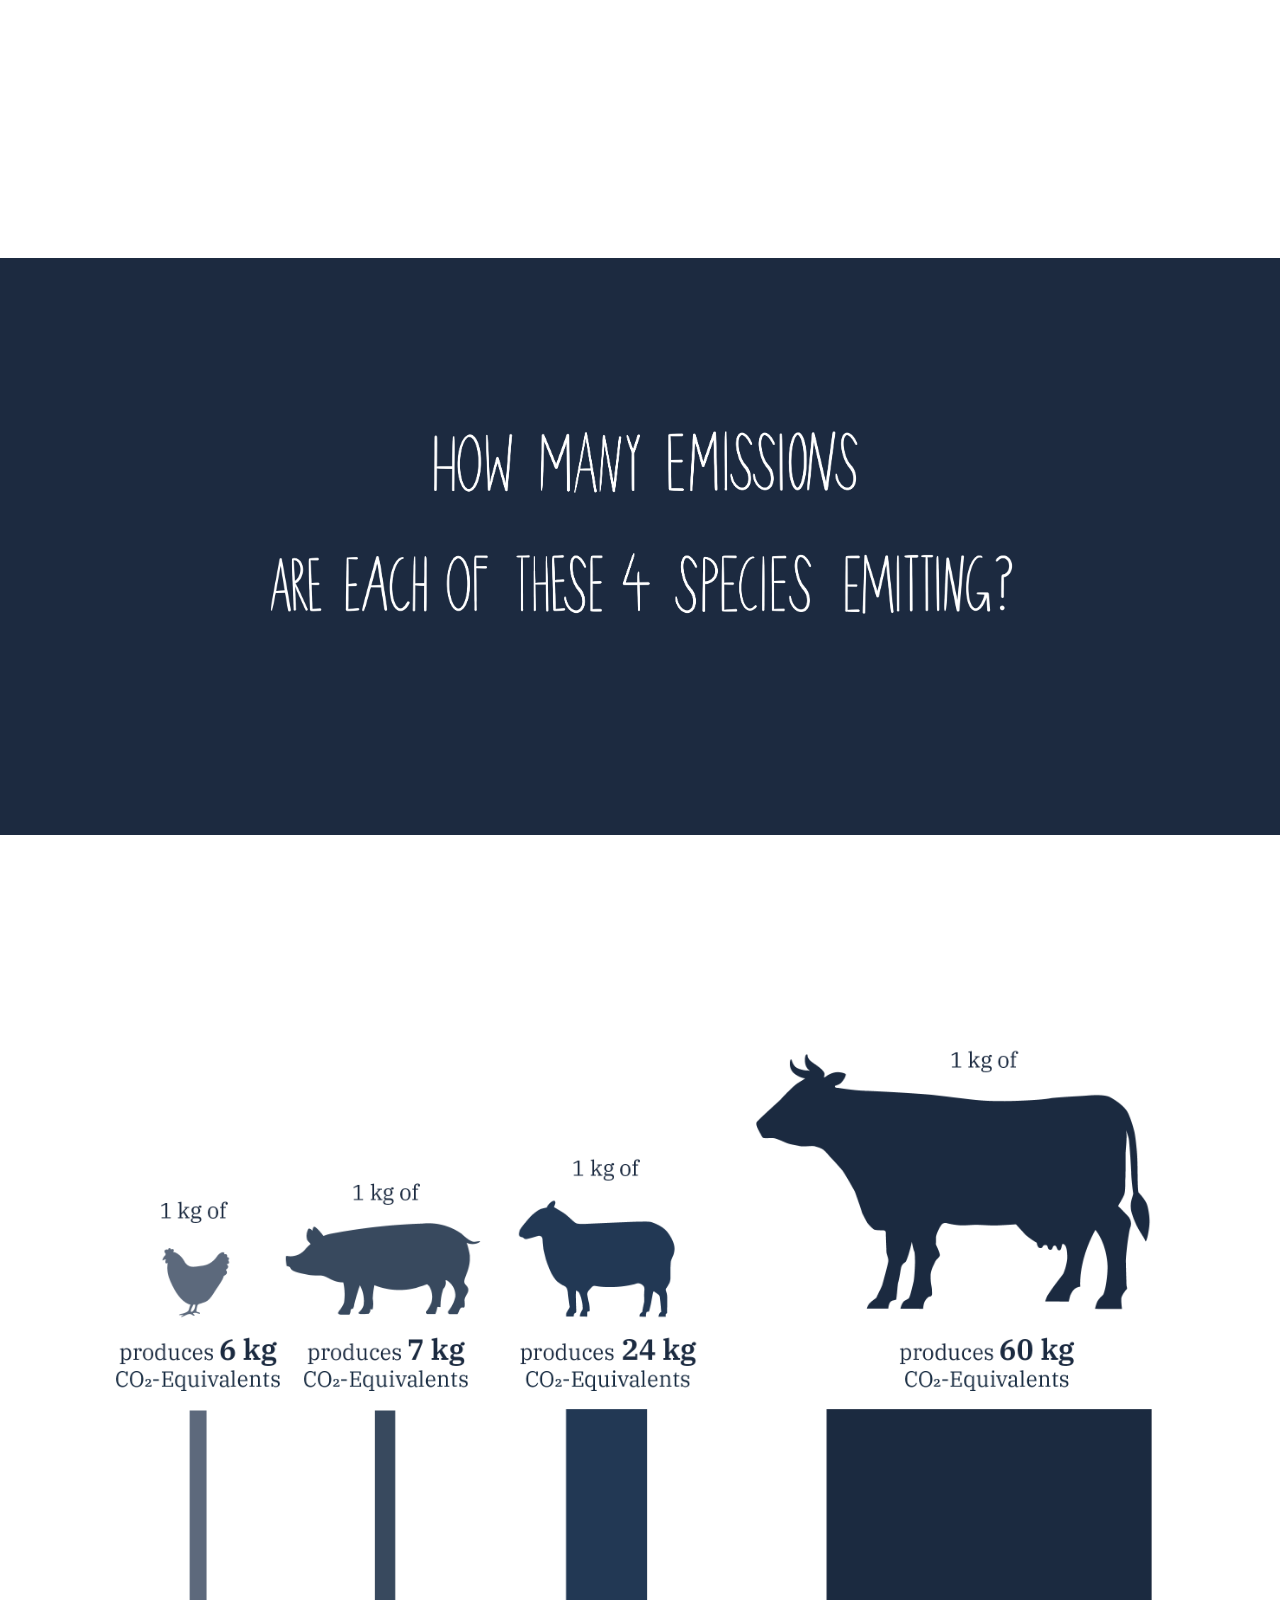
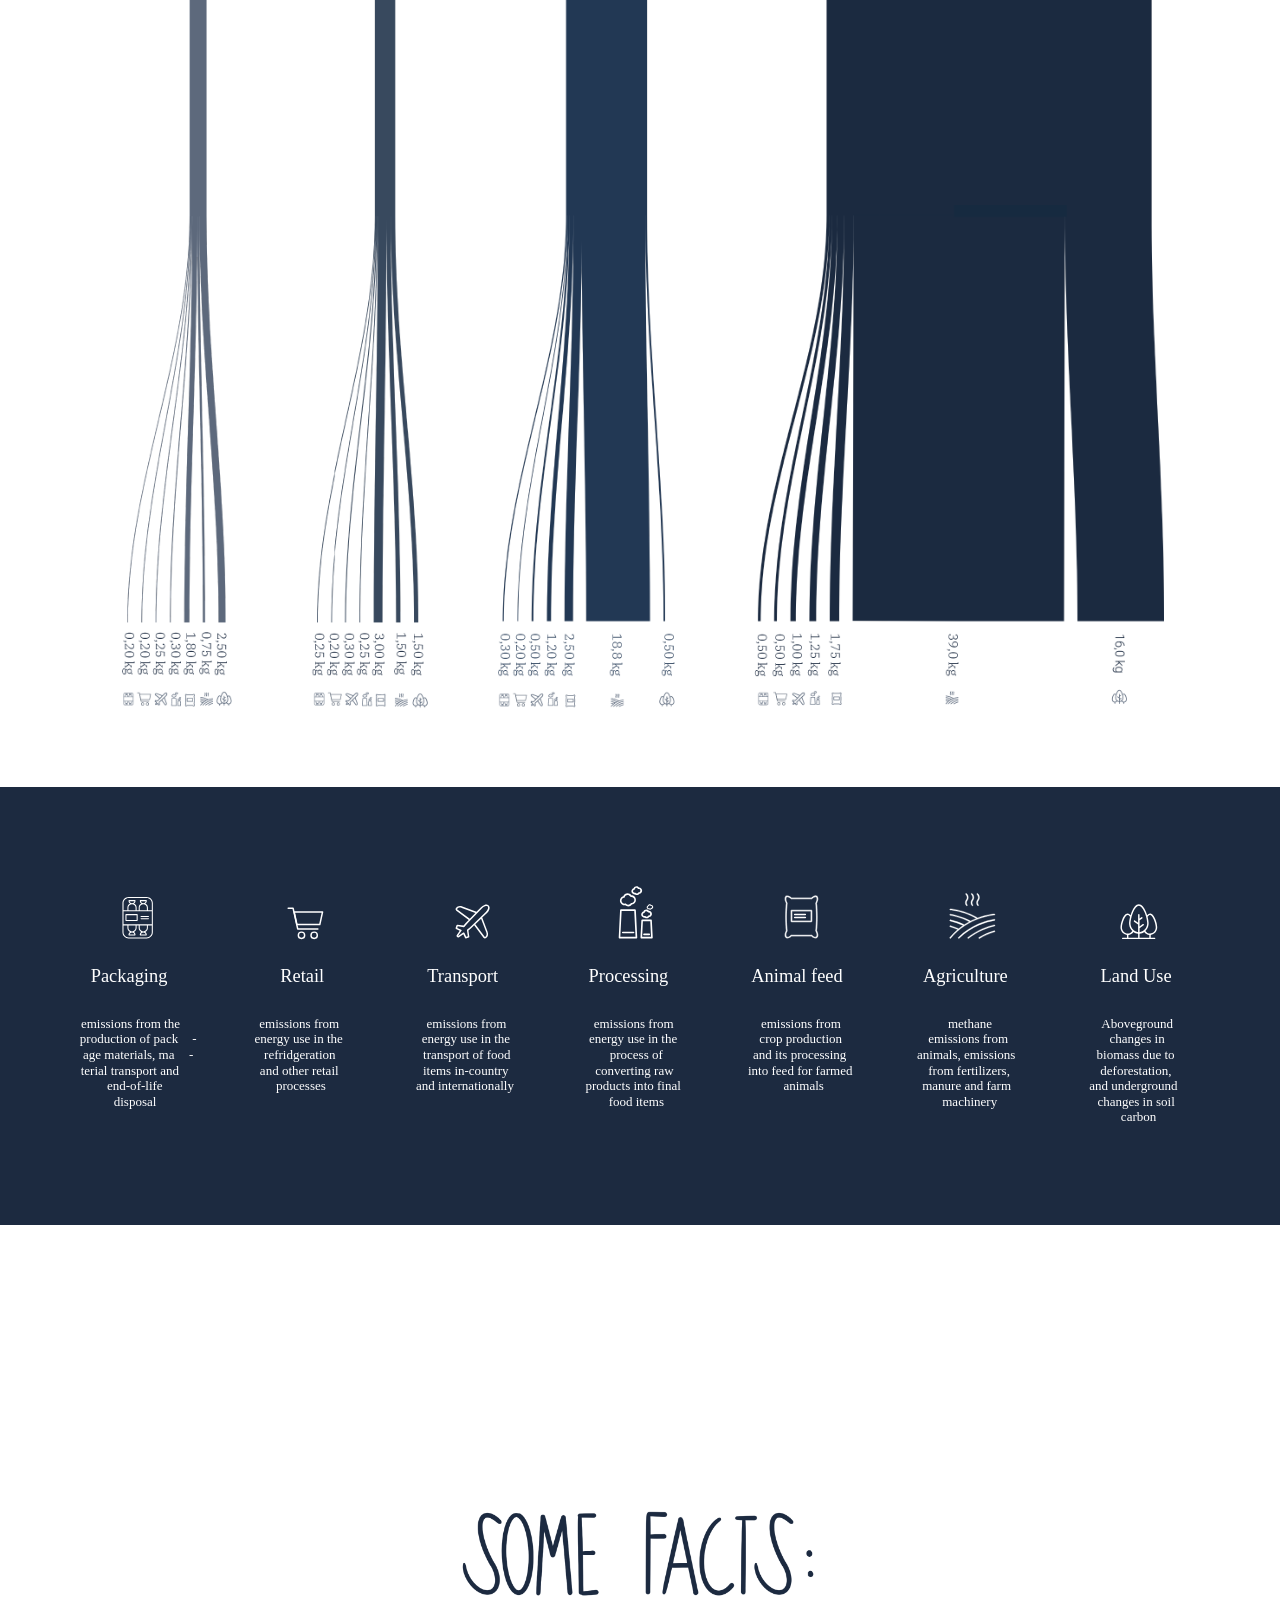
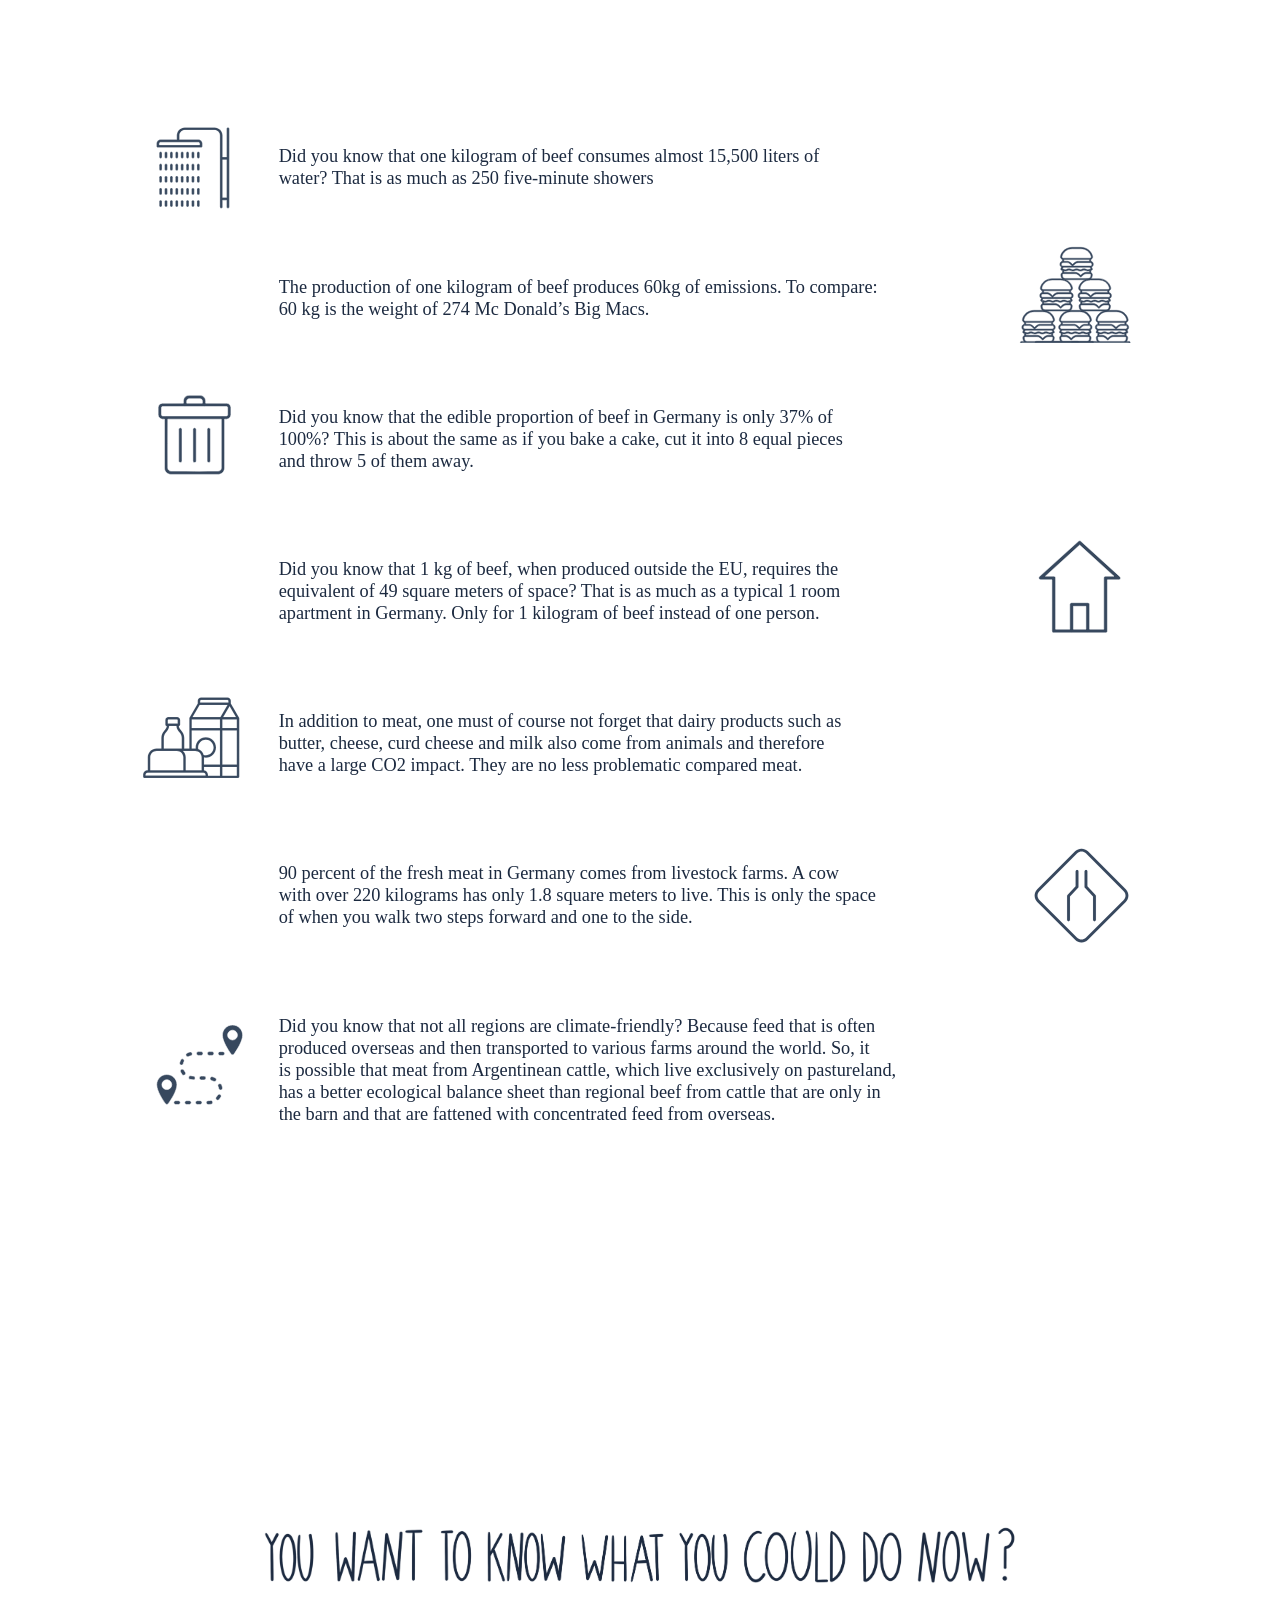
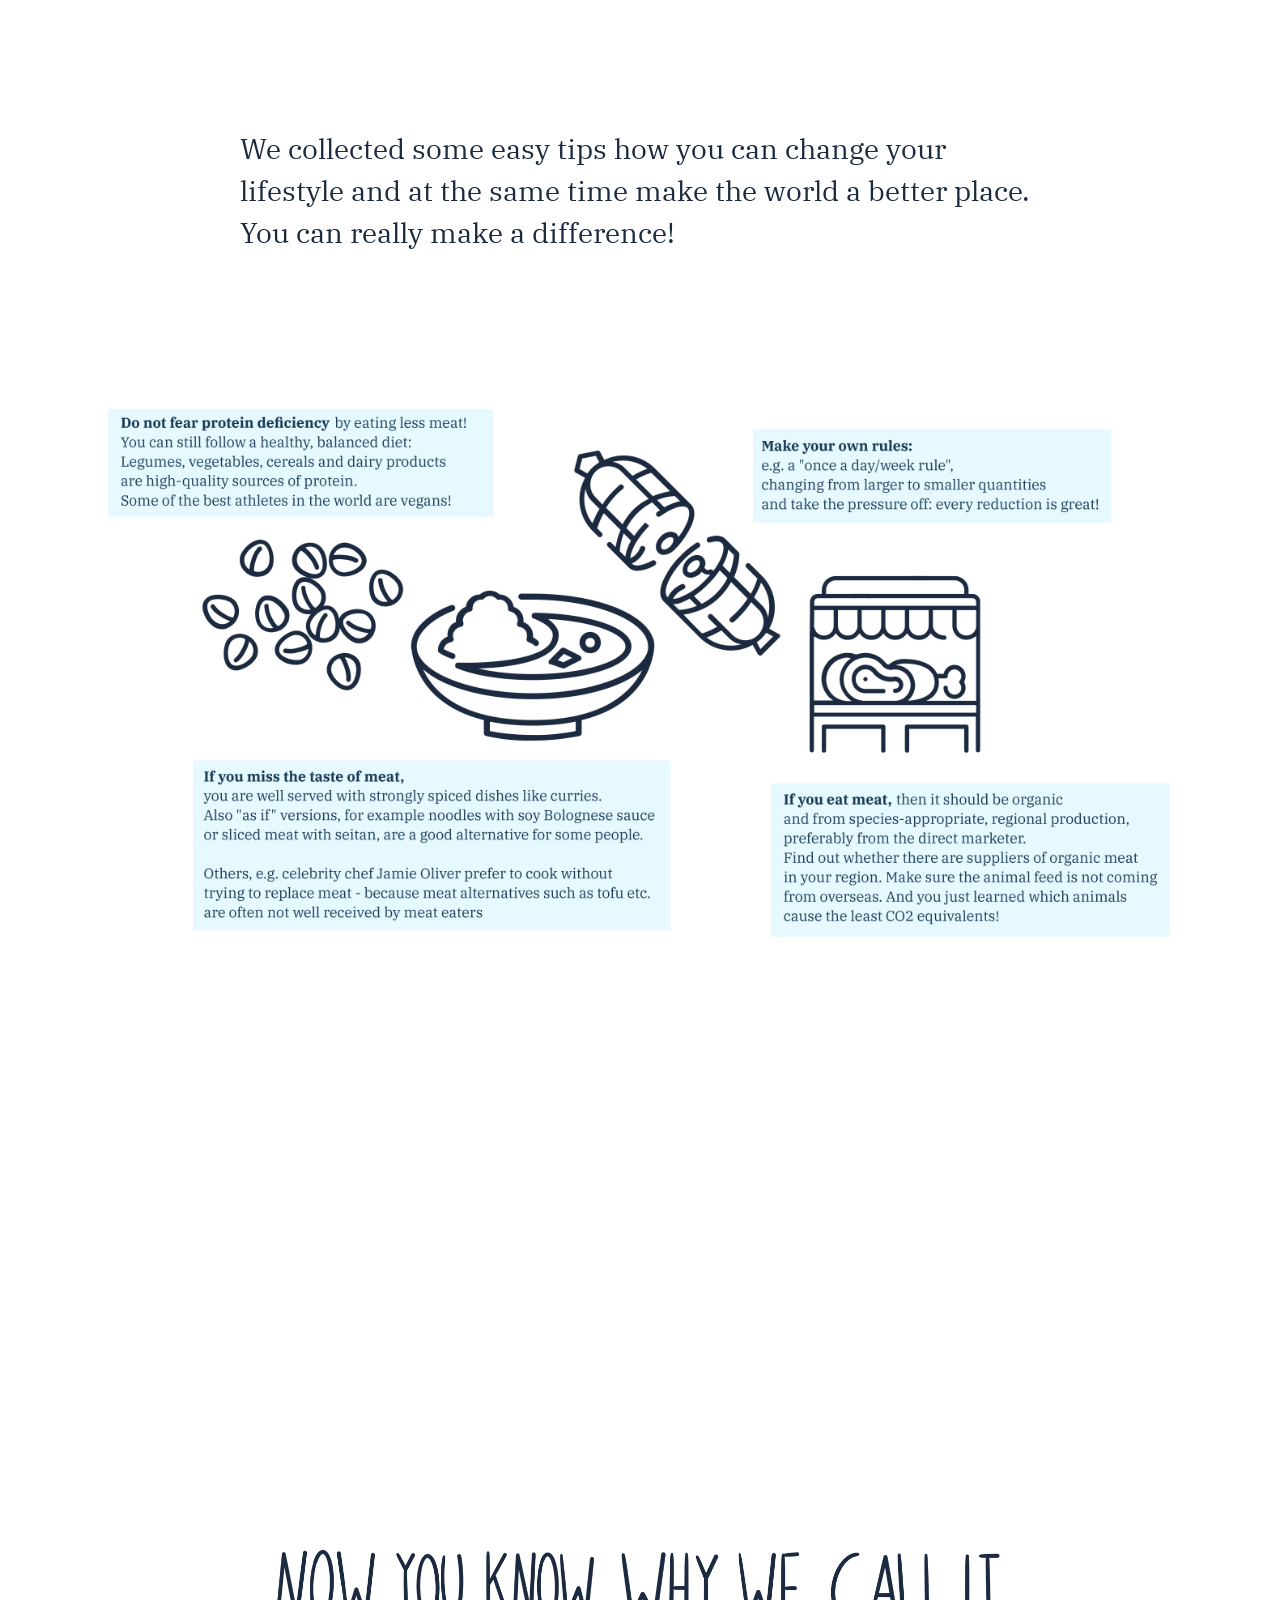
==== commit a611780c: "umbenennung" ====
--- a/docs/index.html
+++ b/docs/index.html
@@ -146,7 +146,7 @@
             species, so that we have come to the following pictograms:
           </p>
 
-          <img src="assets/images/tiere-01.svg" style="width: 80%;"/>
+          <img src="assets/images/tiere.svg" style="width: 80%;"/>
 
         </section>
 
@@ -176,7 +176,7 @@
           </p> -->
           <!-- <img src="assets/images/haupt.svg" width="100%" /> -->
         
-          <img src="assets/images/grafikNeu4_Zeichenfläche 1-03.png" width="90%"/>
+          <img src="assets/images/sankey.png" width="90%"/>
          
           
                 
